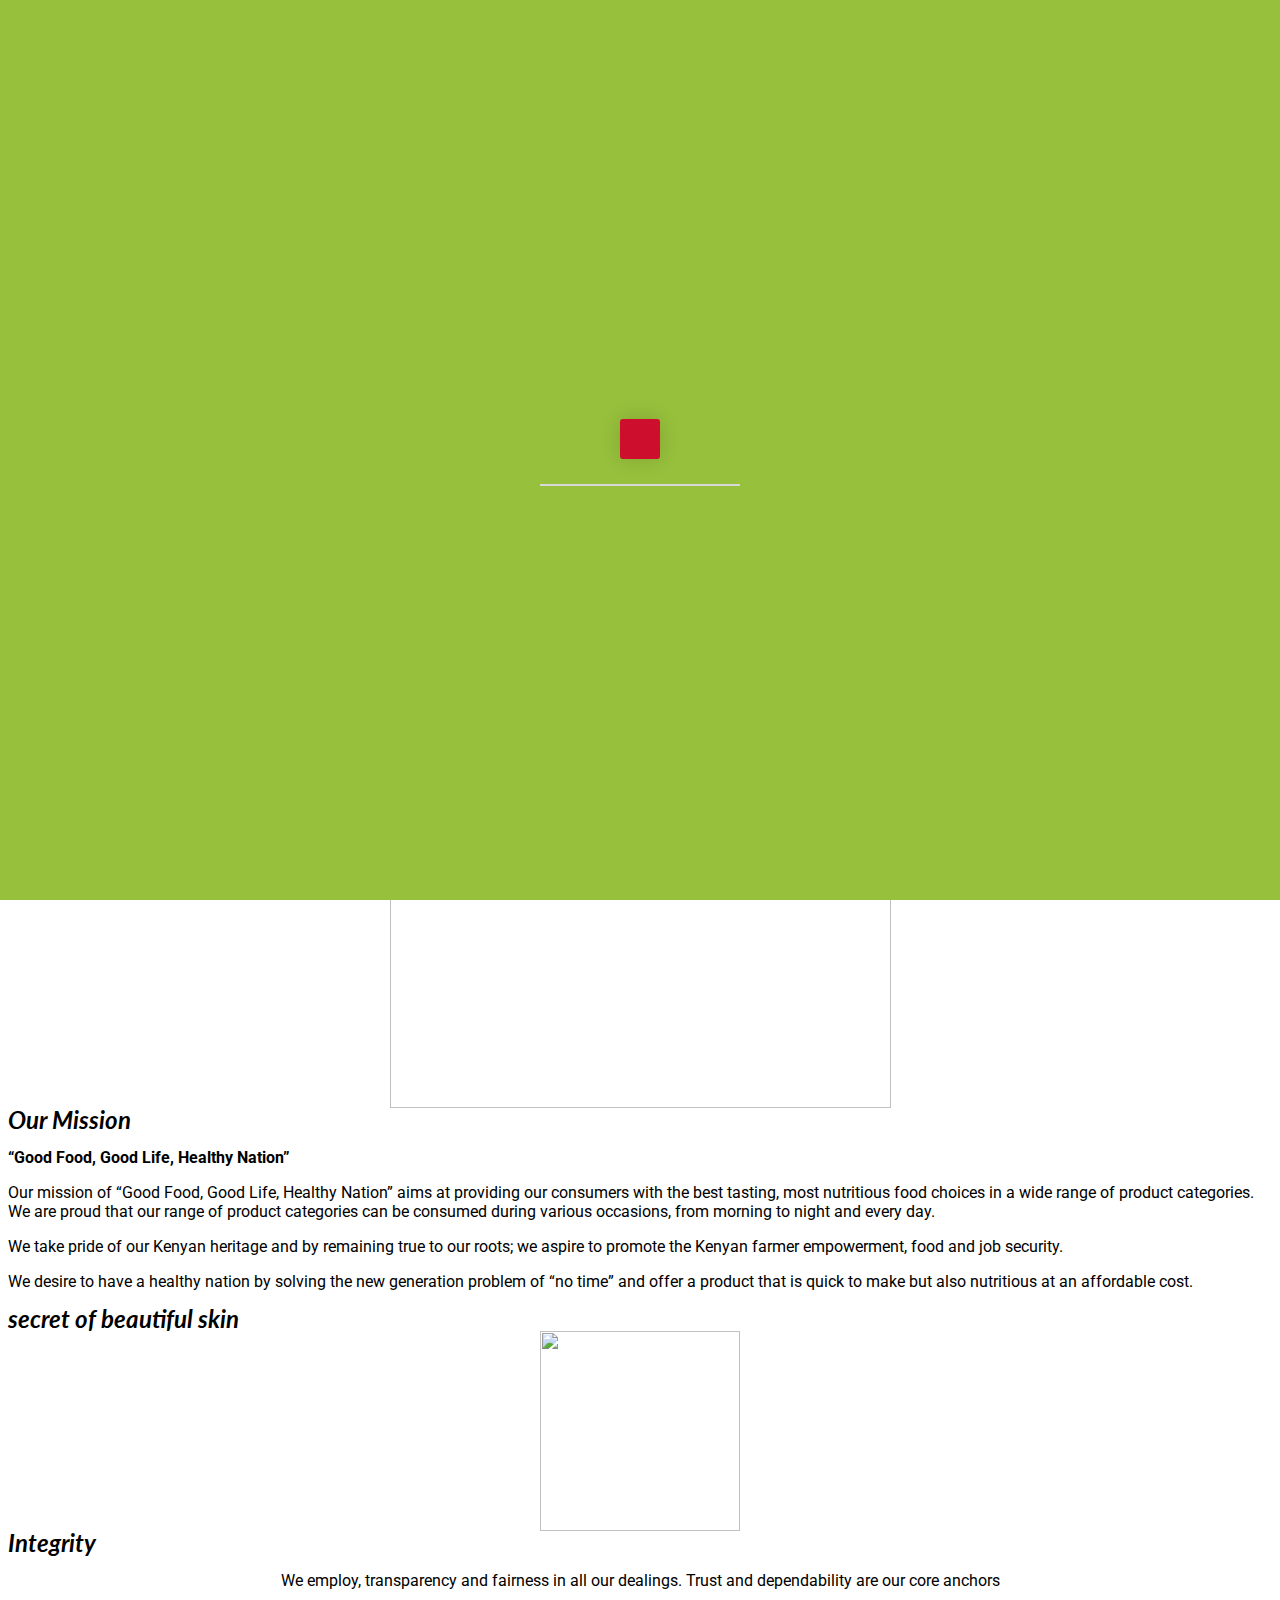
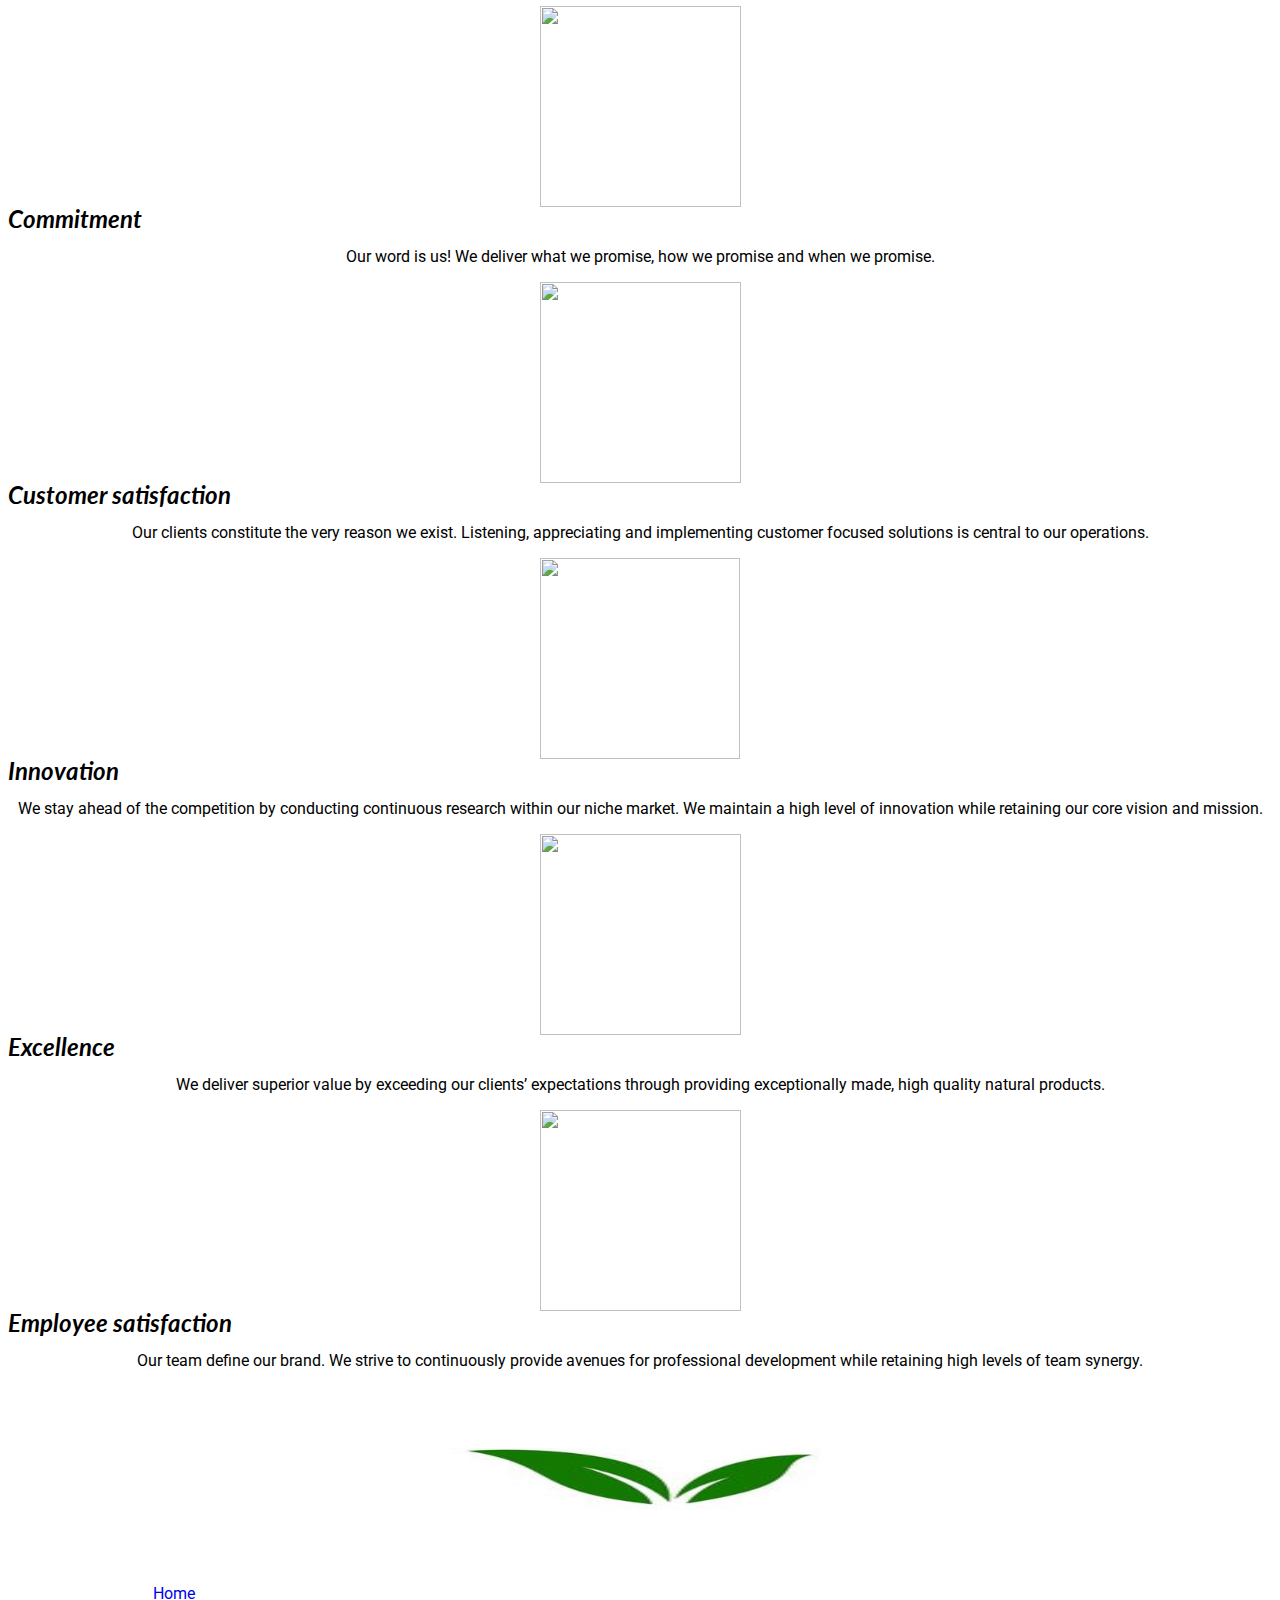
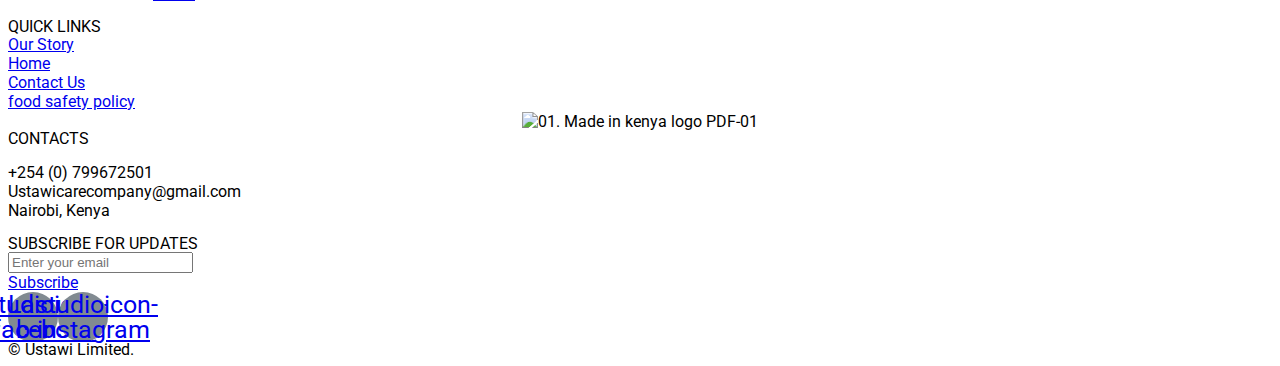
==== about.html @ d31a2d7f "first commit" ====
<!DOCTYPE html>
<html lang="en-US">
<head>
    <meta charset="UTF-8">
    <link rel="profile" href="//gmpg.org/xfn/11">
    <title>Our Story &#8211; Simply foods Limited</title>
<meta name='robots' content='max-image-preview:large' />
<meta name="viewport" content="user-scalable=no, width=device-width, initial-scale=1.0"><meta name="apple-mobile-web-app-capable" content="yes"><link rel='dns-prefetch' href='//www.googletagmanager.com' />
<link rel='dns-prefetch' href='//fonts.googleapis.com' />
<link rel='dns-prefetch' href='//s.w.org' />
<link rel="alternate" type="application/rss+xml" title="Simply foods Limited &raquo; Feed" href="https://simplyfoodslimited.com/feed/" />
<link rel="alternate" type="application/rss+xml" title="Simply foods Limited &raquo; Comments Feed" href="https://simplyfoodslimited.com/comments/feed/" />
<script type="text/javascript">
window._wpemojiSettings = {"baseUrl":"https:\/\/s.w.org\/images\/core\/emoji\/13.1.0\/72x72\/","ext":".png","svgUrl":"https:\/\/s.w.org\/images\/core\/emoji\/13.1.0\/svg\/","svgExt":".svg","source":{"concatemoji":"https:\/\/simplyfoodslimited.com\/wp-includes\/js\/wp-emoji-release.min.js?ver=5.9.3"}};
/*! This file is auto-generated */
!function(e,a,t){var n,r,o,i=a.createElement("canvas"),p=i.getContext&&i.getContext("2d");function s(e,t){var a=String.fromCharCode;p.clearRect(0,0,i.width,i.height),p.fillText(a.apply(this,e),0,0);e=i.toDataURL();return p.clearRect(0,0,i.width,i.height),p.fillText(a.apply(this,t),0,0),e===i.toDataURL()}function c(e){var t=a.createElement("script");t.src=e,t.defer=t.type="text/javascript",a.getElementsByTagName("head")[0].appendChild(t)}for(o=Array("flag","emoji"),t.supports={everything:!0,everythingExceptFlag:!0},r=0;r<o.length;r++)t.supports[o[r]]=function(e){if(!p||!p.fillText)return!1;switch(p.textBaseline="top",p.font="600 32px Arial",e){case"flag":return s([127987,65039,8205,9895,65039],[127987,65039,8203,9895,65039])?!1:!s([55356,56826,55356,56819],[55356,56826,8203,55356,56819])&&!s([55356,57332,56128,56423,56128,56418,56128,56421,56128,56430,56128,56423,56128,56447],[55356,57332,8203,56128,56423,8203,56128,56418,8203,56128,56421,8203,56128,56430,8203,56128,56423,8203,56128,56447]);case"emoji":return!s([10084,65039,8205,55357,56613],[10084,65039,8203,55357,56613])}return!1}(o[r]),t.supports.everything=t.supports.everything&&t.supports[o[r]],"flag"!==o[r]&&(t.supports.everythingExceptFlag=t.supports.everythingExceptFlag&&t.supports[o[r]]);t.supports.everythingExceptFlag=t.supports.everythingExceptFlag&&!t.supports.flag,t.DOMReady=!1,t.readyCallback=function(){t.DOMReady=!0},t.supports.everything||(n=function(){t.readyCallback()},a.addEventListener?(a.addEventListener("DOMContentLoaded",n,!1),e.addEventListener("load",n,!1)):(e.attachEvent("onload",n),a.attachEvent("onreadystatechange",function(){"complete"===a.readyState&&t.readyCallback()})),(n=t.source||{}).concatemoji?c(n.concatemoji):n.wpemoji&&n.twemoji&&(c(n.twemoji),c(n.wpemoji)))}(window,document,window._wpemojiSettings);
</script>
<style type="text/css">
img.wp-smiley,
img.emoji {
	display: inline !important;
	border: none !important;
	box-shadow: none !important;
	height: 1em !important;
	width: 1em !important;
	margin: 0 0.07em !important;
	vertical-align: -0.1em !important;
	background: none !important;
	padding: 0 !important;
}
</style>
	<link rel='stylesheet' id='wp-block-library-css'  href='https://simplyfoodslimited.com/wp-includes/css/dist/block-library/style.min.css?ver=5.9.3' type='text/css' media='all' />
<style id='wp-block-library-theme-inline-css' type='text/css'>
.wp-block-audio figcaption{color:#555;font-size:13px;text-align:center}.is-dark-theme .wp-block-audio figcaption{color:hsla(0,0%,100%,.65)}.wp-block-code>code{font-family:Menlo,Consolas,monaco,monospace;color:#1e1e1e;padding:.8em 1em;border:1px solid #ddd;border-radius:4px}.wp-block-embed figcaption{color:#555;font-size:13px;text-align:center}.is-dark-theme .wp-block-embed figcaption{color:hsla(0,0%,100%,.65)}.blocks-gallery-caption{color:#555;font-size:13px;text-align:center}.is-dark-theme .blocks-gallery-caption{color:hsla(0,0%,100%,.65)}.wp-block-image figcaption{color:#555;font-size:13px;text-align:center}.is-dark-theme .wp-block-image figcaption{color:hsla(0,0%,100%,.65)}.wp-block-pullquote{border-top:4px solid;border-bottom:4px solid;margin-bottom:1.75em;color:currentColor}.wp-block-pullquote__citation,.wp-block-pullquote cite,.wp-block-pullquote footer{color:currentColor;text-transform:uppercase;font-size:.8125em;font-style:normal}.wp-block-quote{border-left:.25em solid;margin:0 0 1.75em;padding-left:1em}.wp-block-quote cite,.wp-block-quote footer{color:currentColor;font-size:.8125em;position:relative;font-style:normal}.wp-block-quote.has-text-align-right{border-left:none;border-right:.25em solid;padding-left:0;padding-right:1em}.wp-block-quote.has-text-align-center{border:none;padding-left:0}.wp-block-quote.is-large,.wp-block-quote.is-style-large,.wp-block-quote.is-style-plain{border:none}.wp-block-search .wp-block-search__label{font-weight:700}.wp-block-group:where(.has-background){padding:1.25em 2.375em}.wp-block-separator{border:none;border-bottom:2px solid;margin-left:auto;margin-right:auto;opacity:.4}.wp-block-separator:not(.is-style-wide):not(.is-style-dots){width:100px}.wp-block-separator.has-background:not(.is-style-dots){border-bottom:none;height:1px}.wp-block-separator.has-background:not(.is-style-wide):not(.is-style-dots){height:2px}.wp-block-table thead{border-bottom:3px solid}.wp-block-table tfoot{border-top:3px solid}.wp-block-table td,.wp-block-table th{padding:.5em;border:1px solid;word-break:normal}.wp-block-table figcaption{color:#555;font-size:13px;text-align:center}.is-dark-theme .wp-block-table figcaption{color:hsla(0,0%,100%,.65)}.wp-block-video figcaption{color:#555;font-size:13px;text-align:center}.is-dark-theme .wp-block-video figcaption{color:hsla(0,0%,100%,.65)}.wp-block-template-part.has-background{padding:1.25em 2.375em;margin-top:0;margin-bottom:0}
</style>
<style id='global-styles-inline-css' type='text/css'>
body{--wp--preset--color--black: #000000;--wp--preset--color--cyan-bluish-gray: #abb8c3;--wp--preset--color--white: #ffffff;--wp--preset--color--pale-pink: #f78da7;--wp--preset--color--vivid-red: #cf2e2e;--wp--preset--color--luminous-vivid-orange: #ff6900;--wp--preset--color--luminous-vivid-amber: #fcb900;--wp--preset--color--light-green-cyan: #7bdcb5;--wp--preset--color--vivid-green-cyan: #00d084;--wp--preset--color--pale-cyan-blue: #8ed1fc;--wp--preset--color--vivid-cyan-blue: #0693e3;--wp--preset--color--vivid-purple: #9b51e0;--wp--preset--color--yena-theme-primary: #4241FF;--wp--preset--color--yena-theme-secondary: #212121;--wp--preset--color--strong-magenta: #a156b4;--wp--preset--color--light-grayish-magenta: #d0a5db;--wp--preset--color--very-light-gray: #eee;--wp--preset--color--very-dark-gray: #444;--wp--preset--gradient--vivid-cyan-blue-to-vivid-purple: linear-gradient(135deg,rgba(6,147,227,1) 0%,rgb(155,81,224) 100%);--wp--preset--gradient--light-green-cyan-to-vivid-green-cyan: linear-gradient(135deg,rgb(122,220,180) 0%,rgb(0,208,130) 100%);--wp--preset--gradient--luminous-vivid-amber-to-luminous-vivid-orange: linear-gradient(135deg,rgba(252,185,0,1) 0%,rgba(255,105,0,1) 100%);--wp--preset--gradient--luminous-vivid-orange-to-vivid-red: linear-gradient(135deg,rgba(255,105,0,1) 0%,rgb(207,46,46) 100%);--wp--preset--gradient--very-light-gray-to-cyan-bluish-gray: linear-gradient(135deg,rgb(238,238,238) 0%,rgb(169,184,195) 100%);--wp--preset--gradient--cool-to-warm-spectrum: linear-gradient(135deg,rgb(74,234,220) 0%,rgb(151,120,209) 20%,rgb(207,42,186) 40%,rgb(238,44,130) 60%,rgb(251,105,98) 80%,rgb(254,248,76) 100%);--wp--preset--gradient--blush-light-purple: linear-gradient(135deg,rgb(255,206,236) 0%,rgb(152,150,240) 100%);--wp--preset--gradient--blush-bordeaux: linear-gradient(135deg,rgb(254,205,165) 0%,rgb(254,45,45) 50%,rgb(107,0,62) 100%);--wp--preset--gradient--luminous-dusk: linear-gradient(135deg,rgb(255,203,112) 0%,rgb(199,81,192) 50%,rgb(65,88,208) 100%);--wp--preset--gradient--pale-ocean: linear-gradient(135deg,rgb(255,245,203) 0%,rgb(182,227,212) 50%,rgb(51,167,181) 100%);--wp--preset--gradient--electric-grass: linear-gradient(135deg,rgb(202,248,128) 0%,rgb(113,206,126) 100%);--wp--preset--gradient--midnight: linear-gradient(135deg,rgb(2,3,129) 0%,rgb(40,116,252) 100%);--wp--preset--duotone--dark-grayscale: url('#wp-duotone-dark-grayscale');--wp--preset--duotone--grayscale: url('#wp-duotone-grayscale');--wp--preset--duotone--purple-yellow: url('#wp-duotone-purple-yellow');--wp--preset--duotone--blue-red: url('#wp-duotone-blue-red');--wp--preset--duotone--midnight: url('#wp-duotone-midnight');--wp--preset--duotone--magenta-yellow: url('#wp-duotone-magenta-yellow');--wp--preset--duotone--purple-green: url('#wp-duotone-purple-green');--wp--preset--duotone--blue-orange: url('#wp-duotone-blue-orange');--wp--preset--font-size--small: 13px;--wp--preset--font-size--medium: 20px;--wp--preset--font-size--large: 36px;--wp--preset--font-size--x-large: 42px;}.has-black-color{color: var(--wp--preset--color--black) !important;}.has-cyan-bluish-gray-color{color: var(--wp--preset--color--cyan-bluish-gray) !important;}.has-white-color{color: var(--wp--preset--color--white) !important;}.has-pale-pink-color{color: var(--wp--preset--color--pale-pink) !important;}.has-vivid-red-color{color: var(--wp--preset--color--vivid-red) !important;}.has-luminous-vivid-orange-color{color: var(--wp--preset--color--luminous-vivid-orange) !important;}.has-luminous-vivid-amber-color{color: var(--wp--preset--color--luminous-vivid-amber) !important;}.has-light-green-cyan-color{color: var(--wp--preset--color--light-green-cyan) !important;}.has-vivid-green-cyan-color{color: var(--wp--preset--color--vivid-green-cyan) !important;}.has-pale-cyan-blue-color{color: var(--wp--preset--color--pale-cyan-blue) !important;}.has-vivid-cyan-blue-color{color: var(--wp--preset--color--vivid-cyan-blue) !important;}.has-vivid-purple-color{color: var(--wp--preset--color--vivid-purple) !important;}.has-black-background-color{background-color: var(--wp--preset--color--black) !important;}.has-cyan-bluish-gray-background-color{background-color: var(--wp--preset--color--cyan-bluish-gray) !important;}.has-white-background-color{background-color: var(--wp--preset--color--white) !important;}.has-pale-pink-background-color{background-color: var(--wp--preset--color--pale-pink) !important;}.has-vivid-red-background-color{background-color: var(--wp--preset--color--vivid-red) !important;}.has-luminous-vivid-orange-background-color{background-color: var(--wp--preset--color--luminous-vivid-orange) !important;}.has-luminous-vivid-amber-background-color{background-color: var(--wp--preset--color--luminous-vivid-amber) !important;}.has-light-green-cyan-background-color{background-color: var(--wp--preset--color--light-green-cyan) !important;}.has-vivid-green-cyan-background-color{background-color: var(--wp--preset--color--vivid-green-cyan) !important;}.has-pale-cyan-blue-background-color{background-color: var(--wp--preset--color--pale-cyan-blue) !important;}.has-vivid-cyan-blue-background-color{background-color: var(--wp--preset--color--vivid-cyan-blue) !important;}.has-vivid-purple-background-color{background-color: var(--wp--preset--color--vivid-purple) !important;}.has-black-border-color{border-color: var(--wp--preset--color--black) !important;}.has-cyan-bluish-gray-border-color{border-color: var(--wp--preset--color--cyan-bluish-gray) !important;}.has-white-border-color{border-color: var(--wp--preset--color--white) !important;}.has-pale-pink-border-color{border-color: var(--wp--preset--color--pale-pink) !important;}.has-vivid-red-border-color{border-color: var(--wp--preset--color--vivid-red) !important;}.has-luminous-vivid-orange-border-color{border-color: var(--wp--preset--color--luminous-vivid-orange) !important;}.has-luminous-vivid-amber-border-color{border-color: var(--wp--preset--color--luminous-vivid-amber) !important;}.has-light-green-cyan-border-color{border-color: var(--wp--preset--color--light-green-cyan) !important;}.has-vivid-green-cyan-border-color{border-color: var(--wp--preset--color--vivid-green-cyan) !important;}.has-pale-cyan-blue-border-color{border-color: var(--wp--preset--color--pale-cyan-blue) !important;}.has-vivid-cyan-blue-border-color{border-color: var(--wp--preset--color--vivid-cyan-blue) !important;}.has-vivid-purple-border-color{border-color: var(--wp--preset--color--vivid-purple) !important;}.has-vivid-cyan-blue-to-vivid-purple-gradient-background{background: var(--wp--preset--gradient--vivid-cyan-blue-to-vivid-purple) !important;}.has-light-green-cyan-to-vivid-green-cyan-gradient-background{background: var(--wp--preset--gradient--light-green-cyan-to-vivid-green-cyan) !important;}.has-luminous-vivid-amber-to-luminous-vivid-orange-gradient-background{background: var(--wp--preset--gradient--luminous-vivid-amber-to-luminous-vivid-orange) !important;}.has-luminous-vivid-orange-to-vivid-red-gradient-background{background: var(--wp--preset--gradient--luminous-vivid-orange-to-vivid-red) !important;}.has-very-light-gray-to-cyan-bluish-gray-gradient-background{background: var(--wp--preset--gradient--very-light-gray-to-cyan-bluish-gray) !important;}.has-cool-to-warm-spectrum-gradient-background{background: var(--wp--preset--gradient--cool-to-warm-spectrum) !important;}.has-blush-light-purple-gradient-background{background: var(--wp--preset--gradient--blush-light-purple) !important;}.has-blush-bordeaux-gradient-background{background: var(--wp--preset--gradient--blush-bordeaux) !important;}.has-luminous-dusk-gradient-background{background: var(--wp--preset--gradient--luminous-dusk) !important;}.has-pale-ocean-gradient-background{background: var(--wp--preset--gradient--pale-ocean) !important;}.has-electric-grass-gradient-background{background: var(--wp--preset--gradient--electric-grass) !important;}.has-midnight-gradient-background{background: var(--wp--preset--gradient--midnight) !important;}.has-small-font-size{font-size: var(--wp--preset--font-size--small) !important;}.has-medium-font-size{font-size: var(--wp--preset--font-size--medium) !important;}.has-large-font-size{font-size: var(--wp--preset--font-size--large) !important;}.has-x-large-font-size{font-size: var(--wp--preset--font-size--x-large) !important;}
</style>
<link rel='stylesheet' id='contact-form-7-css'  href='https://simplyfoodslimited.com/wp-content/plugins/contact-form-7/includes/css/styles.css?ver=5.6' type='text/css' media='all' />
<link rel='stylesheet' id='yena-font-lastudioicon-css'  href='https://simplyfoodslimited.com/wp-content/themes/yena/assets/css/lastudioicon.min.css?ver=1.1.7.2' type='text/css' media='all' />
<link rel='stylesheet' id='yena-footer-bar-css'  href='https://simplyfoodslimited.com/wp-content/themes/yena/assets/css/footer-bar.min.css?ver=1.1.7.2' type='text/css' media='all' />
<link rel='stylesheet' id='yena-extra-elementor-css'  href='https://simplyfoodslimited.com/wp-content/themes/yena/assets/css/lastudio-elements.min.css?ver=1.1.7.2' type='text/css' media='all' />
<link rel='stylesheet' id='yena-portfolio-css'  href='https://simplyfoodslimited.com/wp-content/themes/yena/assets/addon/css/portfolio.min.css?ver=1.1.7.2' type='text/css' media='all' />
<link rel='stylesheet' id='yena-theme-css'  href='https://simplyfoodslimited.com/wp-content/themes/yena/style.min.css?ver=1.1.7.2' type='text/css' media='all' />
<style id='yena-theme-inline-css' type='text/css'>
:root{--theme-body-font-family: "Roboto";--theme-body-font-color: #494949;--theme-heading-font-family: "Lato";--theme-heading-font-color: #211E1C;--theme-three-font-family: "Playfair Display",serif;--theme-primary-color: #ce0e2d;--theme-link-hover-color: #ce0e2d;--theme-secondary-color: #97c03c;--theme-three-color: #54565a;--theme-border-color: #97c03c;--theme-newsletter-popup-width: 790px;--theme-newsletter-popup-height: 430px;--theme-heading-font-weight: 700;--theme-body-line-height: 1.8;--theme-h1-font-size: 36px;--theme-h2-font-size: 32px;--theme-h3-font-size: 28px;--theme-h4-font-size: 24px;--theme-h5-font-size: 20px;--theme-h6-font-size: 18px}@media(min-width: 100px){ body.enable-footer-bars{ padding-bottom: 0} .footer-handheld-footer-bar { opacity: 0 !important; visibility: hidden !important } }.section-page-header{background-image:url("https://yena.la-studioweb.com/wp-content/uploads/2019/12/pagetitle-bg.jpg");background-color:#F9F9F9;background-position:left center;background-repeat:no-repeat;background-size:cover;}.section-page-header .page-title { color: #97c03c }.section-page-header { color: #97c03c }.section-page-header a { color: #97c03c }.section-page-header a:hover { color: #ce0e2d }#main #content-wrap{padding-top:0px;padding-bottom:0px;}.section-page-header .page-header-inner{padding-top:40px;padding-bottom:40px;}.section-page-header .page-title{font-family:"Playfair Display";font-weight:normal;font-size:22px;}.section-page-header .site-breadcrumbs{font-family:"Playfair Display";font-weight:normal;font-style:italic;font-size:14px;}.lastudio-posts.blog__entries .post-thumbnail .blog_item--thumbnail, .lastudio-posts.blog__entries .post-thumbnail .blog_item--thumbnail .slick-slide .sinmer{ padding-bottom: 56.25%}body{font-family:"Roboto";font-weight:normal;font-size:16px;}h1,h2,h3,h4,h5,h6,.theme-heading, .widget-title, .comments-title, .comment-reply-title, .entry-title{font-family:"Lato";font-weight:700;font-style:italic;}@media (min-width: 576px) {.section-page-header .page-header-inner{padding-top:40px;padding-bottom:40px;}.section-page-header .page-title{font-size:24px;}.section-page-header .site-breadcrumbs{font-size:16px;}}@media (min-width: 992px) {.section-page-header .page-header-inner{padding-top:50px;padding-bottom:50px;}.section-page-header .page-title{font-size:26px;}}@media (min-width: 1280px) {.section-page-header .page-title{font-size:28px;}.section-page-header .site-breadcrumbs{font-size:18px;}}@media (min-width: 1700px) {.section-page-header .page-header-inner{padding-top:60px;padding-bottom:60px;}.section-page-header .page-title{font-size:36px;}}.lds-ripple {
display: inline-block;
position: relative;
width: 64px;
height: 64px
}
.lds-ripple div {
position: absolute;
border: 4px solid #fff;
opacity: 1;
border-radius: 50%;
animation: lds-ripple 1s cubic-bezier(0, 0.2, 0.8, 1) infinite
}
.lds-ripple div:nth-child(2) {
animation-delay: -0.5s
}
@keyframes lds-ripple {
0% {
top: 28px;
left: 28px;
width: 0;
height: 0;
opacity: 1
}
100% {
top: -1px;
left: -1px;
width: 58px;
height: 58px;
opacity: 0
}
}
.site-loading .la-image-loading {
opacity: 1;
visibility: visible;
}

.la-image-loading.spinner-custom .content img {
width: 150px;
margin: 0 auto
}
.la-image-loading {
opacity: 0;
position: fixed;
left: 0;
top: 0;
right: 0;
bottom: 0;
overflow: hidden;
transition: all .3s ease-in-out;
-webkit-transition: all .3s ease-in-out;
visibility: hidden;
z-index: 5
}
.la-image-loading .content {
position: absolute;
top: 50%;
left: 50%;
transform: translate(-50%,-50%);
display: -ms-flexbox;
display: flex;
-ms-flex-wrap: wrap;
flex-flow: column wrap;
-webkit-flex-flow: column wrap;
justify-content: center;
-webkit-justify-content: center;
align-items: center;
-webkit-align-items: center;
}
.la-loader.spinner1 {
width: 40px;
height: 40px;
margin: 5px;
display: block;
box-shadow: 0 0 20px 0 rgba(0, 0, 0, 0.15);
-webkit-box-shadow: 0 0 20px 0 rgba(0, 0, 0, 0.15);
-webkit-animation: la-rotateplane 1.2s infinite ease-in-out;
animation: la-rotateplane 1.2s infinite ease-in-out;
border-radius: 3px;
-moz-border-radius: 3px;
-webkit-border-radius: 3px
}
.la-loader.spinner2 {
width: 40px;
height: 40px;
margin: 5px;
box-shadow: 0 0 20px 0 rgba(0, 0, 0, 0.15);
-webkit-box-shadow: 0 0 20px 0 rgba(0, 0, 0, 0.15);
border-radius: 100%;
-webkit-animation: la-scaleout 1.0s infinite ease-in-out;
animation: la-scaleout 1.0s infinite ease-in-out
}
.la-loader.spinner3 {
width: 70px;
text-align: center
}
.la-loader.spinner3 [class*="bounce"] {
width: 18px;
height: 18px;
box-shadow: 0 0 20px 0 rgba(0, 0, 0, 0.15);
-webkit-box-shadow: 0 0 20px 0 rgba(0, 0, 0, 0.15);
border-radius: 100%;
display: inline-block;
-webkit-animation: la-bouncedelay 1.4s infinite ease-in-out;
animation: la-bouncedelay 1.4s infinite ease-in-out;
-webkit-animation-fill-mode: both;
animation-fill-mode: both
}
.la-loader.spinner3 .bounce1 {
-webkit-animation-delay: -.32s;
animation-delay: -.32s
}
.la-loader.spinner3 .bounce2 {
-webkit-animation-delay: -.16s;
animation-delay: -.16s
}
.la-loader.spinner4 {
margin: 5px;
width: 40px;
height: 40px;
text-align: center;
-webkit-animation: la-rotate 2.0s infinite linear;
animation: la-rotate 2.0s infinite linear
}
.la-loader.spinner4 [class*="dot"] {
width: 60%;
height: 60%;
display: inline-block;
position: absolute;
top: 0;
border-radius: 100%;
-webkit-animation: la-bounce 2.0s infinite ease-in-out;
animation: la-bounce 2.0s infinite ease-in-out;
box-shadow: 0 0 20px 0 rgba(0, 0, 0, 0.15);
-webkit-box-shadow: 0 0 20px 0 rgba(0, 0, 0, 0.15)
}
.la-loader.spinner4 .dot2 {
top: auto;
bottom: 0;
-webkit-animation-delay: -1.0s;
animation-delay: -1.0s
}
.la-loader.spinner5 {
margin: 5px;
width: 40px;
height: 40px
}
.la-loader.spinner5 div {
width: 33%;
height: 33%;
float: left;
-webkit-animation: la-cubeGridScaleDelay 1.3s infinite ease-in-out;
animation: la-cubeGridScaleDelay 1.3s infinite ease-in-out
}
.la-loader.spinner5 div:nth-child(1), .la-loader.spinner5 div:nth-child(5), .la-loader.spinner5 div:nth-child(9) {
-webkit-animation-delay: .2s;
animation-delay: .2s
}
.la-loader.spinner5 div:nth-child(2), .la-loader.spinner5 div:nth-child(6) {
-webkit-animation-delay: .3s;
animation-delay: .3s
}
.la-loader.spinner5 div:nth-child(3) {
-webkit-animation-delay: .4s;
animation-delay: .4s
}
.la-loader.spinner5 div:nth-child(4), .la-loader.spinner5 div:nth-child(8) {
-webkit-animation-delay: .1s;
animation-delay: .1s
}
.la-loader.spinner5 div:nth-child(7) {
-webkit-animation-delay: 0s;
animation-delay: 0s
}
@-webkit-keyframes la-rotateplane {
0% {
-webkit-transform: perspective(120px)
}
50% {
-webkit-transform: perspective(120px) rotateY(180deg)
}
100% {
-   webkit-transform: perspective(120px) rotateY(180deg) rotateX(180deg)
}
}
@keyframes la-rotateplane {
0% {
transform: perspective(120px) rotateX(0deg) rotateY(0deg)
}
50% {
transform: perspective(120px) rotateX(-180.1deg) rotateY(0deg)
}
100% {
transform: perspective(120px) rotateX(-180deg) rotateY(-179.9deg)
}
}
@-webkit-keyframes la-scaleout {
0% {
-webkit-transform: scale(0);
}
100% {
-webkit-transform: scale(1);
opacity: 0
}
}
@keyframes la-scaleout {
0% {
transform: scale(0);
-webkit-transform: scale(0)
}
100% {
transform: scale(1);
-webkit-transform: scale(1);
opacity: 0
}
}
@-webkit-keyframes la-bouncedelay {
0%, 80%, 100% {
-webkit-transform: scale(0)
}
40% {
-webkit-transform: scale(1)
}
}
@keyframes la-bouncedelay {
0%, 80%, 100% {
transform: scale(0)
}
40% {
transform: scale(1)
}
}
@-webkit-keyframes la-rotate {
100% {
-webkit-transform: rotate(360deg)
}
}
@keyframes la-rotate {
100% {
transform: rotate(360deg);
-webkit-transform: rotate(360deg)
}
}
@-webkit-keyframes la-bounce {
0%, 100% {
-webkit-transform: scale(0)
}
50% {
-webkit-transform: scale(1)
}
}
@keyframes la-bounce {
0%, 100% {
transform: scale(0)
}
50% {
transform: scale(1)
}
}
@-webkit-keyframes la-cubeGridScaleDelay {
0% {
-webkit-transform: scale3d(1, 1, 1)
}
35% {
-webkit-transform: scale3d(0, 0, 1)
}
70% {
-webkit-transform: scale3d(1, 1, 1)
}
100% {
-webkit-transform: scale3d(1, 1, 1)
}
}
@keyframes la-cubeGridScaleDelay {
0% {
transform: scale3d(1, 1, 1)
}
35% {
transform: scale3d(0, 0, 1)
}
70% {
transform: scale3d(1, 1, 1)
}
100% {
transform: scale3d(1, 1, 1)
}
}

.la-loader.spinner1,
.la-loader.spinner2,
.la-loader.spinner3 [class*="bounce"],
.la-loader.spinner4 [class*="dot"],
.la-loader.spinner5 div {
background-color: var(--theme-primary-color, #F55555)
}

.la-loader-ss{
width: 200px;
display: block;
height: 2px;
background-color: #D8D8D8;
margin-top: 20px;
position: relative;
text-align: center
}
.la-loader-ss:before{
content: '';
position: absolute;
left: 0;
top: 0;
height: 100%;
background-color: var(--theme-primary-color, #F55555);
width: var(--theme-loading-progress, 0%)
}
.la-loader-ss:after{
content: attr(data-progress-text);
font-size: 14px;
padding-top: 10px
}
.body-loaded .la-loader-ss:after {
content: '100%'
}
.body-loaded .la-loader-ss:before {
width: 100%
}
.site-loading.body-loaded .la-loader-ss:after {
content: '0%'
}
.site-loading.body-loaded .la-loader-ss:before {
width: 0
}
.la-image-loading{
background: #97c03c;
color: #181818;
}

.entry > .elementor > .elementor-section-wrap > .elementor-section {
    content-visibility: auto;
}
.entry > .elementor > .elementor-section-wrap > .elementor-section:first-child {
    contain-intrinsic-size: 1000px;
}

body:not(.body-completely-loaded) .footer-handheld-footer-bar,
body:not(.body-completely-loaded) .cart-flyout,
body:not(.body-completely-loaded) .searchform-fly-overlay,
body:not(.body-completely-loaded) .hamburger-menu-wrap {
    display: none;
}
body:not(.body-completely-loaded) .elementor-section,
body:not(.body-completely-loaded) .elementor-element,
body:not(.body-completely-loaded) .elementor-widget-container,
body:not(.body-completely-loaded) .elementor-column-wrap,
body:not(.body-completely-loaded) .elementor-motion-effects-layer,
body:not(.body-completely-loaded) .la-lazyload-image[data-background-image] {
    background-image: none !important;
}


</style>
<link rel='stylesheet' id='elementor-icons-css'  href='https://simplyfoodslimited.com/wp-content/plugins/elementor/assets/lib/eicons/css/elementor-icons.min.css?ver=5.15.0' type='text/css' media='all' />
<link rel='stylesheet' id='elementor-frontend-css'  href='https://simplyfoodslimited.com/wp-content/uploads/elementor/css/custom-frontend-lite.min.css?ver=1648159517' type='text/css' media='all' />
<link rel='stylesheet' id='elementor-post-7-css'  href='https://simplyfoodslimited.com/wp-content/uploads/elementor/css/post-7.css?ver=1648159517' type='text/css' media='all' />
<link rel='stylesheet' id='elementor-post-265-css'  href='https://simplyfoodslimited.com/wp-content/uploads/elementor/css/post-265.css?ver=1657002815' type='text/css' media='all' />
<link rel='stylesheet' id='yena-child-style-css'  href='https://simplyfoodslimited.com/wp-content/themes/yena-child/style.css?ver=1.0.0' type='text/css' media='all' />
<link rel='stylesheet' id='lasf-google-web-fonts-yena_options-css'  href='//fonts.googleapis.com/css?family=Roboto:n,i,700,700i%7CLato:700i%7CPlayfair%20Display:n%7CPlayfair%20Display:i' type='text/css' media='all' />
<link rel='stylesheet' id='google-fonts-1-css'  href='https://fonts.googleapis.com/css?family=Roboto%3A100%2C100italic%2C200%2C200italic%2C300%2C300italic%2C400%2C400italic%2C500%2C500italic%2C600%2C600italic%2C700%2C700italic%2C800%2C800italic%2C900%2C900italic&#038;display=auto&#038;ver=5.9.3' type='text/css' media='all' />
<script src='https://simplyfoodslimited.com/wp-includes/js/jquery/jquery.min.js?ver=3.6.0' id='jquery-core-js'></script>
<script src='https://simplyfoodslimited.com/wp-includes/js/jquery/jquery-migrate.min.js?ver=3.3.2' id='jquery-migrate-js'></script>

<!-- Google Analytics snippet added by Site Kit -->
<script src='https://www.googletagmanager.com/gtag/js?id=UA-228429283-1' id='google_gtagjs-js' async></script>
<script id='google_gtagjs-js-after'>
window.dataLayer = window.dataLayer || [];function gtag(){dataLayer.push(arguments);}
gtag('set', 'linker', {"domains":["simplyfoodslimited.com"]} );
gtag("js", new Date());
gtag("set", "developer_id.dZTNiMT", true);
gtag("config", "UA-228429283-1", {"anonymize_ip":true,"optimize_id":"OPT-MCZ7D2G"});
gtag("config", "G-7PV6MG544V");
</script>

<!-- End Google Analytics snippet added by Site Kit -->
<link rel="https://api.w.org/" href="https://simplyfoodslimited.com/wp-json/" /><link rel="alternate" type="application/json" href="https://simplyfoodslimited.com/wp-json/wp/v2/pages/265" /><link rel="EditURI" type="application/rsd+xml" title="RSD" href="https://simplyfoodslimited.com/xmlrpc.php?rsd" />
<link rel="wlwmanifest" type="application/wlwmanifest+xml" href="https://simplyfoodslimited.com/wp-includes/wlwmanifest.xml" /> 
<meta name="generator" content="WordPress 5.9.3" />
<link rel="canonical" href="https://simplyfoodslimited.com/about-us/" />
<link rel='shortlink' href='https://simplyfoodslimited.com/?p=265' />
<link rel="alternate" type="application/json+oembed" href="https://simplyfoodslimited.com/wp-json/oembed/1.0/embed?url=https%3A%2F%2Fsimplyfoodslimited.com%2Fabout-us%2F" />
<link rel="alternate" type="text/xml+oembed" href="https://simplyfoodslimited.com/wp-json/oembed/1.0/embed?url=https%3A%2F%2Fsimplyfoodslimited.com%2Fabout-us%2F&#038;format=xml" />
<meta name="generator" content="Site Kit by Google 1.77.0" /><link rel="apple-touch-icon" sizes="152x152" href="/wp-content/uploads/fbrfg/apple-touch-icon.png">
<link rel="icon" type="image/png" sizes="32x32" href="/wp-content/uploads/fbrfg/favicon-32x32.png">
<link rel="icon" type="image/png" sizes="16x16" href="/wp-content/uploads/fbrfg/favicon-16x16.png">
<link rel="manifest" href="/wp-content/uploads/fbrfg/site.webmanifest">
<link rel="mask-icon" href="/wp-content/uploads/fbrfg/safari-pinned-tab.svg" color="#5bbad5">
<link rel="shortcut icon" href="/wp-content/uploads/fbrfg/favicon.ico">
<meta name="msapplication-TileColor" content="#da532c">
<meta name="msapplication-config" content="/wp-content/uploads/fbrfg/browserconfig.xml">
<meta name="theme-color" content="#ffffff"><style id="lahb-frontend-styles-inline-css">.lahb-wrap .lahb-desktop-view .lahb-row1-area { color:#1a1a1a;}@media only screen and ( max-width:1279px ) {.lahb-wrap .lahb-desktop-view .lahb-row1-area { font-size:14px;} }.lahb-wrap .lahb-desktop-view .lahb-row1-area { background-color:#ffffff;}.lahb-wrap .lahb-desktop-view .lahb-row1-area { height:100px;}@media only screen and ( max-width:1279px ) {.lahb-wrap .lahb-desktop-view .lahb-row1-area { height:100px;} }@media ( max-width: 991px ) {.lahb-wrap .lahb-desktop-view .lahb-row1-area { height:100px;} }.enable-header-transparency .lahb-wrap:not(.is-sticky) .lahb-desktop-view .lahb-row1-area { background-color:rgba(255,255,255,0);}.logo_1570441653633 img.lahb-logo { width:251px;height:80px;}@media only screen and ( max-width:1279px ) {.logo_1570441653633 img.lahb-logo { width:170px;} }@media ( max-width: 991px ) {.logo_1570441653633 img.lahb-logo { width:140px;} }.lahb-wrap .lahb-tablets-view .lahb-row1-area { color:#1a1a1a;}@media only screen and ( max-width:1279px ) {.lahb-wrap .lahb-tablets-view .lahb-row1-area { font-size:14px;} }.lahb-wrap .lahb-tablets-view .lahb-row1-area { background-color:#ffffff;}.lahb-wrap .lahb-tablets-view .lahb-row1-area { height:100px;}@media only screen and ( max-width:1279px ) {.lahb-wrap .lahb-tablets-view .lahb-row1-area { height:100px;} }@media ( max-width: 991px ) {.lahb-wrap .lahb-tablets-view .lahb-row1-area { height:100px;} }.enable-header-transparency .lahb-wrap:not(.is-sticky) .lahb-tablets-view .lahb-row1-area { background-color:rgba(255,255,255,0);}#lastudio-header-builder .cart_1570441712235 > .la-cart-modal-icon > i { font-size:22px;}@media only screen and ( max-width:1279px ) {#lastudio-header-builder .cart_1570441712235 > .la-cart-modal-icon > i { font-size:20px;} }#lastudio-header-builder .cart_1570441712235 { margin-right:35px;margin-left:35px;}@media only screen and ( max-width:1279px ) {#lastudio-header-builder .cart_1570441712235 { margin-right:25px;margin-left:25px;} }.lahb-wrap .lahb-mobiles-view .lahb-row1-area { color:#1a1a1a;}@media only screen and ( max-width:1279px ) {.lahb-wrap .lahb-mobiles-view .lahb-row1-area { font-size:14px;} }.lahb-wrap .lahb-mobiles-view .lahb-row1-area { background-color:#ffffff;}.lahb-wrap .lahb-mobiles-view .lahb-row1-area { height:100px;}@media only screen and ( max-width:1279px ) {.lahb-wrap .lahb-mobiles-view .lahb-row1-area { height:100px;} }@media ( max-width: 991px ) {.lahb-wrap .lahb-mobiles-view .lahb-row1-area { height:100px;} }.enable-header-transparency .lahb-wrap:not(.is-sticky) .lahb-mobiles-view .lahb-row1-area { background-color:rgba(255,255,255,0);}.mm-popup-wide.mm--has-bgsub > .sub-menu > .mm-mega-li > .mm-mega-ul{background: none}</style><meta name="generator" content="Powered by Slider Revolution 6.5.18 - responsive, Mobile-Friendly Slider Plugin for WordPress with comfortable drag and drop interface." />
<script>function setREVStartSize(e){
			//window.requestAnimationFrame(function() {
				window.RSIW = window.RSIW===undefined ? window.innerWidth : window.RSIW;
				window.RSIH = window.RSIH===undefined ? window.innerHeight : window.RSIH;
				try {
					var pw = document.getElementById(e.c).parentNode.offsetWidth,
						newh;
					pw = pw===0 || isNaN(pw) ? window.RSIW : pw;
					e.tabw = e.tabw===undefined ? 0 : parseInt(e.tabw);
					e.thumbw = e.thumbw===undefined ? 0 : parseInt(e.thumbw);
					e.tabh = e.tabh===undefined ? 0 : parseInt(e.tabh);
					e.thumbh = e.thumbh===undefined ? 0 : parseInt(e.thumbh);
					e.tabhide = e.tabhide===undefined ? 0 : parseInt(e.tabhide);
					e.thumbhide = e.thumbhide===undefined ? 0 : parseInt(e.thumbhide);
					e.mh = e.mh===undefined || e.mh=="" || e.mh==="auto" ? 0 : parseInt(e.mh,0);
					if(e.layout==="fullscreen" || e.l==="fullscreen")
						newh = Math.max(e.mh,window.RSIH);
					else{
						e.gw = Array.isArray(e.gw) ? e.gw : [e.gw];
						for (var i in e.rl) if (e.gw[i]===undefined || e.gw[i]===0) e.gw[i] = e.gw[i-1];
						e.gh = e.el===undefined || e.el==="" || (Array.isArray(e.el) && e.el.length==0)? e.gh : e.el;
						e.gh = Array.isArray(e.gh) ? e.gh : [e.gh];
						for (var i in e.rl) if (e.gh[i]===undefined || e.gh[i]===0) e.gh[i] = e.gh[i-1];
											
						var nl = new Array(e.rl.length),
							ix = 0,
							sl;
						e.tabw = e.tabhide>=pw ? 0 : e.tabw;
						e.thumbw = e.thumbhide>=pw ? 0 : e.thumbw;
						e.tabh = e.tabhide>=pw ? 0 : e.tabh;
						e.thumbh = e.thumbhide>=pw ? 0 : e.thumbh;
						for (var i in e.rl) nl[i] = e.rl[i]<window.RSIW ? 0 : e.rl[i];
						sl = nl[0];
						for (var i in nl) if (sl>nl[i] && nl[i]>0) { sl = nl[i]; ix=i;}
						var m = pw>(e.gw[ix]+e.tabw+e.thumbw) ? 1 : (pw-(e.tabw+e.thumbw)) / (e.gw[ix]);
						newh =  (e.gh[ix] * m) + (e.tabh + e.thumbh);
					}
					var el = document.getElementById(e.c);
					if (el!==null && el) el.style.height = newh+"px";
					el = document.getElementById(e.c+"_wrapper");
					if (el!==null && el) {
						el.style.height = newh+"px";
						el.style.display = "block";
					}
				} catch(e){
					console.log("Failure at Presize of Slider:" + e)
				}
			//});
		  };</script>
<script>;(function($) {
    \"use strict\";
    $(function(){
        // do stuff 
    });
})(jQuery);</script>		<style type="text/css" id="wp-custom-css">
			.m3_hot_deal .lastudio-carousel__item .lastudio-carousel__item-link {
    width: 46%;
    background-color: #CE0E2D;
    margin-bottom: 40px;
}

.m3_hot_deal .lastudio-carousel__item .lastudio-carousel__item-link {
    width: 46%;
    background-color: #ce0e2d00;
    margin-bottom: 40px;
}

.elementor-90 .elementor-element.elementor-element-4e5093d .lastudio-banner__content {
    padding: 15% 0% 0% 0%;
    margin: 50px 50px 50px 50px;
    border-style: solid;
    border-width: 0px 0px 0px 0px;
    border-color: #dd6b33;
    display: flex;
    justify-content: center;
    align-items: flex-start;
}

.elementor-90 .elementor-element.elementor-element-137231b .lastudio-banner__content {
    padding: 0% 0% 0% 8%;
    margin: 50px 50px 50px 50px;
    border-style: solid;
    border-width: 0px 0px 0px 0px;
    border-color: #dd6b33;
    display: flex;
    justify-content: flex-start;
    align-items: center;
}

.elementor-90 .elementor-element.elementor-element-87d13cd .lastudio-banner__content {
    padding: 0% 0% 0% 8%;
    margin: 50px 50px 50px 50px;
    border-style: solid;
    border-width: 0px 0px 0px 0px;
    border-color: #dd6b33;
    display: flex;
    justify-content: flex-start;
    align-items: center;
}

.elementor-90 .elementor-element.elementor-element-1c394a0 .lastudio-banner__content {
    padding: 0% 0% 0% 8%;
    margin: 50px 50px 50px 50px;
    border-style: solid;
    border-width: 0px 0px 0px 0px;
    border-color: #dd6b33;
    display: flex;
    justify-content: flex-start;
    align-items: center;
}

.elementor-90 .elementor-element.elementor-element-531040d .lastudio-banner__content {
    padding: 0% 0% 0% 8%;
    margin: 50px 50px 50px 50px;
    border-style: solid;
    border-width: 0px 0px 0px 0px;
    border-color: #dd6b33;
    display: flex;
    justify-content: flex-start;
    align-items: center;
}		</style>
		</head>

<body class="page-template-default page page-id-265 wp-embed-responsive ltr yena-body lastudio-yena body-col-1c page-title-vhide header-v-1 enable-header-sticky site-loading active_page_loading page-use-builder elementor-default elementor-kit-7 elementor-page elementor-page-265">

<div class="la-image-loading"><div class="content"><div class="la-loader spinner1"><div class="dot1"></div><div class="dot2"></div><div class="bounce1"></div><div class="bounce2"></div><div class="bounce3"></div><div class="cube1"></div><div class="cube2"></div><div class="cube3"></div><div class="cube4"></div></div><div class="la-loader-ss"></div></div></div>
<div id="outer-wrap" class="site">

    
    <div id="wrap">
        <header id="lastudio-header-builder" class="lahb-wrap">
    <div class="lahbhouter"><div class="lahbhinner"><div class="main-slide-toggle"></div><div class="lahb-screen-view lahb-desktop-view"><div class="lahb-area lahb-row1-area lahb-content-middle lahb-area__auto"><div class="container la-container-full"><div class="lahb-content-wrap lahb-area__auto"><div class="lahb-col lahb-col__left"><div data-element-id="1570441653633" class="lahb-element lahb-logo logo_1570441653633"><a href="/index.html" rel="home"><img class="lahb-logo logo--normal" src="/images/ustawi.jpg" alt="Ustwai Limited" width="520" height="182"/><img class="lahb-logo logo--transparency" src="https://simplyfoodslimited.com/wp-content/uploads/2022/03/Simply-Logo.png" alt="Simply foods Limited"  width="520" height="182"/></a></div></div><div class="lahb-col lahb-col__center"><div class="lahb-element--dontcopy hm-res_m-pos--left lahb-responsive-menu-wrap lahb-responsive-menu-1648184912498" data-uniqid="1648184912498"><div class="close-responsive-nav"><div class="lahb-menu-cross-icon"></div></div><ul id="menu-primary-navigation-1" class="responav menu"><li class="menu-item menu-item-type-post_type menu-item-object-page menu-item-home menu-item-1128 mm-lv-0 mm-menu-item"><a href="/index.html" class="top-level-link"><span class="text-wrap"><span class="menu-text">HOME</span></span></a></li>
<li class="menu-item menu-item-type-post_type menu-item-object-page current-menu-item page_item page-item-265 current_page_item menu-item-1127 mm-lv-0 mm-menu-item active"><a href="/about.html" class="top-level-link"><span class="text-wrap"><span class="menu-text">ABOUT US</span></span></a></li>
<li class="menu-item menu-item-type-custom menu-item-object-custom menu-item-has-children menu-item-1070 mm-lv-0 mm-menu-item"><a href="#" class="top-level-link"><span class="text-wrap"><span class="menu-text">PRODUCT</span></span></a><ul class="sub-menu mm-sub-menu">	<li class="menu-item menu-item-type-post_type menu-item-object-page menu-item-1168 mm-lv-1 mm-menu-item mm-sub-menu-item"><a href="/about.html" class="sub-level-link"><span class="text-wrap"><span class="menu-text">ABOUT US</span></span></a></li>
	<!-- <li class="menu-item menu-item-type-post_type menu-item-object-page menu-item-1457 mm-lv-1 mm-menu-item mm-sub-menu-item"><a href="https://simplyfoodslimited.com/benefits-of-wimbi/" class="sub-level-link"><span class="text-wrap"><span class="menu-text">WHY WIMBI?</span></span></a></li>
	<li class="menu-item menu-item-type-post_type menu-item-object-page menu-item-1543 mm-lv-1 mm-menu-item mm-sub-menu-item"><a href="https://simplyfoodslimited.com/recipes/" class="sub-level-link"><span class="text-wrap"><span class="menu-text">RECIPES</span></span></a></li> -->
</ul></li>
<li class="menu-item menu-item-type-post_type menu-item-object-page menu-item-1153 mm-lv-0 mm-menu-item"><a href="/contact-us.html" class="top-level-link"><span class="text-wrap"><span class="menu-text">CONTACT US</span></span></a></li>
</ul></div><nav data-element-id="1648184912498" class="lahb-element lahb-nav-wrap has-parent-arrow arrow-bottom nav__wrap_1648184912498" data-uniqid="1648184912498"><ul id="menu-primary-navigation" class="menu"><li class="menu-item menu-item-type-post_type menu-item-object-page menu-item-home menu-item-1128 mm-lv-0 mm-menu-item"><a href="/index.html" class="top-level-link"><span class="text-wrap"><span class="menu-text">HOME</span></span></a></li>
<li class="menu-item menu-item-type-post_type menu-item-object-page current-menu-item page_item page-item-265 current_page_item menu-item-1127 mm-lv-0 mm-menu-item active"><a href="/about.html" class="top-level-link"><span class="text-wrap"><span class="menu-text">ABOUT US</span></span></a></li>
<li class="menu-item menu-item-type-custom menu-item-object-custom menu-item-has-children menu-item-1070 mm-lv-0 mm-menu-item"><a href="#" class="top-level-link"><span class="text-wrap"><span class="menu-text">PRODUCT</span></span></a><ul class="sub-menu mm-sub-menu">	<li class="menu-item menu-item-type-post_type menu-item-object-page menu-item-1168 mm-lv-1 mm-menu-item mm-sub-menu-item"><a href="/about.html" class="sub-level-link"><span class="text-wrap"><span class="menu-text">ABOUT US</span></span></a></li>
	<!-- <li class="menu-item menu-item-type-post_type menu-item-object-page menu-item-1457 mm-lv-1 mm-menu-item mm-sub-menu-item"><a href="https://simplyfoodslimited.com/benefits-of-wimbi/" class="sub-level-link"><span class="text-wrap"><span class="menu-text">WHY WIMBI?</span></span></a></li>
	<li class="menu-item menu-item-type-post_type menu-item-object-page menu-item-1543 mm-lv-1 mm-menu-item mm-sub-menu-item"><a href="https://simplyfoodslimited.com/recipes/" class="sub-level-link"><span class="text-wrap"><span class="menu-text">RECIPES</span></span></a></li> -->
</ul></li>
<li class="menu-item menu-item-type-post_type menu-item-object-page menu-item-1153 mm-lv-0 mm-menu-item"><a href="/contact-us.html" class="top-level-link"><span class="text-wrap"><span class="menu-text">CONTACT US</span></span></a></li>
</ul></nav><div data-element2-id="1648184912498" class="lahb-element lahb-responsive-menu-icon-wrap nav__res_hm_icon_1648184912498" data-uniqid="1648184912498"><a href="#"><i class="lastudioicon-menu-4-1"></i></a></div></div><div class="lahb-col lahb-col__right"></div></div><!-- .lahb-content-wrap --></div><!-- .container --></div><!-- .lahb-area --></div><div class="lahb-screen-view lahb-tablets-view"><div class="lahb-area lahb-row1-area lahb-content-middle lahb-area__auto"><div class="container la-container-full"><div class="lahb-content-wrap lahb-area__auto"><div class="lahb-col lahb-col__left"><div data-element-id="1570441653633" class="lahb-element lahb-element--placeholder"></div></div><div class="lahb-col lahb-col__center"><div data-element-id="1648184912498" class="lahb-element lahb-element--placeholder"></div><div data-element2-id="1648184912498" class="lahb-element lahb-element--placeholder2"></div></div><div class="lahb-col lahb-col__right"><div data-element-id="1570441712235" class="lahb-element lahb-icon-wrap lahb-cart lahb-header-woo-cart-toggle cart_1570441712235"><a href="" class="la-cart-modal-icon lahb-icon-element hcolorf "><span class="header-cart-count-icon colorb component-target-badge la-cart-count" data-cart_count= 0 >0</span><i data-icon="lastudioicon-bag-20" class="cart-i_icon lastudioicon-bag-20"></i></a></div></div></div><!-- .lahb-content-wrap --></div><!-- .container --></div><!-- .lahb-area --></div><div class="lahb-screen-view lahb-mobiles-view"><div class="lahb-area lahb-row1-area lahb-content-middle lahb-area__auto"><div class="container la-container-full"><div class="lahb-content-wrap lahb-area__auto"><div class="lahb-col lahb-col__left"><div data-element-id="1570441653633" class="lahb-element lahb-logo logo_1570441653633"><a href="https://simplyfoodslimited.com/" rel="home"><img class="lahb-logo logo--normal" src="https://simplyfoodslimited.com/wp-content/uploads/2022/03/Simply-Logo.png" alt="Simply foods Limited" width="520" height="182"/><img class="lahb-logo logo--transparency" src="https://simplyfoodslimited.com/wp-content/uploads/2022/03/Simply-Logo.png" alt="Simply foods Limited"  width="520" height="182"/></a></div></div><div class="lahb-col lahb-col__center"><div data-element-id="1648184912498" class="lahb-element lahb-element--placeholder"></div><div data-element2-id="1648184912498" class="lahb-element lahb-element--placeholder2"></div></div><div class="lahb-col lahb-col__right"></div></div><!-- .lahb-content-wrap --></div><!-- .container --></div><!-- .lahb-area --></div></div></div><div class="lahb-wrap-sticky-height"></div></header>
        
        <main id="main" class="site-main">
            

    <div id="content-wrap" class="container">

        
        <div id="primary" class="content-area">

            
            <div id="content" class="site-content">

                
                
<article class="single-content-article single-page-article">

    
<div class="entry">

    
			<div data-elementor-type="wp-page" data-elementor-id="265" class="elementor elementor-265">
									<div class="elementor-section elementor-top-section elementor-element elementor-element-fa1d473 elementor-section-stretched elementor-section-height-min-height elementor-section-boxed elementor-section-height-default elementor-section-items-middle" data-id="fa1d473" data-element_type="section" data-settings="{&quot;stretch_section&quot;:&quot;section-stretched&quot;,&quot;background_background&quot;:&quot;classic&quot;}">
							<div class="elementor-background-overlay"></div>
							<div class="elementor-container elementor-column-gap-no">
					<div class="elementor-column elementor-col-100 elementor-top-column elementor-element elementor-element-e8359ab" data-id="e8359ab" data-element_type="column" data-settings="{&quot;background_background&quot;:&quot;classic&quot;}">
			<div class="elementor-widget-wrap elementor-element-populated">
								<div class="elementor-element elementor-element-b5752e2 elementor-invisible elementor-widget elementor-widget-heading" data-id="b5752e2" data-element_type="widget" data-settings="{&quot;_animation&quot;:&quot;slideInUp&quot;}" data-widget_type="heading.default">
				<div class="elementor-widget-container">
			<style>/*! elementor - v3.6.1 - 23-03-2022 */
.elementor-heading-title{padding:0;margin:0;line-height:1}.elementor-widget-heading .elementor-heading-title[class*=elementor-size-]>a{color:inherit;font-size:inherit;line-height:inherit}.elementor-widget-heading .elementor-heading-title.elementor-size-small{font-size:15px}.elementor-widget-heading .elementor-heading-title.elementor-size-medium{font-size:19px}.elementor-widget-heading .elementor-heading-title.elementor-size-large{font-size:29px}.elementor-widget-heading .elementor-heading-title.elementor-size-xl{font-size:39px}.elementor-widget-heading .elementor-heading-title.elementor-size-xxl{font-size:59px}</style><h2 class="elementor-heading-title elementor-size-default">Natural foods, healthier Nation</h2>		</div>
				</div>
					</div>
		</div>
							</div>
		</div>
				<div class="elementor-section elementor-top-section elementor-element elementor-element-4d006fc elementor-section-full_width elementor-section-stretched elementor-section-height-default elementor-section-height-default elementor-invisible" data-id="4d006fc" data-element_type="section" data-settings="{&quot;stretch_section&quot;:&quot;section-stretched&quot;,&quot;animation&quot;:&quot;fadeInUp&quot;}">
						<div class="elementor-container elementor-column-gap-default">
					<div class="elementor-column elementor-col-100 elementor-top-column elementor-element elementor-element-42cd18c" data-id="42cd18c" data-element_type="column">
			<div class="elementor-widget-wrap elementor-element-populated">
								<div class="elementor-element elementor-element-df3a26e elementor-invisible elementor-widget elementor-widget-text-editor" data-id="df3a26e" data-element_type="widget" data-settings="{&quot;_animation&quot;:&quot;zoomIn&quot;}" data-widget_type="text-editor.default">
				<div class="elementor-widget-container">
			<style>/*! elementor - v3.6.1 - 23-03-2022 */
.elementor-widget-text-editor.elementor-drop-cap-view-stacked .elementor-drop-cap{background-color:#818a91;color:#fff}.elementor-widget-text-editor.elementor-drop-cap-view-framed .elementor-drop-cap{color:#818a91;border:3px solid;background-color:transparent}.elementor-widget-text-editor:not(.elementor-drop-cap-view-default) .elementor-drop-cap{margin-top:8px}.elementor-widget-text-editor:not(.elementor-drop-cap-view-default) .elementor-drop-cap-letter{width:1em;height:1em}.elementor-widget-text-editor .elementor-drop-cap{float:left;text-align:center;line-height:1;font-size:50px}.elementor-widget-text-editor .elementor-drop-cap-letter{display:inline-block}</style>				<p style="text-align: center;">We are deeply committed to promoting a healthier nation by creating the demand for natural food products. Our products are sourced from locally available traditional foods and are devoid of artificial preservatives and flavors.<br />By creating the need for natural food products, we allow for the increase in productivity of locally sourced traditional foods thus creating opportunities for economic sustainability to local farmers.</p>						</div>
				</div>
					</div>
		</div>
							</div>
		</div>
				<div class="elementor-section elementor-top-section elementor-element elementor-element-8517edb elementor-section-full_width elementor-section-stretched elementor-hidden-desktop elementor-hidden-laptop elementor-hidden-tablet elementor-hidden-mobile_extra elementor-hidden-mobile elementor-section-height-default elementor-section-height-default elementor-invisible" data-id="8517edb" data-element_type="section" data-settings="{&quot;stretch_section&quot;:&quot;section-stretched&quot;,&quot;background_background&quot;:&quot;classic&quot;,&quot;animation&quot;:&quot;fadeInUp&quot;}">
						<div class="elementor-container elementor-column-gap-default">
					<div class="elementor-column elementor-col-50 elementor-top-column elementor-element elementor-element-244e745" data-id="244e745" data-element_type="column">
			<div class="elementor-widget-wrap elementor-element-populated">
								<div class="elementor-element elementor-element-ea49a69 elementor-widget elementor-widget-heading" data-id="ea49a69" data-element_type="widget" data-widget_type="heading.default">
				<div class="elementor-widget-container">
			<h2 class="elementor-heading-title elementor-size-default">About Product</h2>		</div>
				</div>
				<div class="elementor-element elementor-element-34fa37f elementor-widget-divider--view-line_icon elementor-widget-divider--element-align-left elementor-view-default elementor-widget elementor-widget-divider" data-id="34fa37f" data-element_type="widget" data-widget_type="divider.default">
				<div class="elementor-widget-container">
			<style>/*! elementor - v3.6.1 - 23-03-2022 */
.elementor-widget-divider{--divider-border-style:none;--divider-border-width:1px;--divider-color:#2c2c2c;--divider-icon-size:20px;--divider-element-spacing:10px;--divider-pattern-height:24px;--divider-pattern-size:20px;--divider-pattern-url:none;--divider-pattern-repeat:repeat-x}.elementor-widget-divider .elementor-divider{display:-webkit-box;display:-ms-flexbox;display:flex}.elementor-widget-divider .elementor-divider__text{font-size:15px;line-height:1;max-width:95%}.elementor-widget-divider .elementor-divider__element{margin:0 var(--divider-element-spacing);-ms-flex-negative:0;flex-shrink:0}.elementor-widget-divider .elementor-icon{font-size:var(--divider-icon-size)}.elementor-widget-divider .elementor-divider-separator{display:-webkit-box;display:-ms-flexbox;display:flex;margin:0;direction:ltr}.elementor-widget-divider--view-line_icon .elementor-divider-separator,.elementor-widget-divider--view-line_text .elementor-divider-separator{-webkit-box-align:center;-ms-flex-align:center;align-items:center}.elementor-widget-divider--view-line_icon .elementor-divider-separator:after,.elementor-widget-divider--view-line_icon .elementor-divider-separator:before,.elementor-widget-divider--view-line_text .elementor-divider-separator:after,.elementor-widget-divider--view-line_text .elementor-divider-separator:before{display:block;content:"";border-bottom:0;-webkit-box-flex:1;-ms-flex-positive:1;flex-grow:1;border-top:var(--divider-border-width) var(--divider-border-style) var(--divider-color)}.elementor-widget-divider--element-align-left .elementor-divider .elementor-divider-separator>.elementor-divider__svg:first-of-type{-webkit-box-flex:0;-ms-flex-positive:0;flex-grow:0;-ms-flex-negative:100;flex-shrink:100}.elementor-widget-divider--element-align-left .elementor-divider-separator:before{content:none}.elementor-widget-divider--element-align-left .elementor-divider__element{margin-left:0}.elementor-widget-divider--element-align-right .elementor-divider .elementor-divider-separator>.elementor-divider__svg:last-of-type{-webkit-box-flex:0;-ms-flex-positive:0;flex-grow:0;-ms-flex-negative:100;flex-shrink:100}.elementor-widget-divider--element-align-right .elementor-divider-separator:after{content:none}.elementor-widget-divider--element-align-right .elementor-divider__element{margin-right:0}.elementor-widget-divider:not(.elementor-widget-divider--view-line_text):not(.elementor-widget-divider--view-line_icon) .elementor-divider-separator{border-top:var(--divider-border-width) var(--divider-border-style) var(--divider-color)}.elementor-widget-divider--separator-type-pattern{--divider-border-style:none}.elementor-widget-divider--separator-type-pattern.elementor-widget-divider--view-line .elementor-divider-separator,.elementor-widget-divider--separator-type-pattern:not(.elementor-widget-divider--view-line) .elementor-divider-separator:after,.elementor-widget-divider--separator-type-pattern:not(.elementor-widget-divider--view-line) .elementor-divider-separator:before,.elementor-widget-divider--separator-type-pattern:not([class*=elementor-widget-divider--view]) .elementor-divider-separator{width:100%;min-height:var(--divider-pattern-height);-webkit-mask-size:var(--divider-pattern-size) 100%;mask-size:var(--divider-pattern-size) 100%;-webkit-mask-repeat:var(--divider-pattern-repeat);mask-repeat:var(--divider-pattern-repeat);background-color:var(--divider-color);-webkit-mask-image:var(--divider-pattern-url);mask-image:var(--divider-pattern-url)}.elementor-widget-divider--no-spacing{--divider-pattern-size:auto}.elementor-widget-divider--bg-round{--divider-pattern-repeat:round}.rtl .elementor-widget-divider .elementor-divider__text{direction:rtl}</style>		<div class="elementor-divider">
			<span class="elementor-divider-separator">
							<div class="elementor-icon elementor-divider__element">
					</div>
						</span>
		</div>
				</div>
				</div>
					</div>
		</div>
				<div class="elementor-column elementor-col-50 elementor-top-column elementor-element elementor-element-b77e18d" data-id="b77e18d" data-element_type="column">
			<div class="elementor-widget-wrap elementor-element-populated">
								<div class="elementor-element elementor-element-2c23fb5 elementor-widget elementor-widget-text-editor" data-id="2c23fb5" data-element_type="widget" data-widget_type="text-editor.default">
				<div class="elementor-widget-container">
							<p>It started with a simple idea, we wanted to make a product that had a modern twist to traditional natural product that would suite any one from all walks of life from children above one year and adults of any age that would be enjoyable, simple and quick to prepare.</p><p>It had to be healthy, tasty, and affordable using the highest quality finger millet grains ‘wimbi’ The determination to create a product that would revolutionize the uji market and help the farming communities across the region to earn an income under a fair trade scheme, create youth employment, encourage people to be healthy, and lastly give the consumer a great tasting product.</p>						</div>
				</div>
					</div>
		</div>
							</div>
		</div>
				<div class="elementor-section elementor-top-section elementor-element elementor-element-a8d2ce6 elementor-section-full_width elementor-section-stretched elementor-hidden-desktop elementor-hidden-laptop elementor-hidden-tablet elementor-hidden-mobile_extra elementor-hidden-mobile elementor-section-height-default elementor-section-height-default" data-id="a8d2ce6" data-element_type="section" data-settings="{&quot;stretch_section&quot;:&quot;section-stretched&quot;}">
						<div class="elementor-container elementor-column-gap-default">
					<div class="elementor-column elementor-col-50 elementor-top-column elementor-element elementor-element-813d990 elementor-invisible" data-id="813d990" data-element_type="column" data-settings="{&quot;animation&quot;:&quot;fadeInLeft&quot;}">
			<div class="elementor-widget-wrap elementor-element-populated">
								<div class="elementor-element elementor-element-1c88101 elementor-widget elementor-widget-image" data-id="1c88101" data-element_type="widget" data-widget_type="image.default">
				<div class="elementor-widget-container">
			<style>/*! elementor - v3.6.1 - 23-03-2022 */
.elementor-widget-image{text-align:center}.elementor-widget-image a{display:inline-block}.elementor-widget-image a img[src$=".svg"]{width:48px}.elementor-widget-image img{vertical-align:middle;display:inline-block}</style>												<img width="501" height="501" src="https://simplyfoodslimited.com/wp-content/uploads/2022/03/Mesa-de-trabajo-1.png" class="attachment-full size-full" alt="" loading="lazy" />															</div>
				</div>
					</div>
		</div>
				<div class="elementor-column elementor-col-50 elementor-top-column elementor-element elementor-element-46801b0 elementor-invisible" data-id="46801b0" data-element_type="column" data-settings="{&quot;animation&quot;:&quot;fadeInRight&quot;}">
			<div class="elementor-widget-wrap elementor-element-populated">
								<div class="elementor-element elementor-element-47b9e0d elementor-widget elementor-widget-heading" data-id="47b9e0d" data-element_type="widget" data-widget_type="heading.default">
				<div class="elementor-widget-container">
			<h2 class="elementor-heading-title elementor-size-default">Our Mission</h2>		</div>
				</div>
				<div class="elementor-element elementor-element-83edb88 elementor-widget-divider--view-line_icon elementor-widget-divider--element-align-left elementor-view-default elementor-widget elementor-widget-divider" data-id="83edb88" data-element_type="widget" data-widget_type="divider.default">
				<div class="elementor-widget-container">
					<div class="elementor-divider">
			<span class="elementor-divider-separator">
							<div class="elementor-icon elementor-divider__element">
					</div>
						</span>
		</div>
				</div>
				</div>
				<div class="elementor-element elementor-element-4f5f8b1 elementor-widget elementor-widget-text-editor" data-id="4f5f8b1" data-element_type="widget" data-widget_type="text-editor.default">
				<div class="elementor-widget-container">
							<p><strong>“Good Food, Good Life, Healthy Nation”</strong></p><p>Our mission of “Good Food, Good Life, Healthy Nation” aims at providing our consumers with the best tasting, most nutritious food choices in a wide range of product categories. We are proud that our range of product categories can be consumed during various occasions, from morning to night and every day.</p><p>We take pride of our Kenyan heritage and by remaining true to our roots; we aspire to promote the Kenyan farmer empowerment, food and job security.</p><p>We desire to have a healthy nation by solving the new generation problem of “no time” and offer a product that is quick to make but also nutritious at an affordable cost.</p>						</div>
				</div>
					</div>
		</div>
							</div>
		</div>
				<div class="elementor-section elementor-top-section elementor-element elementor-element-dc07749 elementor-section-stretched elementor-hidden-desktop elementor-hidden-laptop elementor-hidden-tablet elementor-hidden-mobile_extra elementor-hidden-mobile elementor-section-boxed elementor-section-height-default elementor-section-height-default" data-id="dc07749" data-element_type="section" data-settings="{&quot;stretch_section&quot;:&quot;section-stretched&quot;,&quot;background_background&quot;:&quot;classic&quot;,&quot;background_motion_fx_motion_fx_scrolling&quot;:&quot;yes&quot;,&quot;background_motion_fx_translateY_effect&quot;:&quot;yes&quot;,&quot;background_motion_fx_devices&quot;:[&quot;desktop&quot;,&quot;tablet&quot;],&quot;background_motion_fx_translateY_speed&quot;:{&quot;unit&quot;:&quot;px&quot;,&quot;size&quot;:3,&quot;sizes&quot;:[]},&quot;background_motion_fx_translateY_affectedRange&quot;:{&quot;unit&quot;:&quot;%&quot;,&quot;size&quot;:&quot;&quot;,&quot;sizes&quot;:{&quot;start&quot;:20,&quot;end&quot;:80}}}">
							<div class="elementor-background-overlay"></div>
							<div class="elementor-container elementor-column-gap-no">
					<div class="elementor-column elementor-col-100 elementor-top-column elementor-element elementor-element-cffb1b4" data-id="cffb1b4" data-element_type="column">
			<div class="elementor-widget-wrap elementor-element-populated">
								<div class="elementor-element elementor-element-9a94191 elementor-widget elementor-widget-heading" data-id="9a94191" data-element_type="widget" data-widget_type="heading.default">
				<div class="elementor-widget-container">
			<h2 class="elementor-heading-title elementor-size-default">secret of beautiful skin</h2>		</div>
				</div>
				<div class="elementor-element elementor-element-030358a la-popup elementor-view-default elementor-widget elementor-widget-icon" data-id="030358a" data-element_type="widget" data-widget_type="icon.default">
				<div class="elementor-widget-container">
					<div class="elementor-icon-wrapper">
			<a class="elementor-icon elementor-animation-push" href="https://player.vimeo.com/video/172601404?autoplay=1">
						</a>
		</div>
				</div>
				</div>
					</div>
		</div>
							</div>
		</div>
				<div class="elementor-section elementor-top-section elementor-element elementor-element-481a2d0 elementor-section-stretched elementor-section-boxed elementor-section-height-default elementor-section-height-default" data-id="481a2d0" data-element_type="section" data-settings="{&quot;stretch_section&quot;:&quot;section-stretched&quot;,&quot;background_background&quot;:&quot;classic&quot;}">
							<div class="elementor-background-overlay"></div>
							<div class="elementor-container elementor-column-gap-default">
					<div class="elementor-column elementor-col-100 elementor-top-column elementor-element elementor-element-9087bc7" data-id="9087bc7" data-element_type="column">
			<div class="elementor-widget-wrap elementor-element-populated">
								<div class="elementor-element elementor-element-85a6ef5 elementor-widget elementor-widget-spacer" data-id="85a6ef5" data-element_type="widget" data-widget_type="spacer.default">
				<div class="elementor-widget-container">
			<style>/*! elementor - v3.6.1 - 23-03-2022 */
.e-container.e-container--row .elementor-spacer-inner{width:var(--spacer-size)}.e-container.e-container--column .elementor-spacer-inner,.elementor-column .elementor-spacer-inner{height:var(--spacer-size)}</style>		<div class="elementor-spacer">
			<div class="elementor-spacer-inner"></div>
		</div>
				</div>
				</div>
				<div class="elementor-section elementor-inner-section elementor-element elementor-element-80787a3 elementor-section-boxed elementor-section-height-default elementor-section-height-default" data-id="80787a3" data-element_type="section">
						<div class="elementor-container elementor-column-gap-default">
					<div class="elementor-column elementor-col-33 elementor-inner-column elementor-element elementor-element-93c81ed elementor-invisible" data-id="93c81ed" data-element_type="column" data-settings="{&quot;animation&quot;:&quot;zoomIn&quot;}">
			<div class="elementor-widget-wrap elementor-element-populated">
								<div class="elementor-element elementor-element-dc3c17c elementor-widget elementor-widget-image" data-id="dc3c17c" data-element_type="widget" data-widget_type="image.default">
				<div class="elementor-widget-container">
															<img width="200" height="200" src="https://simplyfoodslimited.com/wp-content/uploads/2022/07/Artboard-1.png" class="attachment-large size-large" alt="" loading="lazy" />															</div>
				</div>
				<div class="elementor-element elementor-element-a93366f elementor-widget elementor-widget-heading" data-id="a93366f" data-element_type="widget" data-widget_type="heading.default">
				<div class="elementor-widget-container">
			<h2 class="elementor-heading-title elementor-size-default">Integrity</h2>		</div>
				</div>
				<div class="elementor-element elementor-element-1580848 elementor-widget elementor-widget-spacer" data-id="1580848" data-element_type="widget" data-widget_type="spacer.default">
				<div class="elementor-widget-container">
					<div class="elementor-spacer">
			<div class="elementor-spacer-inner"></div>
		</div>
				</div>
				</div>
				<div class="elementor-element elementor-element-f99e7e8 elementor-widget elementor-widget-text-editor" data-id="f99e7e8" data-element_type="widget" data-widget_type="text-editor.default">
				<div class="elementor-widget-container">
							<p style="text-align: center;">We employ, transparency and fairness in all our dealings. Trust and dependability are our core anchors</p>						</div>
				</div>
					</div>
		</div>
				<div class="elementor-column elementor-col-33 elementor-inner-column elementor-element elementor-element-74d0432 elementor-invisible" data-id="74d0432" data-element_type="column" data-settings="{&quot;animation&quot;:&quot;zoomIn&quot;}">
			<div class="elementor-widget-wrap elementor-element-populated">
								<div class="elementor-element elementor-element-040350a elementor-widget elementor-widget-image" data-id="040350a" data-element_type="widget" data-widget_type="image.default">
				<div class="elementor-widget-container">
															<img width="201" height="201" src="https://simplyfoodslimited.com/wp-content/uploads/2022/07/Artboard-1-copy.png" class="attachment-large size-large" alt="" loading="lazy" />															</div>
				</div>
				<div class="elementor-element elementor-element-bcc5739 elementor-widget elementor-widget-heading" data-id="bcc5739" data-element_type="widget" data-widget_type="heading.default">
				<div class="elementor-widget-container">
			<h2 class="elementor-heading-title elementor-size-default">Commitment</h2>		</div>
				</div>
				<div class="elementor-element elementor-element-dce11cc elementor-widget elementor-widget-spacer" data-id="dce11cc" data-element_type="widget" data-widget_type="spacer.default">
				<div class="elementor-widget-container">
					<div class="elementor-spacer">
			<div class="elementor-spacer-inner"></div>
		</div>
				</div>
				</div>
				<div class="elementor-element elementor-element-5e489a7 elementor-widget elementor-widget-text-editor" data-id="5e489a7" data-element_type="widget" data-widget_type="text-editor.default">
				<div class="elementor-widget-container">
							<p style="text-align: center;">Our word is us! We deliver what we promise, how we promise and when we promise.</p>						</div>
				</div>
					</div>
		</div>
				<div class="elementor-column elementor-col-33 elementor-inner-column elementor-element elementor-element-d6a06d7 elementor-invisible" data-id="d6a06d7" data-element_type="column" data-settings="{&quot;animation&quot;:&quot;zoomIn&quot;}">
			<div class="elementor-widget-wrap elementor-element-populated">
								<div class="elementor-element elementor-element-037b5c0 elementor-widget elementor-widget-image" data-id="037b5c0" data-element_type="widget" data-widget_type="image.default">
				<div class="elementor-widget-container">
															<img width="201" height="201" src="https://simplyfoodslimited.com/wp-content/uploads/2022/07/Artboard-1-copy-2.png" class="attachment-large size-large" alt="" loading="lazy" />															</div>
				</div>
				<div class="elementor-element elementor-element-81f93ca elementor-widget elementor-widget-heading" data-id="81f93ca" data-element_type="widget" data-widget_type="heading.default">
				<div class="elementor-widget-container">
			<h2 class="elementor-heading-title elementor-size-default">Customer satisfaction</h2>		</div>
				</div>
				<div class="elementor-element elementor-element-67b69dc elementor-widget elementor-widget-spacer" data-id="67b69dc" data-element_type="widget" data-widget_type="spacer.default">
				<div class="elementor-widget-container">
					<div class="elementor-spacer">
			<div class="elementor-spacer-inner"></div>
		</div>
				</div>
				</div>
				<div class="elementor-element elementor-element-4110a7e elementor-widget elementor-widget-text-editor" data-id="4110a7e" data-element_type="widget" data-widget_type="text-editor.default">
				<div class="elementor-widget-container">
							<p style="text-align: center;">Our clients constitute the very reason we exist. Listening, appreciating and implementing customer focused solutions is central to our operations.</p>						</div>
				</div>
					</div>
		</div>
							</div>
		</div>
				<div class="elementor-section elementor-inner-section elementor-element elementor-element-be51eaa elementor-section-boxed elementor-section-height-default elementor-section-height-default" data-id="be51eaa" data-element_type="section">
						<div class="elementor-container elementor-column-gap-default">
					<div class="elementor-column elementor-col-33 elementor-inner-column elementor-element elementor-element-f1f214a elementor-invisible" data-id="f1f214a" data-element_type="column" data-settings="{&quot;animation&quot;:&quot;zoomIn&quot;}">
			<div class="elementor-widget-wrap elementor-element-populated">
								<div class="elementor-element elementor-element-8c549a8 elementor-widget elementor-widget-image" data-id="8c549a8" data-element_type="widget" data-widget_type="image.default">
				<div class="elementor-widget-container">
															<img width="200" height="201" src="https://simplyfoodslimited.com/wp-content/uploads/2022/07/Artboard-1-copy-3.png" class="attachment-large size-large" alt="" loading="lazy" />															</div>
				</div>
				<div class="elementor-element elementor-element-a8e437c elementor-widget elementor-widget-heading" data-id="a8e437c" data-element_type="widget" data-widget_type="heading.default">
				<div class="elementor-widget-container">
			<h2 class="elementor-heading-title elementor-size-default">Innovation</h2>		</div>
				</div>
				<div class="elementor-element elementor-element-2561239 elementor-widget elementor-widget-spacer" data-id="2561239" data-element_type="widget" data-widget_type="spacer.default">
				<div class="elementor-widget-container">
					<div class="elementor-spacer">
			<div class="elementor-spacer-inner"></div>
		</div>
				</div>
				</div>
				<div class="elementor-element elementor-element-2aa885a elementor-widget elementor-widget-text-editor" data-id="2aa885a" data-element_type="widget" data-widget_type="text-editor.default">
				<div class="elementor-widget-container">
							<p style="text-align: center;">We stay ahead of the competition by conducting continuous research within our niche market. We maintain a high level of innovation while retaining our core vision and mission.</p>						</div>
				</div>
					</div>
		</div>
				<div class="elementor-column elementor-col-33 elementor-inner-column elementor-element elementor-element-4bd12be elementor-invisible" data-id="4bd12be" data-element_type="column" data-settings="{&quot;animation&quot;:&quot;zoomIn&quot;}">
			<div class="elementor-widget-wrap elementor-element-populated">
								<div class="elementor-element elementor-element-7602e13 elementor-widget elementor-widget-image" data-id="7602e13" data-element_type="widget" data-widget_type="image.default">
				<div class="elementor-widget-container">
															<img width="201" height="201" src="https://simplyfoodslimited.com/wp-content/uploads/2022/07/Artboard-1-copy-4.png" class="attachment-large size-large" alt="" loading="lazy" />															</div>
				</div>
				<div class="elementor-element elementor-element-bea5010 elementor-widget elementor-widget-heading" data-id="bea5010" data-element_type="widget" data-widget_type="heading.default">
				<div class="elementor-widget-container">
			<h2 class="elementor-heading-title elementor-size-default">Excellence</h2>		</div>
				</div>
				<div class="elementor-element elementor-element-435c1b1 elementor-widget elementor-widget-spacer" data-id="435c1b1" data-element_type="widget" data-widget_type="spacer.default">
				<div class="elementor-widget-container">
					<div class="elementor-spacer">
			<div class="elementor-spacer-inner"></div>
		</div>
				</div>
				</div>
				<div class="elementor-element elementor-element-a53012b elementor-widget elementor-widget-text-editor" data-id="a53012b" data-element_type="widget" data-widget_type="text-editor.default">
				<div class="elementor-widget-container">
							<p style="text-align: center;">We deliver superior value by exceeding our clients’ expectations through providing exceptionally made, high quality natural products.</p>						</div>
				</div>
					</div>
		</div>
				<div class="elementor-column elementor-col-33 elementor-inner-column elementor-element elementor-element-589d138 elementor-invisible" data-id="589d138" data-element_type="column" data-settings="{&quot;animation&quot;:&quot;zoomIn&quot;}">
			<div class="elementor-widget-wrap elementor-element-populated">
								<div class="elementor-element elementor-element-180c82f elementor-widget elementor-widget-image" data-id="180c82f" data-element_type="widget" data-widget_type="image.default">
				<div class="elementor-widget-container">
															<img width="201" height="201" src="https://simplyfoodslimited.com/wp-content/uploads/2022/07/Artboard-1-copy-5.png" class="attachment-large size-large" alt="" loading="lazy" />															</div>
				</div>
				<div class="elementor-element elementor-element-221b42c elementor-widget elementor-widget-heading" data-id="221b42c" data-element_type="widget" data-widget_type="heading.default">
				<div class="elementor-widget-container">
			<h2 class="elementor-heading-title elementor-size-default">Employee satisfaction</h2>		</div>
				</div>
				<div class="elementor-element elementor-element-d1e495d elementor-widget elementor-widget-spacer" data-id="d1e495d" data-element_type="widget" data-widget_type="spacer.default">
				<div class="elementor-widget-container">
					<div class="elementor-spacer">
			<div class="elementor-spacer-inner"></div>
		</div>
				</div>
				</div>
				<div class="elementor-element elementor-element-659ef12 elementor-widget elementor-widget-text-editor" data-id="659ef12" data-element_type="widget" data-widget_type="text-editor.default">
				<div class="elementor-widget-container">
							<p style="text-align: center;">Our team define our brand. We strive to continuously provide avenues for professional development while retaining high levels of team synergy.</p>						</div>
				</div>
					</div>
		</div>
							</div>
		</div>
				<div class="elementor-element elementor-element-5897340 elementor-widget elementor-widget-spacer" data-id="5897340" data-element_type="widget" data-widget_type="spacer.default">
				<div class="elementor-widget-container">
					<div class="elementor-spacer">
			<div class="elementor-spacer-inner"></div>
		</div>
				</div>
				</div>
					</div>
		</div>
							</div>
		</div>
							</div>
		    <div class="clearfix"></div>

    
</div>
</article>
                
            </div><!-- #content -->

            
        </div><!-- #primary -->

        
    </div><!-- #content-wrap -->



        </main><!-- #main -->

        
                            <footer id="footer" class="site-footer la-footer-builder">
                                                <div id="footer-inner">
                            <div class="container">		<div data-elementor-type="footer" data-elementor-id="67" class="elementor elementor-67">
									<div class="elementor-section elementor-top-section elementor-element elementor-element-542b9fe elementor-section-stretched elementor-section-full_width elementor-section-height-default elementor-section-height-default" data-id="542b9fe" data-element_type="section" data-settings="{&quot;stretch_section&quot;:&quot;section-stretched&quot;,&quot;background_background&quot;:&quot;classic&quot;}">
						<div class="elementor-container elementor-column-gap-default">
					<div class="elementor-column elementor-col-20 elementor-top-column elementor-element elementor-element-9e054d6" data-id="9e054d6" data-element_type="column">
			<div class="elementor-widget-wrap elementor-element-populated">
								<div class="elementor-element elementor-element-e097daa elementor-widget elementor-widget-image" data-id="e097daa" data-element_type="widget" data-widget_type="image.default">
				<div class="elementor-widget-container">
																<a href="https://yena.la-studioweb.com/">
							<img width="572" height="182" src="images/ustawi.jpg" class="attachment-full size-full" alt="" loading="lazy" />								</a>
															</div>
				</div>
				<div class="elementor-element elementor-element-3441663 elementor-widget elementor-widget-spacer" data-id="3441663" data-element_type="widget" data-widget_type="spacer.default">
				<div class="elementor-widget-container">
					<div class="elementor-spacer">
			<div class="elementor-spacer-inner"></div>
		</div>
				</div>
				</div>
				<div class="elementor-element elementor-element-7e639e2 elementor-widget elementor-widget-text-editor" data-id="7e639e2" data-element_type="widget" data-widget_type="text-editor.default">
				<div class="elementor-widget-container">
							<p><span style="color: #ffffff;">We are ISO certified. <a href="/index.html">Home</a></span></p>						</div>
				</div>
					</div>
		</div>
				<div class="elementor-column elementor-col-20 elementor-top-column elementor-element elementor-element-e1e73e5" data-id="e1e73e5" data-element_type="column">
			<div class="elementor-widget-wrap elementor-element-populated">
								<div class="elementor-element elementor-element-97bef53 elementor-widget elementor-widget-heading" data-id="97bef53" data-element_type="widget" data-widget_type="heading.default">
				<div class="elementor-widget-container">
			<div class="elementor-heading-title elementor-size-default">QUICK LINKS</div>		</div>
				</div>
				<div class="elementor-element elementor-element-42f772b elementor-mobile-align-left elementor-icon-list--layout-traditional elementor-list-item-link-full_width elementor-widget elementor-widget-icon-list" data-id="42f772b" data-element_type="widget" data-widget_type="icon-list.default">
				<div class="elementor-widget-container">
			<style>.elementor-widget.elementor-icon-list--layout-inline .elementor-widget-container{overflow:hidden}.elementor-widget .elementor-icon-list-items.elementor-inline-items{margin-right:-8px;margin-left:-8px}.elementor-widget .elementor-icon-list-items.elementor-inline-items .elementor-icon-list-item{margin-right:8px;margin-left:8px}.elementor-widget .elementor-icon-list-items.elementor-inline-items .elementor-icon-list-item:after{width:auto;left:auto;right:auto;position:relative;height:100%;border-top:0;border-bottom:0;border-right:0;border-left-width:1px;border-style:solid;right:-8px}.elementor-widget .elementor-icon-list-items{list-style-type:none;margin:0;padding:0}.elementor-widget .elementor-icon-list-item{margin:0;padding:0;position:relative}.elementor-widget .elementor-icon-list-item:after{position:absolute;bottom:0;width:100%}.elementor-widget .elementor-icon-list-item,.elementor-widget .elementor-icon-list-item a{display:-webkit-box;display:-ms-flexbox;display:flex;-webkit-box-align:center;-ms-flex-align:center;align-items:center;font-size:inherit}.elementor-widget .elementor-icon-list-icon+.elementor-icon-list-text{-ms-flex-item-align:center;align-self:center;padding-left:5px}.elementor-widget .elementor-icon-list-icon{display:-webkit-box;display:-ms-flexbox;display:flex}.elementor-widget .elementor-icon-list-icon svg{width:var(--e-icon-list-icon-size,1em);height:var(--e-icon-list-icon-size,1em)}.elementor-widget .elementor-icon-list-icon i{width:1.25em;font-size:var(--e-icon-list-icon-size)}.elementor-widget.elementor-widget-icon-list .elementor-icon-list-icon{text-align:var(--e-icon-list-icon-align)}.elementor-widget.elementor-widget-icon-list .elementor-icon-list-icon svg{margin:var(--e-icon-list-icon-margin,0 calc(var(--e-icon-list-icon-size, 1em) * .25) 0 0)}.elementor-widget.elementor-list-item-link-full_width a{width:100%}.elementor-widget.elementor-align-center .elementor-icon-list-item,.elementor-widget.elementor-align-center .elementor-icon-list-item a{-webkit-box-pack:center;-ms-flex-pack:center;justify-content:center}.elementor-widget.elementor-align-center .elementor-icon-list-item:after{margin:auto}.elementor-widget.elementor-align-center .elementor-inline-items{-webkit-box-pack:center;-ms-flex-pack:center;justify-content:center}.elementor-widget.elementor-align-left .elementor-icon-list-item,.elementor-widget.elementor-align-left .elementor-icon-list-item a{-webkit-box-pack:start;-ms-flex-pack:start;justify-content:flex-start;text-align:left}.elementor-widget.elementor-align-left .elementor-inline-items{-webkit-box-pack:start;-ms-flex-pack:start;justify-content:flex-start}.elementor-widget.elementor-align-right .elementor-icon-list-item,.elementor-widget.elementor-align-right .elementor-icon-list-item a{-webkit-box-pack:end;-ms-flex-pack:end;justify-content:flex-end;text-align:right}.elementor-widget.elementor-align-right .elementor-icon-list-items{-webkit-box-pack:end;-ms-flex-pack:end;justify-content:flex-end}.elementor-widget:not(.elementor-align-right) .elementor-icon-list-item:after{left:0}.elementor-widget:not(.elementor-align-left) .elementor-icon-list-item:after{right:0}@media (max-width:1279px){.elementor-widget.elementor-tablet-align-center .elementor-icon-list-item,.elementor-widget.elementor-tablet-align-center .elementor-icon-list-item a,.elementor-widget.elementor-tablet-align-center .elementor-icon-list-items{-webkit-box-pack:center;-ms-flex-pack:center;justify-content:center}.elementor-widget.elementor-tablet-align-center .elementor-icon-list-item:after{margin:auto}.elementor-widget.elementor-tablet-align-left .elementor-icon-list-items{-webkit-box-pack:start;-ms-flex-pack:start;justify-content:flex-start}.elementor-widget.elementor-tablet-align-left .elementor-icon-list-item,.elementor-widget.elementor-tablet-align-left .elementor-icon-list-item a{-webkit-box-pack:start;-ms-flex-pack:start;justify-content:flex-start;text-align:left}.elementor-widget.elementor-tablet-align-right .elementor-icon-list-items{-webkit-box-pack:end;-ms-flex-pack:end;justify-content:flex-end}.elementor-widget.elementor-tablet-align-right .elementor-icon-list-item,.elementor-widget.elementor-tablet-align-right .elementor-icon-list-item a{-webkit-box-pack:end;-ms-flex-pack:end;justify-content:flex-end;text-align:right}.elementor-widget:not(.elementor-tablet-align-right) .elementor-icon-list-item:after{left:0}.elementor-widget:not(.elementor-tablet-align-left) .elementor-icon-list-item:after{right:0}}@media (max-width:575px){.elementor-widget.elementor-mobile-align-center .elementor-icon-list-item,.elementor-widget.elementor-mobile-align-center .elementor-icon-list-item a,.elementor-widget.elementor-mobile-align-center .elementor-icon-list-items{-webkit-box-pack:center;-ms-flex-pack:center;justify-content:center}.elementor-widget.elementor-mobile-align-center .elementor-icon-list-item:after{margin:auto}.elementor-widget.elementor-mobile-align-left .elementor-icon-list-items{-webkit-box-pack:start;-ms-flex-pack:start;justify-content:flex-start}.elementor-widget.elementor-mobile-align-left .elementor-icon-list-item,.elementor-widget.elementor-mobile-align-left .elementor-icon-list-item a{-webkit-box-pack:start;-ms-flex-pack:start;justify-content:flex-start;text-align:left}.elementor-widget.elementor-mobile-align-right .elementor-icon-list-items{-webkit-box-pack:end;-ms-flex-pack:end;justify-content:flex-end}.elementor-widget.elementor-mobile-align-right .elementor-icon-list-item,.elementor-widget.elementor-mobile-align-right .elementor-icon-list-item a{-webkit-box-pack:end;-ms-flex-pack:end;justify-content:flex-end;text-align:right}.elementor-widget:not(.elementor-mobile-align-right) .elementor-icon-list-item:after{left:0}.elementor-widget:not(.elementor-mobile-align-left) .elementor-icon-list-item:after{right:0}}</style>		<ul class="elementor-icon-list-items">
							<li class="elementor-icon-list-item">
											<a href="/about.html">

											<span class="elementor-icon-list-text">Our Story</span>
											</a>
									</li>
								<li class="elementor-icon-list-item">
											<a href="/index.html">

											<span class="elementor-icon-list-text">Home</span>
											</a>
									</li>
								<li class="elementor-icon-list-item">
											<a href="/contact-us.html">

											<span class="elementor-icon-list-text">Contact Us</span>
											</a>
									</li>
								<li class="elementor-icon-list-item">
											<a href="https://simplyfoods">

											<span class="elementor-icon-list-text">food safety policy</span>
											</a>
									</li>
						</ul>
				</div>
				</div>
					</div>
		</div>
				<div class="elementor-column elementor-col-20 elementor-top-column elementor-element elementor-element-2ce1a36" data-id="2ce1a36" data-element_type="column">
			<div class="elementor-widget-wrap elementor-element-populated">
								<div class="elementor-element elementor-element-4fc73e8 elementor-widget elementor-widget-image" data-id="4fc73e8" data-element_type="widget" data-widget_type="image.default">
				<div class="elementor-widget-container">
															<img src="https://simplyfoodslimited.com/wp-content/uploads/elementor/thumbs/01.-Made-in-kenya-logo-PDF-01-q15dm5hfrb80sfwknra8uv285zp9k8bzqeofzt7avw.png" title="01. Made in kenya logo PDF-01" alt="01. Made in kenya logo PDF-01" />															</div>
				</div>
					</div>
		</div>
				<div class="elementor-column elementor-col-20 elementor-top-column elementor-element elementor-element-8cdb24d" data-id="8cdb24d" data-element_type="column">
			<div class="elementor-widget-wrap elementor-element-populated">
								<div class="elementor-element elementor-element-f77d6b7 elementor-widget elementor-widget-heading" data-id="f77d6b7" data-element_type="widget" data-widget_type="heading.default">
				<div class="elementor-widget-container">
			<div class="elementor-heading-title elementor-size-default">CONTACTS</div>		</div>
				</div>
				<div class="elementor-element elementor-element-19d238c elementor-widget elementor-widget-text-editor" data-id="19d238c" data-element_type="widget" data-widget_type="text-editor.default">
				<div class="elementor-widget-container">
							<p style="text-align: left;">+254 (0) 799672501<br />Ustawicarecompany@gmail.com<br />Nairobi, Kenya</p>						</div>
				</div>
					</div>
		</div>
				<div class="elementor-column elementor-col-20 elementor-top-column elementor-element elementor-element-25f3c38" data-id="25f3c38" data-element_type="column">
			<div class="elementor-widget-wrap elementor-element-populated">
								<div class="elementor-element elementor-element-80994fe elementor-widget elementor-widget-heading" data-id="80994fe" data-element_type="widget" data-widget_type="heading.default">
				<div class="elementor-widget-container">
			<div class="elementor-heading-title elementor-size-default">SUBSCRIBE FOR UPDATES</div>		</div>
				</div>
				<div class="elementor-element elementor-element-dd0d976 elementor-widget elementor-widget-lastudio-subscribe-form" data-id="dd0d976" data-element_type="widget" data-widget_type="lastudio-subscribe-form.default">
				<div class="elementor-widget-container">
			<div class="lastudio-subscribe-form lastudio-subscribe-form--inline-layout" data-settings="{&quot;redirect&quot;:false,&quot;redirect_url&quot;:&quot;#&quot;,&quot;use_target_list_id&quot;:false,&quot;target_list_id&quot;:&quot;&quot;}">
	<form method="POST" action="#" class="lastudio-subscribe-form__form">
		<div class="lastudio-subscribe-form__input-group">
			<div class="lastudio-subscribe-form__fields">
				<input class="lastudio-subscribe-form__input lastudio-subscribe-form__mail-field" type="email" name="email" placeholder="Enter your email" data-instance-data="[]"/></div>
            <a class="lastudio-subscribe-form__submit elementor-button elementor-size-md" href="#"><span class="lastudio-subscribe-form__submit-text">Subscribe</span></a>
		</div>
		<div class="lastudio-subscribe-form__message"><div class="lastudio-subscribe-form__message-inner"><span></span></div></div>
	</form>
</div>
		</div>
				</div>
				<div class="elementor-element elementor-element-61ef7d3 elementor-shape-circle e-grid-align-mobile-center elementor-grid-0 elementor-widget elementor-widget-social-icons" data-id="61ef7d3" data-element_type="widget" data-widget_type="social-icons.default">
				<div class="elementor-widget-container">
			<style>/*! elementor - v3.6.1 - 23-03-2022 */
.elementor-widget-social-icons.elementor-grid-0 .elementor-widget-container,.elementor-widget-social-icons.elementor-grid-mobile-0 .elementor-widget-container,.elementor-widget-social-icons.elementor-grid-tablet-0 .elementor-widget-container{line-height:1;font-size:0}.elementor-widget-social-icons:not(.elementor-grid-0):not(.elementor-grid-tablet-0):not(.elementor-grid-mobile-0) .elementor-grid{display:inline-grid}.elementor-widget-social-icons .elementor-grid{grid-column-gap:var(--grid-column-gap,5px);grid-row-gap:var(--grid-row-gap,5px);grid-template-columns:var(--grid-template-columns);-webkit-box-pack:var(--justify-content,center);-ms-flex-pack:var(--justify-content,center);justify-content:var(--justify-content,center);justify-items:var(--justify-content,center)}.elementor-icon.elementor-social-icon{font-size:var(--icon-size,25px);line-height:var(--icon-size,25px);width:calc(var(--icon-size, 25px) + (2 * var(--icon-padding, .5em)));height:calc(var(--icon-size, 25px) + (2 * var(--icon-padding, .5em)))}.elementor-social-icon{--e-social-icon-icon-color:#fff;display:-webkit-inline-box;display:-ms-inline-flexbox;display:inline-flex;background-color:#818a91;-webkit-box-align:center;-ms-flex-align:center;align-items:center;-webkit-box-pack:center;-ms-flex-pack:center;justify-content:center;text-align:center;cursor:pointer}.elementor-social-icon i{color:var(--e-social-icon-icon-color)}.elementor-social-icon svg{fill:var(--e-social-icon-icon-color)}.elementor-social-icon:last-child{margin:0}.elementor-social-icon:hover{opacity:.9;color:#fff}.elementor-social-icon-android{background-color:#a4c639}.elementor-social-icon-apple{background-color:#999}.elementor-social-icon-behance{background-color:#1769ff}.elementor-social-icon-bitbucket{background-color:#205081}.elementor-social-icon-codepen{background-color:#000}.elementor-social-icon-delicious{background-color:#39f}.elementor-social-icon-deviantart{background-color:#05cc47}.elementor-social-icon-digg{background-color:#005be2}.elementor-social-icon-dribbble{background-color:#ea4c89}.elementor-social-icon-elementor{background-color:#d30c5c}.elementor-social-icon-envelope{background-color:#ea4335}.elementor-social-icon-facebook,.elementor-social-icon-facebook-f{background-color:#3b5998}.elementor-social-icon-flickr{background-color:#0063dc}.elementor-social-icon-foursquare{background-color:#2d5be3}.elementor-social-icon-free-code-camp,.elementor-social-icon-freecodecamp{background-color:#006400}.elementor-social-icon-github{background-color:#333}.elementor-social-icon-gitlab{background-color:#e24329}.elementor-social-icon-globe{background-color:#818a91}.elementor-social-icon-google-plus,.elementor-social-icon-google-plus-g{background-color:#dd4b39}.elementor-social-icon-houzz{background-color:#7ac142}.elementor-social-icon-instagram{background-color:#262626}.elementor-social-icon-jsfiddle{background-color:#487aa2}.elementor-social-icon-link{background-color:#818a91}.elementor-social-icon-linkedin,.elementor-social-icon-linkedin-in{background-color:#0077b5}.elementor-social-icon-medium{background-color:#00ab6b}.elementor-social-icon-meetup{background-color:#ec1c40}.elementor-social-icon-mixcloud{background-color:#273a4b}.elementor-social-icon-odnoklassniki{background-color:#f4731c}.elementor-social-icon-pinterest{background-color:#bd081c}.elementor-social-icon-product-hunt{background-color:#da552f}.elementor-social-icon-reddit{background-color:#ff4500}.elementor-social-icon-rss{background-color:#f26522}.elementor-social-icon-shopping-cart{background-color:#4caf50}.elementor-social-icon-skype{background-color:#00aff0}.elementor-social-icon-slideshare{background-color:#0077b5}.elementor-social-icon-snapchat{background-color:#fffc00}.elementor-social-icon-soundcloud{background-color:#f80}.elementor-social-icon-spotify{background-color:#2ebd59}.elementor-social-icon-stack-overflow{background-color:#fe7a15}.elementor-social-icon-steam{background-color:#00adee}.elementor-social-icon-stumbleupon{background-color:#eb4924}.elementor-social-icon-telegram{background-color:#2ca5e0}.elementor-social-icon-thumb-tack{background-color:#1aa1d8}.elementor-social-icon-tripadvisor{background-color:#589442}.elementor-social-icon-tumblr{background-color:#35465c}.elementor-social-icon-twitch{background-color:#6441a5}.elementor-social-icon-twitter{background-color:#1da1f2}.elementor-social-icon-viber{background-color:#665cac}.elementor-social-icon-vimeo{background-color:#1ab7ea}.elementor-social-icon-vk{background-color:#45668e}.elementor-social-icon-weibo{background-color:#dd2430}.elementor-social-icon-weixin{background-color:#31a918}.elementor-social-icon-whatsapp{background-color:#25d366}.elementor-social-icon-wordpress{background-color:#21759b}.elementor-social-icon-xing{background-color:#026466}.elementor-social-icon-yelp{background-color:#af0606}.elementor-social-icon-youtube{background-color:#cd201f}.elementor-social-icon-500px{background-color:#0099e5}.elementor-shape-rounded .elementor-icon.elementor-social-icon{border-radius:10%}.elementor-shape-circle .elementor-icon.elementor-social-icon{border-radius:50%}</style>		<div class="elementor-social-icons-wrapper elementor-grid">
							<span class="elementor-grid-item">
					<a class="elementor-icon elementor-social-icon elementor-social-icon-lastudioicon-b-facebook elementor-repeater-item-9293c3e" href="https://web.facebook.com/simplyfoodslimited" target="_blank">
						<span class="elementor-screen-only">Lastudioicon-b-facebook</span>
						<i class="lastudioicon lastudioicon-b-facebook"></i>					</a>
				</span>
							<span class="elementor-grid-item">
					<a class="elementor-icon elementor-social-icon elementor-social-icon-lastudioicon-b-instagram elementor-repeater-item-2c6fc1c" href="https://www.instagram.com/ujimaramoja/" target="_blank">
						<span class="elementor-screen-only">Lastudioicon-b-instagram</span>
						<i class="lastudioicon lastudioicon-b-instagram"></i>					</a>
				</span>
					</div>
				</div>
				</div>
					</div>
		</div>
							</div>
		</div>
				<div class="elementor-section elementor-top-section elementor-element elementor-element-6573a4d elementor-section-stretched elementor-section-content-middle elementor-section-boxed elementor-section-height-default elementor-section-height-default" data-id="6573a4d" data-element_type="section" data-settings="{&quot;stretch_section&quot;:&quot;section-stretched&quot;,&quot;background_background&quot;:&quot;classic&quot;}">
						<div class="elementor-container elementor-column-gap-no">
					<div class="elementor-column elementor-col-100 elementor-top-column elementor-element elementor-element-45f6e0c" data-id="45f6e0c" data-element_type="column">
			<div class="elementor-widget-wrap elementor-element-populated">
								<div class="elementor-section elementor-inner-section elementor-element elementor-element-01a4271 elementor-section-full_width elementor-section-content-middle elementor-section-height-default elementor-section-height-default" data-id="01a4271" data-element_type="section">
						<div class="elementor-container elementor-column-gap-no">
					<div class="elementor-column elementor-col-100 elementor-inner-column elementor-element elementor-element-9ac1fd5" data-id="9ac1fd5" data-element_type="column">
			<div class="elementor-widget-wrap elementor-element-populated">
								<div class="elementor-element elementor-element-cc3979d elementor-widget elementor-widget-heading" data-id="cc3979d" data-element_type="widget" data-widget_type="heading.default">
				<div class="elementor-widget-container">
			<div class="elementor-heading-title elementor-size-default">© Ustawi Limited.</div>		</div>
				</div>
					</div>
		</div>
							</div>
		</div>
					</div>
		</div>
							</div>
		</div>
							</div>
		</div>
                        </div><!-- #footer-inner -->
                                            </footer><!-- #footer -->
                        </div><!-- #wrap -->

    
</div><!-- #outer-wrap-->

<div class="searchform-fly-overlay la-ajax-searchform">
    <a href="javascript:;" class="btn-close-search"><i class="lastudioicon-e-remove"></i></a>
    <div class="searchform-fly">
        <p>Start typing and press Enter to search</p>
        <form method="get" class="search-form" action="https://simplyfoodslimited.com/">
	<input autocomplete="off" type="search" class="search-field" placeholder="Search here&hellip;" name="s" title="Search for:" />
	<button class="search-button" type="submit"><i class="lastudioicon-zoom-1"></i></button>
</form>
<!-- .search-form -->        <div class="search-results">
            <div class="loading"><div class="la-loader spinner3"><div class="dot1"></div><div class="dot2"></div><div class="bounce1"></div><div class="bounce2"></div><div class="bounce3"></div></div></div>
            <div class="results-container"></div>
            <div class="view-more-results text-center">
                <a href="#" class="button search-results-button">View more</a>
            </div>
        </div>
    </div>
</div>
<!-- .searchform-fly-overlay -->

<div class="la-overlay-global"></div>


		<script>
			window.RS_MODULES = window.RS_MODULES || {};
			window.RS_MODULES.modules = window.RS_MODULES.modules || {};
			window.RS_MODULES.waiting = window.RS_MODULES.waiting || [];
			window.RS_MODULES.defered = true;
			window.RS_MODULES.moduleWaiting = window.RS_MODULES.moduleWaiting || {};
			window.RS_MODULES.type = 'compiled';
		</script>
		<link rel='stylesheet' id='elementor-post-67-css'  href='https://simplyfoodslimited.com/wp-content/uploads/elementor/css/post-67.css?ver=1674591962' type='text/css' media='all' />
<link rel='stylesheet' id='lastudio-subscribe-form-elm-css'  href='https://simplyfoodslimited.com/wp-content/themes/yena/assets/addon/css/subscribe-form.min.css?ver=2.1.5.3' type='text/css' media='all' />
<link rel='stylesheet' id='e-animations-css'  href='https://simplyfoodslimited.com/wp-content/plugins/elementor/assets/lib/animations/animations.min.css?ver=3.6.1' type='text/css' media='all' />
<link rel='stylesheet' id='rs-plugin-settings-css'  href='https://simplyfoodslimited.com/wp-content/plugins/revslider/public/assets/css/rs6.css?ver=6.5.18' type='text/css' media='all' />
<style id='rs-plugin-settings-inline-css' type='text/css'>
#rs-demo-id {}
</style>
<script src='https://simplyfoodslimited.com/wp-includes/js/dist/vendor/regenerator-runtime.min.js?ver=0.13.9' id='regenerator-runtime-js'></script>
<script src='https://simplyfoodslimited.com/wp-includes/js/dist/vendor/wp-polyfill.min.js?ver=3.15.0' id='wp-polyfill-js'></script>
<script type='text/javascript' id='contact-form-7-js-extra'>
/* <![CDATA[ */
var wpcf7 = {"api":{"root":"https:\/\/simplyfoodslimited.com\/wp-json\/","namespace":"contact-form-7\/v1"}};
/* ]]> */
</script>
<script src='https://simplyfoodslimited.com/wp-content/plugins/contact-form-7/includes/js/index.js?ver=5.6' id='contact-form-7-js'></script>
<script src='https://simplyfoodslimited.com/wp-content/plugins/revslider/public/assets/js/rbtools.min.js?ver=6.5.18' defer async id='tp-tools-js'></script>
<script src='https://simplyfoodslimited.com/wp-content/plugins/revslider/public/assets/js/rs6.min.js?ver=6.5.18' defer async id='revmin-js'></script>
<script src='https://simplyfoodslimited.com/wp-content/themes/yena/assets/js/lib/pace.min.js?ver=1.1.7.2' id='pace-js'></script>
<script src='https://simplyfoodslimited.com/wp-content/themes/yena/assets/js/lib/js.cookie.min.js?ver=1.1.7.2' id='js-cookie-js'></script>
<script src='https://simplyfoodslimited.com/wp-content/themes/yena/assets/js/lib/modernizr-custom.min.js?ver=1.1.7.2' id='yena-modernizr-custom-js'></script>
<script src='https://simplyfoodslimited.com/wp-content/themes/yena/assets/js/lib/lastudio-sticky.min.js?ver=1.1.7.2' id='yena-custom-sticky-js'></script>
<script src='https://simplyfoodslimited.com/wp-content/themes/yena/assets/js/lib/slick.min.js' id='jquery-slick-js'></script>
<script src='https://simplyfoodslimited.com/wp-content/themes/yena/assets/js/lib/featherlight.min.js?ver=1.1.7.2' id='jquery-featherlight-js'></script>
<script type='text/javascript' id='yena-plugins-js-extra'>
/* <![CDATA[ */
var la_theme_config = {"security":{"favorite_posts":"86cb1c18e0","wishlist_nonce":"e757a66a3e","compare_nonce":"eefe2809b6"},"product_single_design":"1","product_gallery_column":"{\"xlg\":3,\"lg\":3,\"md\":3,\"sm\":5,\"xs\":4,\"mb\":3}","single_ajax_add_cart":"","i18n":{"backtext":"Back","compare":{"view":"View List Compare","success":"has been added to comparison list.","error":"An error occurred ,Please try again !"},"wishlist":{"view":"View List Wishlist","success":"has been added to your wishlist.","error":"An error occurred, Please try again !"},"addcart":{"view":"View Cart","success":"has been added to your cart","error":"An error occurred, Please try again !"},"global":{"error":"An error occurred ,Please try again !","comment_author":"Please enter Name !","comment_email":"Please enter Email Address !","comment_rating":"Please select a rating !","comment_content":"Please enter Comment !","continue_shopping":"Continue Shopping","cookie_disabled":"We are sorry, but this feature is available only if cookies are enabled on your browser"}},"popup":{"max_width":"790","max_height":"430"},"js_path":"https:\/\/simplyfoodslimited.com\/wp-content\/themes\/yena\/assets\/js\/lib\/","polyfills":{"css_vars":"css-vars-ponyfill.min.js","method":"request"},"js_min":"1","theme_path":"https:\/\/simplyfoodslimited.com\/wp-content\/themes\/yena\/","ajax_url":"https:\/\/simplyfoodslimited.com\/wp-admin\/admin-ajax.php","la_extension_available":{"swatches":true,"360":true,"content_type":true},"mobile_bar":"always"};
/* ]]> */
</script>
<script src='https://simplyfoodslimited.com/wp-content/themes/yena/assets/js/lib/plugins.min.js?ver=1.1.7.2' id='yena-plugins-js'></script>
<script src='https://simplyfoodslimited.com/wp-content/themes/yena/assets/js/app.min.js?ver=1.1.7.2' id='yena-theme-js'></script>
<script src='https://simplyfoodslimited.com/wp-content/themes/yena/assets/js/header-builder.min.js?ver=1.1.7.2' id='yena-header-builder-js'></script>
<script src='https://simplyfoodslimited.com/wp-content/plugins/elementor/assets/js/webpack.runtime.min.js?ver=3.6.1' id='elementor-webpack-runtime-js'></script>
<script src='https://simplyfoodslimited.com/wp-content/plugins/elementor/assets/js/frontend-modules.min.js?ver=3.6.1' id='elementor-frontend-modules-js'></script>
<script src='https://simplyfoodslimited.com/wp-content/plugins/lastudio/public/element/js/lib/jquery.sticky.min.js?ver=2.1.5.3' id='lastudio-sticky-js'></script>
<script src='https://simplyfoodslimited.com/wp-content/plugins/lastudio/public/element/js/lib/motion-fx.js?ver=2.1.5.3' id='lastudio-motion-fx-js'></script>
<script src='https://simplyfoodslimited.com/wp-content/plugins/elementor/assets/lib/waypoints/waypoints.min.js?ver=4.0.2' id='elementor-waypoints-js'></script>
<script src='https://simplyfoodslimited.com/wp-includes/js/jquery/ui/core.min.js?ver=1.13.1' id='jquery-ui-core-js'></script>
<script id='elementor-frontend-js-before'>
var elementorFrontendConfig = {"environmentMode":{"edit":false,"wpPreview":false,"isScriptDebug":false},"i18n":{"shareOnFacebook":"Share on Facebook","shareOnTwitter":"Share on Twitter","pinIt":"Pin it","download":"Download","downloadImage":"Download image","fullscreen":"Fullscreen","zoom":"Zoom","share":"Share","playVideo":"Play Video","previous":"Previous","next":"Next","close":"Close"},"is_rtl":false,"breakpoints":{"xs":0,"sm":480,"md":576,"lg":1280,"xl":1440,"xxl":1600},"responsive":{"breakpoints":{"mobile":{"label":"Mobile","value":575,"default_value":767,"direction":"max","is_enabled":true},"mobile_extra":{"label":"Mobile Extra","value":991,"default_value":880,"direction":"max","is_enabled":true},"tablet":{"label":"Tablet","value":1279,"default_value":1024,"direction":"max","is_enabled":true},"tablet_extra":{"label":"Tablet Extra","value":1200,"default_value":1200,"direction":"max","is_enabled":false},"laptop":{"label":"Laptop","value":1699,"default_value":1366,"direction":"max","is_enabled":true},"widescreen":{"label":"Widescreen","value":2400,"default_value":2400,"direction":"min","is_enabled":false}}},
"version":"3.6.1","is_static":false,"experimentalFeatures":{"e_dom_optimization":true,"e_optimized_assets_loading":true,"e_optimized_css_loading":true,"a11y_improvements":true,"e_import_export":true,"additional_custom_breakpoints":true,"e_hidden_wordpress_widgets":true,"landing-pages":true,"elements-color-picker":true,"favorite-widgets":true,"admin-top-bar":true},"urls":{"assets":"https:\/\/simplyfoodslimited.com\/wp-content\/plugins\/elementor\/assets\/"},"settings":{"page":[],"editorPreferences":[]},"kit":{"stretched_section_container":"#outer-wrap > #wrap","active_breakpoints":["viewport_mobile","viewport_mobile_extra","viewport_tablet","viewport_laptop"],"viewport_mobile":575,"viewport_mobile_extra":991,"viewport_tablet":1279,"viewport_laptop":1699,"global_image_lightbox":"yes","lightbox_enable_counter":"yes","lightbox_enable_fullscreen":"yes","lightbox_enable_zoom":"yes","lightbox_enable_share":"yes","lightbox_title_src":"title","lightbox_description_src":"description"},"post":{"id":265,"title":"Our%20Story%20%E2%80%93%20Simply%20foods%20Limited","excerpt":"","featuredImage":false}};
try{elementorFrontendConfig.kit.stretched_section_container="#outer-wrap > #wrap";}catch(e){}
</script>
<script src='https://simplyfoodslimited.com/wp-content/plugins/elementor/assets/js/frontend.min.js?ver=3.6.1' id='elementor-frontend-js'></script>
<script type='text/javascript' id='lastudio-element-front-js-extra'>
/* <![CDATA[ */
var LaStudioElementConfigs = {"ajaxurl":"https:\/\/simplyfoodslimited.com\/wp-admin\/admin-ajax.php","invalidMail":"Please specify a valid e-mail"};
/* ]]> */
</script>
<script src='https://simplyfoodslimited.com/wp-content/themes/yena/assets/addon/js/lastudio-element.min.js?ver=2.1.5.3' id='lastudio-element-front-js'></script>
<script type='text/javascript' id='lastudio-subscribe-form-elm-js-extra'>
/* <![CDATA[ */
var lastudio_elementor_subscribe_form_ajax = {"action":"lastudio_elementor_subscribe_form_ajax","nonce":"875cc4de34","type":"POST","data_type":"json","is_public":"true","sys_messages":{"invalid_mail":"Please, provide valid mail","mailchimp":"Please, set up MailChimp API key and List ID","internal":"Internal error. Please, try again later","server_error":"Server error. Please, try again later","subscribe_success":"Success"}};
/* ]]> */
</script>
<script src='https://simplyfoodslimited.com/wp-content/themes/yena/assets/addon/js/subscribe-form.min.js?ver=2.1.5.3' id='lastudio-subscribe-form-elm-js'></script>
<script>;(function($) {
    \"use strict\";
    $(function(){
        // do stuff 
    });
})(jQuery);</script></body>
</html>
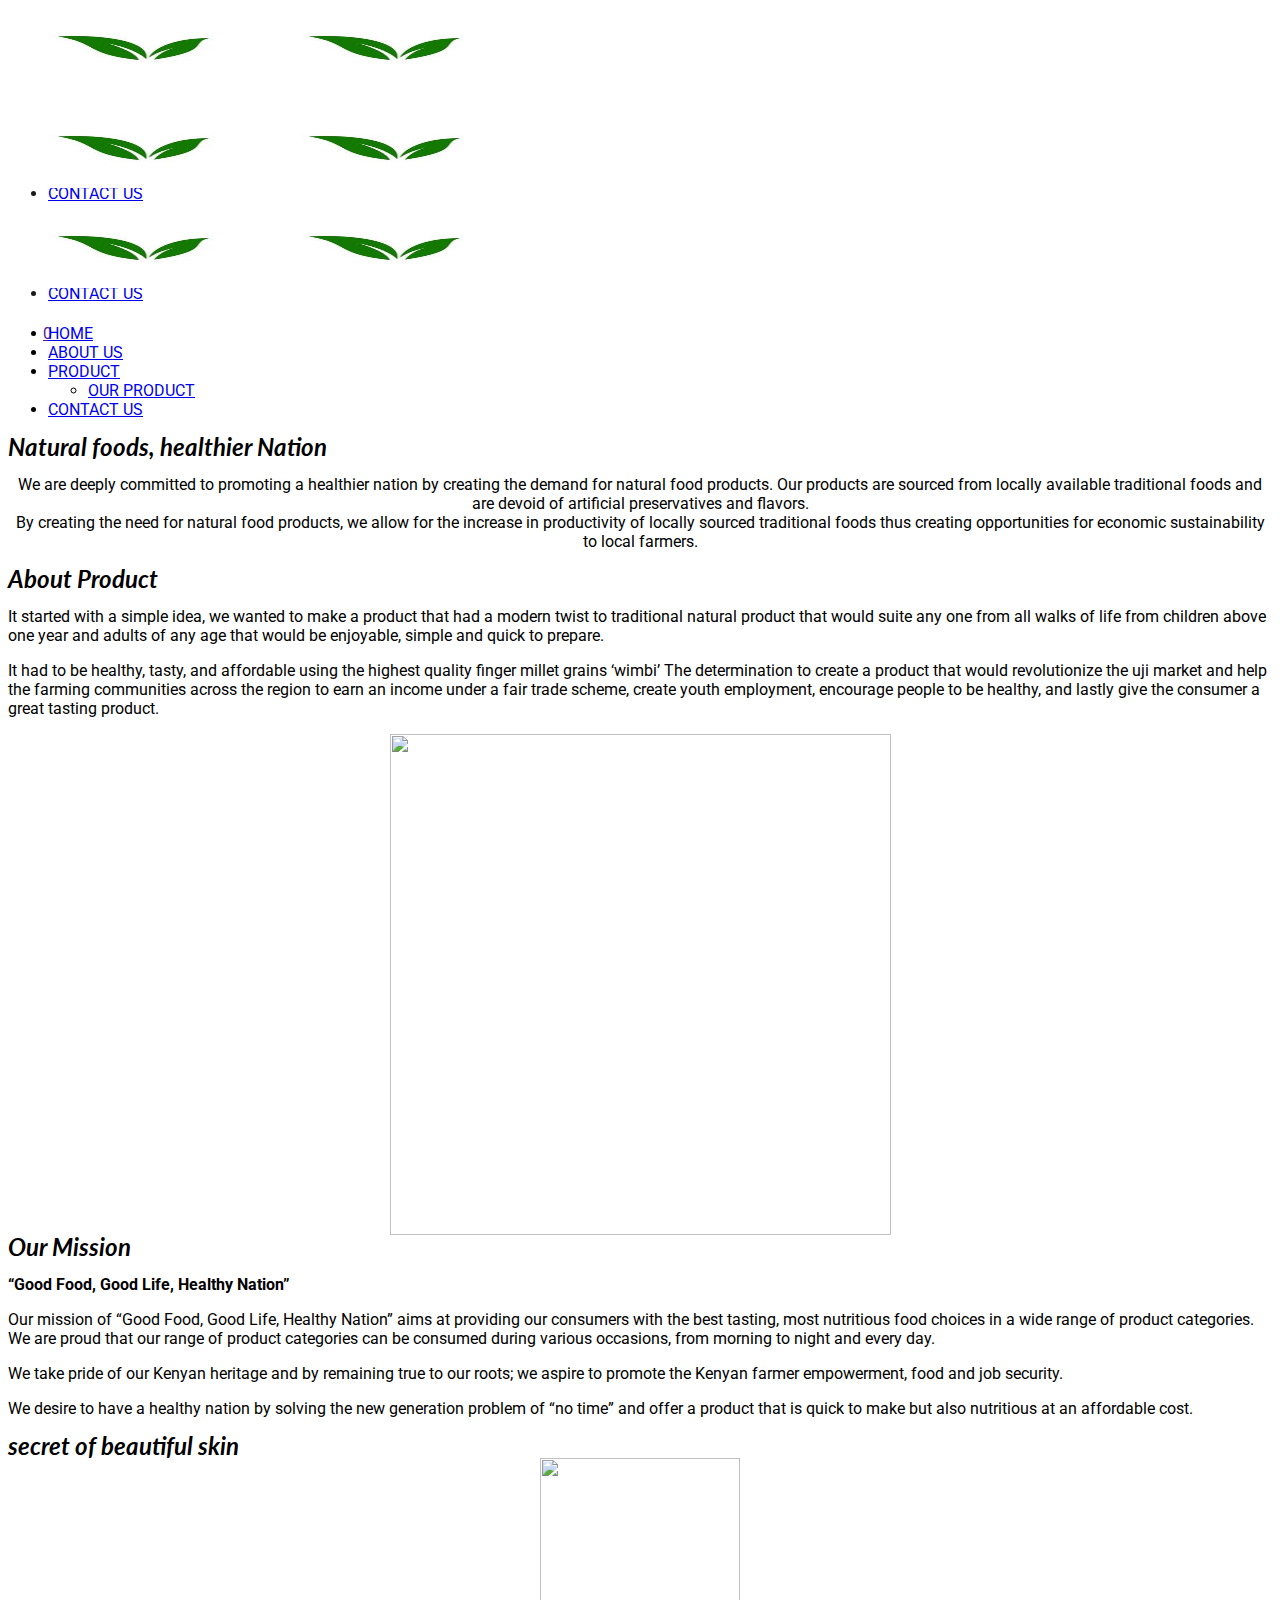
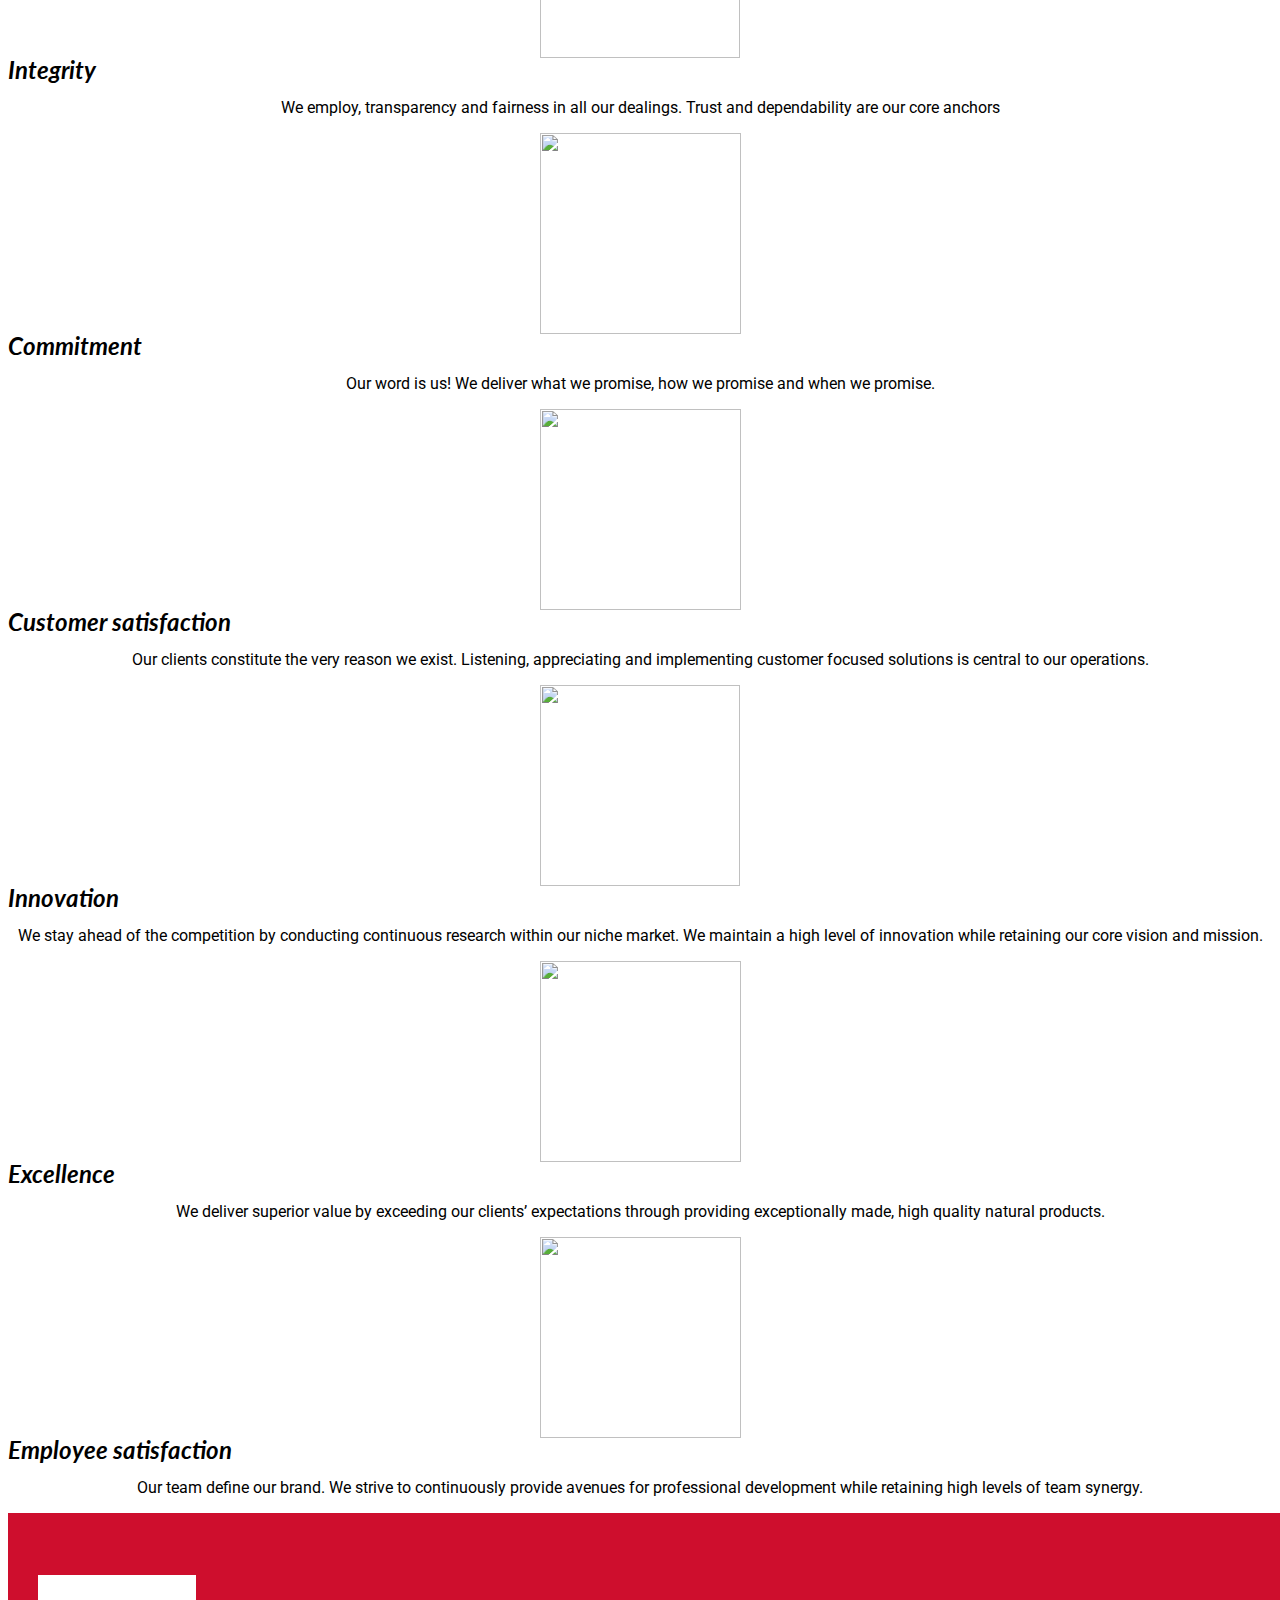
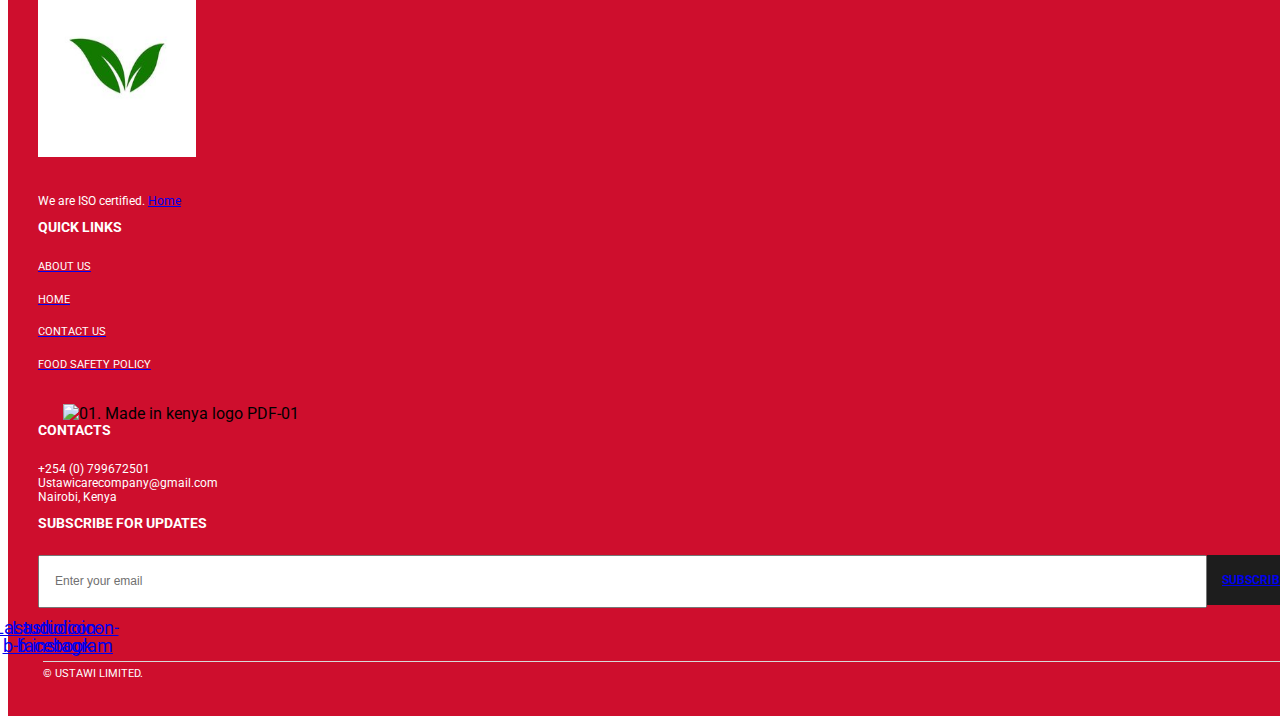
==== commit 792ced4a: "remove html extension" ====
--- a/about.html
+++ b/about.html
@@ -15,6 +15,15 @@
 /*! This file is auto-generated */
 !function(e,a,t){var n,r,o,i=a.createElement("canvas"),p=i.getContext&&i.getContext("2d");function s(e,t){var a=String.fromCharCode;p.clearRect(0,0,i.width,i.height),p.fillText(a.apply(this,e),0,0);e=i.toDataURL();return p.clearRect(0,0,i.width,i.height),p.fillText(a.apply(this,t),0,0),e===i.toDataURL()}function c(e){var t=a.createElement("script");t.src=e,t.defer=t.type="text/javascript",a.getElementsByTagName("head")[0].appendChild(t)}for(o=Array("flag","emoji"),t.supports={everything:!0,everythingExceptFlag:!0},r=0;r<o.length;r++)t.supports[o[r]]=function(e){if(!p||!p.fillText)return!1;switch(p.textBaseline="top",p.font="600 32px Arial",e){case"flag":return s([127987,65039,8205,9895,65039],[127987,65039,8203,9895,65039])?!1:!s([55356,56826,55356,56819],[55356,56826,8203,55356,56819])&&!s([55356,57332,56128,56423,56128,56418,56128,56421,56128,56430,56128,56423,56128,56447],[55356,57332,8203,56128,56423,8203,56128,56418,8203,56128,56421,8203,56128,56430,8203,56128,56423,8203,56128,56447]);case"emoji":return!s([10084,65039,8205,55357,56613],[10084,65039,8203,55357,56613])}return!1}(o[r]),t.supports.everything=t.supports.everything&&t.supports[o[r]],"flag"!==o[r]&&(t.supports.everythingExceptFlag=t.supports.everythingExceptFlag&&t.supports[o[r]]);t.supports.everythingExceptFlag=t.supports.everythingExceptFlag&&!t.supports.flag,t.DOMReady=!1,t.readyCallback=function(){t.DOMReady=!0},t.supports.everything||(n=function(){t.readyCallback()},a.addEventListener?(a.addEventListener("DOMContentLoaded",n,!1),e.addEventListener("load",n,!1)):(e.attachEvent("onload",n),a.attachEvent("onreadystatechange",function(){"complete"===a.readyState&&t.readyCallback()})),(n=t.source||{}).concatemoji?c(n.concatemoji):n.wpemoji&&n.twemoji&&(c(n.twemoji),c(n.wpemoji)))}(window,document,window._wpemojiSettings);
 </script>
+<script>
+	// JavaScript to remove .html extension from URLs
+	document.addEventListener('DOMContentLoaded', function() {
+	  var links = document.querySelectorAll('a[href$=".html"]');
+	  links.forEach(function(link) {
+		link.setAttribute('href', link.getAttribute('href').replace('.html', ''));
+	  });
+	});
+  </script>
 <style type="text/css">
 img.wp-smiley,
 img.emoji {
@@ -410,8 +419,8 @@
 <link rel='stylesheet' id='yena-child-style-css'  href='https://simplyfoodslimited.com/wp-content/themes/yena-child/style.css?ver=1.0.0' type='text/css' media='all' />
 <link rel='stylesheet' id='lasf-google-web-fonts-yena_options-css'  href='//fonts.googleapis.com/css?family=Roboto:n,i,700,700i%7CLato:700i%7CPlayfair%20Display:n%7CPlayfair%20Display:i' type='text/css' media='all' />
 <link rel='stylesheet' id='google-fonts-1-css'  href='https://fonts.googleapis.com/css?family=Roboto%3A100%2C100italic%2C200%2C200italic%2C300%2C300italic%2C400%2C400italic%2C500%2C500italic%2C600%2C600italic%2C700%2C700italic%2C800%2C800italic%2C900%2C900italic&#038;display=auto&#038;ver=5.9.3' type='text/css' media='all' />
-<script src='https://simplyfoodslimited.com/wp-includes/js/jquery/jquery.min.js?ver=3.6.0' id='jquery-core-js'></script>
-<script src='https://simplyfoodslimited.com/wp-includes/js/jquery/jquery-migrate.min.js?ver=3.3.2' id='jquery-migrate-js'></script>
+<script src='/js/jquery/jquery.min.js' id='jquery-core-js'></script>
+<script src='/js/jquery/jquery-migrate.min.js' id='jquery-migrate-js'></script>
 
 <!-- Google Analytics snippet added by Site Kit -->
 <script src='https://www.googletagmanager.com/gtag/js?id=UA-228429283-1' id='google_gtagjs-js' async></script>
@@ -572,21 +581,21 @@
     
     <div id="wrap">
         <header id="lastudio-header-builder" class="lahb-wrap">
-    <div class="lahbhouter"><div class="lahbhinner"><div class="main-slide-toggle"></div><div class="lahb-screen-view lahb-desktop-view"><div class="lahb-area lahb-row1-area lahb-content-middle lahb-area__auto"><div class="container la-container-full"><div class="lahb-content-wrap lahb-area__auto"><div class="lahb-col lahb-col__left"><div data-element-id="1570441653633" class="lahb-element lahb-logo logo_1570441653633"><a href="/index.html" rel="home"><img class="lahb-logo logo--normal" src="/images/ustawi.jpg" alt="Ustwai Limited" width="520" height="182"/><img class="lahb-logo logo--transparency" src="https://simplyfoodslimited.com/wp-content/uploads/2022/03/Simply-Logo.png" alt="Simply foods Limited"  width="520" height="182"/></a></div></div><div class="lahb-col lahb-col__center"><div class="lahb-element--dontcopy hm-res_m-pos--left lahb-responsive-menu-wrap lahb-responsive-menu-1648184912498" data-uniqid="1648184912498"><div class="close-responsive-nav"><div class="lahb-menu-cross-icon"></div></div><ul id="menu-primary-navigation-1" class="responav menu"><li class="menu-item menu-item-type-post_type menu-item-object-page menu-item-home menu-item-1128 mm-lv-0 mm-menu-item"><a href="/index.html" class="top-level-link"><span class="text-wrap"><span class="menu-text">HOME</span></span></a></li>
+    <div class="lahbhouter"><div class="lahbhinner"><div class="main-slide-toggle"></div><div class="lahb-screen-view lahb-desktop-view"><div class="lahb-area lahb-row1-area lahb-content-middle lahb-area__auto"><div class="container la-container-full"><div class="lahb-content-wrap lahb-area__auto"><div class="lahb-col lahb-col__left"><div data-element-id="1570441653633" class="lahb-element lahb-logo logo_1570441653633"><a href="/home.html" rel="home"><img class="lahb-logo logo--normal" src="/images/ustawi.jpg" alt="Ustwai Limited" width="520" height="182"/><img class="lahb-logo logo--transparency" src="images/ustawi.jpg" alt="Ustawi Limited"  width="520" height="182"/></a></div></div><div class="lahb-col lahb-col__center"><div class="lahb-element--dontcopy hm-res_m-pos--left lahb-responsive-menu-wrap lahb-responsive-menu-1648184912498" data-uniqid="1648184912498"><div class="close-responsive-nav"><div class="lahb-menu-cross-icon"></div></div><ul id="menu-primary-navigation-1" class="responav menu"><li class="menu-item menu-item-type-post_type menu-item-object-page menu-item-home menu-item-1128 mm-lv-0 mm-menu-item"><a href="/home.html" class="top-level-link"><span class="text-wrap"><span class="menu-text">HOME</span></span></a></li>
 <li class="menu-item menu-item-type-post_type menu-item-object-page current-menu-item page_item page-item-265 current_page_item menu-item-1127 mm-lv-0 mm-menu-item active"><a href="/about.html" class="top-level-link"><span class="text-wrap"><span class="menu-text">ABOUT US</span></span></a></li>
-<li class="menu-item menu-item-type-custom menu-item-object-custom menu-item-has-children menu-item-1070 mm-lv-0 mm-menu-item"><a href="#" class="top-level-link"><span class="text-wrap"><span class="menu-text">PRODUCT</span></span></a><ul class="sub-menu mm-sub-menu">	<li class="menu-item menu-item-type-post_type menu-item-object-page menu-item-1168 mm-lv-1 mm-menu-item mm-sub-menu-item"><a href="/about.html" class="sub-level-link"><span class="text-wrap"><span class="menu-text">ABOUT US</span></span></a></li>
+<li class="menu-item menu-item-type-custom menu-item-object-custom menu-item-has-children menu-item-1070 mm-lv-0 mm-menu-item"><a href="#" class="top-level-link"><span class="text-wrap"><span class="menu-text">PRODUCT</span></span></a><ul class="sub-menu mm-sub-menu">	<li class="menu-item menu-item-type-post_type menu-item-object-page menu-item-1168 mm-lv-1 mm-menu-item mm-sub-menu-item"><a href="/product.html" class="sub-level-link"><span class="text-wrap"><span class="menu-text">OUR PRODUCT</span></span></a></li>
 	<!-- <li class="menu-item menu-item-type-post_type menu-item-object-page menu-item-1457 mm-lv-1 mm-menu-item mm-sub-menu-item"><a href="https://simplyfoodslimited.com/benefits-of-wimbi/" class="sub-level-link"><span class="text-wrap"><span class="menu-text">WHY WIMBI?</span></span></a></li>
 	<li class="menu-item menu-item-type-post_type menu-item-object-page menu-item-1543 mm-lv-1 mm-menu-item mm-sub-menu-item"><a href="https://simplyfoodslimited.com/recipes/" class="sub-level-link"><span class="text-wrap"><span class="menu-text">RECIPES</span></span></a></li> -->
 </ul></li>
 <li class="menu-item menu-item-type-post_type menu-item-object-page menu-item-1153 mm-lv-0 mm-menu-item"><a href="/contact-us.html" class="top-level-link"><span class="text-wrap"><span class="menu-text">CONTACT US</span></span></a></li>
-</ul></div><nav data-element-id="1648184912498" class="lahb-element lahb-nav-wrap has-parent-arrow arrow-bottom nav__wrap_1648184912498" data-uniqid="1648184912498"><ul id="menu-primary-navigation" class="menu"><li class="menu-item menu-item-type-post_type menu-item-object-page menu-item-home menu-item-1128 mm-lv-0 mm-menu-item"><a href="/index.html" class="top-level-link"><span class="text-wrap"><span class="menu-text">HOME</span></span></a></li>
+</ul></div><nav data-element-id="1648184912498" class="lahb-element lahb-nav-wrap has-parent-arrow arrow-bottom nav__wrap_1648184912498" data-uniqid="1648184912498"><ul id="menu-primary-navigation" class="menu"><li class="menu-item menu-item-type-post_type menu-item-object-page menu-item-home menu-item-1128 mm-lv-0 mm-menu-item"><a href="/home.html" class="top-level-link"><span class="text-wrap"><span class="menu-text">HOME</span></span></a></li>
 <li class="menu-item menu-item-type-post_type menu-item-object-page current-menu-item page_item page-item-265 current_page_item menu-item-1127 mm-lv-0 mm-menu-item active"><a href="/about.html" class="top-level-link"><span class="text-wrap"><span class="menu-text">ABOUT US</span></span></a></li>
-<li class="menu-item menu-item-type-custom menu-item-object-custom menu-item-has-children menu-item-1070 mm-lv-0 mm-menu-item"><a href="#" class="top-level-link"><span class="text-wrap"><span class="menu-text">PRODUCT</span></span></a><ul class="sub-menu mm-sub-menu">	<li class="menu-item menu-item-type-post_type menu-item-object-page menu-item-1168 mm-lv-1 mm-menu-item mm-sub-menu-item"><a href="/about.html" class="sub-level-link"><span class="text-wrap"><span class="menu-text">ABOUT US</span></span></a></li>
+<li class="menu-item menu-item-type-custom menu-item-object-custom menu-item-has-children menu-item-1070 mm-lv-0 mm-menu-item"><a href="#" class="top-level-link"><span class="text-wrap"><span class="menu-text">PRODUCT</span></span></a><ul class="sub-menu mm-sub-menu">	<li class="menu-item menu-item-type-post_type menu-item-object-page menu-item-1168 mm-lv-1 mm-menu-item mm-sub-menu-item"><a href="/product.html" class="sub-level-link"><span class="text-wrap"><span class="menu-text">OUR PRODUCT</span></span></a></li>
 	<!-- <li class="menu-item menu-item-type-post_type menu-item-object-page menu-item-1457 mm-lv-1 mm-menu-item mm-sub-menu-item"><a href="https://simplyfoodslimited.com/benefits-of-wimbi/" class="sub-level-link"><span class="text-wrap"><span class="menu-text">WHY WIMBI?</span></span></a></li>
 	<li class="menu-item menu-item-type-post_type menu-item-object-page menu-item-1543 mm-lv-1 mm-menu-item mm-sub-menu-item"><a href="https://simplyfoodslimited.com/recipes/" class="sub-level-link"><span class="text-wrap"><span class="menu-text">RECIPES</span></span></a></li> -->
 </ul></li>
 <li class="menu-item menu-item-type-post_type menu-item-object-page menu-item-1153 mm-lv-0 mm-menu-item"><a href="/contact-us.html" class="top-level-link"><span class="text-wrap"><span class="menu-text">CONTACT US</span></span></a></li>
-</ul></nav><div data-element2-id="1648184912498" class="lahb-element lahb-responsive-menu-icon-wrap nav__res_hm_icon_1648184912498" data-uniqid="1648184912498"><a href="#"><i class="lastudioicon-menu-4-1"></i></a></div></div><div class="lahb-col lahb-col__right"></div></div><!-- .lahb-content-wrap --></div><!-- .container --></div><!-- .lahb-area --></div><div class="lahb-screen-view lahb-tablets-view"><div class="lahb-area lahb-row1-area lahb-content-middle lahb-area__auto"><div class="container la-container-full"><div class="lahb-content-wrap lahb-area__auto"><div class="lahb-col lahb-col__left"><div data-element-id="1570441653633" class="lahb-element lahb-element--placeholder"></div></div><div class="lahb-col lahb-col__center"><div data-element-id="1648184912498" class="lahb-element lahb-element--placeholder"></div><div data-element2-id="1648184912498" class="lahb-element lahb-element--placeholder2"></div></div><div class="lahb-col lahb-col__right"><div data-element-id="1570441712235" class="lahb-element lahb-icon-wrap lahb-cart lahb-header-woo-cart-toggle cart_1570441712235"><a href="" class="la-cart-modal-icon lahb-icon-element hcolorf "><span class="header-cart-count-icon colorb component-target-badge la-cart-count" data-cart_count= 0 >0</span><i data-icon="lastudioicon-bag-20" class="cart-i_icon lastudioicon-bag-20"></i></a></div></div></div><!-- .lahb-content-wrap --></div><!-- .container --></div><!-- .lahb-area --></div><div class="lahb-screen-view lahb-mobiles-view"><div class="lahb-area lahb-row1-area lahb-content-middle lahb-area__auto"><div class="container la-container-full"><div class="lahb-content-wrap lahb-area__auto"><div class="lahb-col lahb-col__left"><div data-element-id="1570441653633" class="lahb-element lahb-logo logo_1570441653633"><a href="https://simplyfoodslimited.com/" rel="home"><img class="lahb-logo logo--normal" src="https://simplyfoodslimited.com/wp-content/uploads/2022/03/Simply-Logo.png" alt="Simply foods Limited" width="520" height="182"/><img class="lahb-logo logo--transparency" src="https://simplyfoodslimited.com/wp-content/uploads/2022/03/Simply-Logo.png" alt="Simply foods Limited"  width="520" height="182"/></a></div></div><div class="lahb-col lahb-col__center"><div data-element-id="1648184912498" class="lahb-element lahb-element--placeholder"></div><div data-element2-id="1648184912498" class="lahb-element lahb-element--placeholder2"></div></div><div class="lahb-col lahb-col__right"></div></div><!-- .lahb-content-wrap --></div><!-- .container --></div><!-- .lahb-area --></div></div></div><div class="lahb-wrap-sticky-height"></div></header>
+</ul></nav><div data-element2-id="1648184912498" class="lahb-element lahb-responsive-menu-icon-wrap nav__res_hm_icon_1648184912498" data-uniqid="1648184912498"><a href="#"><i class="lastudioicon-menu-4-1"></i></a></div></div><div class="lahb-col lahb-col__right"></div></div><!-- .lahb-content-wrap --></div><!-- .container --></div><!-- .lahb-area --></div><div class="lahb-screen-view lahb-tablets-view"><div class="lahb-area lahb-row1-area lahb-content-middle lahb-area__auto"><div class="container la-container-full"><div class="lahb-content-wrap lahb-area__auto"><div class="lahb-col lahb-col__left"><div data-element-id="1570441653633" class="lahb-element lahb-element--placeholder"></div></div><div class="lahb-col lahb-col__center"><div data-element-id="1648184912498" class="lahb-element lahb-element--placeholder"></div><div data-element2-id="1648184912498" class="lahb-element lahb-element--placeholder2"></div></div><div class="lahb-col lahb-col__right"><div data-element-id="1570441712235" class="lahb-element lahb-icon-wrap lahb-cart lahb-header-woo-cart-toggle cart_1570441712235"><a href="" class="la-cart-modal-icon lahb-icon-element hcolorf "><span class="header-cart-count-icon colorb component-target-badge la-cart-count" data-cart_count= 0 >0</span><i data-icon="lastudioicon-bag-20" class="cart-i_icon lastudioicon-bag-20"></i></a></div></div></div><!-- .lahb-content-wrap --></div><!-- .container --></div><!-- .lahb-area --></div><div class="lahb-screen-view lahb-mobiles-view"><div class="lahb-area lahb-row1-area lahb-content-middle lahb-area__auto"><div class="container la-container-full"><div class="lahb-content-wrap lahb-area__auto"><div class="lahb-col lahb-col__left"><div data-element-id="1570441653633" class="lahb-element lahb-logo logo_1570441653633"><a href="/home.html" rel="home"><img class="lahb-logo logo--normal" src="images/ustawi.jpg" alt="Ustawi Limited" width="520" height="182"/><img class="lahb-logo logo--transparency" src="images/ustawi.jpg" alt="Simply foods Limited"  width="520" height="182"/></a></div></div><div class="lahb-col lahb-col__center"><div data-element-id="1648184912498" class="lahb-element lahb-element--placeholder"></div><div data-element2-id="1648184912498" class="lahb-element lahb-element--placeholder2"></div></div><div class="lahb-col lahb-col__right"></div></div><!-- .lahb-content-wrap --></div><!-- .container --></div><!-- .lahb-area --></div></div></div><div class="lahb-wrap-sticky-height"></div></header>
         
         <main id="main" class="site-main">
             
@@ -934,7 +943,7 @@
 				</div>
 				<div class="elementor-element elementor-element-7e639e2 elementor-widget elementor-widget-text-editor" data-id="7e639e2" data-element_type="widget" data-widget_type="text-editor.default">
 				<div class="elementor-widget-container">
-							<p><span style="color: #ffffff;">We are ISO certified. <a href="/index.html">Home</a></span></p>						</div>
+							<p><span style="color: #ffffff;">We are ISO certified. <a href="/home.html">Home</a></span></p>						</div>
 				</div>
 					</div>
 		</div>
@@ -950,11 +959,11 @@
 							<li class="elementor-icon-list-item">
 											<a href="/about.html">
 
-											<span class="elementor-icon-list-text">Our Story</span>
+											<span class="elementor-icon-list-text">About Us</span>
 											</a>
 									</li>
 								<li class="elementor-icon-list-item">
-											<a href="/index.html">
+											<a href="/home.html">
 
 											<span class="elementor-icon-list-text">Home</span>
 											</a>
@@ -1096,61 +1105,61 @@
 			window.RS_MODULES.moduleWaiting = window.RS_MODULES.moduleWaiting || {};
 			window.RS_MODULES.type = 'compiled';
 		</script>
-		<link rel='stylesheet' id='elementor-post-67-css'  href='https://simplyfoodslimited.com/wp-content/uploads/elementor/css/post-67.css?ver=1674591962' type='text/css' media='all' />
-<link rel='stylesheet' id='lastudio-subscribe-form-elm-css'  href='https://simplyfoodslimited.com/wp-content/themes/yena/assets/addon/css/subscribe-form.min.css?ver=2.1.5.3' type='text/css' media='all' />
-<link rel='stylesheet' id='e-animations-css'  href='https://simplyfoodslimited.com/wp-content/plugins/elementor/assets/lib/animations/animations.min.css?ver=3.6.1' type='text/css' media='all' />
-<link rel='stylesheet' id='rs-plugin-settings-css'  href='https://simplyfoodslimited.com/wp-content/plugins/revslider/public/assets/css/rs6.css?ver=6.5.18' type='text/css' media='all' />
+		<link rel='stylesheet' id='elementor-post-67-css'  href='/styles/css/post-67.css' type='text/css' media='all' />
+<link rel='stylesheet' id='lastudio-subscribe-form-elm-css'  href='/styles/css/subscribe-form.min.css' type='text/css' media='all' />
+<link rel='stylesheet' id='e-animations-css'  href='/styles/css/animations.min.css' type='text/css' media='all' />
+<link rel='stylesheet' id='rs-plugin-settings-css'  href='/styles/css/rs6.css' type='text/css' media='all' />
 <style id='rs-plugin-settings-inline-css' type='text/css'>
 #rs-demo-id {}
 </style>
-<script src='https://simplyfoodslimited.com/wp-includes/js/dist/vendor/regenerator-runtime.min.js?ver=0.13.9' id='regenerator-runtime-js'></script>
-<script src='https://simplyfoodslimited.com/wp-includes/js/dist/vendor/wp-polyfill.min.js?ver=3.15.0' id='wp-polyfill-js'></script>
+<script src='/js/regenerator-runtime.min.js' id='regenerator-runtime-js'></script>
+<script src='/js/wp-polyfill.min.js' id='wp-polyfill-js'></script>
 <script type='text/javascript' id='contact-form-7-js-extra'>
 /* <![CDATA[ */
 var wpcf7 = {"api":{"root":"https:\/\/simplyfoodslimited.com\/wp-json\/","namespace":"contact-form-7\/v1"}};
 /* ]]> */
 </script>
-<script src='https://simplyfoodslimited.com/wp-content/plugins/contact-form-7/includes/js/index.js?ver=5.6' id='contact-form-7-js'></script>
-<script src='https://simplyfoodslimited.com/wp-content/plugins/revslider/public/assets/js/rbtools.min.js?ver=6.5.18' defer async id='tp-tools-js'></script>
-<script src='https://simplyfoodslimited.com/wp-content/plugins/revslider/public/assets/js/rs6.min.js?ver=6.5.18' defer async id='revmin-js'></script>
-<script src='https://simplyfoodslimited.com/wp-content/themes/yena/assets/js/lib/pace.min.js?ver=1.1.7.2' id='pace-js'></script>
-<script src='https://simplyfoodslimited.com/wp-content/themes/yena/assets/js/lib/js.cookie.min.js?ver=1.1.7.2' id='js-cookie-js'></script>
-<script src='https://simplyfoodslimited.com/wp-content/themes/yena/assets/js/lib/modernizr-custom.min.js?ver=1.1.7.2' id='yena-modernizr-custom-js'></script>
-<script src='https://simplyfoodslimited.com/wp-content/themes/yena/assets/js/lib/lastudio-sticky.min.js?ver=1.1.7.2' id='yena-custom-sticky-js'></script>
-<script src='https://simplyfoodslimited.com/wp-content/themes/yena/assets/js/lib/slick.min.js' id='jquery-slick-js'></script>
-<script src='https://simplyfoodslimited.com/wp-content/themes/yena/assets/js/lib/featherlight.min.js?ver=1.1.7.2' id='jquery-featherlight-js'></script>
+<script src='/js/index.js' id='contact-form-7-js'></script>
+<script src='/js/rbtools.min.js' defer async id='tp-tools-js'></script>
+<script src='/js/rs6.min.js' defer async id='revmin-js'></script>
+<script src='/js/lib/pace.min.js' id='pace-js'></script>
+<script src='/js/lib/js.cookie.min.js' id='js-cookie-js'></script>
+<script src='/js/lib/modernizr-custom.min.js' id='yena-modernizr-custom-js'></script>
+<script src='/js/lib/lastudio-sticky.min.js' id='yena-custom-sticky-js'></script>
+<script src='/js/lib/slick.min.js' id='jquery-slick-js'></script>
+<script src='/js/lib/featherlight.min.js' id='jquery-featherlight-js'></script>
 <script type='text/javascript' id='yena-plugins-js-extra'>
 /* <![CDATA[ */
 var la_theme_config = {"security":{"favorite_posts":"86cb1c18e0","wishlist_nonce":"e757a66a3e","compare_nonce":"eefe2809b6"},"product_single_design":"1","product_gallery_column":"{\"xlg\":3,\"lg\":3,\"md\":3,\"sm\":5,\"xs\":4,\"mb\":3}","single_ajax_add_cart":"","i18n":{"backtext":"Back","compare":{"view":"View List Compare","success":"has been added to comparison list.","error":"An error occurred ,Please try again !"},"wishlist":{"view":"View List Wishlist","success":"has been added to your wishlist.","error":"An error occurred, Please try again !"},"addcart":{"view":"View Cart","success":"has been added to your cart","error":"An error occurred, Please try again !"},"global":{"error":"An error occurred ,Please try again !","comment_author":"Please enter Name !","comment_email":"Please enter Email Address !","comment_rating":"Please select a rating !","comment_content":"Please enter Comment !","continue_shopping":"Continue Shopping","cookie_disabled":"We are sorry, but this feature is available only if cookies are enabled on your browser"}},"popup":{"max_width":"790","max_height":"430"},"js_path":"https:\/\/simplyfoodslimited.com\/wp-content\/themes\/yena\/assets\/js\/lib\/","polyfills":{"css_vars":"css-vars-ponyfill.min.js","method":"request"},"js_min":"1","theme_path":"https:\/\/simplyfoodslimited.com\/wp-content\/themes\/yena\/","ajax_url":"https:\/\/simplyfoodslimited.com\/wp-admin\/admin-ajax.php","la_extension_available":{"swatches":true,"360":true,"content_type":true},"mobile_bar":"always"};
 /* ]]> */
 </script>
-<script src='https://simplyfoodslimited.com/wp-content/themes/yena/assets/js/lib/plugins.min.js?ver=1.1.7.2' id='yena-plugins-js'></script>
-<script src='https://simplyfoodslimited.com/wp-content/themes/yena/assets/js/app.min.js?ver=1.1.7.2' id='yena-theme-js'></script>
-<script src='https://simplyfoodslimited.com/wp-content/themes/yena/assets/js/header-builder.min.js?ver=1.1.7.2' id='yena-header-builder-js'></script>
-<script src='https://simplyfoodslimited.com/wp-content/plugins/elementor/assets/js/webpack.runtime.min.js?ver=3.6.1' id='elementor-webpack-runtime-js'></script>
-<script src='https://simplyfoodslimited.com/wp-content/plugins/elementor/assets/js/frontend-modules.min.js?ver=3.6.1' id='elementor-frontend-modules-js'></script>
-<script src='https://simplyfoodslimited.com/wp-content/plugins/lastudio/public/element/js/lib/jquery.sticky.min.js?ver=2.1.5.3' id='lastudio-sticky-js'></script>
-<script src='https://simplyfoodslimited.com/wp-content/plugins/lastudio/public/element/js/lib/motion-fx.js?ver=2.1.5.3' id='lastudio-motion-fx-js'></script>
-<script src='https://simplyfoodslimited.com/wp-content/plugins/elementor/assets/lib/waypoints/waypoints.min.js?ver=4.0.2' id='elementor-waypoints-js'></script>
-<script src='https://simplyfoodslimited.com/wp-includes/js/jquery/ui/core.min.js?ver=1.13.1' id='jquery-ui-core-js'></script>
+<script src='/js/lib/plugins.min.js' id='yena-plugins-js'></script>
+<script src='/js/app.min.js' id='yena-theme-js'></script>
+<script src='/js/header-builder.min.js' id='yena-header-builder-js'></script>
+<script src='/js/webpack.runtime.min.js' id='elementor-webpack-runtime-js'></script>
+<script src='/js/frontend-modules.min.js' id='elementor-frontend-modules-js'></script>
+<script src='/js/lib/jquery.sticky.min.js' id='lastudio-sticky-js'></script>
+<script src='/js/lib/motion-fx.js' id='lastudio-motion-fx-js'></script>
+<script src='/js/lib/waypoints.min.js' id='elementor-waypoints-js'></script>
+<script src='/js/jquery/core.min.js' id='jquery-ui-core-js'></script>
 <script id='elementor-frontend-js-before'>
 var elementorFrontendConfig = {"environmentMode":{"edit":false,"wpPreview":false,"isScriptDebug":false},"i18n":{"shareOnFacebook":"Share on Facebook","shareOnTwitter":"Share on Twitter","pinIt":"Pin it","download":"Download","downloadImage":"Download image","fullscreen":"Fullscreen","zoom":"Zoom","share":"Share","playVideo":"Play Video","previous":"Previous","next":"Next","close":"Close"},"is_rtl":false,"breakpoints":{"xs":0,"sm":480,"md":576,"lg":1280,"xl":1440,"xxl":1600},"responsive":{"breakpoints":{"mobile":{"label":"Mobile","value":575,"default_value":767,"direction":"max","is_enabled":true},"mobile_extra":{"label":"Mobile Extra","value":991,"default_value":880,"direction":"max","is_enabled":true},"tablet":{"label":"Tablet","value":1279,"default_value":1024,"direction":"max","is_enabled":true},"tablet_extra":{"label":"Tablet Extra","value":1200,"default_value":1200,"direction":"max","is_enabled":false},"laptop":{"label":"Laptop","value":1699,"default_value":1366,"direction":"max","is_enabled":true},"widescreen":{"label":"Widescreen","value":2400,"default_value":2400,"direction":"min","is_enabled":false}}},
 "version":"3.6.1","is_static":false,"experimentalFeatures":{"e_dom_optimization":true,"e_optimized_assets_loading":true,"e_optimized_css_loading":true,"a11y_improvements":true,"e_import_export":true,"additional_custom_breakpoints":true,"e_hidden_wordpress_widgets":true,"landing-pages":true,"elements-color-picker":true,"favorite-widgets":true,"admin-top-bar":true},"urls":{"assets":"https:\/\/simplyfoodslimited.com\/wp-content\/plugins\/elementor\/assets\/"},"settings":{"page":[],"editorPreferences":[]},"kit":{"stretched_section_container":"#outer-wrap > #wrap","active_breakpoints":["viewport_mobile","viewport_mobile_extra","viewport_tablet","viewport_laptop"],"viewport_mobile":575,"viewport_mobile_extra":991,"viewport_tablet":1279,"viewport_laptop":1699,"global_image_lightbox":"yes","lightbox_enable_counter":"yes","lightbox_enable_fullscreen":"yes","lightbox_enable_zoom":"yes","lightbox_enable_share":"yes","lightbox_title_src":"title","lightbox_description_src":"description"},"post":{"id":265,"title":"Our%20Story%20%E2%80%93%20Simply%20foods%20Limited","excerpt":"","featuredImage":false}};
 try{elementorFrontendConfig.kit.stretched_section_container="#outer-wrap > #wrap";}catch(e){}
 </script>
-<script src='https://simplyfoodslimited.com/wp-content/plugins/elementor/assets/js/frontend.min.js?ver=3.6.1' id='elementor-frontend-js'></script>
+<script src='/js/frontend.min.js' id='elementor-frontend-js'></script>
 <script type='text/javascript' id='lastudio-element-front-js-extra'>
 /* <![CDATA[ */
 var LaStudioElementConfigs = {"ajaxurl":"https:\/\/simplyfoodslimited.com\/wp-admin\/admin-ajax.php","invalidMail":"Please specify a valid e-mail"};
 /* ]]> */
 </script>
-<script src='https://simplyfoodslimited.com/wp-content/themes/yena/assets/addon/js/lastudio-element.min.js?ver=2.1.5.3' id='lastudio-element-front-js'></script>
+<script src='/js/lastudio-element.min.js' id='lastudio-element-front-js'></script>
 <script type='text/javascript' id='lastudio-subscribe-form-elm-js-extra'>
 /* <![CDATA[ */
 var lastudio_elementor_subscribe_form_ajax = {"action":"lastudio_elementor_subscribe_form_ajax","nonce":"875cc4de34","type":"POST","data_type":"json","is_public":"true","sys_messages":{"invalid_mail":"Please, provide valid mail","mailchimp":"Please, set up MailChimp API key and List ID","internal":"Internal error. Please, try again later","server_error":"Server error. Please, try again later","subscribe_success":"Success"}};
 /* ]]> */
 </script>
-<script src='https://simplyfoodslimited.com/wp-content/themes/yena/assets/addon/js/subscribe-form.min.js?ver=2.1.5.3' id='lastudio-subscribe-form-elm-js'></script>
+<script src='/js/subscribe-form.min.js' id='lastudio-subscribe-form-elm-js'></script>
 <script>;(function($) {
     \"use strict\";
     $(function(){
--- a/styles/css/post-67.css
+++ b/styles/css/post-67.css
@@ -0,0 +1,266 @@
+.elementor-67 .elementor-element.elementor-element-542b9fe:not(.elementor-motion-effects-element-type-background), .elementor-67 .elementor-element.elementor-element-542b9fe > .elementor-motion-effects-container > .elementor-motion-effects-layer {
+    background-color: #CE0E2D;
+}
+
+.elementor-67 .elementor-element.elementor-element-542b9fe {
+    transition: background 0.3s, border 0.3s, border-radius 0.3s, box-shadow 0.3s;
+    padding: 32px 30px 0px 30px;
+}
+
+.elementor-67 .elementor-element.elementor-element-542b9fe > .elementor-background-overlay {
+    transition: background 0.3s, border-radius 0.3s, opacity 0.3s;
+}
+
+.elementor-67 .elementor-element.elementor-element-e097daa {
+    text-align: left;
+}
+
+.elementor-67 .elementor-element.elementor-element-e097daa img {
+    width: 158px;
+}
+
+.elementor-67 .elementor-element.elementor-element-e097daa > .elementor-widget-container {
+    margin: 30px 0px 10px 0px;
+}
+
+.elementor-67 .elementor-element.elementor-element-3441663 .elementor-spacer-inner {
+    --spacer-size: 15px;
+}
+
+.elementor-67 .elementor-element.elementor-element-7e639e2 {
+    font-size: 12px;
+}
+
+.elementor-67 .elementor-element.elementor-element-e1e73e5 {
+    width: 17.423%;
+}
+
+.elementor-67 .elementor-element.elementor-element-97bef53 .elementor-heading-title {
+    color: #FFFFFF;
+    font-size: 14px;
+    font-weight: bold;
+    text-transform: uppercase;
+}
+
+.elementor-67 .elementor-element.elementor-element-97bef53 > .elementor-widget-container {
+    margin: 0px 0px 25px 0px;
+}
+
+.elementor-67 .elementor-element.elementor-element-42f772b .elementor-icon-list-items:not(.elementor-inline-items) .elementor-icon-list-item:not(:last-child) {
+    padding-bottom: calc(16px/2);
+}
+
+.elementor-67 .elementor-element.elementor-element-42f772b .elementor-icon-list-items:not(.elementor-inline-items) .elementor-icon-list-item:not(:first-child) {
+    margin-top: calc(16px/2);
+}
+
+.elementor-67 .elementor-element.elementor-element-42f772b .elementor-icon-list-items.elementor-inline-items .elementor-icon-list-item {
+    margin-right: calc(16px/2);
+    margin-left: calc(16px/2);
+}
+
+.elementor-67 .elementor-element.elementor-element-42f772b .elementor-icon-list-items.elementor-inline-items {
+    margin-right: calc(-16px/2);
+    margin-left: calc(-16px/2);
+}
+
+body.rtl .elementor-67 .elementor-element.elementor-element-42f772b .elementor-icon-list-items.elementor-inline-items .elementor-icon-list-item:after {
+    left: calc(-16px/2);
+}
+
+body:not(.rtl) .elementor-67 .elementor-element.elementor-element-42f772b .elementor-icon-list-items.elementor-inline-items .elementor-icon-list-item:after {
+    right: calc(-16px/2);
+}
+
+.elementor-67 .elementor-element.elementor-element-42f772b {
+    --e-icon-list-icon-size: 14px;
+}
+
+.elementor-67 .elementor-element.elementor-element-42f772b .elementor-icon-list-text {
+    color: #FFFFFF;
+}
+
+.elementor-67 .elementor-element.elementor-element-42f772b .elementor-icon-list-item > .elementor-icon-list-text, .elementor-67 .elementor-element.elementor-element-42f772b .elementor-icon-list-item > a {
+    font-size: 11px;
+    text-transform: uppercase;
+    line-height: 1.5em;
+}
+
+.elementor-67 .elementor-element.elementor-element-42f772b > .elementor-widget-container {
+    margin: 0px 0px 30px 0px;
+}
+
+.elementor-67 .elementor-element.elementor-element-2ce1a36 {
+    width: 22.577%;
+}
+
+.elementor-67 .elementor-element.elementor-element-f77d6b7 .elementor-heading-title {
+    color: #FFFFFF;
+    font-size: 14px;
+    font-weight: bold;
+    text-transform: uppercase;
+}
+
+.elementor-67 .elementor-element.elementor-element-f77d6b7 > .elementor-widget-container {
+    margin: 0px 0px 25px 0px;
+}
+
+.elementor-67 .elementor-element.elementor-element-19d238c {
+    color: #FFFFFF;
+    font-size: 12px;
+}
+
+.elementor-67 .elementor-element.elementor-element-80994fe .elementor-heading-title {
+    color: #FFFFFF;
+    font-size: 14px;
+    font-weight: bold;
+    text-transform: uppercase;
+}
+
+.elementor-67 .elementor-element.elementor-element-80994fe > .elementor-widget-container {
+    margin: 0px 0px 25px 0px;
+}
+
+.elementor-67 .elementor-element.elementor-element-dd0d976 .lastudio-subscribe-form__input {
+    padding: 15px 15px 15px 15px;
+    color: #707070;
+    font-size: 12px;
+    line-height: 19px;
+}
+
+.elementor-67 .elementor-element.elementor-element-dd0d976 .lastudio-subscribe-form__input::-webkit-input-placeholder {
+    color: #707070;
+}
+
+.elementor-67 .elementor-element.elementor-element-dd0d976 .lastudio-subscribe-form__input::-moz-input-placeholder {
+    color: #707070;
+}
+
+.elementor-67 .elementor-element.elementor-element-dd0d976 .lastudio-subscribe-form__submit {
+    background-color: #1D1D1D;
+    padding: 15px 15px 15px 15px;
+}
+
+.elementor-67 .elementor-element.elementor-element-dd0d976 .lastudio-subscribe-form__submit {
+    font-size: 12px;
+    font-weight: bold;
+    text-transform: uppercase;
+    line-height: 20px;
+}
+
+.elementor-67 .elementor-element.elementor-element-dd0d976 .lastudio-subscribe-form__message .lastudio-subscribe-form__message-inner {
+    justify-content: center;
+}
+
+.elementor-67 .elementor-element.elementor-element-61ef7d3 .elementor-repeater-item-9293c3e.elementor-social-icon i {
+    color: #FFFFFF;
+}
+
+.elementor-67 .elementor-element.elementor-element-61ef7d3 .elementor-repeater-item-9293c3e.elementor-social-icon svg {
+    fill: #FFFFFF;
+}
+
+.elementor-67 .elementor-element.elementor-element-61ef7d3 .elementor-repeater-item-2c6fc1c.elementor-social-icon i {
+    color: #FFFFFF;
+}
+
+.elementor-67 .elementor-element.elementor-element-61ef7d3 .elementor-repeater-item-2c6fc1c.elementor-social-icon svg {
+    fill: #FFFFFF;
+}
+
+.elementor-67 .elementor-element.elementor-element-61ef7d3 {
+    --grid-template-columns: repeat(0, auto);
+    --icon-size: 18px;
+    --grid-column-gap: 20px;
+    --grid-row-gap: 0px;
+}
+
+.elementor-67 .elementor-element.elementor-element-61ef7d3 .elementor-social-icon {
+    background-color: rgba(255,255,255,0);
+    --icon-padding: 0em;
+}
+
+.elementor-67 .elementor-element.elementor-element-61ef7d3 .elementor-social-icon i {
+    color: #505050;
+}
+
+.elementor-67 .elementor-element.elementor-element-61ef7d3 .elementor-social-icon svg {
+    fill: #505050;
+}
+
+.elementor-67 .elementor-element.elementor-element-61ef7d3 .elementor-social-icon:hover i {
+    color: #dd6b33;
+}
+
+.elementor-67 .elementor-element.elementor-element-61ef7d3 .elementor-social-icon:hover svg {
+    fill: #dd6b33;
+}
+
+.elementor-67 .elementor-element.elementor-element-61ef7d3 > .elementor-widget-container {
+    margin: 20px 0px 0px 0px;
+}
+
+.elementor-67 .elementor-element.elementor-element-6573a4d > .elementor-container {
+    max-width: 1330px;
+}
+
+.elementor-67 .elementor-element.elementor-element-6573a4d > .elementor-container > .elementor-column > .elementor-widget-wrap {
+    align-content: center;
+    align-items: center;
+}
+
+.elementor-67 .elementor-element.elementor-element-6573a4d:not(.elementor-motion-effects-element-type-background), .elementor-67 .elementor-element.elementor-element-6573a4d > .elementor-motion-effects-container > .elementor-motion-effects-layer {
+    background-color: #CE0E2D;
+}
+
+.elementor-67 .elementor-element.elementor-element-6573a4d {
+    transition: background 0.3s, border 0.3s, border-radius 0.3s, box-shadow 0.3s;
+    padding: 15px 35px 30px 35px;
+}
+
+.elementor-67 .elementor-element.elementor-element-6573a4d > .elementor-background-overlay {
+    transition: background 0.3s, border-radius 0.3s, opacity 0.3s;
+}
+
+.elementor-67 .elementor-element.elementor-element-45f6e0c > .elementor-element-populated {
+    border-style: solid;
+    border-width: 1px 0px 0px 0px;
+    border-color: #D8D8D8;
+    transition: background 0.3s, border 0.3s, border-radius 0.3s, box-shadow 0.3s;
+}
+
+.elementor-67 .elementor-element.elementor-element-45f6e0c > .elementor-element-populated > .elementor-background-overlay {
+    transition: background 0.3s, border-radius 0.3s, opacity 0.3s;
+}
+
+.elementor-67 .elementor-element.elementor-element-01a4271 > .elementor-container > .elementor-column > .elementor-widget-wrap {
+    align-content: center;
+    align-items: center;
+}
+
+.elementor-67 .elementor-element.elementor-element-01a4271 {
+    margin-top: 0px;
+    margin-bottom: 0px;
+}
+
+.elementor-67 .elementor-element.elementor-element-cc3979d {
+    text-align: left;
+}
+
+.elementor-67 .elementor-element.elementor-element-cc3979d .elementor-heading-title {
+    color: #FFFFFF;
+    font-size: 11px;
+    text-transform: uppercase;
+    line-height: 24px;
+}
+
+@media(max-width: 575px) {
+    .elementor-67 .elementor-element.elementor-element-42f772b {
+        --e-icon-list-icon-align:left;
+        --e-icon-list-icon-margin: 0 calc(var(--e-icon-list-icon-size, 1em) * 0.25) 0 0;
+    }
+
+    .elementor-67 .elementor-element.elementor-element-61ef7d3 .elementor-widget-container {
+        text-align: center;
+    }
+}
--- a/styles/css/subscribe-form.min.css
+++ b/styles/css/subscribe-form.min.css
@@ -0,0 +1,141 @@
+.lastudio-subscribe-form {
+    max-width: 100%;
+    position: relative
+}
+
+.lastudio-subscribe-form__fields {
+    display: -ms-flexbox;
+    display: flex;
+    -webkit-flex-flow: column nowrap;
+    -ms-flex-flow: column nowrap;
+    flex-flow: column nowrap;
+    -webkit-box-pack: start;
+    -ms-flex-pack: start;
+    -webkit-justify-content: flex-start;
+    justify-content: flex-start;
+    -webkit-box-align: stretch;
+    -ms-flex-align: stretch;
+    align-items: stretch
+}
+
+.lastudio-subscribe-form__submit {
+    display: -ms-flexbox;
+    display: flex;
+    -webkit-box-pack: center;
+    -ms-flex-pack: center;
+    -webkit-justify-content: center;
+    justify-content: center;
+    -webkit-box-align: center;
+    -ms-flex-align: center;
+    align-items: center;
+    -ms-flex: 0 1 auto;
+    flex: 0 1 auto;
+    position: relative;
+    max-width: 100%
+}
+
+.lastudio-subscribe-form__submit span {
+    vertical-align: middle;
+    display: inline-block
+}
+
+.lastudio-subscribe-form__submit:before {
+    box-sizing: border-box;
+    position: absolute;
+    visibility: hidden;
+    top: 50%;
+    left: 50%;
+    width: 26px;
+    height: 26px;
+    margin-top: -13px;
+    margin-left: -13px;
+    border-radius: 50%;
+    border: 3px solid #fff;
+    border-top-color: #000;
+    content: '';
+    animation: lastudio-spinner .6s linear infinite
+}
+
+.lastudio-subscribe-form__submit.loading i {
+    visibility: hidden
+}
+
+.lastudio-subscribe-form__submit.loading span {
+    visibility: hidden
+}
+
+.lastudio-subscribe-form__submit.loading:before {
+    visibility: visible
+}
+
+.lastudio-subscribe-form__message {
+    position: absolute;
+    top: 100%;
+    width: 100%;
+    visibility: hidden;
+    color: #4ab866;
+    font-size: 14px
+}
+
+.lastudio-subscribe-form__message .lastudio-subscribe-form__message-inner {
+    display: -ms-flexbox;
+    display: flex;
+    -webkit-box-pack: center;
+    -ms-flex-pack: center;
+    -webkit-justify-content: center;
+    justify-content: center;
+    -webkit-box-align: center;
+    -ms-flex-align: center;
+    align-items: center;
+    text-align: center
+}
+
+.lastudio-subscribe-form--response-error .lastudio-subscribe-form__message {
+    color: #d94f4f
+}
+
+.lastudio-subscribe-form--inline-layout .lastudio-subscribe-form__input-group {
+    display: -ms-flexbox;
+    display: flex;
+    -webkit-flex-flow: row wrap;
+    -ms-flex-flow: row wrap;
+    flex-flow: row wrap;
+    -webkit-box-pack: start;
+    -ms-flex-pack: start;
+    -webkit-justify-content: flex-start;
+    justify-content: flex-start;
+    -webkit-box-align: start;
+    -ms-flex-align: start;
+    align-items: flex-start
+}
+
+.lastudio-subscribe-form--inline-layout .lastudio-subscribe-form__input-group .lastudio-subscribe-form__fields {
+    -ms-flex: 1 1 auto;
+    flex: 1 1 auto;
+    width: auto
+}
+
+.lastudio-subscribe-form--inline-layout .lastudio-subscribe-form__input-group .lastudio-subscribe-form__submit {
+    -ms-flex: 0 1 auto;
+    flex: 0 1 auto;
+    width: auto
+}
+
+.lastudio-subscribe-form--block-layout .lastudio-subscribe-form__input-group {
+    display: -ms-flexbox;
+    display: flex;
+    -webkit-flex-flow: column wrap;
+    -ms-flex-flow: column wrap;
+    flex-flow: column wrap;
+    -webkit-box-pack: start;
+    -ms-flex-pack: start;
+    -webkit-justify-content: flex-start;
+    justify-content: flex-start;
+    -webkit-box-align: center;
+    -ms-flex-align: center;
+    align-items: center
+}
+
+.lastudio-subscribe-form--block-layout .lastudio-subscribe-form__input-group .lastudio-subscribe-form__fields {
+    width: 100%
+}
--- a/styles/css/animations.min.css
+++ b/styles/css/animations.min.css
@@ -0,0 +1,1316 @@
+@keyframes bounce {
+    20%,53%,80%,from,to {
+        animation-timing-function: cubic-bezier(.215,.61,.355,1);
+        transform: translate3d(0,0,0)
+    }
+
+    40%,43% {
+        animation-timing-function: cubic-bezier(.755,.050,.855,.060);
+        transform: translate3d(0,-30px,0)
+    }
+
+    70% {
+        animation-timing-function: cubic-bezier(.755,.050,.855,.060);
+        transform: translate3d(0,-15px,0)
+    }
+
+    90% {
+        transform: translate3d(0,-4px,0)
+    }
+}
+
+.bounce {
+    animation-name: bounce;
+    transform-origin: center bottom
+}
+
+@keyframes flash {
+    50%,from,to {
+        opacity: 1
+    }
+
+    25%,75% {
+        opacity: 0
+    }
+}
+
+.flash {
+    animation-name: flash
+}
+
+@keyframes pulse {
+    from,to {
+        transform: scale3d(1,1,1)
+    }
+
+    50% {
+        transform: scale3d(1.05,1.05,1.05)
+    }
+}
+
+.pulse {
+    animation-name: pulse
+}
+
+@keyframes rubberBand {
+    from,to {
+        transform: scale3d(1,1,1)
+    }
+
+    30% {
+        transform: scale3d(1.25,.75,1)
+    }
+
+    40% {
+        transform: scale3d(.75,1.25,1)
+    }
+
+    50% {
+        transform: scale3d(1.15,.85,1)
+    }
+
+    65% {
+        transform: scale3d(.95,1.05,1)
+    }
+
+    75% {
+        transform: scale3d(1.05,.95,1)
+    }
+}
+
+.rubberBand {
+    animation-name: rubberBand
+}
+
+@keyframes shake {
+    from,to {
+        transform: translate3d(0,0,0)
+    }
+
+    10%,30%,50%,70%,90% {
+        transform: translate3d(-10px,0,0)
+    }
+
+    20%,40%,60%,80% {
+        transform: translate3d(10px,0,0)
+    }
+}
+
+.shake {
+    animation-name: shake
+}
+
+@keyframes headShake {
+    0% {
+        transform: translateX(0)
+    }
+
+    6.5% {
+        transform: translateX(-6px) rotateY(-9deg)
+    }
+
+    18.5% {
+        transform: translateX(5px) rotateY(7deg)
+    }
+
+    31.5% {
+        transform: translateX(-3px) rotateY(-5deg)
+    }
+
+    43.5% {
+        transform: translateX(2px) rotateY(3deg)
+    }
+
+    50% {
+        transform: translateX(0)
+    }
+}
+
+.headShake {
+    animation-timing-function: ease-in-out;
+    animation-name: headShake
+}
+
+@keyframes swing {
+    20% {
+        transform: rotate3d(0,0,1,15deg)
+    }
+
+    40% {
+        transform: rotate3d(0,0,1,-10deg)
+    }
+
+    60% {
+        transform: rotate3d(0,0,1,5deg)
+    }
+
+    80% {
+        transform: rotate3d(0,0,1,-5deg)
+    }
+
+    to {
+        transform: rotate3d(0,0,1,0deg)
+    }
+}
+
+.swing {
+    transform-origin: top center;
+    animation-name: swing
+}
+
+@keyframes tada {
+    from,to {
+        transform: scale3d(1,1,1)
+    }
+
+    10%,20% {
+        transform: scale3d(.9,.9,.9) rotate3d(0,0,1,-3deg)
+    }
+
+    30%,50%,70%,90% {
+        transform: scale3d(1.1,1.1,1.1) rotate3d(0,0,1,3deg)
+    }
+
+    40%,60%,80% {
+        transform: scale3d(1.1,1.1,1.1) rotate3d(0,0,1,-3deg)
+    }
+}
+
+.tada {
+    animation-name: tada
+}
+
+@keyframes wobble {
+    from,to {
+        transform: none
+    }
+
+    15% {
+        transform: translate3d(-25%,0,0) rotate3d(0,0,1,-5deg)
+    }
+
+    30% {
+        transform: translate3d(20%,0,0) rotate3d(0,0,1,3deg)
+    }
+
+    45% {
+        transform: translate3d(-15%,0,0) rotate3d(0,0,1,-3deg)
+    }
+
+    60% {
+        transform: translate3d(10%,0,0) rotate3d(0,0,1,2deg)
+    }
+
+    75% {
+        transform: translate3d(-5%,0,0) rotate3d(0,0,1,-1deg)
+    }
+}
+
+.wobble {
+    animation-name: wobble
+}
+
+@keyframes jello {
+    11.1%,from,to {
+        transform: none
+    }
+
+    22.2% {
+        transform: skewX(-12.5deg) skewY(-12.5deg)
+    }
+
+    33.3% {
+        transform: skewX(6.25deg) skewY(6.25deg)
+    }
+
+    44.4% {
+        transform: skewX(-3.125deg) skewY(-3.125deg)
+    }
+
+    55.5% {
+        transform: skewX(1.5625deg) skewY(1.5625deg)
+    }
+
+    66.6% {
+        transform: skewX(-.78125deg) skewY(-.78125deg)
+    }
+
+    77.7% {
+        transform: skewX(.390625deg) skewY(.390625deg)
+    }
+
+    88.8% {
+        transform: skewX(-.1953125deg) skewY(-.1953125deg)
+    }
+}
+
+.jello {
+    animation-name: jello;
+    transform-origin: center
+}
+
+@keyframes bounceIn {
+    20%,40%,60%,80%,from,to {
+        animation-timing-function: cubic-bezier(.215,.61,.355,1)
+    }
+
+    0% {
+        opacity: 0;
+        transform: scale3d(.3,.3,.3)
+    }
+
+    20% {
+        transform: scale3d(1.1,1.1,1.1)
+    }
+
+    40% {
+        transform: scale3d(.9,.9,.9)
+    }
+
+    60% {
+        opacity: 1;
+        transform: scale3d(1.03,1.03,1.03)
+    }
+
+    80% {
+        transform: scale3d(.97,.97,.97)
+    }
+
+    to {
+        opacity: 1;
+        transform: scale3d(1,1,1)
+    }
+}
+
+.bounceIn {
+    animation-name: bounceIn
+}
+
+@keyframes bounceInDown {
+    60%,75%,90%,from,to {
+        animation-timing-function: cubic-bezier(.215,.61,.355,1)
+    }
+
+    0% {
+        opacity: 0;
+        transform: translate3d(0,-3000px,0)
+    }
+
+    60% {
+        opacity: 1;
+        transform: translate3d(0,25px,0)
+    }
+
+    75% {
+        transform: translate3d(0,-10px,0)
+    }
+
+    90% {
+        transform: translate3d(0,5px,0)
+    }
+
+    to {
+        transform: none
+    }
+}
+
+.bounceInDown {
+    animation-name: bounceInDown
+}
+
+@keyframes bounceInLeft {
+    60%,75%,90%,from,to {
+        animation-timing-function: cubic-bezier(.215,.61,.355,1)
+    }
+
+    0% {
+        opacity: 0;
+        transform: translate3d(-3000px,0,0)
+    }
+
+    60% {
+        opacity: 1;
+        transform: translate3d(25px,0,0)
+    }
+
+    75% {
+        transform: translate3d(-10px,0,0)
+    }
+
+    90% {
+        transform: translate3d(5px,0,0)
+    }
+
+    to {
+        transform: none
+    }
+}
+
+.bounceInLeft {
+    animation-name: bounceInLeft
+}
+
+@keyframes bounceInRight {
+    60%,75%,90%,from,to {
+        animation-timing-function: cubic-bezier(.215,.61,.355,1)
+    }
+
+    from {
+        opacity: 0;
+        transform: translate3d(3000px,0,0)
+    }
+
+    60% {
+        opacity: 1;
+        transform: translate3d(-25px,0,0)
+    }
+
+    75% {
+        transform: translate3d(10px,0,0)
+    }
+
+    90% {
+        transform: translate3d(-5px,0,0)
+    }
+
+    to {
+        transform: none
+    }
+}
+
+.bounceInRight {
+    animation-name: bounceInRight
+}
+
+@keyframes bounceInUp {
+    60%,75%,90%,from,to {
+        animation-timing-function: cubic-bezier(.215,.61,.355,1)
+    }
+
+    from {
+        opacity: 0;
+        transform: translate3d(0,3000px,0)
+    }
+
+    60% {
+        opacity: 1;
+        transform: translate3d(0,-20px,0)
+    }
+
+    75% {
+        transform: translate3d(0,10px,0)
+    }
+
+    90% {
+        transform: translate3d(0,-5px,0)
+    }
+
+    to {
+        transform: translate3d(0,0,0)
+    }
+}
+
+.bounceInUp {
+    animation-name: bounceInUp
+}
+
+@keyframes fadeIn {
+    from {
+        opacity: 0
+    }
+
+    to {
+        opacity: 1
+    }
+}
+
+.fadeIn {
+    animation-name: fadeIn
+}
+
+@keyframes fadeInDown {
+    from {
+        opacity: 0;
+        transform: translate3d(0,-100%,0)
+    }
+
+    to {
+        opacity: 1;
+        transform: none
+    }
+}
+
+.fadeInDown {
+    animation-name: fadeInDown
+}
+
+@keyframes fadeInLeft {
+    from {
+        opacity: 0;
+        transform: translate3d(-100%,0,0)
+    }
+
+    to {
+        opacity: 1;
+        transform: none
+    }
+}
+
+.fadeInLeft {
+    animation-name: fadeInLeft
+}
+
+@keyframes fadeInRight {
+    from {
+        opacity: 0;
+        transform: translate3d(100%,0,0)
+    }
+
+    to {
+        opacity: 1;
+        transform: none
+    }
+}
+
+.fadeInRight {
+    animation-name: fadeInRight
+}
+
+@keyframes fadeInUp {
+    from {
+        opacity: 0;
+        transform: translate3d(0,100%,0)
+    }
+
+    to {
+        opacity: 1;
+        transform: none
+    }
+}
+
+.fadeInUp {
+    animation-name: fadeInUp
+}
+
+@keyframes lightSpeedIn {
+    from {
+        transform: translate3d(100%,0,0) skewX(-30deg);
+        opacity: 0
+    }
+
+    60% {
+        transform: skewX(20deg);
+        opacity: 1
+    }
+
+    80% {
+        transform: skewX(-5deg);
+        opacity: 1
+    }
+
+    to {
+        transform: none;
+        opacity: 1
+    }
+}
+
+.lightSpeedIn {
+    animation-name: lightSpeedIn;
+    animation-timing-function: ease-out
+}
+
+@keyframes rotateIn {
+    from {
+        transform-origin: center;
+        transform: rotate3d(0,0,1,-200deg);
+        opacity: 0
+    }
+
+    to {
+        transform-origin: center;
+        transform: none;
+        opacity: 1
+    }
+}
+
+.rotateIn {
+    animation-name: rotateIn
+}
+
+@keyframes rotateInDownLeft {
+    from {
+        transform-origin: left bottom;
+        transform: rotate3d(0,0,1,-45deg);
+        opacity: 0
+    }
+
+    to {
+        transform-origin: left bottom;
+        transform: none;
+        opacity: 1
+    }
+}
+
+.rotateInDownLeft {
+    animation-name: rotateInDownLeft
+}
+
+@keyframes rotateInDownRight {
+    from {
+        transform-origin: right bottom;
+        transform: rotate3d(0,0,1,45deg);
+        opacity: 0
+    }
+
+    to {
+        transform-origin: right bottom;
+        transform: none;
+        opacity: 1
+    }
+}
+
+.rotateInDownRight {
+    animation-name: rotateInDownRight
+}
+
+@keyframes rotateInUpLeft {
+    from {
+        transform-origin: left bottom;
+        transform: rotate3d(0,0,1,45deg);
+        opacity: 0
+    }
+
+    to {
+        transform-origin: left bottom;
+        transform: none;
+        opacity: 1
+    }
+}
+
+.rotateInUpLeft {
+    animation-name: rotateInUpLeft
+}
+
+@keyframes rotateInUpRight {
+    from {
+        transform-origin: right bottom;
+        transform: rotate3d(0,0,1,-90deg);
+        opacity: 0
+    }
+
+    to {
+        transform-origin: right bottom;
+        transform: none;
+        opacity: 1
+    }
+}
+
+.rotateInUpRight {
+    animation-name: rotateInUpRight
+}
+
+@keyframes rollIn {
+    from {
+        opacity: 0;
+        transform: translate3d(-100%,0,0) rotate3d(0,0,1,-120deg)
+    }
+
+    to {
+        opacity: 1;
+        transform: none
+    }
+}
+
+.rollIn {
+    animation-name: rollIn
+}
+
+@keyframes zoomIn {
+    from {
+        opacity: 0;
+        transform: scale3d(.3,.3,.3)
+    }
+
+    50% {
+        opacity: 1
+    }
+}
+
+.zoomIn {
+    animation-name: zoomIn
+}
+
+@keyframes zoomInDown {
+    from {
+        opacity: 0;
+        transform: scale3d(.1,.1,.1) translate3d(0,-1000px,0);
+        animation-timing-function: cubic-bezier(.55,.055,.675,.19)
+    }
+
+    60% {
+        opacity: 1;
+        transform: scale3d(.475,.475,.475) translate3d(0,60px,0);
+        animation-timing-function: cubic-bezier(.175,.885,.32,1)
+    }
+}
+
+.zoomInDown {
+    animation-name: zoomInDown
+}
+
+@keyframes zoomInLeft {
+    from {
+        opacity: 0;
+        transform: scale3d(.1,.1,.1) translate3d(-1000px,0,0);
+        animation-timing-function: cubic-bezier(.55,.055,.675,.19)
+    }
+
+    60% {
+        opacity: 1;
+        transform: scale3d(.475,.475,.475) translate3d(10px,0,0);
+        animation-timing-function: cubic-bezier(.175,.885,.32,1)
+    }
+}
+
+.zoomInLeft {
+    animation-name: zoomInLeft
+}
+
+@keyframes zoomInRight {
+    from {
+        opacity: 0;
+        transform: scale3d(.1,.1,.1) translate3d(1000px,0,0);
+        animation-timing-function: cubic-bezier(.55,.055,.675,.19)
+    }
+
+    60% {
+        opacity: 1;
+        transform: scale3d(.475,.475,.475) translate3d(-10px,0,0);
+        animation-timing-function: cubic-bezier(.175,.885,.32,1)
+    }
+}
+
+.zoomInRight {
+    animation-name: zoomInRight
+}
+
+@keyframes zoomInUp {
+    from {
+        opacity: 0;
+        transform: scale3d(.1,.1,.1) translate3d(0,1000px,0);
+        animation-timing-function: cubic-bezier(.55,.055,.675,.19)
+    }
+
+    60% {
+        opacity: 1;
+        transform: scale3d(.475,.475,.475) translate3d(0,-60px,0);
+        animation-timing-function: cubic-bezier(.175,.885,.32,1)
+    }
+}
+
+.zoomInUp {
+    animation-name: zoomInUp
+}
+
+@keyframes slideInDown {
+    from {
+        transform: translate3d(0,-100%,0);
+        visibility: visible
+    }
+
+    to {
+        transform: translate3d(0,0,0)
+    }
+}
+
+.slideInDown {
+    animation-name: slideInDown
+}
+
+@keyframes slideInLeft {
+    from {
+        transform: translate3d(-100%,0,0);
+        visibility: visible
+    }
+
+    to {
+        transform: translate3d(0,0,0)
+    }
+}
+
+.slideInLeft {
+    animation-name: slideInLeft
+}
+
+@keyframes slideInRight {
+    from {
+        transform: translate3d(100%,0,0);
+        visibility: visible
+    }
+
+    to {
+        transform: translate3d(0,0,0)
+    }
+}
+
+.slideInRight {
+    animation-name: slideInRight
+}
+
+@keyframes slideInUp {
+    from {
+        transform: translate3d(0,100%,0);
+        visibility: visible
+    }
+
+    to {
+        transform: translate3d(0,0,0)
+    }
+}
+
+.slideInUp {
+    animation-name: slideInUp
+}
+
+.elementor-animation-grow {
+    transition-duration: .3s;
+    transition-property: transform
+}
+
+.elementor-animation-grow:active,.elementor-animation-grow:focus,.elementor-animation-grow:hover {
+    transform: scale(1.1)
+}
+
+.elementor-animation-shrink {
+    transition-duration: .3s;
+    transition-property: transform
+}
+
+.elementor-animation-shrink:active,.elementor-animation-shrink:focus,.elementor-animation-shrink:hover {
+    transform: scale(0.9)
+}
+
+@keyframes elementor-animation-pulse {
+    25% {
+        transform: scale(1.1)
+    }
+
+    75% {
+        transform: scale(0.9)
+    }
+}
+
+.elementor-animation-pulse:active,.elementor-animation-pulse:focus,.elementor-animation-pulse:hover {
+    animation-name: elementor-animation-pulse;
+    animation-duration: 1s;
+    animation-timing-function: linear;
+    animation-iteration-count: infinite
+}
+
+@keyframes elementor-animation-pulse-grow {
+    to {
+        transform: scale(1.1)
+    }
+}
+
+.elementor-animation-pulse-grow:active,.elementor-animation-pulse-grow:focus,.elementor-animation-pulse-grow:hover {
+    animation-name: elementor-animation-pulse-grow;
+    animation-duration: .3s;
+    animation-timing-function: linear;
+    animation-iteration-count: infinite;
+    animation-direction: alternate
+}
+
+@keyframes elementor-animation-pulse-shrink {
+    to {
+        transform: scale(0.9)
+    }
+}
+
+.elementor-animation-pulse-shrink:active,.elementor-animation-pulse-shrink:focus,.elementor-animation-pulse-shrink:hover {
+    animation-name: elementor-animation-pulse-shrink;
+    animation-duration: .3s;
+    animation-timing-function: linear;
+    animation-iteration-count: infinite;
+    animation-direction: alternate
+}
+
+@keyframes elementor-animation-push {
+    50% {
+        transform: scale(0.8)
+    }
+
+    100% {
+        transform: scale(1)
+    }
+}
+
+.elementor-animation-push:active,.elementor-animation-push:focus,.elementor-animation-push:hover {
+    animation-name: elementor-animation-push;
+    animation-duration: .3s;
+    animation-timing-function: linear;
+    animation-iteration-count: 1
+}
+
+@keyframes elementor-animation-pop {
+    50% {
+        transform: scale(1.2)
+    }
+}
+
+.elementor-animation-pop:active,.elementor-animation-pop:focus,.elementor-animation-pop:hover {
+    animation-name: elementor-animation-pop;
+    animation-duration: .3s;
+    animation-timing-function: linear;
+    animation-iteration-count: 1
+}
+
+.elementor-animation-bounce-in {
+    transition-duration: .5s
+}
+
+.elementor-animation-bounce-in:active,.elementor-animation-bounce-in:focus,.elementor-animation-bounce-in:hover {
+    transform: scale(1.2);
+    transition-timing-function: cubic-bezier(0.47,2.02,.31,-.36)
+}
+
+.elementor-animation-bounce-out {
+    transition-duration: .5s
+}
+
+.elementor-animation-bounce-out:active,.elementor-animation-bounce-out:focus,.elementor-animation-bounce-out:hover {
+    transform: scale(0.8);
+    transition-timing-function: cubic-bezier(0.47,2.02,.31,-.36)
+}
+
+.elementor-animation-rotate {
+    transition-duration: .3s;
+    transition-property: transform
+}
+
+.elementor-animation-rotate:active,.elementor-animation-rotate:focus,.elementor-animation-rotate:hover {
+    transform: rotate(4deg)
+}
+
+.elementor-animation-grow-rotate {
+    transition-duration: .3s;
+    transition-property: transform
+}
+
+.elementor-animation-grow-rotate:active,.elementor-animation-grow-rotate:focus,.elementor-animation-grow-rotate:hover {
+    transform: scale(1.1) rotate(4deg)
+}
+
+.elementor-animation-float {
+    transition-duration: .3s;
+    transition-property: transform;
+    transition-timing-function: ease-out
+}
+
+.elementor-animation-float:active,.elementor-animation-float:focus,.elementor-animation-float:hover {
+    transform: translateY(-8px)
+}
+
+.elementor-animation-sink {
+    transition-duration: .3s;
+    transition-property: transform;
+    transition-timing-function: ease-out
+}
+
+.elementor-animation-sink:active,.elementor-animation-sink:focus,.elementor-animation-sink:hover {
+    transform: translateY(8px)
+}
+
+@keyframes elementor-animation-bob {
+    0% {
+        transform: translateY(-8px)
+    }
+
+    50% {
+        transform: translateY(-4px)
+    }
+
+    100% {
+        transform: translateY(-8px)
+    }
+}
+
+@keyframes elementor-animation-bob-float {
+    100% {
+        transform: translateY(-8px)
+    }
+}
+
+.elementor-animation-bob:active,.elementor-animation-bob:focus,.elementor-animation-bob:hover {
+    animation-name: elementor-animation-bob-float,elementor-animation-bob;
+    animation-duration: .3s,1.5s;
+    animation-delay: 0s,.3s;
+    animation-timing-function: ease-out,ease-in-out;
+    animation-iteration-count: 1,infinite;
+    animation-fill-mode: forwards;
+    animation-direction: normal,alternate
+}
+
+@keyframes elementor-animation-hang {
+    0% {
+        transform: translateY(8px)
+    }
+
+    50% {
+        transform: translateY(4px)
+    }
+
+    100% {
+        transform: translateY(8px)
+    }
+}
+
+@keyframes elementor-animation-hang-sink {
+    100% {
+        transform: translateY(8px)
+    }
+}
+
+.elementor-animation-hang:active,.elementor-animation-hang:focus,.elementor-animation-hang:hover {
+    animation-name: elementor-animation-hang-sink,elementor-animation-hang;
+    animation-duration: .3s,1.5s;
+    animation-delay: 0s,.3s;
+    animation-timing-function: ease-out,ease-in-out;
+    animation-iteration-count: 1,infinite;
+    animation-fill-mode: forwards;
+    animation-direction: normal,alternate
+}
+
+.elementor-animation-skew {
+    transition-duration: .3s;
+    transition-property: transform
+}
+
+.elementor-animation-skew:active,.elementor-animation-skew:focus,.elementor-animation-skew:hover {
+    transform: skew(-10deg)
+}
+
+.elementor-animation-skew-forward {
+    transition-duration: .3s;
+    transition-property: transform;
+    transform-origin: 0 100%
+}
+
+.elementor-animation-skew-forward:active,.elementor-animation-skew-forward:focus,.elementor-animation-skew-forward:hover {
+    transform: skew(-10deg)
+}
+
+.elementor-animation-skew-backward {
+    transition-duration: .3s;
+    transition-property: transform;
+    transform-origin: 0 100%
+}
+
+.elementor-animation-skew-backward:active,.elementor-animation-skew-backward:focus,.elementor-animation-skew-backward:hover {
+    transform: skew(10deg)
+}
+
+@keyframes elementor-animation-wobble-vertical {
+    16.65% {
+        transform: translateY(8px)
+    }
+
+    33.3% {
+        transform: translateY(-6px)
+    }
+
+    49.95% {
+        transform: translateY(4px)
+    }
+
+    66.6% {
+        transform: translateY(-2px)
+    }
+
+    83.25% {
+        transform: translateY(1px)
+    }
+
+    100% {
+        transform: translateY(0)
+    }
+}
+
+.elementor-animation-wobble-vertical:active,.elementor-animation-wobble-vertical:focus,.elementor-animation-wobble-vertical:hover {
+    animation-name: elementor-animation-wobble-vertical;
+    animation-duration: 1s;
+    animation-timing-function: ease-in-out;
+    animation-iteration-count: 1
+}
+
+@keyframes elementor-animation-wobble-horizontal {
+    16.65% {
+        transform: translateX(8px)
+    }
+
+    33.3% {
+        transform: translateX(-6px)
+    }
+
+    49.95% {
+        transform: translateX(4px)
+    }
+
+    66.6% {
+        transform: translateX(-2px)
+    }
+
+    83.25% {
+        transform: translateX(1px)
+    }
+
+    100% {
+        transform: translateX(0)
+    }
+}
+
+.elementor-animation-wobble-horizontal:active,.elementor-animation-wobble-horizontal:focus,.elementor-animation-wobble-horizontal:hover {
+    animation-name: elementor-animation-wobble-horizontal;
+    animation-duration: 1s;
+    animation-timing-function: ease-in-out;
+    animation-iteration-count: 1
+}
+
+@keyframes elementor-animation-wobble-to-bottom-right {
+    16.65% {
+        transform: translate(8px,8px)
+    }
+
+    33.3% {
+        transform: translate(-6px,-6px)
+    }
+
+    49.95% {
+        transform: translate(4px,4px)
+    }
+
+    66.6% {
+        transform: translate(-2px,-2px)
+    }
+
+    83.25% {
+        transform: translate(1px,1px)
+    }
+
+    100% {
+        transform: translate(0,0)
+    }
+}
+
+.elementor-animation-wobble-to-bottom-right:active,.elementor-animation-wobble-to-bottom-right:focus,.elementor-animation-wobble-to-bottom-right:hover {
+    animation-name: elementor-animation-wobble-to-bottom-right;
+    animation-duration: 1s;
+    animation-timing-function: ease-in-out;
+    animation-iteration-count: 1
+}
+
+@keyframes elementor-animation-wobble-to-top-right {
+    16.65% {
+        transform: translate(8px,-8px)
+    }
+
+    33.3% {
+        transform: translate(-6px,6px)
+    }
+
+    49.95% {
+        transform: translate(4px,-4px)
+    }
+
+    66.6% {
+        transform: translate(-2px,2px)
+    }
+
+    83.25% {
+        transform: translate(1px,-1px)
+    }
+
+    100% {
+        transform: translate(0,0)
+    }
+}
+
+.elementor-animation-wobble-to-top-right:active,.elementor-animation-wobble-to-top-right:focus,.elementor-animation-wobble-to-top-right:hover {
+    animation-name: elementor-animation-wobble-to-top-right;
+    animation-duration: 1s;
+    animation-timing-function: ease-in-out;
+    animation-iteration-count: 1
+}
+
+@keyframes elementor-animation-wobble-top {
+    16.65% {
+        transform: skew(-12deg)
+    }
+
+    33.3% {
+        transform: skew(10deg)
+    }
+
+    49.95% {
+        transform: skew(-6deg)
+    }
+
+    66.6% {
+        transform: skew(4deg)
+    }
+
+    83.25% {
+        transform: skew(-2deg)
+    }
+
+    100% {
+        transform: skew(0)
+    }
+}
+
+.elementor-animation-wobble-top {
+    transform-origin: 0 100%
+}
+
+.elementor-animation-wobble-top:active,.elementor-animation-wobble-top:focus,.elementor-animation-wobble-top:hover {
+    animation-name: elementor-animation-wobble-top;
+    animation-duration: 1s;
+    animation-timing-function: ease-in-out;
+    animation-iteration-count: 1
+}
+
+@keyframes elementor-animation-wobble-bottom {
+    16.65% {
+        transform: skew(-12deg)
+    }
+
+    33.3% {
+        transform: skew(10deg)
+    }
+
+    49.95% {
+        transform: skew(-6deg)
+    }
+
+    66.6% {
+        transform: skew(4deg)
+    }
+
+    83.25% {
+        transform: skew(-2deg)
+    }
+
+    100% {
+        transform: skew(0)
+    }
+}
+
+.elementor-animation-wobble-bottom {
+    transform-origin: 100% 0
+}
+
+.elementor-animation-wobble-bottom:active,.elementor-animation-wobble-bottom:focus,.elementor-animation-wobble-bottom:hover {
+    animation-name: elementor-animation-wobble-bottom;
+    animation-duration: 1s;
+    animation-timing-function: ease-in-out;
+    animation-iteration-count: 1
+}
+
+@keyframes elementor-animation-wobble-skew {
+    16.65% {
+        transform: skew(-12deg)
+    }
+
+    33.3% {
+        transform: skew(10deg)
+    }
+
+    49.95% {
+        transform: skew(-6deg)
+    }
+
+    66.6% {
+        transform: skew(4deg)
+    }
+
+    83.25% {
+        transform: skew(-2deg)
+    }
+
+    100% {
+        transform: skew(0)
+    }
+}
+
+.elementor-animation-wobble-skew:active,.elementor-animation-wobble-skew:focus,.elementor-animation-wobble-skew:hover {
+    animation-name: elementor-animation-wobble-skew;
+    animation-duration: 1s;
+    animation-timing-function: ease-in-out;
+    animation-iteration-count: 1
+}
+
+@keyframes elementor-animation-buzz {
+    50% {
+        transform: translateX(3px) rotate(2deg)
+    }
+
+    100% {
+        transform: translateX(-3px) rotate(-2deg)
+    }
+}
+
+.elementor-animation-buzz:active,.elementor-animation-buzz:focus,.elementor-animation-buzz:hover {
+    animation-name: elementor-animation-buzz;
+    animation-duration: .15s;
+    animation-timing-function: linear;
+    animation-iteration-count: infinite
+}
+
+@keyframes elementor-animation-buzz-out {
+    10% {
+        transform: translateX(3px) rotate(2deg)
+    }
+
+    20% {
+        transform: translateX(-3px) rotate(-2deg)
+    }
+
+    30% {
+        transform: translateX(3px) rotate(2deg)
+    }
+
+    40% {
+        transform: translateX(-3px) rotate(-2deg)
+    }
+
+    50% {
+        transform: translateX(2px) rotate(1deg)
+    }
+
+    60% {
+        transform: translateX(-2px) rotate(-1deg)
+    }
+
+    70% {
+        transform: translateX(2px) rotate(1deg)
+    }
+
+    80% {
+        transform: translateX(-2px) rotate(-1deg)
+    }
+
+    90% {
+        transform: translateX(1px) rotate(0)
+    }
+
+    100% {
+        transform: translateX(-1px) rotate(0)
+    }
+}
+
+.elementor-animation-buzz-out:active,.elementor-animation-buzz-out:focus,.elementor-animation-buzz-out:hover {
+    animation-name: elementor-animation-buzz-out;
+    animation-duration: .75s;
+    animation-timing-function: linear;
+    animation-iteration-count: 1
+}
--- a/styles/css/rs6.css
+++ b/styles/css/rs6.css
@@ -0,0 +1,1421 @@
+/* FIX FOR WORDPRESS's CRAZY <p> TAG ANOMALY */
+.rs-p-wp-fix { display: none !important; margin: 0 !important; height: 0px !important; }
+
+/* NEW Z-INDEX FIX*/
+.wp-block-themepunch-revslider { position: relative }
+
+/* FIX FOR QUICK LOADING OF SLIDER SCRIPTS AND WP-ROCKET READDING IMG TAG INTO DOM*/
+/*rs-sbg-px rs-sbg-wrap img { display:none !important}*/
+
+/* MODAL BASICS */
+rs-modal { position: fixed !important; z-index: 9999999 !important; pointer-events: none !important;}
+rs-modal.rs-modal-auto { top: auto;bottom: auto;left: auto; right:auto; }
+rs-modal.rs-modal-fullwidth,
+rs-modal.rs-modal-fullscreen { top: 0px; left: 0px; width: 100%; height: 100%; }
+rs-modal rs-fullwidth-wrap { position: absolute; top: 0px; left: 0px; height: 100%;}
+rs-module-wrap.rs-modal { display:none; max-height: 100% !important; overflow: auto !important;  pointer-events: auto !important;}
+rs-module-wrap.hideallscrollbars.rs-modal { overflow: hidden !important; max-width: 100% !important}
+rs-modal-cover { width: 100%; height: 100%; z-index: 0; background: transparent; position: absolute;top: 0px;left: 0px; cursor: pointer; pointer-events: auto}
+body>rs-modal-cover { position: fixed; z-index: 9999995 !important; }
+
+rs-sbg-px { pointer-events: none }
+
+.rs-forceuntouchable,
+.rs-forceuntouchable * { pointer-events: none !important; }
+
+.rs-forcehidden * { visibility: hidden !important; }
+
+/*rs-modal rs-fullwidth-wrap rs-module-wrap { transform: translateY(-50%) !important; top: 50% !important; }*/
+
+.rs_splitted_lines { display: block; white-space: nowrap !important}
+
+.rs-go-fullscreen {
+	position:fixed !important;
+	width:100% !important;
+	height:100% !important;
+	top:0px !important;
+	left:0px !important;
+	z-index:9999999 !important;
+	background:#ffffff;
+}
+.rtl {	direction: rtl;}
+@font-face {
+  font-family: 'revicons';
+  src: url('../fonts/revicons/revicons.eot?5510888');
+  src: url('../fonts/revicons/revicons.eot?5510888#iefix') format('embedded-opentype'),
+	   url('../fonts/revicons/revicons.woff?5510888') format('woff'),
+	   url('../fonts/revicons/revicons.ttf?5510888') format('truetype'),
+	   url('../fonts/revicons/revicons.svg?5510888#revicons') format('svg');
+  font-weight: normal;
+  font-style: normal;
+  font-display: swap;
+}
+
+ [class^="revicon-"]:before, [class*=" revicon-"]:before {
+  font-family: "revicons";
+  font-style: normal;
+  font-weight: normal;
+  speak-as: none;
+  display: inline-block;
+  text-decoration: inherit;
+  width: 1em;
+  margin-right: .2em;
+  text-align: center;
+
+  /* For safety - reset parent styles, that can break glyph codes*/
+  font-variant: normal;
+  text-transform: none;
+
+  /* fix buttons height, for twitter bootstrap */
+  line-height: 1em;
+
+  /* Animation center compensation - margins should be symmetric */
+  /* remove if not needed */
+  margin-left: .2em;
+
+  /* you can be more comfortable with increased icons size */
+  /* font-size: 120%; */
+
+  /* Uncomment for 3D effect */
+  /* text-shadow: 1px 1px 1px rgba(127, 127, 127, 0.3); */
+}
+
+
+rs-module i[class^="fa-"],
+rs-module i[class*=" fa-"],
+.rb-modal-wrapper i[class^="fa-"],
+.rb-modal-wrapper i[class*=" fa-"],
+#waitaminute i[class^="fa-"],
+#waitaminute i[class*=" fa-"],
+#objectlibrary i[class^="fa-"],
+#objectlibrary i[class*=" fa-"],
+#rs_overview i[class^="fa-"],
+#rs_overview i[class*=" fa-"],
+#rs_overview_menu i[class^="fa-"],
+#rs_overview_menu i[class*=" fa-"],
+#builderView i[class^="fa-"],
+#builderView i[class*=" fa-"]
+{
+  display: inline-block;
+  font: normal normal normal 14px/1 FontAwesome;
+  font-size: inherit;
+  text-rendering: auto;
+  -webkit-font-smoothing: antialiased;
+  -moz-osx-font-smoothing: grayscale;
+}
+
+rs-module [class^="fa-"]:before,
+rs-module [class*=" fa-"]:before,
+.rb-modal-wrapper [class^="fa-"]:before,
+.rb-modal-wrapper [class*=" fa-"]:before,
+#rs_overview [class^="fa-"]:before,
+#rs_overview [class*=" fa-"]:before,
+#objectlibrary [class^="fa-"]:before,
+#objectlibrary [class*=" fa-"]:before,
+#waitaminute [class^="fa-"]:before,
+#waitaminute [class*=" fa-"]:before,
+#rs_overview_menu [class^="fa-"]:before,
+#rs_overview_menu [class*=" fa-"]:before,
+#builderView [class^="fa-"]:before,
+#builderView [class*=" fa-"]:before
+{
+	font-family: FontAwesome;
+	font-style: normal;
+	font-weight: 400;
+
+	speak-as: none;
+	display: inline-block;
+	text-decoration: inherit;
+	width: auto;
+	margin-right: 0;
+	text-align: center;
+	font-variant: normal;
+	text-transform: none;
+	line-height: inherit;
+	margin-left: 0;
+}
+
+rs-module .sr-only,
+#objectlibrary .sr-only,
+#waitaminute .sr-only,
+#rs_overview .sr-only,
+#rs_overview_menu .sr-only,
+.rb-modal-wrapper .sr-only,
+#builderView .sr-only
+{
+  position: absolute;
+  width: 1px;
+  height: 1px;
+  padding: 0;
+  margin: -1px;
+  overflow: hidden;
+  clip: rect(0, 0, 0, 0);
+  border: 0;
+}
+rs-module .sr-only-focusable:active,
+rs-module .sr-only-focusable:focus,
+#waitaminute .sr-only-focusable:active,
+#waitaminute .sr-only-focusable:focus,
+#objectlibrary .sr-only-focusable:active,
+#objectlibrary .sr-only-focusable:focus,
+#rs_overview .sr-only-focusable:active,
+#rs_overview .sr-only-focusable:focus,
+#rs_overview_menu .sr-only-focusable:active,
+#rs_overview_menu .sr-only-focusable:focus,
+.rb-modal-wrapper .sr-only-focusable:active,
+.rb-modal-wrapper .sr-only-focusable:focus,
+#builderView .sr-only-focusable:active,
+#builderView .sr-only-focusable:focus
+
+{
+  position: static;
+  width: auto;
+  height: auto;
+  margin: 0;
+  overflow: visible;
+  clip: auto;
+}
+
+
+.revicon-search-1:before { content: '\e802'; } /* 'î ‚' */
+.revicon-pencil-1:before { content: '\e831'; } /* 'î ±' */
+.revicon-picture-1:before { content: '\e803'; } /* 'î ƒ' */
+.revicon-cancel:before { content: '\e80a'; } /* 'î Š' */
+.revicon-info-circled:before { content: '\e80f'; } /* 'î ' */
+.revicon-trash:before { content: '\e801'; } /* 'î ' */
+.revicon-left-dir:before { content: '\e817'; } /* 'î —' */
+.revicon-right-dir:before { content: '\e818'; } /* 'î ˜' */
+.revicon-down-open:before { content: '\e83b'; } /* 'î »' */
+.revicon-left-open:before { content: '\e819'; } /* 'î ™' */
+.revicon-right-open:before { content: '\e81a'; } /* 'î š' */
+.revicon-angle-left:before { content: '\e820'; } /* 'î  ' */
+.revicon-angle-right:before { content: '\e81d'; } /* 'î ' */
+.revicon-left-big:before { content: '\e81f'; } /* 'î Ÿ' */
+.revicon-right-big:before { content: '\e81e'; } /* 'î ž' */
+.revicon-magic:before { content: '\e807'; } /* 'î ‡' */
+.revicon-picture:before { content: '\e800'; } /* 'î €' */
+.revicon-export:before { content: '\e80b'; } /* 'î ‹' */
+.revicon-cog:before { content: '\e832'; } /* 'î ²' */
+.revicon-login:before { content: '\e833'; } /* 'î ³' */
+.revicon-logout:before { content: '\e834'; } /* 'î ´' */
+.revicon-video:before { content: '\e805'; } /* 'î …' */
+.revicon-arrow-combo:before { content: '\e827'; } /* 'î §' */
+.revicon-left-open-1:before { content: '\e82a'; } /* 'î ª' */
+.revicon-right-open-1:before { content: '\e82b'; } /* 'î «' */
+.revicon-left-open-mini:before { content: '\e822'; } /* 'î ¢' */
+.revicon-right-open-mini:before { content: '\e823'; } /* 'î £' */
+.revicon-left-open-big:before { content: '\e824'; } /* 'î ¤' */
+.revicon-right-open-big:before { content: '\e825'; } /* 'î ¥' */
+.revicon-left:before { content: '\e836'; } /* 'î ¶' */
+.revicon-right:before { content: '\e826'; } /* 'î ¦' */
+.revicon-ccw:before { content: '\e808'; } /* 'î ˆ' */
+.revicon-arrows-ccw:before { content: '\e806'; } /* 'î †' */
+.revicon-palette:before { content: '\e829'; } /* 'î ©' */
+.revicon-list-add:before { content: '\e80c'; } /* 'î Œ' */
+.revicon-doc:before { content: '\e809'; } /* 'î ‰' */
+.revicon-left-open-outline:before { content: '\e82e'; } /* 'î ®' */
+.revicon-left-open-2:before { content: '\e82c'; } /* 'î ¬' */
+.revicon-right-open-outline:before { content: '\e82f'; } /* 'î ¯' */
+.revicon-right-open-2:before { content: '\e82d'; } /* 'î ­' */
+.revicon-equalizer:before { content: '\e83a'; } /* 'î º' */
+.revicon-layers-alt:before { content: '\e804'; } /* 'î „' */
+.revicon-popup:before { content: '\e828'; } /* 'î ¨' */
+
+
+
+
+/******************************
+	-	BASIC STYLES		-
+******************************/
+
+.tp-fullwidth-forcer { z-index: 0; pointer-events: none}
+rs-module-wrap { visibility: hidden }
+rs-module-wrap,
+rs-module-wrap * { box-sizing: border-box; -webkit-tap-highlight-color: rgba(0,0,0,0);}
+
+rs-module-wrap {position:relative;z-index: 1;width:100%; display: block;}
+
+.rs-fixedscrollon rs-module-wrap { position: fixed !important; top: 0px !important; z-index: 1000; left: 0 !important;}
+.rs-stickyscrollon rs-module-wrap {  position: sticky !important; top:0px; z-index: 1000; }
+.rs-stickyscrollon { overflow: visible !important; }
+
+rs-fw-forcer { display:block;width:100%;pointer-events: none;}
+rs-module { position:relative;overflow:hidden;display: block; }
+
+rs-module.disableVerticalScroll { -ms-touch-action: pan-x; touch-action: pan-x; }
+
+
+rs-pzimg-wrap,
+rs-sbg-effectwrap,
+rs-sbg { display: block; pointer-events: none  }
+
+rs-sbg-effectwrap {
+	position:absolute;top:0px;left:0px;width:100%;height:100%
+}
+
+rs-carousel-wrap rs-column rs-layer img { width: 0px; height: 0px; }
+
+rs-sbg-px,
+rs-sbg-wrap {position:absolute; top:0px; left:0px; z-index:0;width:100%;height:100%;display: block;}
+
+a.rs-layer,
+a.rs-layer:-webkit-any-link { text-decoration: none }
+
+a[x-apple-data-detectors] { color: inherit !important;   text-decoration: none !important;   font-size: inherit !important;   font-family: inherit !important;   font-weight: inherit !important;   line-height: inherit !important; }
+
+.entry-content rs-module a, rs-module a { box-shadow: none; }
+
+.rs-ov-hidden 		{ 	overflow:hidden !important;}
+
+
+.rs-forceoverflow,
+.rs-forceoverflow rs-module-wrap,
+.rs-forceoverflow rs-module,
+.rs-forceoverflow rs-slides,
+.rs-forceoverflow rs-slide { overflow:visible !important}
+
+.tp-simpleresponsive img,
+rs-module img{
+	max-width:none !important;
+	transition: none;
+	margin:0px;
+	padding:0px;
+	border:none;
+}
+
+
+
+rs-module .no-slides-text{font-weight:bold;text-align:center;padding-top:80px;}
+
+
+rs-slides, rs-slide, rs-slide:before {	 position:absolute;text-indent: 0em;top:0px;left:0px;}
+rs-slide,rs-slide:before {  display:block; visibility:hidden; }
+
+.rs-layer .rs-untoggled-content { display:block;}
+.rs-layer .rs-toggled-content { display:none;}
+
+.rs-tc-active.rs-layer > .rs-toggled-content { display:block;}
+.rs-tc-active.rs-layer > .rs-untoggled-content { display:none;}
+
+.rs-layer-video { overflow: hidden }
+
+.rs_html5vidbasicstyles { position:relative;top:0px;left:0px;width:100%;height:100%; overflow:hidden; }
+
+rs-module rs-layer,
+rs-module .rs-layer {
+	opacity: 0;
+	position:relative;
+	visibility: hidden;
+	white-space: nowrap;
+	display: block;
+	-webkit-font-smoothing: antialiased !important;
+	-webkit-tap-highlight-color:rgba(0, 0, 0, 0);
+	-moz-osx-font-smoothing: grayscale;
+	z-index:1;
+	font-display: swap;
+}
+
+rs-layer-wrap,
+rs-mask,
+rs-module-wrap,
+rs-module .rs-layer,
+rs-module img {
+	user-select: none;	
+}
+
+rs-module rs-mask-wrap .rs-layer,
+rs-module rs-mask-wrap *:last-child,
+.wpb_text_column rs-module rs-mask-wrap .rs-layer,
+.wpb_text_column rs-module rs-mask-wrap *:last-child{
+	margin-bottom:0;
+
+}
+
+.rs-svg svg {	width:100%; height:100%;position: relative;vertical-align: top}
+
+
+rs-layer:not(.rs-wtbindex),
+.rs-layer:not(.rs-wtbindex),
+rs-alyer *:not(.rs-wtbindex),
+.rs-layer *:not(.rs-wtbindex) { outline: none !important; }
+
+
+/* CAROUSEL FUNCTIONS */
+rs-carousel-wrap {
+	cursor:url(openhand.cur), move;
+}
+rs-carousel-wrap.dragged {
+	cursor:url(closedhand.cur), move;
+}
+
+rs-carousel-wrap.noswipe {
+	cursor: default;
+}
+
+rs-carousel-wrap { position: absolute; overflow: hidden;  width:100%;height:100%;top:0px;left:0px;}
+rs-carousel-space { clear:both;display:block;width:100%;height:0px;position:relative;}
+
+/* ADDED FOR SLIDELINK MANAGEMENT */
+.tp_inner_padding {
+	box-sizing:border-box;
+	max-height:none !important;
+}
+
+
+.rs-layer.rs-selectable {
+	user-select: text;	
+}
+
+
+
+rs-px-mask {
+	overflow: hidden;
+	display: block;
+	width: 100%;
+	height: 100%;
+	position: relative;
+}
+
+rs-module embed,
+rs-module iframe,
+rs-module object,
+rs-module audio,
+rs-module video {
+	max-width: none !important;
+	border: none;
+}
+
+rs-bg-elem 	{	position:absolute; top:0px;left:0px; width:100%;height:100%;z-index:0; display: block; pointer-events: none; }
+
+.tp-blockmask,
+.tp-blockmask_in,
+.tp-blockmask_out { position: absolute; top: 0px; left: 0px; width: 100%; height: 100%; background: #fff; z-index: 1000; transform: scaleX(0) scaleY(0);}
+
+/***********************************************************
+	- 	ZONES / GOUP / ROW / COLUMN LAYERS AND HELPERS 	-
+***********************************************************/
+rs-zone			{	position:absolute; width:100%;left:0px; box-sizing: border-box;min-height:50px; font-size:0px;pointer-events: none}
+rs-row-wrap,
+rs-column,
+rs-cbg-mask-wrap {	display:block; visibility: hidden}
+
+rs-layer-wrap,
+rs-parallax-wrap,
+rs-loop-wrap,
+rs-mask-wrap { display: block; }
+
+
+rs-column-wrap>rs-loop-wrap { z-index: 1 }
+
+rs-layer-wrap,
+rs-mask-wrap,
+rs-cbg-mask-wrap
+ { transform-style:flat;}
+
+
+/* ANY SAFARI NEEDS IN CAROUSEL SOME HELP TO AVOID FLICKERING, LOVELY....*/
+ @media not all and (min-resolution:.001dpcm) {
+ 	@media {
+		 rs-carousel-wrap rs-layer-wrap,
+		 rs-carousel-wrap rs-loop-wrap {
+		 	backface-visibility: hidden;
+			transform-style: preserve-3d;
+		 }
+	}
+}
+
+.safarifix rs-layer-wrap {
+	perspective: 1000000;
+}
+
+@-moz-document url-prefix() {
+ 	rs-layer-wrap,
+	rs-mask-wrap,
+	rs-cbg-mask-wrap { perspective: none; }
+}
+
+
+rs-mask-wrap { overflow: hidden }
+rs-fullwidth-wrap { position:relative;width:100%;height:auto;display: block; overflow:visible;max-width:none !important;}
+
+.rev_row_zone_top 				{	top:0px;}
+.rev_row_zone_bottom 			{	bottom:0px;}
+.rev_row_zone_middle			{ top: 0px;}
+
+rs-column-wrap .rs-parallax-wrap  { vertical-align: top }
+
+.rs-layer img,
+rs-layer img { vertical-align: top }
+
+rs-row,
+rs-row.rs-layer 	{
+	display:table;
+	position:relative;
+	width:100% !important;
+	table-layout: fixed;
+	box-sizing: border-box;
+	vertical-align: top;
+	height:auto;
+	font-size:0px;
+}
+
+rs-column-wrap {
+	display: table-cell;
+	position: relative;
+	vertical-align: top;
+	height: auto;
+	box-sizing: border-box;
+	font-size:0px;
+}
+
+rs-column {
+	box-sizing: border-box;
+	display: block;
+	position: relative;
+	width:100% !important;
+	height:auto !important;
+	white-space: normal !important;
+}
+
+rs-cbg-mask-wrap {
+	position: absolute;
+	z-index: 0;
+	box-sizing: border-box;
+}
+
+rs-column-wrap rs-cbg-mask-wrap { top: 0px; left: 0px; bottom: 0px; right: 0px; }
+rs-column-bg {
+	position: absolute;
+	z-index: 0;
+	box-sizing: border-box;
+	width: 100%;
+	height: 100%;
+}
+
+.rs-pelock * { pointer-events: none !important;}
+
+rs-column .rs-parallax-wrap,
+rs-column rs-loop-wrap,
+rs-column rs-mask-wrap 			{	text-align: inherit; }
+rs-column rs-mask-wrap 			{	display: inline-block;}
+
+
+rs-column .rs-parallax-wrap rs-loop-wrap,
+rs-column .rs-parallax-wrap rs-mask-wrap,
+rs-column .rs-parallax-wrap { position: relative !important; left:auto !important; top:auto !important; line-height: 0px;}
+
+rs-column .rs-parallax-wrap rs-loop-wrap,
+rs-column .rs-parallax-wrap rs-mask-wrap,
+rs-column .rs-parallax-wrap,
+rs-column .rev_layer_in_column { vertical-align: top; }
+
+.rev_break_columns { display: block !important }
+.rev_break_columns rs-column-wrap.rs-parallax-wrap  { display:block !important; width:100% !important; }
+
+
+.rev_break_columns rs-column-wrap.rs-parallax-wrap.rs-layer-hidden,
+.tp-forcenotvisible,
+.tp-hide-revslider,
+rs-row-wrap.rs-layer-hidden,
+rs-column-wrap.rs-layer-hidden,
+.rs-layer.rs-layer-hidden,
+.rs-layer-audio.rs-layer-hidden,
+.rs-parallax-wrap.rs-layer-hidden {
+	visibility:hidden !important;
+	display:none !important
+}
+
+/*rs-column .rs-parallax-wrap,
+rs-column rs-loop-wrap,
+rs-column rs-mask-wrap,
+rs-column rs-layer { vertical-align: inherit }*/
+
+
+
+/*********************************
+	-	SPECIAL TP CAPTIONS -
+**********************************/
+
+a.rs-layer.rs-nointeraction >.div,
+rs-layer.rs-nointeraction:not(a),
+.rs-layer.rs-nointeraction:not(a) {
+	pointer-events: none !important
+}
+
+rs-static-layers	{position:absolute; z-index:101; top:0px;left:0px; display: block; width: 100%;height: 100%; pointer-events: none; overflow: hidden}
+
+/* new static layers position option */
+rs-static-layers.rs-stl-back {
+	z-index:0;
+}
+
+.rs-stl-visible{
+	overflow: visible !important;
+}
+
+.rs-layer rs-fcr    {width: 0;height: 0;border-left: 40px solid transparent;border-right: 0px solid transparent;border-top: 40px solid #00A8FF;position: absolute;right:100%;top:0px;}
+.rs-layer rs-fcrt   {width: 0;height: 0;border-left: 40px solid transparent;border-right: 0px solid transparent;border-bottom: 40px solid #00A8FF;position: absolute;right:100%;top:0px;}
+.rs-layer rs-bcr    {width: 0;height: 0;border-left: 0px solid transparent;border-right: 40px solid transparent;border-bottom: 40px solid #00A8FF;position: absolute;left:100%;top:0px;}
+.rs-layer rs-bcrt   {width: 0;height: 0;border-left: 0px solid transparent;border-right: 40px solid transparent;border-top: 40px solid #00A8FF;position: absolute;left:100%;top:0px;}
+
+
+.tp-layer-inner-rotation {
+	position: relative !important;
+}
+
+
+/***********************************************
+	-	SPECIAL ALTERNATIVE IMAGE SETTINGS	-
+***********************************************/
+
+img.tp-slider-alternative-image	{
+	width:100%; height:auto;
+}
+
+
+/******************************
+	-	IE8 HACKS	-
+*******************************/
+.noFilterClass {
+	filter:none !important;
+}
+
+
+/********************************
+	-	FULLSCREEN VIDEO	-
+*********************************/
+
+rs-bgvideo 			{	position: absolute;top:0px;left:0px; width:100%;height:100%;z-index: 0; display: block}
+
+.rs-layer.rs-fsv	{	top:0px;left:0px;  position:absolute;width:100%;height:100%}
+
+.rs-layer.rs-fsv audio,
+.rs-layer.rs-fsv video,
+.rs-layer.rs-fsv iframe,
+.rs-layer.rs-fsv iframe audio,
+.rs-layer.rs-fsv iframe video	{ width:100%; height:100% ; /*display: none*/}
+
+
+.rs-fsv video				{	background: #000}
+
+.fullcoveredvideo rs-poster		{	background-position: center center;background-size: cover;width:100%;height:100%;top:0px;left:0px}
+
+
+.videoisplaying .html5vid rs-poster	{	display: none}
+
+.tp-video-play-button					{
+	background:#000;
+	background:rgba(0,0,0,0.3);
+	border-radius:5px;
+	position: absolute;
+	top: 50%;
+	left: 50%;
+	color: #FFF;
+	z-index: 3;
+	margin-top: -25px;
+	margin-left: -25px;
+	line-height: 50px !important;
+	text-align: center;
+	cursor: pointer;
+	width: 50px;
+	height:50px;
+	box-sizing: border-box;
+
+	display: inline-block;
+	vertical-align: top;
+	z-index: 4;
+	opacity: 0;
+	transition:opacity 300ms ease-out !important;
+}
+
+.rs-ISM .tp-video-play-button{
+	opacity: 1;
+	transition: none !important;
+	z-index: 6;
+}
+
+.rs-audio .tp-video-play-button { display:none !important;}
+.rs-layer .html5vid					{	width:100% !important; height:100% !important;}
+.tp-video-play-button i 				{	width:50px;height:50px; display:inline-block; text-align: center !important; vertical-align: top; line-height: 50px !important; font-size: 30px !important;}
+.rs-layer:hover .tp-video-play-button	{	opacity: 1; display:block; z-index: 6;}
+.rs-layer .tp-revstop					{	display:none;width: 15px; border-right: 5px solid #fff !important; border-left:5px solid #fff !important; transform: translateX(50%) translateY(50%);height: 20px;margin-left: 11px !important;margin-top: 5px !important;}
+.videoisplaying .revicon-right-dir		{	display:none}
+.videoisplaying .tp-revstop				{	display:block}
+
+.videoisplaying  .tp-video-play-button			{	display:none}
+
+
+.fullcoveredvideo .tp-video-play-button			{	display:none !important}
+
+
+.rs-fsv .rs-fsv audio 		{	object-fit:contain !important;}
+.rs-fsv .rs-fsv video 		{	object-fit:contain !important;}
+
+.rs-layer-video .html5vid.hidefullscreen video::-webkit-media-controls-fullscreen-button  { display: none; }
+
+
+@supports not (-ms-high-contrast:none) {
+   /* Non-IE styles here */
+	.rs-fsv .fullcoveredvideo audio 		{	object-fit:cover !important;}
+	.rs-fsv .fullcoveredvideo video 		{	object-fit:cover !important;}
+}
+
+.rs-fullvideo-cover					{	width:100%;height:100%;top:0px;left:0px;position: absolute; background:transparent;z-index:5;}
+
+
+.rs-nolc .tp-video-play-button,
+rs-bgvideo video::-webkit-media-controls-start-playback-button,
+rs-bgvideo video::-webkit-media-controls,
+rs-bgvideo audio::-webkit-media-controls { display:none !important;}
+
+
+.rs-audio .tp-video-controls {	opacity: 1 !important; visibility: visible !important}
+
+
+
+rs-module h1.rs-layer,
+rs-module h2.rs-layer,
+rs-module h3.rs-layer,
+rs-module h4.rs-layer,
+rs-module h5.rs-layer,
+rs-module h6.rs-layer,
+rs-module div.rs-layer,
+rs-module span.rs-layer,
+rs-module p.rs-layer 	{	margin:0; padding:0; margin-block-start: 0; margin-block-end: 0; margin-inline-start: 0; margin-inline-end: 0;}
+
+rs-module h1.rs-layer:before,
+rs-module h2.rs-layer:before,
+rs-module h3.rs-layer:before,
+rs-module h4.rs-layer:before,
+rs-module h5.rs-layer:before,
+rs-module h6.rs-layer:before { content: none; }
+
+
+/********************************
+	-	DOTTED OVERLAYS	-
+*********************************/
+rs-dotted						{	background-repeat:repeat;width:100%;height:100%;position:absolute;top:0px;left:0px;z-index:3;display:block;pointer-events: none}
+rs-sbg-wrap rs-dotted 			{ z-index: 31 }
+rs-dotted.twoxtwo				{	background:url(../assets/gridtile.png)}
+rs-dotted.twoxtwowhite			{	background:url(../assets/gridtile_white.png)}
+rs-dotted.threexthree			{	background:url(../assets/gridtile_3x3.png)}
+rs-dotted.threexthreewhite		{	background:url(../assets/gridtile_3x3_white.png)}
+
+
+/******************************
+	-	SHADOWS		-
+******************************/
+
+.tp-shadowcover	{	width:100%;height:100%;top:0px;left:0px;background: #fff;position: absolute; z-index: -1;}
+.tp-shadow1 	{	box-shadow: 0 10px 6px -6px rgba(0,0,0,0.8);}
+
+.tp-shadow2:before, .tp-shadow2:after,
+.tp-shadow3:before, .tp-shadow4:after
+{
+  z-index: -2;
+  position: absolute;
+  content: "";
+  bottom: 10px;
+  left: 10px;
+  width: 50%;
+  top: 85%;
+  max-width:300px;
+  background: transparent;
+  box-shadow: 0 15px 10px rgba(0,0,0,0.8);
+
+  transform: rotate(-3deg);
+}
+
+.tp-shadow2:after,
+.tp-shadow4:after
+{
+  transform: rotate(3deg);
+  right: 10px;
+  left: auto;
+}
+
+.tp-shadow5
+{
+  	position:relative;
+	box-shadow:0 1px 4px rgba(0, 0, 0, 0.3), 0 0 40px rgba(0, 0, 0, 0.1) inset;
+}
+.tp-shadow5:before, .tp-shadow5:after
+{
+	content:"";
+	position:absolute;
+	z-index:-2;
+	box-shadow:0 0 25px 0px  rgba(0,0,0,0.6);
+	top:30%;
+	bottom:0;
+	left:20px;
+	right:20px;
+	border-radius:100px / 20px;
+}
+
+
+
+/* TP BUTTONS DESKTOP SIZE */
+
+.rev-btn,
+.rev-btn:visited						{ 	outline:none !important; box-shadow:none; text-decoration: none !important;  box-sizing:border-box;  cursor: pointer;}
+
+.rev-btn.rev-uppercase,
+.rev-btn.rev-uppercase:visited			{ 	text-transform: uppercase;  }
+
+.rev-btn  i								{ 	font-size: inherit; font-weight: normal; position: relative; top: 0px; transition: opacity 0.2s ease-out, margin 0.2s ease-out;  margin-left:0px; line-height: inherit}
+
+.rev-btn.rev-hiddenicon i				{ 	font-size: inherit; font-weight: normal; position: relative; top: 0px; transition: opacity 0.2s ease-out, margin 0.2s ease-out; opacity: 0; margin-left:0px !important; width:0px !important;  }
+.rev-btn.rev-hiddenicon:hover i			{   opacity: 1 !important; margin-left:10px !important; width:auto !important;}
+
+
+/* BURGER BUTTON */
+.rev-burger {
+  position: relative;
+  box-sizing: border-box;
+  padding: 22px 14px 22px 14px;
+  border-radius: 50%;
+  border: 1px solid rgba(51,51,51,0.25);
+  -webkit-tap-highlight-color: rgba(0,0,0,0);
+  -webkit-tap-highlight-color: transparent;
+  cursor: pointer;
+}
+
+.rev-burger span {
+  display: block;
+  width: 30px;
+  height: 3px;
+  background: #333;
+  transition: .7s;
+  pointer-events: none;
+  transform-style: flat !important;
+}
+.rev-burger span:nth-child(2) {
+  margin: 3px 0;
+}
+
+.quick_style_example_wrap .rev-burger:hover :first-child,
+#dialog_addbutton .rev-burger:hover :first-child,
+.open .rev-burger :first-child,
+.open.rev-burger :first-child {
+  transform: translateY(6px) rotate(-45deg);
+
+}
+.quick_style_example_wrap .rev-burger:hover :nth-child(2),
+#dialog_addbutton .rev-burger:hover :nth-child(2),
+.open .rev-burger :nth-child(2),
+.open.rev-burger :nth-child(2) {
+  transform: rotate(-45deg);
+
+  opacity: 0;
+}
+.quick_style_example_wrap .rev-burger:hover :last-child,
+#dialog_addbutton .rev-burger:hover :last-child,
+.open .rev-burger :last-child,
+.open.rev-burger :last-child {
+  transform: translateY(-6px) rotate(-135deg);
+
+}
+
+.rev-burger.revb-white {
+  border: 2px solid rgba(255,255,255,0.2);
+}
+
+.rev-b-span-light span,
+.rev-burger.revb-white span {
+  background: #fff;
+}
+.rev-burger.revb-whitenoborder {
+  border: 0;
+}
+.rev-burger.revb-whitenoborder span {
+  background: #fff;
+}
+.rev-burger.revb-darknoborder {
+  border: 0;
+}
+
+.rev-b-span-dark span,
+.rev-burger.revb-darknoborder span {
+  background: #333;
+}
+
+.rev-burger.revb-whitefull {
+  background: #fff;
+  border:none;
+}
+
+.rev-burger.revb-whitefull span {
+	background:#333;
+}
+
+.rev-burger.revb-darkfull {
+  background: #333;
+  border:none;
+}
+
+.rev-burger.revb-darkfull span {
+	background:#fff;
+}
+
+
+/* SCROLL DOWN BUTTON */
+
+@keyframes rev-ani-mouse {
+	0% {opacity: 1;top: 29%;}
+	15% {opacity: 1;top: 70%;}
+	50% {opacity: 0;top: 70%;}
+	100% {opacity: 0;top: 29%;}
+}
+.rev-scroll-btn {
+	display: inline-block;
+	position: relative;
+	left: 0;
+	right: 0;
+	text-align: center;
+	cursor: pointer;
+	width:35px;
+	height:55px;
+	box-sizing: border-box;
+	border: 3px solid white;
+	border-radius: 23px;
+}
+.rev-scroll-btn > * {
+	display: inline-block;
+	line-height: 18px;
+	font-size: 13px;
+	font-weight: normal;
+	color: #7f8c8d;
+	color: #ffffff;
+	font-family: "proxima-nova", "Helvetica Neue", Helvetica, Arial, sans-serif;
+	letter-spacing: 2px;
+}
+.rev-scroll-btn > *:hover,
+.rev-scroll-btn > *:focus,
+.rev-scroll-btn > *.active {
+	color: #ffffff;
+}
+.rev-scroll-btn > *:hover,
+.rev-scroll-btn > *:focus,
+.rev-scroll-btn > *:active,
+.rev-scroll-btn > *.active {
+	opacity: 0.8;
+}
+
+.rev-scroll-btn.revs-fullwhite  {
+	background:#fff;
+}
+
+.rev-scroll-btn.revs-fullwhite span {
+	background: #333;
+}
+
+.rev-scroll-btn.revs-fulldark  {
+	background:#333;
+	border:none;
+}
+
+.rev-scroll-btn.revs-fulldark  span {
+	background: #fff;
+}
+
+.rev-scroll-btn span {
+	position: absolute;
+	display: block;
+	top: 29%;
+	left: 50%;
+	width: 8px;
+	height: 8px;
+	margin: -4px 0 0 -4px;
+	border-radius: 50%;
+	animation: rev-ani-mouse 2.5s linear infinite;
+	background: #fff;
+}
+
+.rev-scroll-btn.rev-b-span-dark {
+	border-color:#333;
+}
+.rev-scroll-btn.rev-b-span-dark span,
+.rev-scroll-btn.revs-dark span {
+	background: #333;
+}
+
+.rev-control-btn {
+	position: relative;
+	display: inline-block;
+	z-index: 5;
+	color: #FFF;
+	font-size: 20px;
+	line-height: 60px;
+	font-weight: 400;
+	font-style: normal;
+	font-family: Raleway;
+	text-decoration: none;
+	text-align: center;
+	background-color: #000;
+	border-radius: 50px;
+	text-shadow: none;
+	background-color: rgba(0, 0, 0, 0.50);
+	width:60px;
+	height:60px;
+	box-sizing: border-box;
+	cursor: pointer;
+}
+
+.rev-cbutton-dark-sr	{
+	border-radius: 3px;
+}
+
+.rev-cbutton-light	{
+	color: #333;
+	background-color: rgba(255,255,255, 0.75);
+}
+
+.rev-cbutton-light-sr	{
+	color: #333;
+	border-radius: 3px;
+	background-color: rgba(255,255,255, 0.75);
+}
+
+
+.rev-sbutton {
+	line-height: 37px;
+	width:37px;
+	height:37px;
+}
+
+.rev-sbutton-blue	{
+	background-color: #3B5998
+}
+.rev-sbutton-lightblue	{
+	background-color: #00A0D1;
+}
+.rev-sbutton-red	{
+	background-color: #DD4B39;
+}
+
+
+
+
+/************************************
+-	TP BANNER TIMER		-
+*************************************/
+rs-progress						{	visibility: hidden; position:absolute; z-index:200;width:100%;height:100%;}
+rs-progress-bar,
+.rs-progress-bar				{ 	display:block;z-index: 20;box-sizing: border-box;background-clip: content-box;position: absolute; vertical-align:top;line-height:0px;width:100%;height:100%;}
+rs-progress-bgs 				{ 	display:block;z-index: 15;box-sizing: border-box; width: 100%; position: absolute; height: 100%; top: 0px; left: 0px; }
+rs-progress-bg					{	display:block;background-clip: content-box; position: absolute;width:100%;height:100%;}
+rs-progress-gap					{	display:block;background-clip: content-box; position: absolute;width:100%;height:100%;}
+rs-progress-vis 				{ 	display:block;width: 100%;height: 100%; position: absolute;top: 0px;left: 0px }
+
+/*********************************************
+-	BASIC SETTINGS FOR THE BANNER	-
+***********************************************/
+.rs-layer img {
+	background: transparent;
+	-ms-filter: "progid:DXImageTransform.Microsoft.gradient(startColorstr=#00FFFFFF,endColorstr=#00FFFFFF)";
+	filter: progid:DXImageTransform.Microsoft.gradient(startColorstr=#00FFFFFF,endColorstr=#00FFFFFF);
+	/*zoom:1;*/
+}
+
+/*rs-carousel-wrap rs-layer.rs-layer img {   transform: translateZ(-0.0001px)}*/
+
+
+.rs-layer.slidelink { cursor:pointer;width:100%;height:100%; }
+.rs-layer.slidelink a {	width:100%;height:100%;display:block}
+.rs-layer.slidelink a div {	width:3000px; height:1500px;  background:url(../assets/coloredbg.png) repeat}
+.rs-layer.slidelink a span{	background:url(../assets/coloredbg.png) repeat; width:100%;height:100%;display:block}
+/*.tp-shape {	width:100%;height:100%;}*/
+
+
+
+/*********************************************
+-	WOOCOMMERCE STYLES	-
+***********************************************/
+
+.rs-layer .rs-starring				{	display: inline-block}
+
+
+.rs-layer .rs-starring .star-rating {
+	float: none;
+	display: inline-block;
+	vertical-align: top;
+	color: #FFC321 !important;
+}
+
+
+.rs-layer .rs-starring .star-rating,
+.rs-layer .rs-starring-page .star-rating {
+	position: relative;
+	height: 1em;
+	width: 5.4em;
+	font-family: star;
+	font-size: 1em !important;
+}
+
+.rs-layer  .rs-starring .star-rating:before,
+.rs-layer  .rs-starring-page .star-rating:before {
+	content: "\73\73\73\73\73";
+	color: #E0DADF;
+	float: left;
+	top: 0;
+	left: 0;
+	position: absolute;
+}
+
+.rs-layer .rs-starring .star-rating span {
+	overflow: hidden;
+	float: left;
+	top: 0;
+	left: 0;
+	position: absolute;
+	padding-top: 1.5em;
+	font-size: 1em !important;
+}
+
+.rs-layer .rs-starring .star-rating span:before,
+.rs-layer .rs-starring .star-rating span:before {
+	content: "\53\53\53\53\53";
+	top: 0;
+	position: absolute;
+	left: 0;
+}
+
+
+
+
+/******************************
+	-	LOADER FORMS	-
+********************************/
+
+rs-loader 	{
+	top:50%; left:50%;
+	z-index:10000;
+	position:absolute;
+}
+
+rs-loader.off {
+	display: none !important;
+}
+
+rs-loader.spinner0 {
+	width: 40px;
+	height: 40px;
+	background-color: #fff;
+	background-image:url(../assets/loader.gif);
+	background-repeat:no-repeat;
+	background-position: center center;
+	box-shadow: 0px 0px 20px 0px rgba(0,0,0,0.15);
+	margin-top:-20px;
+	margin-left:-20px;
+	animation: tp-rotateplane 1.2s infinite ease-in-out;
+	border-radius: 3px;
+}
+
+
+rs-loader.spinner1 {
+	width: 40px;
+	height: 40px;
+	background-color: #fff;
+	box-shadow: 0px 0px 20px 0px rgba(0,0,0,0.15);
+	margin-top:-20px;
+	margin-left:-20px;
+	animation: tp-rotateplane 1.2s infinite ease-in-out;
+	border-radius: 3px;
+}
+
+
+
+rs-loader.spinner5 	{
+	background-image:url(../assets/loader.gif);
+	background-repeat:no-repeat;
+	background-position:10px 10px;
+	background-color:#fff;
+	margin:-22px -22px;
+	width:44px;height:44px;
+	border-radius: 3px;
+}
+
+
+@keyframes tp-rotateplane {
+  0% { transform: perspective(120px) rotateX(0deg) rotateY(0deg);}
+  50% { transform: perspective(120px) rotateX(-180.1deg) rotateY(0deg);}
+  100% { transform: perspective(120px) rotateX(-180deg) rotateY(-179.9deg);}
+}
+
+
+rs-loader.spinner2 {
+	width: 40px;
+	height: 40px;
+	margin-top:-20px;margin-left:-20px;
+	background-color: #ff0000;
+	box-shadow: 0px 0px 20px 0px rgba(0,0,0,0.15);
+	border-radius: 100%;
+	animation: tp-scaleout 1.0s infinite ease-in-out;
+}
+
+
+@keyframes tp-scaleout {
+  0% {transform: scale(0.0);}
+  100% {transform: scale(1.0);opacity: 0;}
+}
+
+
+rs-loader.spinner3 {
+  margin: -9px 0px 0px -35px;
+  width: 70px;
+  text-align: center;
+}
+
+rs-loader.spinner3 .bounce1,
+rs-loader.spinner3 .bounce2,
+rs-loader.spinner3 .bounce3 {
+  width: 18px;
+  height: 18px;
+  background-color: #fff;
+  box-shadow: 0px 0px 20px 0px rgba(0,0,0,0.15);
+  border-radius: 100%;
+  display: inline-block;
+  animation: tp-bouncedelay 1.4s infinite ease-in-out;
+  /* Prevent first frame from flickering when animation starts */
+  animation-fill-mode: both;
+}
+
+rs-loader.spinner3 .bounce1 {
+  animation-delay: -0.32s;
+}
+
+rs-loader.spinner3 .bounce2 {
+  animation-delay: -0.16s;
+}
+
+@keyframes tp-bouncedelay {
+  0%, 80%, 100% {transform: scale(0.0);}
+  40% {transform: scale(1.0);}
+}
+
+
+
+
+rs-loader.spinner4 {
+  margin: -20px 0px 0px -20px;
+  width: 40px;
+  height: 40px;
+  text-align: center;
+  animation: tp-rotate 2.0s infinite linear;
+}
+
+rs-loader.spinner4 .dot1,
+rs-loader.spinner4 .dot2 {
+  width: 60%;
+  height: 60%;
+  display: inline-block;
+  position: absolute;
+  top: 0;
+  background-color: #fff;
+  border-radius: 100%;
+  animation: tp-bounce 2.0s infinite ease-in-out;
+  box-shadow: 0px 0px 20px 0px rgba(0,0,0,0.15);
+}
+
+rs-loader.spinner4 .dot2 {
+  top: auto;
+  bottom: 0px;
+  animation-delay: -1.0s;
+}
+
+
+@keyframes tp-rotate { 100% { transform: rotate(360deg);}}
+
+@keyframes tp-bounce {
+  0%, 100% {transform: scale(0.0);}
+  50% { transform: scale(1.0);}
+}
+
+
+
+rs-layer iframe { visibility:hidden;}
+rs-layer.rs-ii-o iframe { visibility: visible; }
+
+rs-layer input[type="text"],
+rs-layer input[type="email"],
+rs-layer input[type="url"],
+rs-layer input[type="password"],
+rs-layer input[type="search"],
+rs-layer input[type="number"],
+rs-layer input[type="tel"],
+rs-layer input[type="range"],
+rs-layer input[type="date"],
+rs-layer input[type="month"],
+rs-layer input[type="week"],
+rs-layer input[type="time"],
+rs-layer input[type="datetime"],
+rs-layer input[type="datetime-local"] { display: inline-block }
+
+rs-layer input::placeholder { vertical-align: middle; line-height: inherit !important}
+
+a.rs-layer { transition: none }
+
+
+/***********************************************
+	-  STANDARD NAVIGATION SETTINGS
+***********************************************/
+
+rs-thumbs-wrap,
+rs-tabs-wrap,
+rs-thumbs,
+rs-thumb,
+rs-tab,
+rs-bullet,
+rs-bullets,
+rs-navmask,
+rs-tabs,
+rs-arrow 					{	display:block; pointer-events: all;}
+
+/*rs-layer {	font-size:20px; line-height: 25px; padding:0px; margin:0px; border-radius:0px; max-width: none;min-width:none; max-height: none; min-height: none}*/
+
+.tp-thumbs.navbar,
+.tp-bullets.navbar,
+.tp-tabs.navbar					{	border:none; min-height: 0; margin:0; border-radius: 0; }
+
+.tp-tabs,
+.tp-thumbs,
+.tp-bullets						{	position:absolute; display:block; z-index:1000; top:0px; left:0px;}
+
+.tp-tab,
+.tp-thumb 						{	cursor: pointer; position:absolute;opacity:0.5;  box-sizing: border-box;}
+
+.tp-arr-imgholder,
+rs-poster,
+.tp-thumb-image,
+.tp-tab-image					{	background-position: center center; background-size:cover;width:100%;height:100%; display:block; position:absolute;top:0px;left:0px;}
+
+rs-poster 						 { cursor:pointer; z-index:3; }
+
+.tp-tab.rs-touchhover,
+.tp-tab.selected,
+.tp-thumb.rs-touchhover,
+.tp-thumb.selected				{	opacity:1;}
+
+.tp-tab-mask,
+.tp-thumb-mask 					{	box-sizing:border-box !important; }
+
+.tp-tabs,
+.tp-thumbs						{	box-sizing:content-box !important; }
+
+.tp-bullet 						{	width:15px;height:15px; position:absolute; background:#fff; background:rgba(255,255,255,0.3); cursor: pointer;}
+.tp-bullet.selected,
+.tp-bullet.rs-touchhover				{	background:#fff;}
+
+
+
+
+.tparrows						{	cursor:pointer; background:#000; background:rgba(0,0,0,0.5); width:40px;height:40px;position:absolute; display:block; z-index:1000; }
+.tparrows.rs-touchhover 				{	background:#000;}
+.tparrows:before				{	font-family: "revicons"; font-size:15px; color:#fff; display:block; line-height: 40px; text-align: center;}
+.tparrows.tp-leftarrow:before	{	content: '\e824'; }
+.tparrows.tp-rightarrow:before	{	content: '\e825'; }
+
+/*.tp-thumb-mask {max-width: 100% !important}*/
+
+/************************
+ - FIXES FOR PE-7 ICONS -
+**************************/
+
+.rs-layer [class^="pe-7s-"]:before,
+.rs-layer [class*=" pe-7s-"]:before,
+.rs-layer [class^="pe-7s-"],
+.rs-layer [class*=" pe-7s-"] {
+	width: auto;
+	margin: 0;
+	line-height: inherit;
+	box-sizing: inherit;
+}
+
+
+/***************************
+	- KEN BURNS FIXES -
+***************************/
+
+rs-pzimg-wrap { display: block; }
+body.rtl .rs-pzimg {left: 0 !important}
+
+
+/*******************************
+	- CUBE & CANVAS SETTINGS -
+********************************/
+.rs_fake_cube {transform-style:preserve-3d}
+.rs_fake_cube,
+.rs_fake_cube_wall { position:absolute; -webkit-backface-visibility:hidden; backface-visibility:hidden; left:0px; top:0px; z-index: 0 }
+
+.rs-builder-mode rs-sbg-wrap canvas,
+rs-sbg canvas { overflow: hidden; z-index: 5; -webkit-backface-visibility:hidden; backface-visibility:hidden;}
+
+
+/***************************
+	- 3D SHADOW MODE -
+***************************/
+
+.dddwrappershadow { box-shadow:0 45px 100px rgba(0, 0, 0, 0.4);}
+
+.dddwrapper { transform-style: flat;perspective: 10000px; }
+
+/*******************
+	- DEBUG MODE -
+*******************/
+
+.rs_error_message_box { background: #111;width:800px;margin: 40px auto;padding: 40px 20px;text-align: center;font-family: "Open Sans",sans-serif}
+.rs_error_message_oops {margin: 0px 0px 20px;line-height: 60px;font-size: 34px;color: #FFF;}
+.rs_error_message_content {margin: 0px 0px 20px;line-height: 25px;font-size: 17px;color: #FFF;}
+.rs_error_message_button {color: #fff !important;background: #333;display: inline-block;padding: 10px 15px;text-align: right;border-radius: 5px;cursor: pointer;text-decoration: none !important}
+.rs_error_message_button:hover {  background:#5e35b1}
+
+
+
+.hglayerinfo				   {position: fixed;bottom: 0px;left: 0px;color: #FFF;font-size: 12px;line-height: 20px;font-weight: 600;background: rgba(0, 0, 0, 0.75);padding: 5px 10px;z-index: 2000;white-space: normal;}
+.hginfo 					   {position:absolute;top:-2px;left:-2px;color:#e74c3c;font-size:12px;font-weight:600; background:#000;padding:2px 5px;}
+.indebugmode .rs-layer:hover {border:1px dashed #c0392b !important;}
+.helpgrid 					   {border:2px dashed #c0392b;position:absolute;top:0px;left:0px;z-index:0 }
+#revsliderlogloglog				{padding:15px;color:#fff;position:fixed; top:0px;left:0px;width:200px;height:150px;background:rgba(0,0,0,0.7); z-index:100000; font-size:10px; overflow:scroll;}
+
+
+
+/**
+INSTAGRAM FILTERS BY UNA
+https://una.im/CSSgram/
+**/
+.aden{filter:hue-rotate(-20deg) contrast(.9) saturate(.85) brightness(1.2)}.aden::after{background:linear-gradient(to right,rgba(66,10,14,.2),transparent);mix-blend-mode:darken}.perpetua::after,.reyes::after{mix-blend-mode:soft-light;opacity:.5}.inkwell{filter:sepia(.3) contrast(1.1) brightness(1.1) grayscale(1)}.perpetua::after{background:linear-gradient(to bottom,#005b9a,#e6c13d)}.reyes{filter:sepia(.22) brightness(1.1) contrast(.85) saturate(.75)}.reyes::after{background:#efcdad}.gingham{filter:brightness(1.05) hue-rotate(-10deg)}.gingham::after{background:linear-gradient(to right,rgba(66,10,14,.2),transparent);mix-blend-mode:darken}.toaster{filter:contrast(1.5) brightness(.9)}.toaster::after{background:radial-gradient(circle,#804e0f,#3b003b);mix-blend-mode:screen}.walden{filter:brightness(1.1) hue-rotate(-10deg) sepia(.3) saturate(1.6)}.walden::after{background:#04c;mix-blend-mode:screen;opacity:.3}.hudson{filter:brightness(1.2) contrast(.9) saturate(1.1)}.hudson::after{background:radial-gradient(circle,#a6b1ff 50%,#342134);mix-blend-mode:multiply;opacity:.5}.earlybird{filter:contrast(.9) sepia(.2)}.earlybird::after{background:radial-gradient(circle,#d0ba8e 20%,#360309 85%,#1d0210 100%);mix-blend-mode:overlay}.mayfair{filter:contrast(1.1) saturate(1.1)}.mayfair::after{background:radial-gradient(circle at 40% 40%,rgba(255,255,255,.8),rgba(255,200,200,.6),#111 60%);mix-blend-mode:overlay;opacity:.4}.lofi{filter:saturate(1.1) contrast(1.5)}.lofi::after{background:radial-gradient(circle,transparent 70%,#222 150%);mix-blend-mode:multiply}._1977{filter:contrast(1.1) brightness(1.1) saturate(1.3)}._1977:after{background:rgba(243,106,188,.3);mix-blend-mode:screen}.brooklyn{filter:contrast(.9) brightness(1.1)}.brooklyn::after{background:radial-gradient(circle,rgba(168,223,193,.4) 70%,#c4b7c8);mix-blend-mode:overlay}.xpro2{filter:sepia(.3)}.xpro2::after{background:radial-gradient(circle,#e6e7e0 40%,rgba(43,42,161,.6) 110%);mix-blend-mode:color-burn}.nashville{filter:sepia(.2) contrast(1.2) brightness(1.05) saturate(1.2)}.nashville::after{background:rgba(0,70,150,.4);mix-blend-mode:lighten}.nashville::before{background:rgba(247,176,153,.56);mix-blend-mode:darken}.lark{filter:contrast(.9)}.lark::after{background:rgba(242,242,242,.8);mix-blend-mode:darken}.lark::before{background:#22253f;mix-blend-mode:color-dodge}.moon{filter:grayscale(1) contrast(1.1) brightness(1.1)}.moon::before{background:#a0a0a0;mix-blend-mode:soft-light}.moon::after{background:#383838;mix-blend-mode:lighten}.clarendon{filter:contrast(1.2) saturate(1.35)}.clarendon:before{background:rgba(127,187,227,.2);mix-blend-mode:overlay}.willow{filter:grayscale(.5) contrast(.95) brightness(.9)}.willow::before{background-color:radial-gradient(40%,circle,#d4a9af 55%,#000 150%);mix-blend-mode:overlay}.rise{filter:brightness(1.05) sepia(.2) contrast(.9) saturate(.9)}.rise::after{background:radial-gradient(circle,rgba(232,197,152,.8),transparent 90%);mix-blend-mode:overlay;opacity:.6}.rise::before{background:radial-gradient(circle,rgba(236,205,169,.15) 55%,rgba(50,30,7,.4));mix-blend-mode:multiply}._1977:after,._1977:before,rs-pzimg-wrap.aden:after,.aden:before,.brooklyn:after,.brooklyn:before,.clarendon:after,.clarendon:before,.earlybird:after,.earlybird:before,.gingham:after,.gingham:before,.hudson:after,.hudson:before,.inkwell:after,.inkwell:before,.lark:after,.lark:before,.lofi:after,.lofi:before,.mayfair:after,.mayfair:before,.moon:after,.moon:before,.nashville:after,.nashville:before,.perpetua:after,.perpetua:before,.reyes:after,.reyes:before,.rise:after,.rise:before,.slumber:after,.slumber:before,.toaster:after,.toaster:before,.walden:after,.walden:before,.willow:after,.willow:before,.xpro2:after,.xpro2:before{content:'';display:block;height:100%;width:100%;top:0;left:0;position:absolute;pointer-events:none}._1977,.aden,.brooklyn,.clarendon,.earlybird,.gingham,.hudson,.inkwell,.lark,.lofi,.mayfair,.moon,.nashville,.perpetua,.reyes,.rise,.slumber,.toaster,.walden,.willow,.xpro2{position:absolute;}._1977:before,.aden:before,.brooklyn:before,.clarendon:before,.earlybird:before,.gingham:before,.hudson:before,.inkwell:before,.lark:before,.lofi:before,.mayfair:before,.moon:before,.nashville:before,.perpetua:before,.reyes:before,.rise:before,.slumber:before,.toaster:before,.walden:before,.willow:before,.xpro2:before{z-index:30}._1977:after,.aden:after,.brooklyn:after,.clarendon:after,.earlybird:after,.gingham:after,.hudson:after,.inkwell:after,.lark:after,.lofi:after,.mayfair:after,.moon:after,.nashville:after,.perpetua:after,.reyes:after,.rise:after,.slumber:after,.toaster:after,.walden:after,.willow:after,.xpro2:after{z-index:40}.slumber{filter:saturate(.66) brightness(1.05)}.slumber::after{background:rgba(125,105,24,.5);mix-blend-mode:soft-light}.slumber::before{background:rgba(69,41,12,.4);mix-blend-mode:lighten}
+.willow::after{background-color:#d8cdcb;mix-blend-mode:color}
+/* SAFARI BUG FIX ON COLOR BLEND MODE */
+@media not all and (min-resolution:.001dpcm) {
+	 @supports (-webkit-appearance:none) {
+	 .willow{filter:grayscale(1) contrast(.95) brightness(.9)}
+	.willow::after{background-color:transparent;}
+}}
+rs-pzimg-wrap.perpetua:before,rs-pzimg-wrap.perpetua:after,rs-pzimg-wrap.nashville:before,rs-pzimg-wrap.nashville:after,rs-pzimg-wrap.xpro2:before,rs-pzimg-wrap.xpro2:after,rs-pzimg-wrap._1977:after,rs-pzimg-wrap._1977:before,rs-pzimg-wrap.aden:after,rs-pzimg-wrap.aden:before,rs-pzimg-wrap.brooklyn:after,rs-pzimg-wrap.brooklyn:before,rs-pzimg-wrap.clarendon:after,rs-pzimg-wrap.clarendon:before,rs-pzimg-wrap.earlybird:after,rs-pzimg-wrap.earlybird:before,rs-pzimg-wrap.gingham:after,rs-pzimg-wrap.gingham:before,rs-pzimg-wrap.hudson:after,rs-pzimg-wrap.hudson:before,rs-pzimg-wrap.inkwell:after,rs-pzimg-wrap.inkwell:before,rs-pzimg-wrap.lark:after,rs-pzimg-wrap.lark:before,rs-pzimg-wrap.lofi:after,rs-pzimg-wrap.lofi:before,rs-pzimg-wrap.mayfair:after,rs-pzimg-wrap.mayfair:before,rs-pzimg-wrap.moon:after,rs-pzimg-wrap.moon:before,rs-pzimg-wrap.reyes:after,rs-pzimg-wrap.reyes:before,rs-pzimg-wrap.rise:after,rs-pzimg-wrap.rise:before,rs-pzimg-wrap.slumber:after,rs-pzimg-wrap.slumber:before,rs-pzimg-wrap.toaster:after,rs-pzimg-wrap.toaster:before,rs-pzimg-wrap.walden:after,rs-pzimg-wrap.walden:before,rs-pzimg-wrap.willow:after,rs-pzimg-wrap.willow:before,rs-pzimg-wrap:before,rs-pzimg-wrap:after {height:500%;width:500%}
+
+
+
+/**
+new spinners
+**/
+rs-loader.spinner6{width:40px;height:40px;-webkit-transform:translate(-50%,-50%);transform:translate(-50%,-50%)}rs-loader.spinner6 .rs-spinner-inner{width:100%;height:100%;display:inline-block;-webkit-animation:rs-revealer-6 1.4s linear infinite;animation:rs-revealer-6 1.4s linear infinite}rs-loader.spinner6 .rs-spinner-inner span{position:absolute;vertical-align:top;border-radius:100%;display:inline-block;width:8px;height:8px;margin-left:16px;transform-origin:center 20px;-webkit-transform-origin:center 20px}rs-loader.spinner6 .rs-spinner-inner span:nth-child(2){transform:rotate(36deg);-webkit-transform:rotate(36deg);opacity:.1}rs-loader.spinner6 .rs-spinner-inner span:nth-child(3){transform:rotate(72deg);-webkit-transform:rotate(72deg);opacity:.2}rs-loader.spinner6 .rs-spinner-inner span:nth-child(4){transform:rotate(108deg);-webkit-transform:rotate(108deg);opacity:.3}rs-loader.spinner6 .rs-spinner-inner span:nth-child(5){transform:rotate(144deg);-webkit-transform:rotate(144deg);opacity:.4}rs-loader.spinner6 .rs-spinner-inner span:nth-child(6){transform:rotate(180deg);-webkit-transform:rotate(180deg);opacity:.5}rs-loader.spinner6 .rs-spinner-inner span:nth-child(7){transform:rotate(216deg);-webkit-transform:rotate(216deg);opacity:.6}rs-loader.spinner6 .rs-spinner-inner span:nth-child(8){transform:rotate(252deg);-webkit-transform:rotate(252deg);opacity:.7}rs-loader.spinner6 .rs-spinner-inner span:nth-child(9){transform:rotate(288deg);-webkit-transform:rotate(288deg);opacity:.8}rs-loader.spinner6 .rs-spinner-inner span:nth-child(10){transform:rotate(324deg);-webkit-transform:rotate(324deg);opacity:.9}@keyframes rs-revealer-6{from{transform:rotate(0)}to{transform:rotate(360deg)}}@-webkit-keyframes rs-revealer-6{from{-webkit-transform:rotate(0)}to{-webkit-transform:rotate(360deg)}}rs-loader.spinner7{width:35px;height:35px;-webkit-transform:translate(-50%,-50%);transform:translate(-50%,-50%)}rs-loader.spinner7 .rs-spinner-inner{width:100%;height:100%;display:inline-block;padding:0;border-radius:100%;border:2px solid;-webkit-animation:rs-revealer-7 .8s linear infinite;animation:rs-revealer-7 .8s linear infinite}@keyframes rs-revealer-7{from{transform:rotate(0)}to{transform:rotate(360deg)}}@-webkit-keyframes rs-revealer-7{from{-webkit-transform:rotate(0)}to{-webkit-transform:rotate(360deg)}}rs-loader.spinner8{width:50px;height:50px;-webkit-transform:translate(-50%,-50%);transform:translate(-50%,-50%)}rs-loader.spinner8 .rs-spinner-inner{width:100%;height:100%;display:inline-block;padding:0;text-align:left}rs-loader.spinner8 .rs-spinner-inner span{position:absolute;display:inline-block;width:100%;height:100%;border-radius:100%;-webkit-animation:rs-revealer-8 1.6s linear infinite;animation:rs-revealer-8 1.6s linear infinite}rs-loader.spinner8 .rs-spinner-inner span:last-child{animation-delay:-.8s;-webkit-animation-delay:-.8s}@keyframes rs-revealer-8{0%{transform:scale(0,0);opacity:.5}100%{transform:scale(1,1);opacity:0}}@-webkit-keyframes rs-revealer-8{0%{-webkit-transform:scale(0,0);opacity:.5}100%{-webkit-transform:scale(1,1);opacity:0}}rs-loader.spinner9{width:40px;height:40px;-webkit-transform:translate(-50%,-50%);transform:translate(-50%,-50%)}rs-loader.spinner9 .rs-spinner-inner span{display:block;width:100%;height:100%;border-radius:50%;opacity:.6;position:absolute;top:0;left:0;-webkit-animation:rs-revealer-9 2s infinite ease-in-out;animation:rs-revealer-9 2s infinite ease-in-out}rs-loader.spinner9 .rs-spinner-inner span:last-child{-webkit-animation-delay:-1s;animation-delay:-1s}@-webkit-keyframes rs-revealer-9{0%,100%{-webkit-transform:scale(0)}50%{-webkit-transform:scale(1)}}@keyframes rs-revealer-9{0%,100%{transform:scale(0);-webkit-transform:scale(0)}50%{transform:scale(1);-webkit-transform:scale(1)}}rs-loader.spinner10{width:54px;height:40px;-webkit-transform:translate(-50%,-50%);transform:translate(-50%,-50%)}rs-loader.spinner10 .rs-spinner-inner{width:100%;height:100%;text-align:center;font-size:10px}rs-loader.spinner10 .rs-spinner-inner span{display:block;height:100%;width:6px;display:inline-block;-webkit-animation:rs-revealer-10 1.2s infinite ease-in-out;animation:rs-revealer-10 1.2s infinite ease-in-out}rs-loader.spinner10 .rs-spinner-inner span:nth-child(2){-webkit-animation-delay:-1.1s;animation-delay:-1.1s}rs-loader.spinner10 .rs-spinner-inner span:nth-child(3){-webkit-animation-delay:-1s;animation-delay:-1s}rs-loader.spinner10 .rs-spinner-inner span:nth-child(4){-webkit-animation-delay:-.9s;animation-delay:-.9s}rs-loader.spinner10 .rs-spinner-inner span:nth-child(5){-webkit-animation-delay:-.8s;animation-delay:-.8s}@-webkit-keyframes rs-revealer-10{0%,100%,40%{-webkit-transform:scaleY(.4)}20%{-webkit-transform:scaleY(1)}}@keyframes rs-revealer-10{0%,100%,40%{transform:scaleY(.4);-webkit-transform:scaleY(.4)}20%{transform:scaleY(1);-webkit-transform:scaleY(1)}}rs-loader.spinner11{width:40px;height:40px;-webkit-transform:translate(-50%,-50%);transform:translate(-50%,-50%)}rs-loader.spinner11 .rs-spinner-inner{width:100%;height:100%}rs-loader.spinner11 .rs-spinner-inner span{display:block;width:33%;height:33%;background-color:#333;float:left;-webkit-animation:rs-revealer-11 1.3s infinite ease-in-out;animation:rs-revealer-11 1.3s infinite ease-in-out}rs-loader.spinner11 .rs-spinner-inner span:nth-child(1){-webkit-animation-delay:.2s;animation-delay:.2s}rs-loader.spinner11 .rs-spinner-inner span:nth-child(2){-webkit-animation-delay:.3s;animation-delay:.3s}rs-loader.spinner11 .rs-spinner-inner span:nth-child(3){-webkit-animation-delay:.4s;animation-delay:.4s}rs-loader.spinner11 .rs-spinner-inner span:nth-child(4){-webkit-animation-delay:.1s;animation-delay:.1s}rs-loader.spinner11 .rs-spinner-inner span:nth-child(5){-webkit-animation-delay:.2s;animation-delay:.2s}rs-loader.spinner11 .rs-spinner-inner span:nth-child(6){-webkit-animation-delay:.3s;animation-delay:.3s}rs-loader.spinner11 .rs-spinner-inner span:nth-child(7){-webkit-animation-delay:0s;animation-delay:0s}rs-loader.spinner11 .rs-spinner-inner span:nth-child(8){-webkit-animation-delay:.1s;animation-delay:.1s}rs-loader.spinner11 .rs-spinner-inner span:nth-child(9){-webkit-animation-delay:.2s;animation-delay:.2s}@-webkit-keyframes rs-revealer-11{0%,100%,70%{-webkit-transform:scale3D(1,1,1);transform:scale3D(1,1,1)}35%{-webkit-transform:scale3D(0,0,1);transform:scale3D(0,0,1)}}@keyframes rs-revealer-11{0%,100%,70%{-webkit-transform:scale3D(1,1,1);transform:scale3D(1,1,1)}35%{-webkit-transform:scale3D(0,0,1);transform:scale3D(0,0,1)}}rs-loader.spinner12{width:35px;height:35px;-webkit-transform:translate(-50%,-50%);transform:translate(-50%,-50%)}rs-loader.spinner12 .rs-spinner-inner{width:100%;height:100%;-webkit-animation:rs-revealer-12 1s infinite linear;animation:rs-revealer-12 1s infinite linear}@-webkit-keyframes rs-revealer-12{0%{-webkit-transform:rotate(0)}100%{-webkit-transform:rotate(360deg)}}@keyframes rs-revealer-12{0%{transform:rotate(0)}100%{transform:rotate(360deg)}}rs-loader.spinner13{width:40px;height:40px;-webkit-transform:translate(-50%,-50%);transform:translate(-50%,-50%)}rs-loader.spinner13 .rs-spinner-inner{width:100%;height:100%}rs-loader.spinner13 .rs-spinner-inner span{display:block;width:40%;height:40%;position:absolute;border-radius:50%;-webkit-animation:rs-revealer-13 2s ease infinite;animation:rs-revealer-13 2s ease infinite}rs-loader.spinner13 .rs-spinner-inner span:nth-child(1){animation-delay:-1.5s;-webkit-animation-delay:-1.5s}rs-loader.spinner13 .rs-spinner-inner span:nth-child(2){animation-delay:-1s;-webkit-animation-delay:-1s}rs-loader.spinner13 .rs-spinner-inner span:nth-child(3){animation-delay:-.5s;-webkit-animation-delay:-.5s}@keyframes rs-revealer-13{0%,100%{transform:translate(0)}25%{transform:translate(160%)}50%{transform:translate(160%,160%)}75%{transform:translate(0,160%)}}@-webkit-keyframes rs-revealer-13{0%,100%{-webkit-transform:translate(0)}25%{-webkit-transform:translate(160%)}50%{-webkit-transform:translate(160%,160%)}75%{-webkit-transform:translate(0,160%)}}rs-loader.spinner14{width:40px;height:40px;-webkit-transform:translate(-50%,-50%);transform:translate(-50%,-50%)}rs-loader.spinner14 .rs-spinner-inner{width:100%;height:100%;animation:rs-revealer-14 1s infinite linear}rs-loader.spinner14 .rs-spinner-inner span{display:block;position:absolute;top:50%;left:50%;width:16px;height:16px;border-radius:50%;margin:-8px}rs-loader.spinner14 .rs-spinner-inner span:nth-child(1){-webkit-animation:rs-revealer-14-1 2s infinite;animation:rs-revealer-14-1 2s infinite}rs-loader.spinner14 .rs-spinner-inner span:nth-child(2){-webkit-animation:rs-revealer-14-2 2s infinite;animation:rs-revealer-14-2 2s infinite}rs-loader.spinner14 .rs-spinner-inner span:nth-child(3){-webkit-animation:rs-revealer-14-3 2s infinite;animation:rs-revealer-14-3 2s infinite}rs-loader.spinner14 .rs-spinner-inner span:nth-child(4){-webkit-animation:rs-revealer-14-4 2s infinite;animation:rs-revealer-14-4 2s infinite}@-webkit-keyframes rs-revealer-14-1{0%{-webkit-transform:rotate3d(0,0,1,0deg) translate3d(0,0,0)}20%{-webkit-transform:rotate3d(0,0,1,0deg) translate3d(80%,80%,0)}80%{-webkit-transform:rotate3d(0,0,1,360deg) translate3d(80%,80%,0)}100%{-webkit-transform:rotate3d(0,0,1,360deg) translate3d(0,0,0)}}@-webkit-keyframes rs-revealer-14-2{0%{-webkit-transform:rotate3d(0,0,1,0deg) translate3d(0,0,0)}20%{-webkit-transform:rotate3d(0,0,1,0deg) translate3d(80%,-80%,0)}80%{-webkit-transform:rotate3d(0,0,1,360deg) translate3d(80%,-80%,0)}100%{-webkit-transform:rotate3d(0,0,1,360deg) translate3d(0,0,0)}}@-webkit-keyframes rs-revealer-14-3{0%{-webkit-transform:rotate3d(0,0,1,0deg) translate3d(0,0,0)}20%{-webkit-transform:rotate3d(0,0,1,0deg) translate3d(-80%,-80%,0)}80%{-webkit-transform:rotate3d(0,0,1,360deg) translate3d(-80%,-80%,0)}100%{-webkit-transform:rotate3d(0,0,1,360deg) translate3d(0,0,0)}}@-webkit-keyframes rs-revealer-14-4{0%{-webkit-transform:rotate3d(0,0,1,0deg) translate3d(0,0,0)}20%{-webkit-transform:rotate3d(0,0,1,0deg) translate3d(-80%,80%,0)}80%{-webkit-transform:rotate3d(0,0,1,360deg) translate3d(-80%,80%,0)}100%{-webkit-transform:rotate3d(0,0,1,360deg) translate3d(0,0,0)}}@keyframes rs-revealer-14-1{0%{transform:rotate3d(0,0,1,0deg) translate3d(0,0,0)}20%{transform:rotate3d(0,0,1,0deg) translate3d(80%,80%,0)}80%{transform:rotate3d(0,0,1,360deg) translate3d(80%,80%,0)}100%{transform:rotate3d(0,0,1,360deg) translate3d(0,0,0)}}@keyframes rs-revealer-14-2{0%{transform:rotate3d(0,0,1,0deg) translate3d(0,0,0)}20%{transform:rotate3d(0,0,1,0deg) translate3d(80%,-80%,0)}80%{transform:rotate3d(0,0,1,360deg) translate3d(80%,-80%,0)}100%{transform:rotate3d(0,0,1,360deg) translate3d(0,0,0)}}@keyframes rs-revealer-14-3{0%{transform:rotate3d(0,0,1,0deg) translate3d(0,0,0)}20%{transform:rotate3d(0,0,1,0deg) translate3d(-80%,-80%,0)}80%{transform:rotate3d(0,0,1,360deg) translate3d(-80%,-80%,0)}100%{transform:rotate3d(0,0,1,360deg) translate3d(0,0,0)}}@keyframes rs-revealer-14-4{0%{transform:rotate3d(0,0,1,0deg) translate3d(0,0,0)}20%{transform:rotate3d(0,0,1,0deg) translate3d(-80%,80%,0)}80%{transform:rotate3d(0,0,1,360deg) translate3d(-80%,80%,0)}100%{transform:rotate3d(0,0,1,360deg) translate3d(0,0,0)}}rs-loader.spinner15{width:40px;height:40px;margin-top:-4px;-webkit-transform:translate(-50%,-50%);transform:translate(-50%,-50%)}rs-loader.spinner15 .rs-spinner-inner{width:100%;height:100%}rs-loader.spinner15 .rs-spinner-inner span{display:block;width:20px;height:20px;position:absolute;top:0;left:0;-webkit-animation:rs-revealer-15 1.8s infinite ease-in-out;animation:rs-revealer-15 1.8s infinite ease-in-out}rs-loader.spinner15 .rs-spinner-inner:last-child{-webkit-animation-delay:-.9s;animation-delay:-.9s}@-webkit-keyframes rs-revealer-15{25%{-webkit-transform:translateX(30px) rotate(-90deg) scale(.5)}50%{-webkit-transform:translateX(30px) translateY(30px) rotate(-180deg)}75%{-webkit-transform:translateX(0) translateY(30px) rotate(-270deg) scale(.5)}100%{-webkit-transform:rotate(-360deg)}}@keyframes rs-revealer-15{25%{transform:translateX(30px) rotate(-90deg) scale(.5);-webkit-transform:translateX(30px) rotate(-90deg) scale(.5)}50%{transform:translateX(30px) translateY(30px) rotate(-179deg);-webkit-transform:translateX(30px) translateY(30px) rotate(-179deg)}50.1%{transform:translateX(30px) translateY(30px) rotate(-180deg);-webkit-transform:translateX(30px) translateY(30px) rotate(-180deg)}75%{transform:translateX(0) translateY(30px) rotate(-270deg) scale(.5);-webkit-transform:translateX(0) translateY(30px) rotate(-270deg) scale(.5)}100%{transform:rotate(-360deg);-webkit-transform:rotate(-360deg)}}
+
+
+
+/* NEW CANVAS ANIMATIONS ON SLIDE BG'S */
+.bgcanvas { display: none; position: absolute; overflow: hidden; }
+
+
+/* way the hell off screen */
+.RSscrollbar-measure {
+	width: 100px;
+	height: 100px;
+	overflow: scroll;
+	position: absolute;
+	top: -9999px;
+}
+
+/*  AVADA SCROLL FIX */
+.avada-has-rev-slider-styles .rev_slider_wrapper {
+	transform:none;
+}
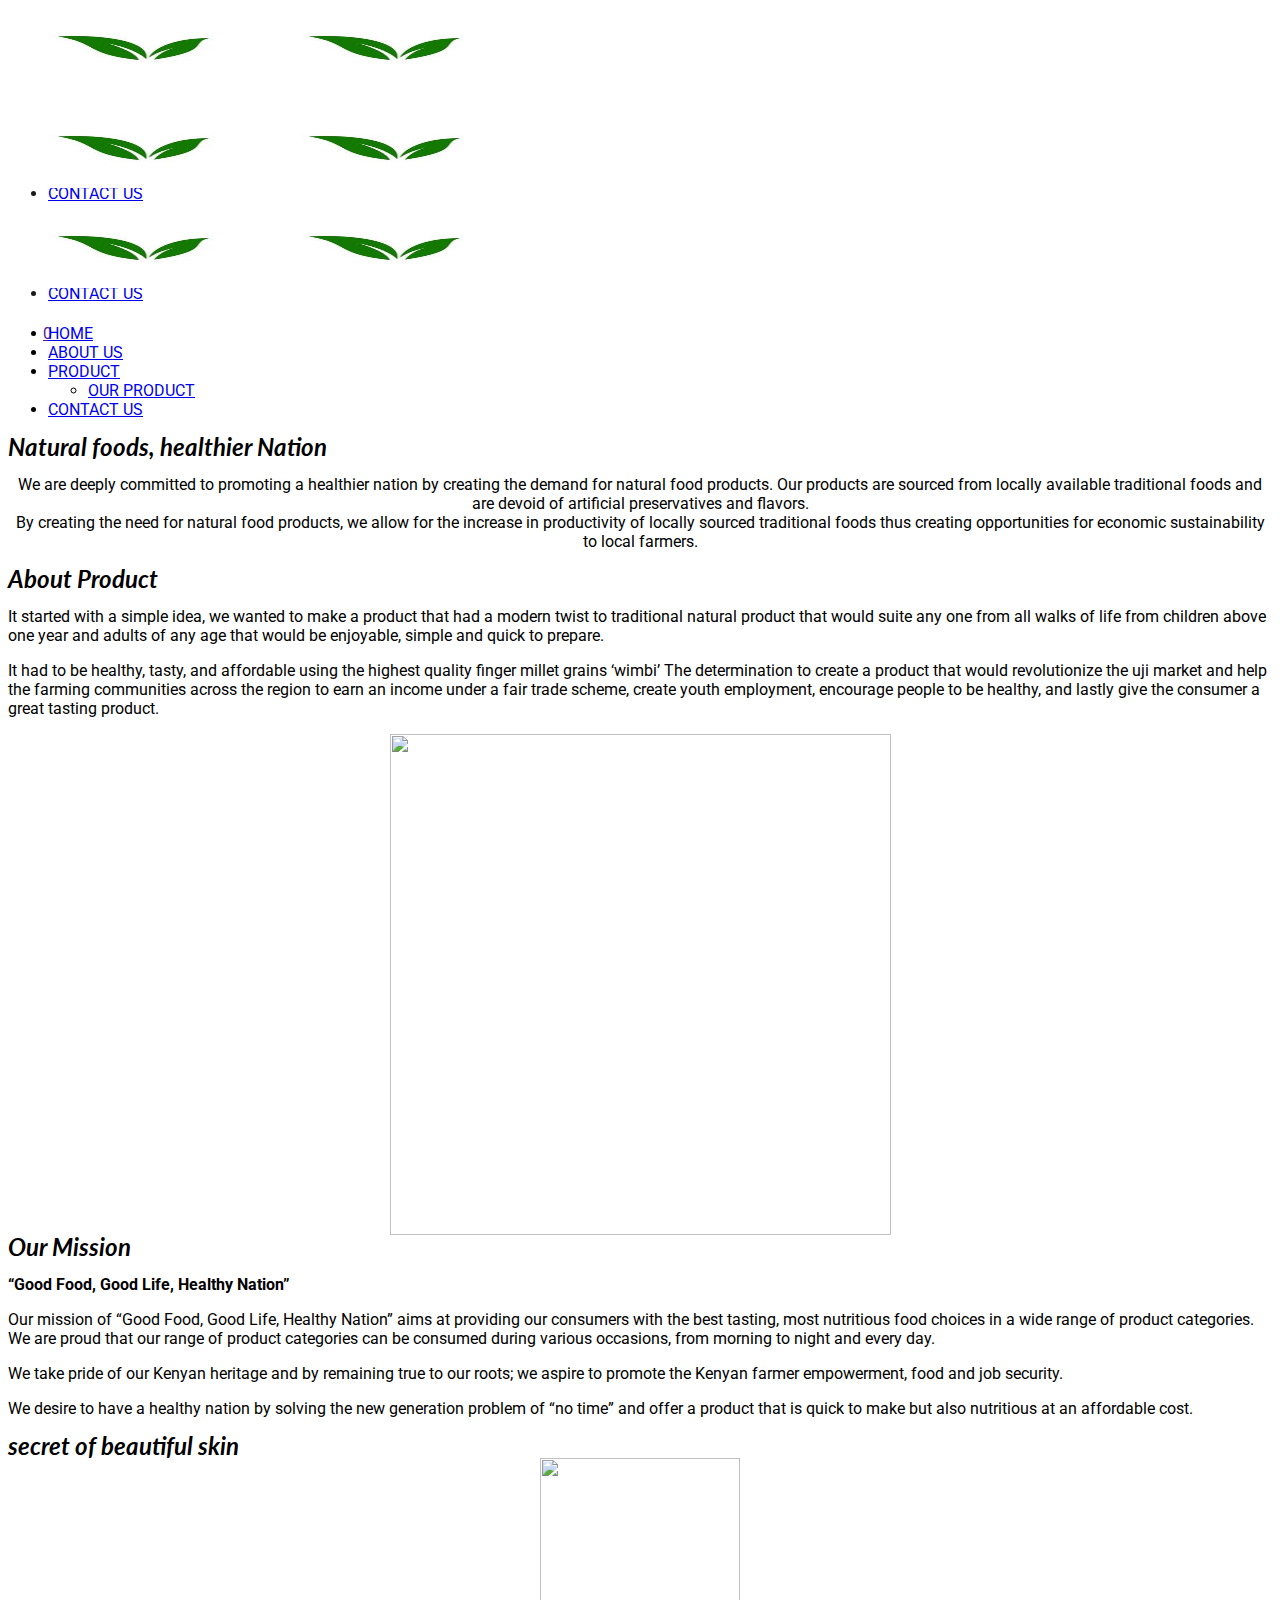
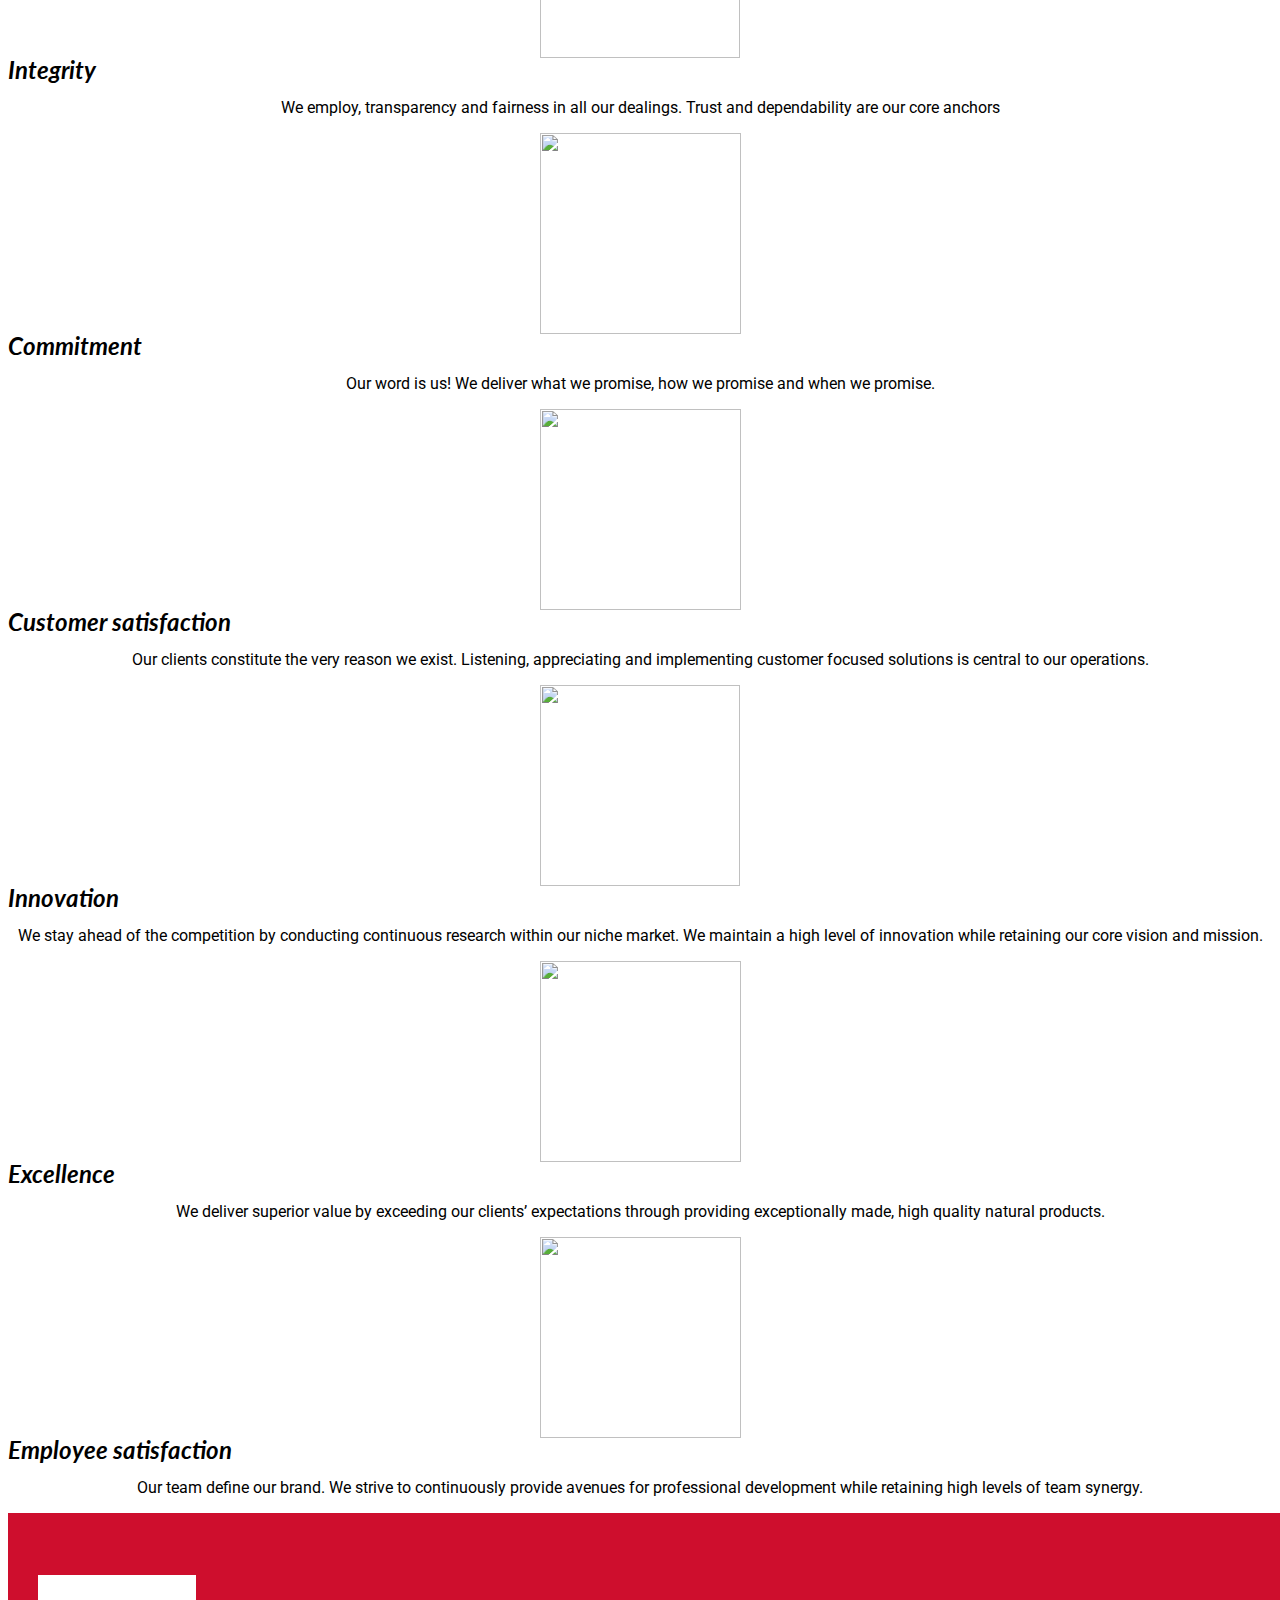
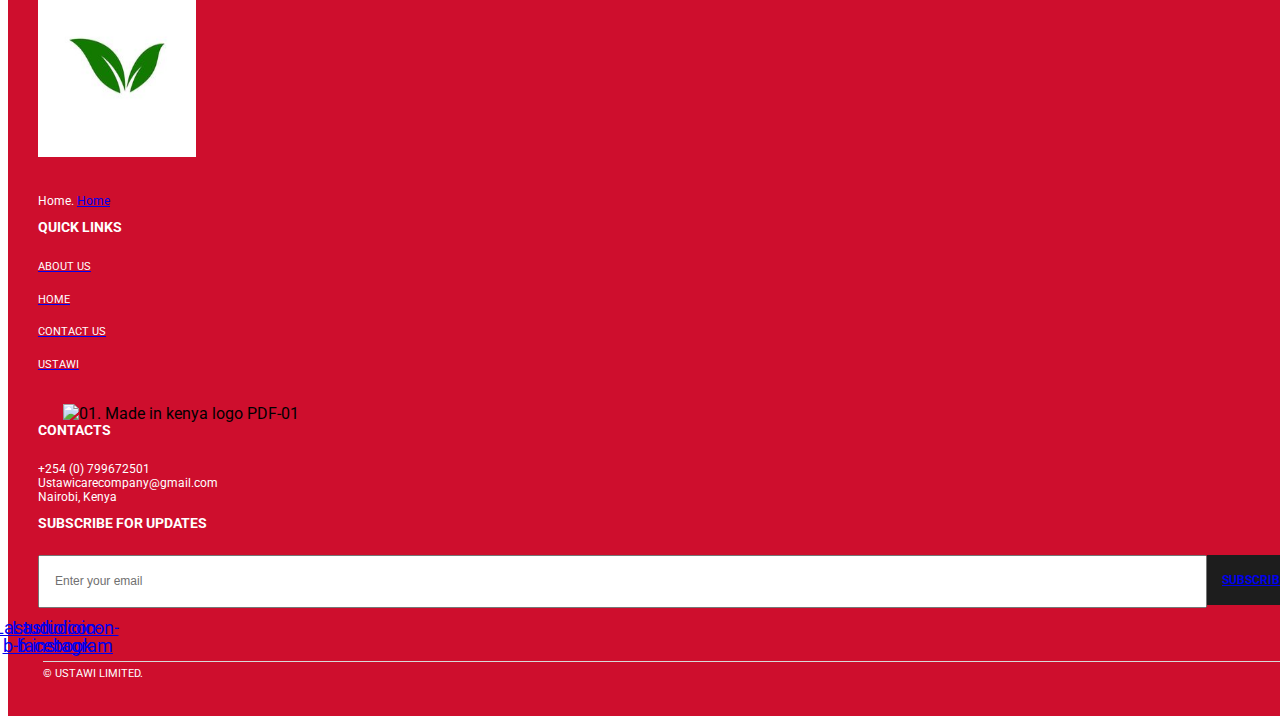
==== commit cbd1763b: "update link to the sites" ====
--- a/about.html
+++ b/about.html
@@ -3,13 +3,13 @@
 <head>
     <meta charset="UTF-8">
     <link rel="profile" href="//gmpg.org/xfn/11">
-    <title>Our Story &#8211; Simply foods Limited</title>
+    <title>Our Story &#8211; Ustawi foods Limited</title>
 <meta name='robots' content='max-image-preview:large' />
 <meta name="viewport" content="user-scalable=no, width=device-width, initial-scale=1.0"><meta name="apple-mobile-web-app-capable" content="yes"><link rel='dns-prefetch' href='//www.googletagmanager.com' />
 <link rel='dns-prefetch' href='//fonts.googleapis.com' />
 <link rel='dns-prefetch' href='//s.w.org' />
-<link rel="alternate" type="application/rss+xml" title="Simply foods Limited &raquo; Feed" href="https://simplyfoodslimited.com/feed/" />
-<link rel="alternate" type="application/rss+xml" title="Simply foods Limited &raquo; Comments Feed" href="https://simplyfoodslimited.com/comments/feed/" />
+<link rel="alternate" type="application/rss+xml" title="Ustawi foods Limited &raquo; Feed" href="https://ustawifood.co.ke/feed/" />
+<link rel="alternate" type="application/rss+xml" title="Ustawi foods Limited &raquo; Comments Feed" href="https://ustawifood.co.ke/comments/feed/" />
 <script type="text/javascript">
 window._wpemojiSettings = {"baseUrl":"https:\/\/s.w.org\/images\/core\/emoji\/13.1.0\/72x72\/","ext":".png","svgUrl":"https:\/\/s.w.org\/images\/core\/emoji\/13.1.0\/svg\/","svgExt":".svg","source":{"concatemoji":"https:\/\/simplyfoodslimited.com\/wp-includes\/js\/wp-emoji-release.min.js?ver=5.9.3"}};
 /*! This file is auto-generated */
@@ -434,10 +434,10 @@
 </script>
 
 <!-- End Google Analytics snippet added by Site Kit -->
-<link rel="https://api.w.org/" href="https://simplyfoodslimited.com/wp-json/" /><link rel="alternate" type="application/json" href="https://simplyfoodslimited.com/wp-json/wp/v2/pages/265" /><link rel="EditURI" type="application/rsd+xml" title="RSD" href="https://simplyfoodslimited.com/xmlrpc.php?rsd" />
+<link rel="https://api.w.org/" href="https://simplyfoodslimited.com/wp-json/" /><link rel="alternate" type="application/json" href="https://simplyfoodslimited.com/wp-json/wp/v2/pages/265" /><link rel="EditURI" type="application/rsd+xml" title="RSD" href="https://ustawifood.co.ke/xmlrpc.php?rsd" />
 <link rel="wlwmanifest" type="application/wlwmanifest+xml" href="https://simplyfoodslimited.com/wp-includes/wlwmanifest.xml" /> 
 <meta name="generator" content="WordPress 5.9.3" />
-<link rel="canonical" href="https://simplyfoodslimited.com/about-us/" />
+<link rel="canonical" href="https://ustawifood.co.ke/about-us/" />
 <link rel='shortlink' href='https://simplyfoodslimited.com/?p=265' />
 <link rel="alternate" type="application/json+oembed" href="https://simplyfoodslimited.com/wp-json/oembed/1.0/embed?url=https%3A%2F%2Fsimplyfoodslimited.com%2Fabout-us%2F" />
 <link rel="alternate" type="text/xml+oembed" href="https://simplyfoodslimited.com/wp-json/oembed/1.0/embed?url=https%3A%2F%2Fsimplyfoodslimited.com%2Fabout-us%2F&#038;format=xml" />
@@ -581,21 +581,21 @@
     
     <div id="wrap">
         <header id="lastudio-header-builder" class="lahb-wrap">
-    <div class="lahbhouter"><div class="lahbhinner"><div class="main-slide-toggle"></div><div class="lahb-screen-view lahb-desktop-view"><div class="lahb-area lahb-row1-area lahb-content-middle lahb-area__auto"><div class="container la-container-full"><div class="lahb-content-wrap lahb-area__auto"><div class="lahb-col lahb-col__left"><div data-element-id="1570441653633" class="lahb-element lahb-logo logo_1570441653633"><a href="/home.html" rel="home"><img class="lahb-logo logo--normal" src="/images/ustawi.jpg" alt="Ustwai Limited" width="520" height="182"/><img class="lahb-logo logo--transparency" src="images/ustawi.jpg" alt="Ustawi Limited"  width="520" height="182"/></a></div></div><div class="lahb-col lahb-col__center"><div class="lahb-element--dontcopy hm-res_m-pos--left lahb-responsive-menu-wrap lahb-responsive-menu-1648184912498" data-uniqid="1648184912498"><div class="close-responsive-nav"><div class="lahb-menu-cross-icon"></div></div><ul id="menu-primary-navigation-1" class="responav menu"><li class="menu-item menu-item-type-post_type menu-item-object-page menu-item-home menu-item-1128 mm-lv-0 mm-menu-item"><a href="/home.html" class="top-level-link"><span class="text-wrap"><span class="menu-text">HOME</span></span></a></li>
+    <div class="lahbhouter"><div class="lahbhinner"><div class="main-slide-toggle"></div><div class="lahb-screen-view lahb-desktop-view"><div class="lahb-area lahb-row1-area lahb-content-middle lahb-area__auto"><div class="container la-container-full"><div class="lahb-content-wrap lahb-area__auto"><div class="lahb-col lahb-col__left"><div data-element-id="1570441653633" class="lahb-element lahb-logo logo_1570441653633"><a href="/index.html" rel="home"><img class="lahb-logo logo--normal" src="/images/ustawi.jpg" alt="Ustwai Limited" width="520" height="182"/><img class="lahb-logo logo--transparency" src="images/ustawi.jpg" alt="Ustawi Limited"  width="520" height="182"/></a></div></div><div class="lahb-col lahb-col__center"><div class="lahb-element--dontcopy hm-res_m-pos--left lahb-responsive-menu-wrap lahb-responsive-menu-1648184912498" data-uniqid="1648184912498"><div class="close-responsive-nav"><div class="lahb-menu-cross-icon"></div></div><ul id="menu-primary-navigation-1" class="responav menu"><li class="menu-item menu-item-type-post_type menu-item-object-page menu-item-home menu-item-1128 mm-lv-0 mm-menu-item"><a href="/index.html" class="top-level-link"><span class="text-wrap"><span class="menu-text">HOME</span></span></a></li>
 <li class="menu-item menu-item-type-post_type menu-item-object-page current-menu-item page_item page-item-265 current_page_item menu-item-1127 mm-lv-0 mm-menu-item active"><a href="/about.html" class="top-level-link"><span class="text-wrap"><span class="menu-text">ABOUT US</span></span></a></li>
 <li class="menu-item menu-item-type-custom menu-item-object-custom menu-item-has-children menu-item-1070 mm-lv-0 mm-menu-item"><a href="#" class="top-level-link"><span class="text-wrap"><span class="menu-text">PRODUCT</span></span></a><ul class="sub-menu mm-sub-menu">	<li class="menu-item menu-item-type-post_type menu-item-object-page menu-item-1168 mm-lv-1 mm-menu-item mm-sub-menu-item"><a href="/product.html" class="sub-level-link"><span class="text-wrap"><span class="menu-text">OUR PRODUCT</span></span></a></li>
 	<!-- <li class="menu-item menu-item-type-post_type menu-item-object-page menu-item-1457 mm-lv-1 mm-menu-item mm-sub-menu-item"><a href="https://simplyfoodslimited.com/benefits-of-wimbi/" class="sub-level-link"><span class="text-wrap"><span class="menu-text">WHY WIMBI?</span></span></a></li>
 	<li class="menu-item menu-item-type-post_type menu-item-object-page menu-item-1543 mm-lv-1 mm-menu-item mm-sub-menu-item"><a href="https://simplyfoodslimited.com/recipes/" class="sub-level-link"><span class="text-wrap"><span class="menu-text">RECIPES</span></span></a></li> -->
 </ul></li>
 <li class="menu-item menu-item-type-post_type menu-item-object-page menu-item-1153 mm-lv-0 mm-menu-item"><a href="/contact-us.html" class="top-level-link"><span class="text-wrap"><span class="menu-text">CONTACT US</span></span></a></li>
-</ul></div><nav data-element-id="1648184912498" class="lahb-element lahb-nav-wrap has-parent-arrow arrow-bottom nav__wrap_1648184912498" data-uniqid="1648184912498"><ul id="menu-primary-navigation" class="menu"><li class="menu-item menu-item-type-post_type menu-item-object-page menu-item-home menu-item-1128 mm-lv-0 mm-menu-item"><a href="/home.html" class="top-level-link"><span class="text-wrap"><span class="menu-text">HOME</span></span></a></li>
+</ul></div><nav data-element-id="1648184912498" class="lahb-element lahb-nav-wrap has-parent-arrow arrow-bottom nav__wrap_1648184912498" data-uniqid="1648184912498"><ul id="menu-primary-navigation" class="menu"><li class="menu-item menu-item-type-post_type menu-item-object-page menu-item-home menu-item-1128 mm-lv-0 mm-menu-item"><a href="/index.html" class="top-level-link"><span class="text-wrap"><span class="menu-text">HOME</span></span></a></li>
 <li class="menu-item menu-item-type-post_type menu-item-object-page current-menu-item page_item page-item-265 current_page_item menu-item-1127 mm-lv-0 mm-menu-item active"><a href="/about.html" class="top-level-link"><span class="text-wrap"><span class="menu-text">ABOUT US</span></span></a></li>
 <li class="menu-item menu-item-type-custom menu-item-object-custom menu-item-has-children menu-item-1070 mm-lv-0 mm-menu-item"><a href="#" class="top-level-link"><span class="text-wrap"><span class="menu-text">PRODUCT</span></span></a><ul class="sub-menu mm-sub-menu">	<li class="menu-item menu-item-type-post_type menu-item-object-page menu-item-1168 mm-lv-1 mm-menu-item mm-sub-menu-item"><a href="/product.html" class="sub-level-link"><span class="text-wrap"><span class="menu-text">OUR PRODUCT</span></span></a></li>
 	<!-- <li class="menu-item menu-item-type-post_type menu-item-object-page menu-item-1457 mm-lv-1 mm-menu-item mm-sub-menu-item"><a href="https://simplyfoodslimited.com/benefits-of-wimbi/" class="sub-level-link"><span class="text-wrap"><span class="menu-text">WHY WIMBI?</span></span></a></li>
 	<li class="menu-item menu-item-type-post_type menu-item-object-page menu-item-1543 mm-lv-1 mm-menu-item mm-sub-menu-item"><a href="https://simplyfoodslimited.com/recipes/" class="sub-level-link"><span class="text-wrap"><span class="menu-text">RECIPES</span></span></a></li> -->
 </ul></li>
 <li class="menu-item menu-item-type-post_type menu-item-object-page menu-item-1153 mm-lv-0 mm-menu-item"><a href="/contact-us.html" class="top-level-link"><span class="text-wrap"><span class="menu-text">CONTACT US</span></span></a></li>
-</ul></nav><div data-element2-id="1648184912498" class="lahb-element lahb-responsive-menu-icon-wrap nav__res_hm_icon_1648184912498" data-uniqid="1648184912498"><a href="#"><i class="lastudioicon-menu-4-1"></i></a></div></div><div class="lahb-col lahb-col__right"></div></div><!-- .lahb-content-wrap --></div><!-- .container --></div><!-- .lahb-area --></div><div class="lahb-screen-view lahb-tablets-view"><div class="lahb-area lahb-row1-area lahb-content-middle lahb-area__auto"><div class="container la-container-full"><div class="lahb-content-wrap lahb-area__auto"><div class="lahb-col lahb-col__left"><div data-element-id="1570441653633" class="lahb-element lahb-element--placeholder"></div></div><div class="lahb-col lahb-col__center"><div data-element-id="1648184912498" class="lahb-element lahb-element--placeholder"></div><div data-element2-id="1648184912498" class="lahb-element lahb-element--placeholder2"></div></div><div class="lahb-col lahb-col__right"><div data-element-id="1570441712235" class="lahb-element lahb-icon-wrap lahb-cart lahb-header-woo-cart-toggle cart_1570441712235"><a href="" class="la-cart-modal-icon lahb-icon-element hcolorf "><span class="header-cart-count-icon colorb component-target-badge la-cart-count" data-cart_count= 0 >0</span><i data-icon="lastudioicon-bag-20" class="cart-i_icon lastudioicon-bag-20"></i></a></div></div></div><!-- .lahb-content-wrap --></div><!-- .container --></div><!-- .lahb-area --></div><div class="lahb-screen-view lahb-mobiles-view"><div class="lahb-area lahb-row1-area lahb-content-middle lahb-area__auto"><div class="container la-container-full"><div class="lahb-content-wrap lahb-area__auto"><div class="lahb-col lahb-col__left"><div data-element-id="1570441653633" class="lahb-element lahb-logo logo_1570441653633"><a href="/home.html" rel="home"><img class="lahb-logo logo--normal" src="images/ustawi.jpg" alt="Ustawi Limited" width="520" height="182"/><img class="lahb-logo logo--transparency" src="images/ustawi.jpg" alt="Simply foods Limited"  width="520" height="182"/></a></div></div><div class="lahb-col lahb-col__center"><div data-element-id="1648184912498" class="lahb-element lahb-element--placeholder"></div><div data-element2-id="1648184912498" class="lahb-element lahb-element--placeholder2"></div></div><div class="lahb-col lahb-col__right"></div></div><!-- .lahb-content-wrap --></div><!-- .container --></div><!-- .lahb-area --></div></div></div><div class="lahb-wrap-sticky-height"></div></header>
+</ul></nav><div data-element2-id="1648184912498" class="lahb-element lahb-responsive-menu-icon-wrap nav__res_hm_icon_1648184912498" data-uniqid="1648184912498"><a href="#"><i class="lastudioicon-menu-4-1"></i></a></div></div><div class="lahb-col lahb-col__right"></div></div><!-- .lahb-content-wrap --></div><!-- .container --></div><!-- .lahb-area --></div><div class="lahb-screen-view lahb-tablets-view"><div class="lahb-area lahb-row1-area lahb-content-middle lahb-area__auto"><div class="container la-container-full"><div class="lahb-content-wrap lahb-area__auto"><div class="lahb-col lahb-col__left"><div data-element-id="1570441653633" class="lahb-element lahb-element--placeholder"></div></div><div class="lahb-col lahb-col__center"><div data-element-id="1648184912498" class="lahb-element lahb-element--placeholder"></div><div data-element2-id="1648184912498" class="lahb-element lahb-element--placeholder2"></div></div><div class="lahb-col lahb-col__right"><div data-element-id="1570441712235" class="lahb-element lahb-icon-wrap lahb-cart lahb-header-woo-cart-toggle cart_1570441712235"><a href="" class="la-cart-modal-icon lahb-icon-element hcolorf "><span class="header-cart-count-icon colorb component-target-badge la-cart-count" data-cart_count= 0 >0</span><i data-icon="lastudioicon-bag-20" class="cart-i_icon lastudioicon-bag-20"></i></a></div></div></div><!-- .lahb-content-wrap --></div><!-- .container --></div><!-- .lahb-area --></div><div class="lahb-screen-view lahb-mobiles-view"><div class="lahb-area lahb-row1-area lahb-content-middle lahb-area__auto"><div class="container la-container-full"><div class="lahb-content-wrap lahb-area__auto"><div class="lahb-col lahb-col__left"><div data-element-id="1570441653633" class="lahb-element lahb-logo logo_1570441653633"><a href="/index.html" rel="home"><img class="lahb-logo logo--normal" src="images/ustawi.jpg" alt="Ustawi Limited" width="520" height="182"/><img class="lahb-logo logo--transparency" src="images/ustawi.jpg" alt="Simply foods Limited"  width="520" height="182"/></a></div></div><div class="lahb-col lahb-col__center"><div data-element-id="1648184912498" class="lahb-element lahb-element--placeholder"></div><div data-element2-id="1648184912498" class="lahb-element lahb-element--placeholder2"></div></div><div class="lahb-col lahb-col__right"></div></div><!-- .lahb-content-wrap --></div><!-- .container --></div><!-- .lahb-area --></div></div></div><div class="lahb-wrap-sticky-height"></div></header>
         
         <main id="main" class="site-main">
             
@@ -943,7 +943,7 @@
 				</div>
 				<div class="elementor-element elementor-element-7e639e2 elementor-widget elementor-widget-text-editor" data-id="7e639e2" data-element_type="widget" data-widget_type="text-editor.default">
 				<div class="elementor-widget-container">
-							<p><span style="color: #ffffff;">We are ISO certified. <a href="/home.html">Home</a></span></p>						</div>
+							<p><span style="color: #ffffff;">Home. <a href="/index.html">Home</a></span></p>						</div>
 				</div>
 					</div>
 		</div>
@@ -963,7 +963,7 @@
 											</a>
 									</li>
 								<li class="elementor-icon-list-item">
-											<a href="/home.html">
+											<a href="/index.html">
 
 											<span class="elementor-icon-list-text">Home</span>
 											</a>
@@ -975,9 +975,9 @@
 											</a>
 									</li>
 								<li class="elementor-icon-list-item">
-											<a href="https://simplyfoods">
-
-											<span class="elementor-icon-list-text">food safety policy</span>
+											<a href="https://ustawifood.co.ke/">
+
+											<span class="elementor-icon-list-text">Ustawi</span>
 											</a>
 									</li>
 						</ul>
@@ -1079,7 +1079,7 @@
     <a href="javascript:;" class="btn-close-search"><i class="lastudioicon-e-remove"></i></a>
     <div class="searchform-fly">
         <p>Start typing and press Enter to search</p>
-        <form method="get" class="search-form" action="https://simplyfoodslimited.com/">
+        <form method="get" class="search-form" action="https://ustawifood.co.ke/">
 	<input autocomplete="off" type="search" class="search-field" placeholder="Search here&hellip;" name="s" title="Search for:" />
 	<button class="search-button" type="submit"><i class="lastudioicon-zoom-1"></i></button>
 </form>
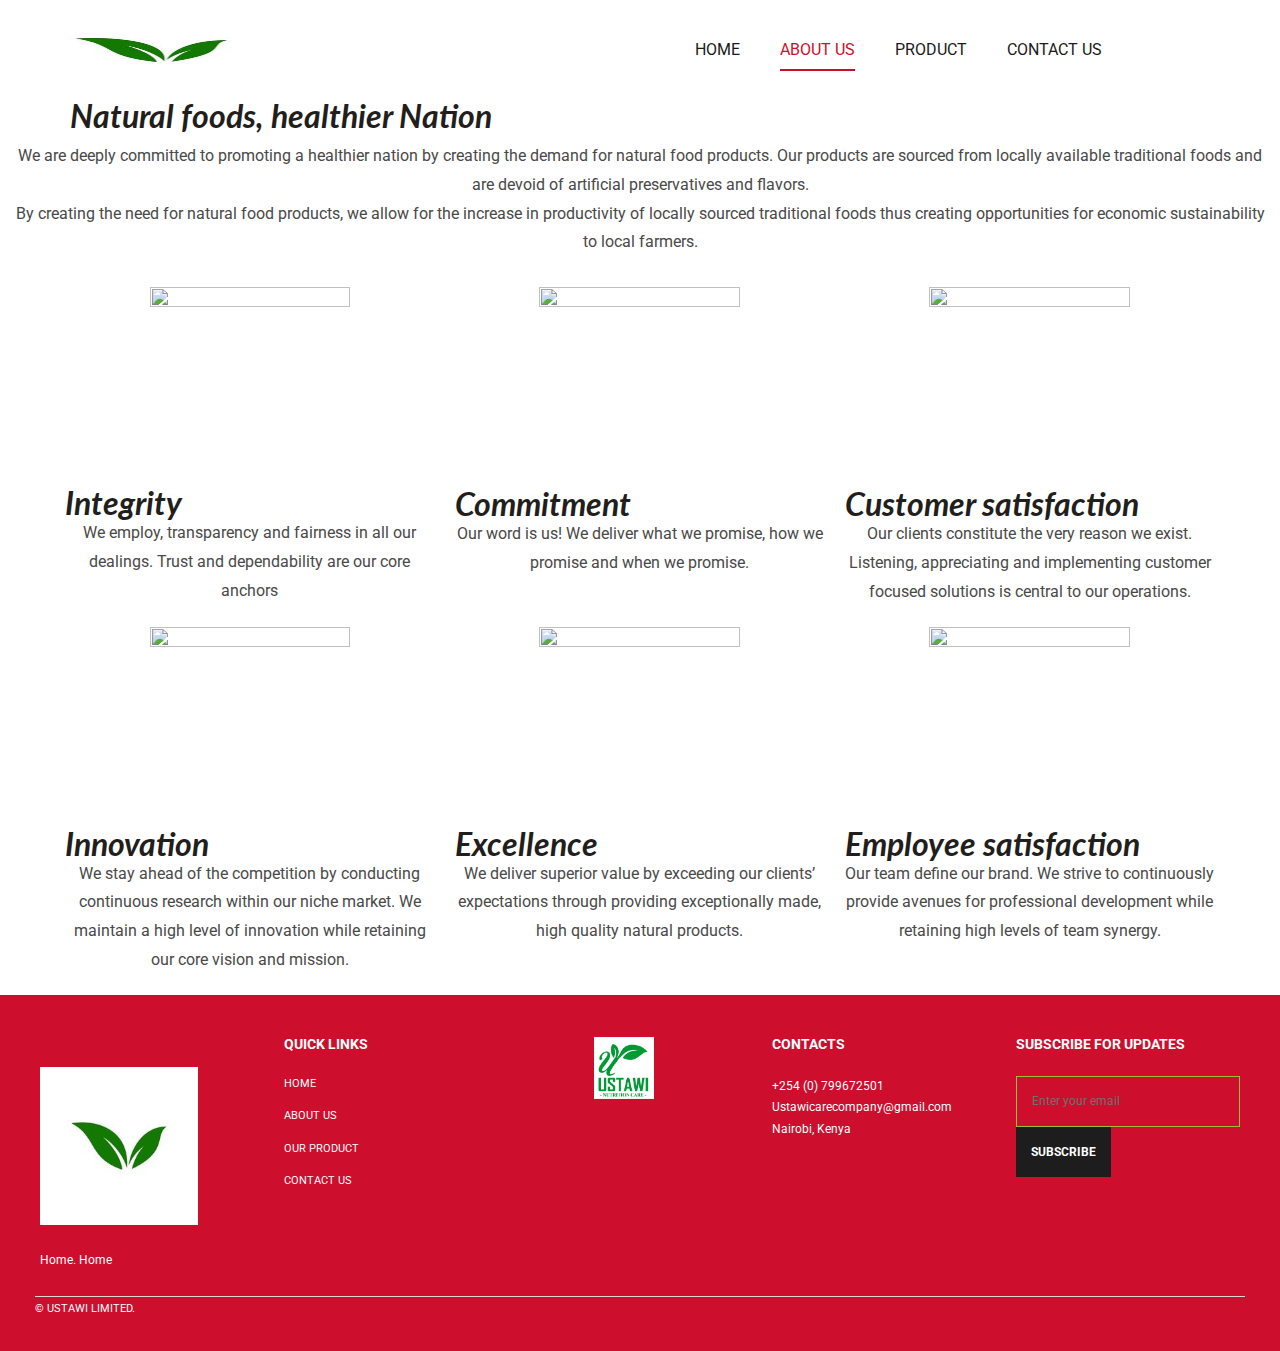
==== commit 899e5f8b: "add current updates" ====
--- a/about.html
+++ b/about.html
@@ -11,7 +11,7 @@
 <link rel="alternate" type="application/rss+xml" title="Ustawi foods Limited &raquo; Feed" href="https://ustawifood.co.ke/feed/" />
 <link rel="alternate" type="application/rss+xml" title="Ustawi foods Limited &raquo; Comments Feed" href="https://ustawifood.co.ke/comments/feed/" />
 <script type="text/javascript">
-window._wpemojiSettings = {"baseUrl":"https:\/\/s.w.org\/images\/core\/emoji\/13.1.0\/72x72\/","ext":".png","svgUrl":"https:\/\/s.w.org\/images\/core\/emoji\/13.1.0\/svg\/","svgExt":".svg","source":{"concatemoji":"https:\/\/simplyfoodslimited.com\/wp-includes\/js\/wp-emoji-release.min.js?ver=5.9.3"}};
+window._wpemojiSettings = {"baseUrl":"https:\/\/s.w.org\/images\/core\/emoji\/13.1.0\/72x72\/","ext":".png","svgUrl":"https:\/\/s.w.org\/images\/core\/emoji\/13.1.0\/svg\/","svgExt":".svg","source":{"concatemoji":"https:\/\/ustawifood.co.ke\/wp-includes\/js\/wp-emoji-release.min.js?ver=5.9.3"}};
 /*! This file is auto-generated */
 !function(e,a,t){var n,r,o,i=a.createElement("canvas"),p=i.getContext&&i.getContext("2d");function s(e,t){var a=String.fromCharCode;p.clearRect(0,0,i.width,i.height),p.fillText(a.apply(this,e),0,0);e=i.toDataURL();return p.clearRect(0,0,i.width,i.height),p.fillText(a.apply(this,t),0,0),e===i.toDataURL()}function c(e){var t=a.createElement("script");t.src=e,t.defer=t.type="text/javascript",a.getElementsByTagName("head")[0].appendChild(t)}for(o=Array("flag","emoji"),t.supports={everything:!0,everythingExceptFlag:!0},r=0;r<o.length;r++)t.supports[o[r]]=function(e){if(!p||!p.fillText)return!1;switch(p.textBaseline="top",p.font="600 32px Arial",e){case"flag":return s([127987,65039,8205,9895,65039],[127987,65039,8203,9895,65039])?!1:!s([55356,56826,55356,56819],[55356,56826,8203,55356,56819])&&!s([55356,57332,56128,56423,56128,56418,56128,56421,56128,56430,56128,56423,56128,56447],[55356,57332,8203,56128,56423,8203,56128,56418,8203,56128,56421,8203,56128,56430,8203,56128,56423,8203,56128,56447]);case"emoji":return!s([10084,65039,8205,55357,56613],[10084,65039,8203,55357,56613])}return!1}(o[r]),t.supports.everything=t.supports.everything&&t.supports[o[r]],"flag"!==o[r]&&(t.supports.everythingExceptFlag=t.supports.everythingExceptFlag&&t.supports[o[r]]);t.supports.everythingExceptFlag=t.supports.everythingExceptFlag&&!t.supports.flag,t.DOMReady=!1,t.readyCallback=function(){t.DOMReady=!0},t.supports.everything||(n=function(){t.readyCallback()},a.addEventListener?(a.addEventListener("DOMContentLoaded",n,!1),e.addEventListener("load",n,!1)):(e.attachEvent("onload",n),a.attachEvent("onreadystatechange",function(){"complete"===a.readyState&&t.readyCallback()})),(n=t.source||{}).concatemoji?c(n.concatemoji):n.wpemoji&&n.twemoji&&(c(n.twemoji),c(n.wpemoji)))}(window,document,window._wpemojiSettings);
 </script>
@@ -45,12 +45,12 @@
 <style id='global-styles-inline-css' type='text/css'>
 body{--wp--preset--color--black: #000000;--wp--preset--color--cyan-bluish-gray: #abb8c3;--wp--preset--color--white: #ffffff;--wp--preset--color--pale-pink: #f78da7;--wp--preset--color--vivid-red: #cf2e2e;--wp--preset--color--luminous-vivid-orange: #ff6900;--wp--preset--color--luminous-vivid-amber: #fcb900;--wp--preset--color--light-green-cyan: #7bdcb5;--wp--preset--color--vivid-green-cyan: #00d084;--wp--preset--color--pale-cyan-blue: #8ed1fc;--wp--preset--color--vivid-cyan-blue: #0693e3;--wp--preset--color--vivid-purple: #9b51e0;--wp--preset--color--yena-theme-primary: #4241FF;--wp--preset--color--yena-theme-secondary: #212121;--wp--preset--color--strong-magenta: #a156b4;--wp--preset--color--light-grayish-magenta: #d0a5db;--wp--preset--color--very-light-gray: #eee;--wp--preset--color--very-dark-gray: #444;--wp--preset--gradient--vivid-cyan-blue-to-vivid-purple: linear-gradient(135deg,rgba(6,147,227,1) 0%,rgb(155,81,224) 100%);--wp--preset--gradient--light-green-cyan-to-vivid-green-cyan: linear-gradient(135deg,rgb(122,220,180) 0%,rgb(0,208,130) 100%);--wp--preset--gradient--luminous-vivid-amber-to-luminous-vivid-orange: linear-gradient(135deg,rgba(252,185,0,1) 0%,rgba(255,105,0,1) 100%);--wp--preset--gradient--luminous-vivid-orange-to-vivid-red: linear-gradient(135deg,rgba(255,105,0,1) 0%,rgb(207,46,46) 100%);--wp--preset--gradient--very-light-gray-to-cyan-bluish-gray: linear-gradient(135deg,rgb(238,238,238) 0%,rgb(169,184,195) 100%);--wp--preset--gradient--cool-to-warm-spectrum: linear-gradient(135deg,rgb(74,234,220) 0%,rgb(151,120,209) 20%,rgb(207,42,186) 40%,rgb(238,44,130) 60%,rgb(251,105,98) 80%,rgb(254,248,76) 100%);--wp--preset--gradient--blush-light-purple: linear-gradient(135deg,rgb(255,206,236) 0%,rgb(152,150,240) 100%);--wp--preset--gradient--blush-bordeaux: linear-gradient(135deg,rgb(254,205,165) 0%,rgb(254,45,45) 50%,rgb(107,0,62) 100%);--wp--preset--gradient--luminous-dusk: linear-gradient(135deg,rgb(255,203,112) 0%,rgb(199,81,192) 50%,rgb(65,88,208) 100%);--wp--preset--gradient--pale-ocean: linear-gradient(135deg,rgb(255,245,203) 0%,rgb(182,227,212) 50%,rgb(51,167,181) 100%);--wp--preset--gradient--electric-grass: linear-gradient(135deg,rgb(202,248,128) 0%,rgb(113,206,126) 100%);--wp--preset--gradient--midnight: linear-gradient(135deg,rgb(2,3,129) 0%,rgb(40,116,252) 100%);--wp--preset--duotone--dark-grayscale: url('#wp-duotone-dark-grayscale');--wp--preset--duotone--grayscale: url('#wp-duotone-grayscale');--wp--preset--duotone--purple-yellow: url('#wp-duotone-purple-yellow');--wp--preset--duotone--blue-red: url('#wp-duotone-blue-red');--wp--preset--duotone--midnight: url('#wp-duotone-midnight');--wp--preset--duotone--magenta-yellow: url('#wp-duotone-magenta-yellow');--wp--preset--duotone--purple-green: url('#wp-duotone-purple-green');--wp--preset--duotone--blue-orange: url('#wp-duotone-blue-orange');--wp--preset--font-size--small: 13px;--wp--preset--font-size--medium: 20px;--wp--preset--font-size--large: 36px;--wp--preset--font-size--x-large: 42px;}.has-black-color{color: var(--wp--preset--color--black) !important;}.has-cyan-bluish-gray-color{color: var(--wp--preset--color--cyan-bluish-gray) !important;}.has-white-color{color: var(--wp--preset--color--white) !important;}.has-pale-pink-color{color: var(--wp--preset--color--pale-pink) !important;}.has-vivid-red-color{color: var(--wp--preset--color--vivid-red) !important;}.has-luminous-vivid-orange-color{color: var(--wp--preset--color--luminous-vivid-orange) !important;}.has-luminous-vivid-amber-color{color: var(--wp--preset--color--luminous-vivid-amber) !important;}.has-light-green-cyan-color{color: var(--wp--preset--color--light-green-cyan) !important;}.has-vivid-green-cyan-color{color: var(--wp--preset--color--vivid-green-cyan) !important;}.has-pale-cyan-blue-color{color: var(--wp--preset--color--pale-cyan-blue) !important;}.has-vivid-cyan-blue-color{color: var(--wp--preset--color--vivid-cyan-blue) !important;}.has-vivid-purple-color{color: var(--wp--preset--color--vivid-purple) !important;}.has-black-background-color{background-color: var(--wp--preset--color--black) !important;}.has-cyan-bluish-gray-background-color{background-color: var(--wp--preset--color--cyan-bluish-gray) !important;}.has-white-background-color{background-color: var(--wp--preset--color--white) !important;}.has-pale-pink-background-color{background-color: var(--wp--preset--color--pale-pink) !important;}.has-vivid-red-background-color{background-color: var(--wp--preset--color--vivid-red) !important;}.has-luminous-vivid-orange-background-color{background-color: var(--wp--preset--color--luminous-vivid-orange) !important;}.has-luminous-vivid-amber-background-color{background-color: var(--wp--preset--color--luminous-vivid-amber) !important;}.has-light-green-cyan-background-color{background-color: var(--wp--preset--color--light-green-cyan) !important;}.has-vivid-green-cyan-background-color{background-color: var(--wp--preset--color--vivid-green-cyan) !important;}.has-pale-cyan-blue-background-color{background-color: var(--wp--preset--color--pale-cyan-blue) !important;}.has-vivid-cyan-blue-background-color{background-color: var(--wp--preset--color--vivid-cyan-blue) !important;}.has-vivid-purple-background-color{background-color: var(--wp--preset--color--vivid-purple) !important;}.has-black-border-color{border-color: var(--wp--preset--color--black) !important;}.has-cyan-bluish-gray-border-color{border-color: var(--wp--preset--color--cyan-bluish-gray) !important;}.has-white-border-color{border-color: var(--wp--preset--color--white) !important;}.has-pale-pink-border-color{border-color: var(--wp--preset--color--pale-pink) !important;}.has-vivid-red-border-color{border-color: var(--wp--preset--color--vivid-red) !important;}.has-luminous-vivid-orange-border-color{border-color: var(--wp--preset--color--luminous-vivid-orange) !important;}.has-luminous-vivid-amber-border-color{border-color: var(--wp--preset--color--luminous-vivid-amber) !important;}.has-light-green-cyan-border-color{border-color: var(--wp--preset--color--light-green-cyan) !important;}.has-vivid-green-cyan-border-color{border-color: var(--wp--preset--color--vivid-green-cyan) !important;}.has-pale-cyan-blue-border-color{border-color: var(--wp--preset--color--pale-cyan-blue) !important;}.has-vivid-cyan-blue-border-color{border-color: var(--wp--preset--color--vivid-cyan-blue) !important;}.has-vivid-purple-border-color{border-color: var(--wp--preset--color--vivid-purple) !important;}.has-vivid-cyan-blue-to-vivid-purple-gradient-background{background: var(--wp--preset--gradient--vivid-cyan-blue-to-vivid-purple) !important;}.has-light-green-cyan-to-vivid-green-cyan-gradient-background{background: var(--wp--preset--gradient--light-green-cyan-to-vivid-green-cyan) !important;}.has-luminous-vivid-amber-to-luminous-vivid-orange-gradient-background{background: var(--wp--preset--gradient--luminous-vivid-amber-to-luminous-vivid-orange) !important;}.has-luminous-vivid-orange-to-vivid-red-gradient-background{background: var(--wp--preset--gradient--luminous-vivid-orange-to-vivid-red) !important;}.has-very-light-gray-to-cyan-bluish-gray-gradient-background{background: var(--wp--preset--gradient--very-light-gray-to-cyan-bluish-gray) !important;}.has-cool-to-warm-spectrum-gradient-background{background: var(--wp--preset--gradient--cool-to-warm-spectrum) !important;}.has-blush-light-purple-gradient-background{background: var(--wp--preset--gradient--blush-light-purple) !important;}.has-blush-bordeaux-gradient-background{background: var(--wp--preset--gradient--blush-bordeaux) !important;}.has-luminous-dusk-gradient-background{background: var(--wp--preset--gradient--luminous-dusk) !important;}.has-pale-ocean-gradient-background{background: var(--wp--preset--gradient--pale-ocean) !important;}.has-electric-grass-gradient-background{background: var(--wp--preset--gradient--electric-grass) !important;}.has-midnight-gradient-background{background: var(--wp--preset--gradient--midnight) !important;}.has-small-font-size{font-size: var(--wp--preset--font-size--small) !important;}.has-medium-font-size{font-size: var(--wp--preset--font-size--medium) !important;}.has-large-font-size{font-size: var(--wp--preset--font-size--large) !important;}.has-x-large-font-size{font-size: var(--wp--preset--font-size--x-large) !important;}
 </style>
-<link rel='stylesheet' id='contact-form-7-css'  href='https://simplyfoodslimited.com/wp-content/plugins/contact-form-7/includes/css/styles.css?ver=5.6' type='text/css' media='all' />
-<link rel='stylesheet' id='yena-font-lastudioicon-css'  href='https://simplyfoodslimited.com/wp-content/themes/yena/assets/css/lastudioicon.min.css?ver=1.1.7.2' type='text/css' media='all' />
-<link rel='stylesheet' id='yena-footer-bar-css'  href='https://simplyfoodslimited.com/wp-content/themes/yena/assets/css/footer-bar.min.css?ver=1.1.7.2' type='text/css' media='all' />
-<link rel='stylesheet' id='yena-extra-elementor-css'  href='https://simplyfoodslimited.com/wp-content/themes/yena/assets/css/lastudio-elements.min.css?ver=1.1.7.2' type='text/css' media='all' />
-<link rel='stylesheet' id='yena-portfolio-css'  href='https://simplyfoodslimited.com/wp-content/themes/yena/assets/addon/css/portfolio.min.css?ver=1.1.7.2' type='text/css' media='all' />
-<link rel='stylesheet' id='yena-theme-css'  href='https://simplyfoodslimited.com/wp-content/themes/yena/style.min.css?ver=1.1.7.2' type='text/css' media='all' />
+<link rel='stylesheet' id='contact-form-7-css'  href='/current/styles.css' type='text/css' media='all' />
+<link rel='stylesheet' id='yena-font-lastudioicon-css'  href='/current/lastudioicon.min.css' type='text/css' media='all' />
+<link rel='stylesheet' id='yena-footer-bar-css'  href='/current/footer-bar.min.css' type='text/css' media='all' />
+<link rel='stylesheet' id='yena-extra-elementor-css'  href='/current/lastudio-elements.min.css' type='text/css' media='all' />
+<link rel='stylesheet' id='yena-portfolio-css'  href='/current/portfolio.min.css' type='text/css' media='all' />
+<link rel='stylesheet' id='yena-theme-css'  href='/current/yena/style.min.css' type='text/css' media='all' />
 <style id='yena-theme-inline-css' type='text/css'>
 :root{--theme-body-font-family: "Roboto";--theme-body-font-color: #494949;--theme-heading-font-family: "Lato";--theme-heading-font-color: #211E1C;--theme-three-font-family: "Playfair Display",serif;--theme-primary-color: #ce0e2d;--theme-link-hover-color: #ce0e2d;--theme-secondary-color: #97c03c;--theme-three-color: #54565a;--theme-border-color: #97c03c;--theme-newsletter-popup-width: 790px;--theme-newsletter-popup-height: 430px;--theme-heading-font-weight: 700;--theme-body-line-height: 1.8;--theme-h1-font-size: 36px;--theme-h2-font-size: 32px;--theme-h3-font-size: 28px;--theme-h4-font-size: 24px;--theme-h5-font-size: 20px;--theme-h6-font-size: 18px}@media(min-width: 100px){ body.enable-footer-bars{ padding-bottom: 0} .footer-handheld-footer-bar { opacity: 0 !important; visibility: hidden !important } }.section-page-header{background-image:url("https://yena.la-studioweb.com/wp-content/uploads/2019/12/pagetitle-bg.jpg");background-color:#F9F9F9;background-position:left center;background-repeat:no-repeat;background-size:cover;}.section-page-header .page-title { color: #97c03c }.section-page-header { color: #97c03c }.section-page-header a { color: #97c03c }.section-page-header a:hover { color: #ce0e2d }#main #content-wrap{padding-top:0px;padding-bottom:0px;}.section-page-header .page-header-inner{padding-top:40px;padding-bottom:40px;}.section-page-header .page-title{font-family:"Playfair Display";font-weight:normal;font-size:22px;}.section-page-header .site-breadcrumbs{font-family:"Playfair Display";font-weight:normal;font-style:italic;font-size:14px;}.lastudio-posts.blog__entries .post-thumbnail .blog_item--thumbnail, .lastudio-posts.blog__entries .post-thumbnail .blog_item--thumbnail .slick-slide .sinmer{ padding-bottom: 56.25%}body{font-family:"Roboto";font-weight:normal;font-size:16px;}h1,h2,h3,h4,h5,h6,.theme-heading, .widget-title, .comments-title, .comment-reply-title, .entry-title{font-family:"Lato";font-weight:700;font-style:italic;}@media (min-width: 576px) {.section-page-header .page-header-inner{padding-top:40px;padding-bottom:40px;}.section-page-header .page-title{font-size:24px;}.section-page-header .site-breadcrumbs{font-size:16px;}}@media (min-width: 992px) {.section-page-header .page-header-inner{padding-top:50px;padding-bottom:50px;}.section-page-header .page-title{font-size:26px;}}@media (min-width: 1280px) {.section-page-header .page-title{font-size:28px;}.section-page-header .site-breadcrumbs{font-size:18px;}}@media (min-width: 1700px) {.section-page-header .page-header-inner{padding-top:60px;padding-bottom:60px;}.section-page-header .page-title{font-size:36px;}}.lds-ripple {
 display: inline-block;
@@ -412,11 +412,11 @@
 
 
 </style>
-<link rel='stylesheet' id='elementor-icons-css'  href='https://simplyfoodslimited.com/wp-content/plugins/elementor/assets/lib/eicons/css/elementor-icons.min.css?ver=5.15.0' type='text/css' media='all' />
-<link rel='stylesheet' id='elementor-frontend-css'  href='https://simplyfoodslimited.com/wp-content/uploads/elementor/css/custom-frontend-lite.min.css?ver=1648159517' type='text/css' media='all' />
-<link rel='stylesheet' id='elementor-post-7-css'  href='https://simplyfoodslimited.com/wp-content/uploads/elementor/css/post-7.css?ver=1648159517' type='text/css' media='all' />
+<link rel='stylesheet' id='elementor-icons-css'  href='/styles/css/elementor-icons.min.css' type='text/css' media='all' />
+<link rel='stylesheet' id='elementor-frontend-css'  href='/styles/css/custom-frontend-lite.min.css' type='text/css' media='all' />
+<link rel='stylesheet' id='elementor-post-7-css'  href='/styles/css/post-7.css' type='text/css' media='all' />
 <link rel='stylesheet' id='elementor-post-265-css'  href='https://simplyfoodslimited.com/wp-content/uploads/elementor/css/post-265.css?ver=1657002815' type='text/css' media='all' />
-<link rel='stylesheet' id='yena-child-style-css'  href='https://simplyfoodslimited.com/wp-content/themes/yena-child/style.css?ver=1.0.0' type='text/css' media='all' />
+<link rel='stylesheet' id='yena-child-style-css'  href='/style/style.css' type='text/css' media='all' />
 <link rel='stylesheet' id='lasf-google-web-fonts-yena_options-css'  href='//fonts.googleapis.com/css?family=Roboto:n,i,700,700i%7CLato:700i%7CPlayfair%20Display:n%7CPlayfair%20Display:i' type='text/css' media='all' />
 <link rel='stylesheet' id='google-fonts-1-css'  href='https://fonts.googleapis.com/css?family=Roboto%3A100%2C100italic%2C200%2C200italic%2C300%2C300italic%2C400%2C400italic%2C500%2C500italic%2C600%2C600italic%2C700%2C700italic%2C800%2C800italic%2C900%2C900italic&#038;display=auto&#038;ver=5.9.3' type='text/css' media='all' />
 <script src='/js/jquery/jquery.min.js' id='jquery-core-js'></script>
@@ -426,7 +426,7 @@
 <script src='https://www.googletagmanager.com/gtag/js?id=UA-228429283-1' id='google_gtagjs-js' async></script>
 <script id='google_gtagjs-js-after'>
 window.dataLayer = window.dataLayer || [];function gtag(){dataLayer.push(arguments);}
-gtag('set', 'linker', {"domains":["simplyfoodslimited.com"]} );
+gtag('set', 'linker', {"domains":["ustawifood.co.ke"]} );
 gtag("js", new Date());
 gtag("set", "developer_id.dZTNiMT", true);
 gtag("config", "UA-228429283-1", {"anonymize_ip":true,"optimize_id":"OPT-MCZ7D2G"});
@@ -434,13 +434,13 @@
 </script>
 
 <!-- End Google Analytics snippet added by Site Kit -->
-<link rel="https://api.w.org/" href="https://simplyfoodslimited.com/wp-json/" /><link rel="alternate" type="application/json" href="https://simplyfoodslimited.com/wp-json/wp/v2/pages/265" /><link rel="EditURI" type="application/rsd+xml" title="RSD" href="https://ustawifood.co.ke/xmlrpc.php?rsd" />
-<link rel="wlwmanifest" type="application/wlwmanifest+xml" href="https://simplyfoodslimited.com/wp-includes/wlwmanifest.xml" /> 
+<link rel="https://api.w.org/" href="https://ustawifood.co.ke/wp-json/" /><link rel="alternate" type="application/json" href="https://ustawifood.co.ke/wp-json/wp/v2/pages/265" /><link rel="EditURI" type="application/rsd+xml" title="RSD" href="https://ustawifood.co.ke/xmlrpc.php?rsd" />
+<link rel="wlwmanifest" type="application/wlwmanifest+xml" href="https://ustawifood.co.ke/wp-includes/wlwmanifest.xml" /> 
 <meta name="generator" content="WordPress 5.9.3" />
 <link rel="canonical" href="https://ustawifood.co.ke/about-us/" />
-<link rel='shortlink' href='https://simplyfoodslimited.com/?p=265' />
-<link rel="alternate" type="application/json+oembed" href="https://simplyfoodslimited.com/wp-json/oembed/1.0/embed?url=https%3A%2F%2Fsimplyfoodslimited.com%2Fabout-us%2F" />
-<link rel="alternate" type="text/xml+oembed" href="https://simplyfoodslimited.com/wp-json/oembed/1.0/embed?url=https%3A%2F%2Fsimplyfoodslimited.com%2Fabout-us%2F&#038;format=xml" />
+<link rel='shortlink' href='https://ustawifood.co.ke/?p=265' />
+<link rel="alternate" type="application/json+oembed" href="https://ustawifood.co.ke/wp-json/oembed/1.0/embed?url=https%3A%2F%2Fustawifood.co.ke%2Fabout-us%2F" />
+<link rel="alternate" type="text/xml+oembed" href="https://ustawifood.co.ke/wp-json/oembed/1.0/embed?url=https%3A%2F%2Fustawifood.co.ke%2Fabout-us%2F&#038;format=xml" />
 <meta name="generator" content="Site Kit by Google 1.77.0" /><link rel="apple-touch-icon" sizes="152x152" href="/wp-content/uploads/fbrfg/apple-touch-icon.png">
 <link rel="icon" type="image/png" sizes="32x32" href="/wp-content/uploads/fbrfg/favicon-32x32.png">
 <link rel="icon" type="image/png" sizes="16x16" href="/wp-content/uploads/fbrfg/favicon-16x16.png">
@@ -584,18 +584,18 @@
     <div class="lahbhouter"><div class="lahbhinner"><div class="main-slide-toggle"></div><div class="lahb-screen-view lahb-desktop-view"><div class="lahb-area lahb-row1-area lahb-content-middle lahb-area__auto"><div class="container la-container-full"><div class="lahb-content-wrap lahb-area__auto"><div class="lahb-col lahb-col__left"><div data-element-id="1570441653633" class="lahb-element lahb-logo logo_1570441653633"><a href="/index.html" rel="home"><img class="lahb-logo logo--normal" src="/images/ustawi.jpg" alt="Ustwai Limited" width="520" height="182"/><img class="lahb-logo logo--transparency" src="images/ustawi.jpg" alt="Ustawi Limited"  width="520" height="182"/></a></div></div><div class="lahb-col lahb-col__center"><div class="lahb-element--dontcopy hm-res_m-pos--left lahb-responsive-menu-wrap lahb-responsive-menu-1648184912498" data-uniqid="1648184912498"><div class="close-responsive-nav"><div class="lahb-menu-cross-icon"></div></div><ul id="menu-primary-navigation-1" class="responav menu"><li class="menu-item menu-item-type-post_type menu-item-object-page menu-item-home menu-item-1128 mm-lv-0 mm-menu-item"><a href="/index.html" class="top-level-link"><span class="text-wrap"><span class="menu-text">HOME</span></span></a></li>
 <li class="menu-item menu-item-type-post_type menu-item-object-page current-menu-item page_item page-item-265 current_page_item menu-item-1127 mm-lv-0 mm-menu-item active"><a href="/about.html" class="top-level-link"><span class="text-wrap"><span class="menu-text">ABOUT US</span></span></a></li>
 <li class="menu-item menu-item-type-custom menu-item-object-custom menu-item-has-children menu-item-1070 mm-lv-0 mm-menu-item"><a href="#" class="top-level-link"><span class="text-wrap"><span class="menu-text">PRODUCT</span></span></a><ul class="sub-menu mm-sub-menu">	<li class="menu-item menu-item-type-post_type menu-item-object-page menu-item-1168 mm-lv-1 mm-menu-item mm-sub-menu-item"><a href="/product.html" class="sub-level-link"><span class="text-wrap"><span class="menu-text">OUR PRODUCT</span></span></a></li>
-	<!-- <li class="menu-item menu-item-type-post_type menu-item-object-page menu-item-1457 mm-lv-1 mm-menu-item mm-sub-menu-item"><a href="https://simplyfoodslimited.com/benefits-of-wimbi/" class="sub-level-link"><span class="text-wrap"><span class="menu-text">WHY WIMBI?</span></span></a></li>
-	<li class="menu-item menu-item-type-post_type menu-item-object-page menu-item-1543 mm-lv-1 mm-menu-item mm-sub-menu-item"><a href="https://simplyfoodslimited.com/recipes/" class="sub-level-link"><span class="text-wrap"><span class="menu-text">RECIPES</span></span></a></li> -->
+	<!-- <li class="menu-item menu-item-type-post_type menu-item-object-page menu-item-1457 mm-lv-1 mm-menu-item mm-sub-menu-item"><a href="https://ustawifood.co.ke/benefits-of-wimbi/" class="sub-level-link"><span class="text-wrap"><span class="menu-text">WHY WIMBI?</span></span></a></li>
+	<li class="menu-item menu-item-type-post_type menu-item-object-page menu-item-1543 mm-lv-1 mm-menu-item mm-sub-menu-item"><a href="https://sihttps://ustawifood.co.ke/mplyfoodslimited.com/recipes/" class="sub-level-link"><span class="text-wrap"><span class="menu-text">RECIPES</span></span></a></li> -->
 </ul></li>
 <li class="menu-item menu-item-type-post_type menu-item-object-page menu-item-1153 mm-lv-0 mm-menu-item"><a href="/contact-us.html" class="top-level-link"><span class="text-wrap"><span class="menu-text">CONTACT US</span></span></a></li>
 </ul></div><nav data-element-id="1648184912498" class="lahb-element lahb-nav-wrap has-parent-arrow arrow-bottom nav__wrap_1648184912498" data-uniqid="1648184912498"><ul id="menu-primary-navigation" class="menu"><li class="menu-item menu-item-type-post_type menu-item-object-page menu-item-home menu-item-1128 mm-lv-0 mm-menu-item"><a href="/index.html" class="top-level-link"><span class="text-wrap"><span class="menu-text">HOME</span></span></a></li>
 <li class="menu-item menu-item-type-post_type menu-item-object-page current-menu-item page_item page-item-265 current_page_item menu-item-1127 mm-lv-0 mm-menu-item active"><a href="/about.html" class="top-level-link"><span class="text-wrap"><span class="menu-text">ABOUT US</span></span></a></li>
 <li class="menu-item menu-item-type-custom menu-item-object-custom menu-item-has-children menu-item-1070 mm-lv-0 mm-menu-item"><a href="#" class="top-level-link"><span class="text-wrap"><span class="menu-text">PRODUCT</span></span></a><ul class="sub-menu mm-sub-menu">	<li class="menu-item menu-item-type-post_type menu-item-object-page menu-item-1168 mm-lv-1 mm-menu-item mm-sub-menu-item"><a href="/product.html" class="sub-level-link"><span class="text-wrap"><span class="menu-text">OUR PRODUCT</span></span></a></li>
-	<!-- <li class="menu-item menu-item-type-post_type menu-item-object-page menu-item-1457 mm-lv-1 mm-menu-item mm-sub-menu-item"><a href="https://simplyfoodslimited.com/benefits-of-wimbi/" class="sub-level-link"><span class="text-wrap"><span class="menu-text">WHY WIMBI?</span></span></a></li>
-	<li class="menu-item menu-item-type-post_type menu-item-object-page menu-item-1543 mm-lv-1 mm-menu-item mm-sub-menu-item"><a href="https://simplyfoodslimited.com/recipes/" class="sub-level-link"><span class="text-wrap"><span class="menu-text">RECIPES</span></span></a></li> -->
+	<!-- <li class="menu-item menu-item-type-post_type menu-item-object-page menu-item-1457 mm-lv-1 mm-menu-item mm-sub-menu-item"><a href="https://ustawifood.co.ke/benefits-of-wimbi/" class="sub-level-link"><span class="text-wrap"><span class="menu-text">WHY WIMBI?</span></span></a></li>
+	<li class="menu-item menu-item-type-post_type menu-item-object-page menu-item-1543 mm-lv-1 mm-menu-item mm-sub-menu-item"><a href="https://ustawifood.co.ke/recipes/" class="sub-level-link"><span class="text-wrap"><span class="menu-text">RECIPES</span></span></a></li> -->
 </ul></li>
 <li class="menu-item menu-item-type-post_type menu-item-object-page menu-item-1153 mm-lv-0 mm-menu-item"><a href="/contact-us.html" class="top-level-link"><span class="text-wrap"><span class="menu-text">CONTACT US</span></span></a></li>
-</ul></nav><div data-element2-id="1648184912498" class="lahb-element lahb-responsive-menu-icon-wrap nav__res_hm_icon_1648184912498" data-uniqid="1648184912498"><a href="#"><i class="lastudioicon-menu-4-1"></i></a></div></div><div class="lahb-col lahb-col__right"></div></div><!-- .lahb-content-wrap --></div><!-- .container --></div><!-- .lahb-area --></div><div class="lahb-screen-view lahb-tablets-view"><div class="lahb-area lahb-row1-area lahb-content-middle lahb-area__auto"><div class="container la-container-full"><div class="lahb-content-wrap lahb-area__auto"><div class="lahb-col lahb-col__left"><div data-element-id="1570441653633" class="lahb-element lahb-element--placeholder"></div></div><div class="lahb-col lahb-col__center"><div data-element-id="1648184912498" class="lahb-element lahb-element--placeholder"></div><div data-element2-id="1648184912498" class="lahb-element lahb-element--placeholder2"></div></div><div class="lahb-col lahb-col__right"><div data-element-id="1570441712235" class="lahb-element lahb-icon-wrap lahb-cart lahb-header-woo-cart-toggle cart_1570441712235"><a href="" class="la-cart-modal-icon lahb-icon-element hcolorf "><span class="header-cart-count-icon colorb component-target-badge la-cart-count" data-cart_count= 0 >0</span><i data-icon="lastudioicon-bag-20" class="cart-i_icon lastudioicon-bag-20"></i></a></div></div></div><!-- .lahb-content-wrap --></div><!-- .container --></div><!-- .lahb-area --></div><div class="lahb-screen-view lahb-mobiles-view"><div class="lahb-area lahb-row1-area lahb-content-middle lahb-area__auto"><div class="container la-container-full"><div class="lahb-content-wrap lahb-area__auto"><div class="lahb-col lahb-col__left"><div data-element-id="1570441653633" class="lahb-element lahb-logo logo_1570441653633"><a href="/index.html" rel="home"><img class="lahb-logo logo--normal" src="images/ustawi.jpg" alt="Ustawi Limited" width="520" height="182"/><img class="lahb-logo logo--transparency" src="images/ustawi.jpg" alt="Simply foods Limited"  width="520" height="182"/></a></div></div><div class="lahb-col lahb-col__center"><div data-element-id="1648184912498" class="lahb-element lahb-element--placeholder"></div><div data-element2-id="1648184912498" class="lahb-element lahb-element--placeholder2"></div></div><div class="lahb-col lahb-col__right"></div></div><!-- .lahb-content-wrap --></div><!-- .container --></div><!-- .lahb-area --></div></div></div><div class="lahb-wrap-sticky-height"></div></header>
+</ul></nav><div data-element2-id="1648184912498" class="lahb-element lahb-responsive-menu-icon-wrap nav__res_hm_icon_1648184912498" data-uniqid="1648184912498"><a href="#"><i class="lastudioicon-menu-4-1"></i></a></div></div><div class="lahb-col lahb-col__right"></div></div><!-- .lahb-content-wrap --></div><!-- .container --></div><!-- .lahb-area --></div><div class="lahb-screen-view lahb-tablets-view"><div class="lahb-area lahb-row1-area lahb-content-middle lahb-area__auto"><div class="container la-container-full"><div class="lahb-content-wrap lahb-area__auto"><div class="lahb-col lahb-col__left"><div data-element-id="1570441653633" class="lahb-element lahb-element--placeholder"></div></div><div class="lahb-col lahb-col__center"><div data-element-id="1648184912498" class="lahb-element lahb-element--placeholder"></div><div data-element2-id="1648184912498" class="lahb-element lahb-element--placeholder2"></div></div><div class="lahb-col lahb-col__right"><div data-element-id="1570441712235" class="lahb-element lahb-icon-wrap lahb-cart lahb-header-woo-cart-toggle cart_1570441712235"><a href="" class="la-cart-modal-icon lahb-icon-element hcolorf "><span class="header-cart-count-icon colorb component-target-badge la-cart-count" data-cart_count= 0 >0</span><i data-icon="lastudioicon-bag-20" class="cart-i_icon lastudioicon-bag-20"></i></a></div></div></div><!-- .lahb-content-wrap --></div><!-- .container --></div><!-- .lahb-area --></div><div class="lahb-screen-view lahb-mobiles-view"><div class="lahb-area lahb-row1-area lahb-content-middle lahb-area__auto"><div class="container la-container-full"><div class="lahb-content-wrap lahb-area__auto"><div class="lahb-col lahb-col__left"><div data-element-id="1570441653633" class="lahb-element lahb-logo logo_1570441653633"><a href="/index.html" rel="home"><img class="lahb-logo logo--normal" src="images/ustawi.jpg" alt="Ustawi Limited" width="520" height="182"/><img class="lahb-logo logo--transparency" src="images/ustawi.jpg" alt="Ustawi foods Limited"  width="520" height="182"/></a></div></div><div class="lahb-col lahb-col__center"><div data-element-id="1648184912498" class="lahb-element lahb-element--placeholder"></div><div data-element2-id="1648184912498" class="lahb-element lahb-element--placeholder2"></div></div><div class="lahb-col lahb-col__right"></div></div><!-- .lahb-content-wrap --></div><!-- .container --></div><!-- .lahb-area --></div></div></div><div class="lahb-wrap-sticky-height"></div></header>
         
         <main id="main" class="site-main">
             
@@ -956,30 +956,30 @@
 				<div class="elementor-element elementor-element-42f772b elementor-mobile-align-left elementor-icon-list--layout-traditional elementor-list-item-link-full_width elementor-widget elementor-widget-icon-list" data-id="42f772b" data-element_type="widget" data-widget_type="icon-list.default">
 				<div class="elementor-widget-container">
 			<style>.elementor-widget.elementor-icon-list--layout-inline .elementor-widget-container{overflow:hidden}.elementor-widget .elementor-icon-list-items.elementor-inline-items{margin-right:-8px;margin-left:-8px}.elementor-widget .elementor-icon-list-items.elementor-inline-items .elementor-icon-list-item{margin-right:8px;margin-left:8px}.elementor-widget .elementor-icon-list-items.elementor-inline-items .elementor-icon-list-item:after{width:auto;left:auto;right:auto;position:relative;height:100%;border-top:0;border-bottom:0;border-right:0;border-left-width:1px;border-style:solid;right:-8px}.elementor-widget .elementor-icon-list-items{list-style-type:none;margin:0;padding:0}.elementor-widget .elementor-icon-list-item{margin:0;padding:0;position:relative}.elementor-widget .elementor-icon-list-item:after{position:absolute;bottom:0;width:100%}.elementor-widget .elementor-icon-list-item,.elementor-widget .elementor-icon-list-item a{display:-webkit-box;display:-ms-flexbox;display:flex;-webkit-box-align:center;-ms-flex-align:center;align-items:center;font-size:inherit}.elementor-widget .elementor-icon-list-icon+.elementor-icon-list-text{-ms-flex-item-align:center;align-self:center;padding-left:5px}.elementor-widget .elementor-icon-list-icon{display:-webkit-box;display:-ms-flexbox;display:flex}.elementor-widget .elementor-icon-list-icon svg{width:var(--e-icon-list-icon-size,1em);height:var(--e-icon-list-icon-size,1em)}.elementor-widget .elementor-icon-list-icon i{width:1.25em;font-size:var(--e-icon-list-icon-size)}.elementor-widget.elementor-widget-icon-list .elementor-icon-list-icon{text-align:var(--e-icon-list-icon-align)}.elementor-widget.elementor-widget-icon-list .elementor-icon-list-icon svg{margin:var(--e-icon-list-icon-margin,0 calc(var(--e-icon-list-icon-size, 1em) * .25) 0 0)}.elementor-widget.elementor-list-item-link-full_width a{width:100%}.elementor-widget.elementor-align-center .elementor-icon-list-item,.elementor-widget.elementor-align-center .elementor-icon-list-item a{-webkit-box-pack:center;-ms-flex-pack:center;justify-content:center}.elementor-widget.elementor-align-center .elementor-icon-list-item:after{margin:auto}.elementor-widget.elementor-align-center .elementor-inline-items{-webkit-box-pack:center;-ms-flex-pack:center;justify-content:center}.elementor-widget.elementor-align-left .elementor-icon-list-item,.elementor-widget.elementor-align-left .elementor-icon-list-item a{-webkit-box-pack:start;-ms-flex-pack:start;justify-content:flex-start;text-align:left}.elementor-widget.elementor-align-left .elementor-inline-items{-webkit-box-pack:start;-ms-flex-pack:start;justify-content:flex-start}.elementor-widget.elementor-align-right .elementor-icon-list-item,.elementor-widget.elementor-align-right .elementor-icon-list-item a{-webkit-box-pack:end;-ms-flex-pack:end;justify-content:flex-end;text-align:right}.elementor-widget.elementor-align-right .elementor-icon-list-items{-webkit-box-pack:end;-ms-flex-pack:end;justify-content:flex-end}.elementor-widget:not(.elementor-align-right) .elementor-icon-list-item:after{left:0}.elementor-widget:not(.elementor-align-left) .elementor-icon-list-item:after{right:0}@media (max-width:1279px){.elementor-widget.elementor-tablet-align-center .elementor-icon-list-item,.elementor-widget.elementor-tablet-align-center .elementor-icon-list-item a,.elementor-widget.elementor-tablet-align-center .elementor-icon-list-items{-webkit-box-pack:center;-ms-flex-pack:center;justify-content:center}.elementor-widget.elementor-tablet-align-center .elementor-icon-list-item:after{margin:auto}.elementor-widget.elementor-tablet-align-left .elementor-icon-list-items{-webkit-box-pack:start;-ms-flex-pack:start;justify-content:flex-start}.elementor-widget.elementor-tablet-align-left .elementor-icon-list-item,.elementor-widget.elementor-tablet-align-left .elementor-icon-list-item a{-webkit-box-pack:start;-ms-flex-pack:start;justify-content:flex-start;text-align:left}.elementor-widget.elementor-tablet-align-right .elementor-icon-list-items{-webkit-box-pack:end;-ms-flex-pack:end;justify-content:flex-end}.elementor-widget.elementor-tablet-align-right .elementor-icon-list-item,.elementor-widget.elementor-tablet-align-right .elementor-icon-list-item a{-webkit-box-pack:end;-ms-flex-pack:end;justify-content:flex-end;text-align:right}.elementor-widget:not(.elementor-tablet-align-right) .elementor-icon-list-item:after{left:0}.elementor-widget:not(.elementor-tablet-align-left) .elementor-icon-list-item:after{right:0}}@media (max-width:575px){.elementor-widget.elementor-mobile-align-center .elementor-icon-list-item,.elementor-widget.elementor-mobile-align-center .elementor-icon-list-item a,.elementor-widget.elementor-mobile-align-center .elementor-icon-list-items{-webkit-box-pack:center;-ms-flex-pack:center;justify-content:center}.elementor-widget.elementor-mobile-align-center .elementor-icon-list-item:after{margin:auto}.elementor-widget.elementor-mobile-align-left .elementor-icon-list-items{-webkit-box-pack:start;-ms-flex-pack:start;justify-content:flex-start}.elementor-widget.elementor-mobile-align-left .elementor-icon-list-item,.elementor-widget.elementor-mobile-align-left .elementor-icon-list-item a{-webkit-box-pack:start;-ms-flex-pack:start;justify-content:flex-start;text-align:left}.elementor-widget.elementor-mobile-align-right .elementor-icon-list-items{-webkit-box-pack:end;-ms-flex-pack:end;justify-content:flex-end}.elementor-widget.elementor-mobile-align-right .elementor-icon-list-item,.elementor-widget.elementor-mobile-align-right .elementor-icon-list-item a{-webkit-box-pack:end;-ms-flex-pack:end;justify-content:flex-end;text-align:right}.elementor-widget:not(.elementor-mobile-align-right) .elementor-icon-list-item:after{left:0}.elementor-widget:not(.elementor-mobile-align-left) .elementor-icon-list-item:after{right:0}}</style>		<ul class="elementor-icon-list-items">
-							<li class="elementor-icon-list-item">
-											<a href="/about.html">
-
-											<span class="elementor-icon-list-text">About Us</span>
-											</a>
-									</li>
-								<li class="elementor-icon-list-item">
-											<a href="/index.html">
-
-											<span class="elementor-icon-list-text">Home</span>
-											</a>
-									</li>
-								<li class="elementor-icon-list-item">
-											<a href="/contact-us.html">
-
-											<span class="elementor-icon-list-text">Contact Us</span>
-											</a>
-									</li>
-								<li class="elementor-icon-list-item">
-											<a href="https://ustawifood.co.ke/">
-
-											<span class="elementor-icon-list-text">Ustawi</span>
-											</a>
-									</li>
+				<li class="elementor-icon-list-item">
+					<a href="/index.html">
+
+					<span class="elementor-icon-list-text">Home</span>
+					</a>
+			</li>
+		<li class="elementor-icon-list-item">
+					<a href="/about.html">
+
+					<span class="elementor-icon-list-text">About Us</span>
+					</a>
+			</li>
+		<li class="elementor-icon-list-item">
+					<a href="/product.html">
+
+					<span class="elementor-icon-list-text">Our Product</span>
+					</a>
+			</li>
+			<li class="elementor-icon-list-item">
+				<a href="/contact-us.html">
+
+				<span class="elementor-icon-list-text">Contact Us</span>
+				</a>
+		</li>
 						</ul>
 				</div>
 				</div>
@@ -989,7 +989,7 @@
 			<div class="elementor-widget-wrap elementor-element-populated">
 								<div class="elementor-element elementor-element-4fc73e8 elementor-widget elementor-widget-image" data-id="4fc73e8" data-element_type="widget" data-widget_type="image.default">
 				<div class="elementor-widget-container">
-															<img src="https://simplyfoodslimited.com/wp-content/uploads/elementor/thumbs/01.-Made-in-kenya-logo-PDF-01-q15dm5hfrb80sfwknra8uv285zp9k8bzqeofzt7avw.png" title="01. Made in kenya logo PDF-01" alt="01. Made in kenya logo PDF-01" />															</div>
+															<img src="/images/uslogo.jpg" height="60px" width="60px" title="01. Made in kenya logo PDF-01" alt="01. Made in kenya logo PDF-01" />															</div>
 				</div>
 					</div>
 		</div>
@@ -1030,12 +1030,12 @@
 			<style>/*! elementor - v3.6.1 - 23-03-2022 */
 .elementor-widget-social-icons.elementor-grid-0 .elementor-widget-container,.elementor-widget-social-icons.elementor-grid-mobile-0 .elementor-widget-container,.elementor-widget-social-icons.elementor-grid-tablet-0 .elementor-widget-container{line-height:1;font-size:0}.elementor-widget-social-icons:not(.elementor-grid-0):not(.elementor-grid-tablet-0):not(.elementor-grid-mobile-0) .elementor-grid{display:inline-grid}.elementor-widget-social-icons .elementor-grid{grid-column-gap:var(--grid-column-gap,5px);grid-row-gap:var(--grid-row-gap,5px);grid-template-columns:var(--grid-template-columns);-webkit-box-pack:var(--justify-content,center);-ms-flex-pack:var(--justify-content,center);justify-content:var(--justify-content,center);justify-items:var(--justify-content,center)}.elementor-icon.elementor-social-icon{font-size:var(--icon-size,25px);line-height:var(--icon-size,25px);width:calc(var(--icon-size, 25px) + (2 * var(--icon-padding, .5em)));height:calc(var(--icon-size, 25px) + (2 * var(--icon-padding, .5em)))}.elementor-social-icon{--e-social-icon-icon-color:#fff;display:-webkit-inline-box;display:-ms-inline-flexbox;display:inline-flex;background-color:#818a91;-webkit-box-align:center;-ms-flex-align:center;align-items:center;-webkit-box-pack:center;-ms-flex-pack:center;justify-content:center;text-align:center;cursor:pointer}.elementor-social-icon i{color:var(--e-social-icon-icon-color)}.elementor-social-icon svg{fill:var(--e-social-icon-icon-color)}.elementor-social-icon:last-child{margin:0}.elementor-social-icon:hover{opacity:.9;color:#fff}.elementor-social-icon-android{background-color:#a4c639}.elementor-social-icon-apple{background-color:#999}.elementor-social-icon-behance{background-color:#1769ff}.elementor-social-icon-bitbucket{background-color:#205081}.elementor-social-icon-codepen{background-color:#000}.elementor-social-icon-delicious{background-color:#39f}.elementor-social-icon-deviantart{background-color:#05cc47}.elementor-social-icon-digg{background-color:#005be2}.elementor-social-icon-dribbble{background-color:#ea4c89}.elementor-social-icon-elementor{background-color:#d30c5c}.elementor-social-icon-envelope{background-color:#ea4335}.elementor-social-icon-facebook,.elementor-social-icon-facebook-f{background-color:#3b5998}.elementor-social-icon-flickr{background-color:#0063dc}.elementor-social-icon-foursquare{background-color:#2d5be3}.elementor-social-icon-free-code-camp,.elementor-social-icon-freecodecamp{background-color:#006400}.elementor-social-icon-github{background-color:#333}.elementor-social-icon-gitlab{background-color:#e24329}.elementor-social-icon-globe{background-color:#818a91}.elementor-social-icon-google-plus,.elementor-social-icon-google-plus-g{background-color:#dd4b39}.elementor-social-icon-houzz{background-color:#7ac142}.elementor-social-icon-instagram{background-color:#262626}.elementor-social-icon-jsfiddle{background-color:#487aa2}.elementor-social-icon-link{background-color:#818a91}.elementor-social-icon-linkedin,.elementor-social-icon-linkedin-in{background-color:#0077b5}.elementor-social-icon-medium{background-color:#00ab6b}.elementor-social-icon-meetup{background-color:#ec1c40}.elementor-social-icon-mixcloud{background-color:#273a4b}.elementor-social-icon-odnoklassniki{background-color:#f4731c}.elementor-social-icon-pinterest{background-color:#bd081c}.elementor-social-icon-product-hunt{background-color:#da552f}.elementor-social-icon-reddit{background-color:#ff4500}.elementor-social-icon-rss{background-color:#f26522}.elementor-social-icon-shopping-cart{background-color:#4caf50}.elementor-social-icon-skype{background-color:#00aff0}.elementor-social-icon-slideshare{background-color:#0077b5}.elementor-social-icon-snapchat{background-color:#fffc00}.elementor-social-icon-soundcloud{background-color:#f80}.elementor-social-icon-spotify{background-color:#2ebd59}.elementor-social-icon-stack-overflow{background-color:#fe7a15}.elementor-social-icon-steam{background-color:#00adee}.elementor-social-icon-stumbleupon{background-color:#eb4924}.elementor-social-icon-telegram{background-color:#2ca5e0}.elementor-social-icon-thumb-tack{background-color:#1aa1d8}.elementor-social-icon-tripadvisor{background-color:#589442}.elementor-social-icon-tumblr{background-color:#35465c}.elementor-social-icon-twitch{background-color:#6441a5}.elementor-social-icon-twitter{background-color:#1da1f2}.elementor-social-icon-viber{background-color:#665cac}.elementor-social-icon-vimeo{background-color:#1ab7ea}.elementor-social-icon-vk{background-color:#45668e}.elementor-social-icon-weibo{background-color:#dd2430}.elementor-social-icon-weixin{background-color:#31a918}.elementor-social-icon-whatsapp{background-color:#25d366}.elementor-social-icon-wordpress{background-color:#21759b}.elementor-social-icon-xing{background-color:#026466}.elementor-social-icon-yelp{background-color:#af0606}.elementor-social-icon-youtube{background-color:#cd201f}.elementor-social-icon-500px{background-color:#0099e5}.elementor-shape-rounded .elementor-icon.elementor-social-icon{border-radius:10%}.elementor-shape-circle .elementor-icon.elementor-social-icon{border-radius:50%}</style>		<div class="elementor-social-icons-wrapper elementor-grid">
 							<span class="elementor-grid-item">
-					<a class="elementor-icon elementor-social-icon elementor-social-icon-lastudioicon-b-facebook elementor-repeater-item-9293c3e" href="https://web.facebook.com/simplyfoodslimited" target="_blank">
+					<a class="elementor-icon elementor-social-icon elementor-social-icon-lastudioicon-b-facebook elementor-repeater-item-9293c3e" href="https://web.facebook.com/ustawifood.co.ke" target="_blank">
 						<span class="elementor-screen-only">Lastudioicon-b-facebook</span>
 						<i class="lastudioicon lastudioicon-b-facebook"></i>					</a>
 				</span>
 							<span class="elementor-grid-item">
-					<a class="elementor-icon elementor-social-icon elementor-social-icon-lastudioicon-b-instagram elementor-repeater-item-2c6fc1c" href="https://www.instagram.com/ujimaramoja/" target="_blank">
+					<a class="elementor-icon elementor-social-icon elementor-social-icon-lastudioicon-b-instagram elementor-repeater-item-2c6fc1c" href="https://ustawifood.co.ke/" target="_blank">
 						<span class="elementor-screen-only">Lastudioicon-b-instagram</span>
 						<i class="lastudioicon lastudioicon-b-instagram"></i>					</a>
 				</span>
@@ -1116,7 +1116,7 @@
 <script src='/js/wp-polyfill.min.js' id='wp-polyfill-js'></script>
 <script type='text/javascript' id='contact-form-7-js-extra'>
 /* <![CDATA[ */
-var wpcf7 = {"api":{"root":"https:\/\/simplyfoodslimited.com\/wp-json\/","namespace":"contact-form-7\/v1"}};
+var wpcf7 = {"api":{"root":"https:\/\/ustawifood.co.ke\/wp-json\/","namespace":"contact-form-7\/v1"}};
 /* ]]> */
 </script>
 <script src='/js/index.js' id='contact-form-7-js'></script>
@@ -1130,7 +1130,7 @@
 <script src='/js/lib/featherlight.min.js' id='jquery-featherlight-js'></script>
 <script type='text/javascript' id='yena-plugins-js-extra'>
 /* <![CDATA[ */
-var la_theme_config = {"security":{"favorite_posts":"86cb1c18e0","wishlist_nonce":"e757a66a3e","compare_nonce":"eefe2809b6"},"product_single_design":"1","product_gallery_column":"{\"xlg\":3,\"lg\":3,\"md\":3,\"sm\":5,\"xs\":4,\"mb\":3}","single_ajax_add_cart":"","i18n":{"backtext":"Back","compare":{"view":"View List Compare","success":"has been added to comparison list.","error":"An error occurred ,Please try again !"},"wishlist":{"view":"View List Wishlist","success":"has been added to your wishlist.","error":"An error occurred, Please try again !"},"addcart":{"view":"View Cart","success":"has been added to your cart","error":"An error occurred, Please try again !"},"global":{"error":"An error occurred ,Please try again !","comment_author":"Please enter Name !","comment_email":"Please enter Email Address !","comment_rating":"Please select a rating !","comment_content":"Please enter Comment !","continue_shopping":"Continue Shopping","cookie_disabled":"We are sorry, but this feature is available only if cookies are enabled on your browser"}},"popup":{"max_width":"790","max_height":"430"},"js_path":"https:\/\/simplyfoodslimited.com\/wp-content\/themes\/yena\/assets\/js\/lib\/","polyfills":{"css_vars":"css-vars-ponyfill.min.js","method":"request"},"js_min":"1","theme_path":"https:\/\/simplyfoodslimited.com\/wp-content\/themes\/yena\/","ajax_url":"https:\/\/simplyfoodslimited.com\/wp-admin\/admin-ajax.php","la_extension_available":{"swatches":true,"360":true,"content_type":true},"mobile_bar":"always"};
+var la_theme_config = {"security":{"favorite_posts":"86cb1c18e0","wishlist_nonce":"e757a66a3e","compare_nonce":"eefe2809b6"},"product_single_design":"1","product_gallery_column":"{\"xlg\":3,\"lg\":3,\"md\":3,\"sm\":5,\"xs\":4,\"mb\":3}","single_ajax_add_cart":"","i18n":{"backtext":"Back","compare":{"view":"View List Compare","success":"has been added to comparison list.","error":"An error occurred ,Please try again !"},"wishlist":{"view":"View List Wishlist","success":"has been added to your wishlist.","error":"An error occurred, Please try again !"},"addcart":{"view":"View Cart","success":"has been added to your cart","error":"An error occurred, Please try again !"},"global":{"error":"An error occurred ,Please try again !","comment_author":"Please enter Name !","comment_email":"Please enter Email Address !","comment_rating":"Please select a rating !","comment_content":"Please enter Comment !","continue_shopping":"Continue Shopping","cookie_disabled":"We are sorry, but this feature is available only if cookies are enabled on your browser"}},"popup":{"max_width":"790","max_height":"430"},"js_path":"https:\/\/ustawifood.co.ke\/wp-content\/themes\/yena\/assets\/js\/lib\/","polyfills":{"css_vars":"css-vars-ponyfill.min.js","method":"request"},"js_min":"1","theme_path":"https:\/\/ustawifood.co.ke\/wp-content\/themes\/yena\/","ajax_url":"https:\/\/ustawifood.co.ke\/wp-admin\/admin-ajax.php","la_extension_available":{"swatches":true,"360":true,"content_type":true},"mobile_bar":"always"};
 /* ]]> */
 </script>
 <script src='/js/lib/plugins.min.js' id='yena-plugins-js'></script>
@@ -1144,13 +1144,13 @@
 <script src='/js/jquery/core.min.js' id='jquery-ui-core-js'></script>
 <script id='elementor-frontend-js-before'>
 var elementorFrontendConfig = {"environmentMode":{"edit":false,"wpPreview":false,"isScriptDebug":false},"i18n":{"shareOnFacebook":"Share on Facebook","shareOnTwitter":"Share on Twitter","pinIt":"Pin it","download":"Download","downloadImage":"Download image","fullscreen":"Fullscreen","zoom":"Zoom","share":"Share","playVideo":"Play Video","previous":"Previous","next":"Next","close":"Close"},"is_rtl":false,"breakpoints":{"xs":0,"sm":480,"md":576,"lg":1280,"xl":1440,"xxl":1600},"responsive":{"breakpoints":{"mobile":{"label":"Mobile","value":575,"default_value":767,"direction":"max","is_enabled":true},"mobile_extra":{"label":"Mobile Extra","value":991,"default_value":880,"direction":"max","is_enabled":true},"tablet":{"label":"Tablet","value":1279,"default_value":1024,"direction":"max","is_enabled":true},"tablet_extra":{"label":"Tablet Extra","value":1200,"default_value":1200,"direction":"max","is_enabled":false},"laptop":{"label":"Laptop","value":1699,"default_value":1366,"direction":"max","is_enabled":true},"widescreen":{"label":"Widescreen","value":2400,"default_value":2400,"direction":"min","is_enabled":false}}},
-"version":"3.6.1","is_static":false,"experimentalFeatures":{"e_dom_optimization":true,"e_optimized_assets_loading":true,"e_optimized_css_loading":true,"a11y_improvements":true,"e_import_export":true,"additional_custom_breakpoints":true,"e_hidden_wordpress_widgets":true,"landing-pages":true,"elements-color-picker":true,"favorite-widgets":true,"admin-top-bar":true},"urls":{"assets":"https:\/\/simplyfoodslimited.com\/wp-content\/plugins\/elementor\/assets\/"},"settings":{"page":[],"editorPreferences":[]},"kit":{"stretched_section_container":"#outer-wrap > #wrap","active_breakpoints":["viewport_mobile","viewport_mobile_extra","viewport_tablet","viewport_laptop"],"viewport_mobile":575,"viewport_mobile_extra":991,"viewport_tablet":1279,"viewport_laptop":1699,"global_image_lightbox":"yes","lightbox_enable_counter":"yes","lightbox_enable_fullscreen":"yes","lightbox_enable_zoom":"yes","lightbox_enable_share":"yes","lightbox_title_src":"title","lightbox_description_src":"description"},"post":{"id":265,"title":"Our%20Story%20%E2%80%93%20Simply%20foods%20Limited","excerpt":"","featuredImage":false}};
+"version":"3.6.1","is_static":false,"experimentalFeatures":{"e_dom_optimization":true,"e_optimized_assets_loading":true,"e_optimized_css_loading":true,"a11y_improvements":true,"e_import_export":true,"additional_custom_breakpoints":true,"e_hidden_wordpress_widgets":true,"landing-pages":true,"elements-color-picker":true,"favorite-widgets":true,"admin-top-bar":true},"urls":{"assets":"https:\/\/ustawifood.co.ke\/wp-content\/plugins\/elementor\/assets\/"},"settings":{"page":[],"editorPreferences":[]},"kit":{"stretched_section_container":"#outer-wrap > #wrap","active_breakpoints":["viewport_mobile","viewport_mobile_extra","viewport_tablet","viewport_laptop"],"viewport_mobile":575,"viewport_mobile_extra":991,"viewport_tablet":1279,"viewport_laptop":1699,"global_image_lightbox":"yes","lightbox_enable_counter":"yes","lightbox_enable_fullscreen":"yes","lightbox_enable_zoom":"yes","lightbox_enable_share":"yes","lightbox_title_src":"title","lightbox_description_src":"description"},"post":{"id":265,"title":"Our%20Story%20%E2%80%93%20ustawi%20foods%20Limited","excerpt":"","featuredImage":false}};
 try{elementorFrontendConfig.kit.stretched_section_container="#outer-wrap > #wrap";}catch(e){}
 </script>
 <script src='/js/frontend.min.js' id='elementor-frontend-js'></script>
 <script type='text/javascript' id='lastudio-element-front-js-extra'>
 /* <![CDATA[ */
-var LaStudioElementConfigs = {"ajaxurl":"https:\/\/simplyfoodslimited.com\/wp-admin\/admin-ajax.php","invalidMail":"Please specify a valid e-mail"};
+var LaStudioElementConfigs = {"ajaxurl":"https:\/\/ustawifood.co.ke\/wp-admin\/admin-ajax.php","invalidMail":"Please specify a valid e-mail"};
 /* ]]> */
 </script>
 <script src='/js/lastudio-element.min.js' id='lastudio-element-front-js'></script>
--- a/current/styles.css
+++ b/current/styles.css
@@ -0,0 +1,159 @@
+.wpcf7 .screen-reader-response {
+	position: absolute;
+	overflow: hidden;
+	clip: rect(1px, 1px, 1px, 1px);
+	clip-path: inset(50%);
+	height: 1px;
+	width: 1px;
+	margin: -1px;
+	padding: 0;
+	border: 0;
+	word-wrap: normal !important;
+}
+
+.wpcf7 form .wpcf7-response-output {
+	margin: 2em 0.5em 1em;
+	padding: 0.2em 1em;
+	border: 2px solid #00a0d2; /* Blue */
+}
+
+.wpcf7 form.init .wpcf7-response-output,
+.wpcf7 form.resetting .wpcf7-response-output,
+.wpcf7 form.submitting .wpcf7-response-output {
+	display: none;
+}
+
+.wpcf7 form.sent .wpcf7-response-output {
+	border-color: #46b450; /* Green */
+}
+
+.wpcf7 form.failed .wpcf7-response-output,
+.wpcf7 form.aborted .wpcf7-response-output {
+	border-color: #dc3232; /* Red */
+}
+
+.wpcf7 form.spam .wpcf7-response-output {
+	border-color: #f56e28; /* Orange */
+}
+
+.wpcf7 form.invalid .wpcf7-response-output,
+.wpcf7 form.unaccepted .wpcf7-response-output,
+.wpcf7 form.payment-required .wpcf7-response-output {
+	border-color: #ffb900; /* Yellow */
+}
+
+.wpcf7-form-control-wrap {
+	position: relative;
+}
+
+.wpcf7-not-valid-tip {
+	color: #dc3232; /* Red */
+	font-size: 1em;
+	font-weight: normal;
+	display: block;
+}
+
+.use-floating-validation-tip .wpcf7-not-valid-tip {
+	position: relative;
+	top: -2ex;
+	left: 1em;
+	z-index: 100;
+	border: 1px solid #dc3232;
+	background: #fff;
+	padding: .2em .8em;
+	width: 24em;
+}
+
+.wpcf7-list-item {
+	display: inline-block;
+	margin: 0 0 0 1em;
+}
+
+.wpcf7-list-item-label::before,
+.wpcf7-list-item-label::after {
+	content: " ";
+}
+
+.wpcf7-spinner {
+	visibility: hidden;
+	display: inline-block;
+	background-color: #23282d; /* Dark Gray 800 */
+	opacity: 0.75;
+	width: 24px;
+	height: 24px;
+	border: none;
+	border-radius: 100%;
+	padding: 0;
+	margin: 0 24px;
+	position: relative;
+}
+
+form.submitting .wpcf7-spinner {
+	visibility: visible;
+}
+
+.wpcf7-spinner::before {
+	content: '';
+	position: absolute;
+	background-color: #fbfbfc; /* Light Gray 100 */
+	top: 4px;
+	left: 4px;
+	width: 6px;
+	height: 6px;
+	border: none;
+	border-radius: 100%;
+	transform-origin: 8px 8px;
+	animation-name: spin;
+	animation-duration: 1000ms;
+	animation-timing-function: linear;
+	animation-iteration-count: infinite;
+}
+
+@media (prefers-reduced-motion: reduce) {
+	.wpcf7-spinner::before {
+		animation-name: blink;
+		animation-duration: 2000ms;
+	}
+}
+
+@keyframes spin {
+	from {
+		transform: rotate(0deg);
+	}
+
+	to {
+		transform: rotate(360deg);
+	}
+}
+
+@keyframes blink {
+	from {
+		opacity: 0;
+	}
+
+	50% {
+		opacity: 1;
+	}
+
+	to {
+		opacity: 0;
+	}
+}
+
+.wpcf7 input[type="file"] {
+	cursor: pointer;
+}
+
+.wpcf7 input[type="file"]:disabled {
+	cursor: default;
+}
+
+.wpcf7 .wpcf7-submit:disabled {
+	cursor: not-allowed;
+}
+
+.wpcf7 input[type="url"],
+.wpcf7 input[type="email"],
+.wpcf7 input[type="tel"] {
+	direction: ltr;
+}
--- a/current/lastudioicon.min.css
+++ b/current/lastudioicon.min.css
@@ -0,0 +1,753 @@
+[class*="lastudioicon-"] {
+    display: inline-block;
+    font: normal normal normal 1em/1 LaStudioIcons;
+    speak: none;
+    text-transform: none;
+    -webkit-font-smoothing: antialiased;
+    -moz-osx-font-smoothing: grayscale
+}
+
+[class*="lastudioicon-b-"] {
+    display: inline-block;
+    font-family: LaStudioBrands
+}
+
+.lastudioicon-b-chat,.lastudioicon-b-comment,.lastudioicon-b-meeting-2,.lastudioicon-b-meeting {
+    font-family: LaStudioIcons
+}
+
+.lastudioicon-ic_mail_outline_24px::before {
+    content: "\ea02"
+}
+
+.lastudioicon-ic_compare_arrows_24px::before {
+    content: "\ea03"
+}
+
+.lastudioicon-ic_compare_24px::before {
+    content: "\ea04"
+}
+
+.lastudioicon-ic_share_24px::before {
+    content: "\ea05"
+}
+
+.lastudioicon-bath-tub-1::before {
+    content: "\ea06"
+}
+
+.lastudioicon-shopping-cart-1::before {
+    content: "\ea07"
+}
+
+.lastudioicon-contrast::before {
+    content: "\ea08"
+}
+
+.lastudioicon-heart-1::before {
+    content: "\ea09"
+}
+
+.lastudioicon-sort-tool::before {
+    content: "\ea0a"
+}
+
+.lastudioicon-list-bullet-1::before {
+    content: "\ea0b"
+}
+
+.lastudioicon-menu-8-1::before {
+    content: "\ea0c"
+}
+
+.lastudioicon-menu-4-1::before {
+    content: "\ea0d"
+}
+
+.lastudioicon-menu-3-1::before {
+    content: "\ea0e"
+}
+
+.lastudioicon-menu-1::before {
+    content: "\ea0f"
+}
+
+.lastudioicon-down-arrow::before {
+    content: "\ea10"
+}
+
+.lastudioicon-left-arrow::before {
+    content: "\ea11"
+}
+
+.lastudioicon-right-arrow::before {
+    content: "\ea12"
+}
+
+.lastudioicon-up-arrow::before {
+    content: "\ea13"
+}
+
+.lastudioicon-phone-1::before {
+    content: "\ea14"
+}
+
+.lastudioicon-pin-3-1::before {
+    content: "\ea15"
+}
+
+.lastudioicon-search-content::before {
+    content: "\ea16"
+}
+
+.lastudioicon-single-01-1::before {
+    content: "\ea17"
+}
+
+.lastudioicon-i-delete::before {
+    content: "\ea18"
+}
+
+.lastudioicon-zoom-1::before {
+    content: "\ea19"
+}
+
+.lastudioicon-b-meeting::before {
+    content: "\ea1a"
+}
+
+.lastudioicon-bag-20::before {
+    content: "\ea1b"
+}
+
+.lastudioicon-bath-tub-2::before {
+    content: "\ea1c"
+}
+
+.lastudioicon-web-link::before {
+    content: "\ea1d"
+}
+
+.lastudioicon-shopping-cart-2::before {
+    content: "\ea1e"
+}
+
+.lastudioicon-cart-return::before {
+    content: "\ea1f"
+}
+
+.lastudioicon-check::before {
+    content: "\ea20"
+}
+
+.lastudioicon-g-check::before {
+    content: "\ea21"
+}
+
+.lastudioicon-d-check::before {
+    content: "\ea22"
+}
+
+.lastudioicon-circle-10::before {
+    content: "\ea23"
+}
+
+.lastudioicon-circle-simple-left::before {
+    content: "\ea24"
+}
+
+.lastudioicon-circle-simple-right::before {
+    content: "\ea25"
+}
+
+.lastudioicon-compare::before {
+    content: "\ea26"
+}
+
+.lastudioicon-letter::before {
+    content: "\ea27"
+}
+
+.lastudioicon-mail::before {
+    content: "\ea28"
+}
+
+.lastudioicon-email::before {
+    content: "\ea29"
+}
+
+.lastudioicon-eye::before {
+    content: "\ea2a"
+}
+
+.lastudioicon-heart-2::before {
+    content: "\ea2b"
+}
+
+.lastudioicon-shopping-cart-3::before {
+    content: "\ea2c"
+}
+
+.lastudioicon-list-bullet-2::before {
+    content: "\ea2d"
+}
+
+.lastudioicon-marker-3::before {
+    content: "\ea2e"
+}
+
+.lastudioicon-measure-17::before {
+    content: "\ea2f"
+}
+
+.lastudioicon-menu-8-2::before {
+    content: "\ea30"
+}
+
+.lastudioicon-menu-7::before {
+    content: "\ea31"
+}
+
+.lastudioicon-menu-4-2::before {
+    content: "\ea32"
+}
+
+.lastudioicon-menu-3-2::before {
+    content: "\ea33"
+}
+
+.lastudioicon-menu-2::before {
+    content: "\ea34"
+}
+
+.lastudioicon-microsoft::before {
+    content: "\ea35"
+}
+
+.lastudioicon-phone-2::before {
+    content: "\ea36"
+}
+
+.lastudioicon-phone-call-1::before {
+    content: "\ea37"
+}
+
+.lastudioicon-pin-3-2::before {
+    content: "\ea38"
+}
+
+.lastudioicon-pin-check::before {
+    content: "\ea39"
+}
+
+.lastudioicon-e-remove::before {
+    content: "\ea3a"
+}
+
+.lastudioicon-single-01-2::before {
+    content: "\ea3b"
+}
+
+.lastudioicon-i-add::before {
+    content: "\ea3c"
+}
+
+.lastudioicon-small-triangle-down::before {
+    content: "\ea3d"
+}
+
+.lastudioicon-small-triangle-left::before {
+    content: "\ea3e"
+}
+
+.lastudioicon-small-triangle-right::before {
+    content: "\ea3f"
+}
+
+.lastudioicon-tag-check::before {
+    content: "\ea40"
+}
+
+.lastudioicon-tag::before {
+    content: "\ea41"
+}
+
+.lastudioicon-clock::before {
+    content: "\ea42"
+}
+
+.lastudioicon-time-clock::before {
+    content: "\ea43"
+}
+
+.lastudioicon-triangle-left::before {
+    content: "\ea44"
+}
+
+.lastudioicon-triangle-right::before {
+    content: "\ea45"
+}
+
+.lastudioicon-business-agent::before {
+    content: "\ea46"
+}
+
+.lastudioicon-zoom-2::before {
+    content: "\ea47"
+}
+
+.lastudioicon-zoom-88::before {
+    content: "\ea48"
+}
+
+.lastudioicon-search-zoom-in::before {
+    content: "\ea49"
+}
+
+.lastudioicon-search-zoom-out::before {
+    content: "\ea4a"
+}
+
+.lastudioicon-small-triangle-up::before {
+    content: "\ea4b"
+}
+
+.lastudioicon-phone-call-2::before {
+    content: "\ea4c"
+}
+
+.lastudioicon-full-screen::before {
+    content: "\ea4d"
+}
+
+.lastudioicon-car-parking::before {
+    content: "\ea4e"
+}
+
+.lastudioicon-transparent::before {
+    content: "\ea4f"
+}
+
+.lastudioicon-bedroom-1::before {
+    content: "\ea50"
+}
+
+.lastudioicon-bedroom-2::before {
+    content: "\ea51"
+}
+
+.lastudioicon-search-property::before {
+    content: "\ea52"
+}
+
+.lastudioicon-menu-5::before {
+    content: "\ea53"
+}
+
+.lastudioicon-circle-simple-right-2::before {
+    content: "\ea54"
+}
+
+.lastudioicon-detached-property::before {
+    content: "\ea55"
+}
+
+.lastudioicon-armchair::before {
+    content: "\ea56"
+}
+
+.lastudioicon-measure-big::before {
+    content: "\ea57"
+}
+
+.lastudioicon-b-meeting-2::before {
+    content: "\ea58"
+}
+
+.lastudioicon-bulb-63::before {
+    content: "\ea59"
+}
+
+.lastudioicon-new-construction::before {
+    content: "\ea5a"
+}
+
+.lastudioicon-quite-happy::before {
+    content: "\ea5b"
+}
+
+.lastudioicon-shape-star-1::before {
+    content: "\ea5c"
+}
+
+.lastudioicon-shape-star-2::before {
+    content: "\ea5d"
+}
+
+.lastudioicon-star-rate-1::before {
+    content: "\ea5e"
+}
+
+.lastudioicon-star-rate-2::before {
+    content: "\ea5f"
+}
+
+.lastudioicon-home-2::before {
+    content: "\ea60"
+}
+
+.lastudioicon-home-3::before {
+    content: "\ea61"
+}
+
+.lastudioicon-home::before {
+    content: "\ea62"
+}
+
+.lastudioicon-home-2-2::before {
+    content: "\ea63"
+}
+
+.lastudioicon-home-3-2::before {
+    content: "\ea64"
+}
+
+.lastudioicon-home-4::before {
+    content: "\ea65"
+}
+
+.lastudioicon-home-search::before {
+    content: "\ea66"
+}
+
+.lastudioicon-e-add::before {
+    content: "\ea67"
+}
+
+.lastudioicon-e-delete::before {
+    content: "\ea68"
+}
+
+.lastudioicon-i-delete-2::before {
+    content: "\ea69"
+}
+
+.lastudioicon-i-add-2::before {
+    content: "\ea6a"
+}
+
+.lastudioicon-arrow-right::before {
+    content: "\ea6b"
+}
+
+.lastudioicon-arrow-left::before {
+    content: "\ea6c"
+}
+
+.lastudioicon-arrow-up::before {
+    content: "\ea6d"
+}
+
+.lastudioicon-arrow-down::before {
+    content: "\ea6e"
+}
+
+.lastudioicon-a-check::before {
+    content: "\ea6f"
+}
+
+.lastudioicon-a-add::before {
+    content: "\ea70"
+}
+
+.lastudioicon-chart-bar-32::before {
+    content: "\ea71"
+}
+
+.lastudioicon-chart-bar-32-2::before {
+    content: "\ea72"
+}
+
+.lastudioicon-cart-simple-add::before {
+    content: "\ea73"
+}
+
+.lastudioicon-cart-add::before {
+    content: "\ea74"
+}
+
+.lastudioicon-cart-add-2::before {
+    content: "\ea75"
+}
+
+.lastudioicon-cart-speed-1::before {
+    content: "\ea76"
+}
+
+.lastudioicon-cart-speed-2::before {
+    content: "\ea77"
+}
+
+.lastudioicon-cart-refresh::before {
+    content: "\ea78"
+}
+
+.lastudioicon-ic_format_quote_24px::before {
+    content: "\ea79"
+}
+
+.lastudioicon-quote-1::before {
+    content: "\ea7a"
+}
+
+.lastudioicon-quote-2::before {
+    content: "\ea7b"
+}
+
+.lastudioicon-a-chat::before {
+    content: "\ea7f"
+}
+
+.lastudioicon-b-comment::before {
+    content: "\ea80"
+}
+
+.lastudioicon-chat::before {
+    content: "\ea81"
+}
+
+.lastudioicon-b-chat::before {
+    content: "\ea82"
+}
+
+.lastudioicon-f-comment::before {
+    content: "\ea83"
+}
+
+.lastudioicon-f-chat::before {
+    content: "\ea84"
+}
+
+.lastudioicon-subtitles::before {
+    content: "\ea85"
+}
+
+.lastudioicon-voice-recognition::before {
+    content: "\ea86"
+}
+
+.lastudioicon-n-edit::before {
+    content: "\ea87"
+}
+
+.lastudioicon-d-edit::before {
+    content: "\ea88"
+}
+
+.lastudioicon-b-dribbble:before {
+    content: '\21'
+}
+
+.lastudioicon-b-vkontakte:before {
+    content: '\22'
+}
+
+.lastudioicon-b-line:before {
+    content: '\23'
+}
+
+.lastudioicon-b-twitter-squared:before {
+    content: '\e800'
+}
+
+.lastudioicon-b-yahoo-1:before {
+    content: '\e801'
+}
+
+.lastudioicon-b-skype-outline:before {
+    content: '\e802'
+}
+
+.lastudioicon-b-twitter:before {
+    content: '\f099'
+}
+
+.lastudioicon-b-facebook:before {
+    content: '\f09a'
+}
+
+.lastudioicon-b-github-circled:before {
+    content: '\f09b'
+}
+
+.lastudioicon-b-pinterest-circled:before {
+    content: '\f0d2'
+}
+
+.lastudioicon-b-pinterest-squared:before {
+    content: '\f0d3'
+}
+
+.lastudioicon-b-linkedin:before {
+    content: '\f0e1'
+}
+
+.lastudioicon-b-github:before {
+    content: '\f113'
+}
+
+.lastudioicon-b-youtube-squared:before {
+    content: '\f166'
+}
+
+.lastudioicon-b-youtube:before {
+    content: '\f167'
+}
+
+.lastudioicon-b-youtube-play:before {
+    content: '\f16a'
+}
+
+.lastudioicon-b-dropbox:before {
+    content: '\f16b'
+}
+
+.lastudioicon-b-instagram:before {
+    content: '\f16d'
+}
+
+.lastudioicon-b-tumblr:before {
+    content: '\f173'
+}
+
+.lastudioicon-b-tumblr-squared:before {
+    content: '\f174'
+}
+
+.lastudioicon-b-skype:before {
+    content: '\f17e'
+}
+
+.lastudioicon-b-foursquare:before {
+    content: '\f180'
+}
+
+.lastudioicon-b-vimeo-squared:before {
+    content: '\f194'
+}
+
+.lastudioicon-b-wordpress:before {
+    content: '\f19a'
+}
+
+.lastudioicon-b-yahoo:before {
+    content: '\f19e'
+}
+
+.lastudioicon-b-reddit:before {
+    content: '\f1a1'
+}
+
+.lastudioicon-b-reddit-squared:before {
+    content: '\f1a2'
+}
+
+.lastudioicon-b-spotify-1:before {
+    content: '\f1bc'
+}
+
+.lastudioicon-b-soundcloud:before {
+    content: '\f1be'
+}
+
+.lastudioicon-b-vine:before {
+    content: '\f1ca'
+}
+
+.lastudioicon-b-yelp:before {
+    content: '\f1e9'
+}
+
+.lastudioicon-b-lastfm:before {
+    content: '\f202'
+}
+
+.lastudioicon-b-lastfm-squared:before {
+    content: '\f203'
+}
+
+.lastudioicon-b-pinterest:before {
+    content: '\f231'
+}
+
+.lastudioicon-b-whatsapp:before {
+    content: '\f232'
+}
+
+.lastudioicon-b-vimeo:before {
+    content: '\f27d'
+}
+
+.lastudioicon-b-reddit-alien:before {
+    content: '\f281'
+}
+
+.lastudioicon-b-telegram:before {
+    content: '\f2c6'
+}
+
+.lastudioicon-b-github-squared:before {
+    content: '\f300'
+}
+
+.lastudioicon-b-flickr:before {
+    content: '\f303'
+}
+
+.lastudioicon-b-flickr-circled:before {
+    content: '\f304'
+}
+
+.lastudioicon-b-vimeo-circled:before {
+    content: '\f307'
+}
+
+.lastudioicon-b-twitter-circled:before {
+    content: '\f30a'
+}
+
+.lastudioicon-b-linkedin-squared:before {
+    content: '\f30c'
+}
+
+.lastudioicon-b-spotify:before {
+    content: '\f327'
+}
+
+.lastudioicon-b-instagram-1:before {
+    content: '\f32d'
+}
+
+.lastudioicon-b-evernote:before {
+    content: '\f333'
+}
+
+.lastudioicon-b-soundcloud-1:before {
+    content: '\f348'
+}
+
+@font-face {
+    font-family: 'LaStudioIcons';
+    src: url(../fonts/LaStudioIcons.eot);
+    src: url(../fonts/LaStudioIcons.eot) format("embedded-opentype"),url(../fonts/LaStudioIcons.woff2) format("woff2"),url(../fonts/LaStudioIcons.woff) format("woff"),url(../fonts/LaStudioIcons.ttf) format("truetype"),url(../fonts/LaStudioIcons.svg) format("svg");
+    font-weight: 400;
+    font-style: normal
+}
+
+@font-face {
+    font-family: 'LaStudioBrands';
+    src: url(../fonts/LaStudioBrands.eot);
+    src: url(../fonts/LaStudioBrands.eot) format("embedded-opentype"),url(../fonts/LaStudioBrands.woff2) format("woff2"),url(../fonts/LaStudioBrands.woff) format("woff"),url(../fonts/LaStudioBrands.ttf) format("truetype"),url(../fonts/LaStudioBrands.svg) format("svg");
+    font-weight: 400;
+    font-style: normal
+}
--- a/current/footer-bar.min.css
+++ b/current/footer-bar.min.css
@@ -0,0 +1,117 @@
+body.enable-footer-bars {
+    padding-bottom: 56px
+}
+
+.footer-handheld-footer-bar {
+    position: fixed;
+    bottom: -60px;
+    left: 0;
+    right: 0;
+    z-index: 99;
+    transition: all .3s ease;
+    box-shadow: 0 2px 12px 2px rgba(0,0,0,0.1)
+}
+
+.footer-handheld-footer-bar.sticky--pinned {
+    bottom: 0
+}
+
+.footer-bars--visible-always .footer-handheld-footer-bar {
+    bottom: 0
+}
+
+.footer-handheld__inner {
+    display: -ms-flexbox;
+    display: flex;
+    background: var(--theme-secondary-color);
+    position: relative
+}
+
+.handheld_component {
+    -webkit-flex-basis: 100%;
+    -ms-flex-preferred-size: 100%;
+    flex-basis: 100%;
+    margin: 0;
+    padding: 8px 0;
+    color: #fff;
+    border-left: 1px solid rgba(255,255,255,0.1);
+    position: relative
+}
+
+.handheld_component .component-target {
+    padding: 5px;
+    position: relative;
+    line-height: 30px;
+    height: 40px;
+    display: -ms-flexbox;
+    display: flex;
+    -webkit-box-pack: center;
+    -ms-flex-pack: center;
+    -webkit-justify-content: center;
+    justify-content: center;
+    -webkit-box-align: center;
+    -ms-flex-align: center;
+    align-items: center
+}
+
+.handheld_component .component-target i+.component-target-text {
+    padding-left: 5px;
+    padding-right: 5px
+}
+
+.handheld_component .menu {
+    background-color: var(--theme-secondary-color);
+    width: 100%;
+    bottom: 100%;
+    left: 0;
+    opacity: 0;
+    visibility: hidden;
+    position: absolute;
+    margin: 0;
+    border-bottom: 1px solid rgba(255,255,255,0.1);
+    box-shadow: 0 2px 12px 2px rgba(0,0,0,0.1);
+    padding: 15px;
+    list-style: none
+}
+
+.handheld_component .menu ul {
+    display: none
+}
+
+.handheld_component .menu li {
+    padding: 5px 10px
+}
+
+.handheld_component .menu a {
+    display: block
+}
+
+.handheld_component.active .menu {
+    opacity: 1;
+    visibility: inherit
+}
+
+.handheld_component .la-cart-total-price {
+    display: none
+}
+
+.handheld_component.la_com_action--dropdownmenu {
+    position: static
+}
+
+.la_compt_iem .component-target-badget {
+    font-family: Arial,Helvetica,sans-serif;
+    position: absolute;
+    font-size: 10px;
+    height: 15px;
+    line-height: 15px;
+    color: #fff;
+    display: block;
+    min-width: 15px;
+    text-align: center;
+    padding: 0;
+    background-color: var(--theme-primary-color);
+    border-radius: 50%;
+    margin-top: -15px;
+    margin-left: 20px
+}
--- a/current/lastudio-elements.min.css
+++ b/current/lastudio-elements.min.css
@@ -0,0 +1,709 @@
+.clearfix::before,.clearfix::after {
+    content: ' ';
+    display: table;
+    flex-basis: 0;
+    order: 1
+}
+
+.clearfix::after {
+    clear: both
+}
+
+.elementor-background-slideshow .swiper-slide:not(.swiper-slide-active) {
+    z-index: -1
+}
+
+.elementor-top-section.elementor-section-stretched:not([style]) {
+    opacity: 0
+}
+
+.elementor-section.elementor-section-boxed > .elementor-container.elementor-column-gap-default {
+    max-width: 1190px
+}
+
+.elementor-section.elementor-section-boxed > .elementor-container.elementor-column-gap-extended {
+    max-width: 1200px
+}
+
+.elementor .elementor-accordion .elementor-accordion-item + .elementor-accordion-item {
+    border-top-style: solid
+}
+
+.lastudio-images-layout__link {
+    width: 100%
+}
+
+.lastudio-carousel-wrap.lastudio-equal-cols .slick-track:before,.lastudio-carousel-wrap.lastudio-equal-cols .slick-track:after {
+    display: none
+}
+
+.elementor-widget-social-icons .elementor-social-icon {
+    vertical-align: inherit
+}
+
+.la-popup-with-play-icon a,a.la-popup-with-play-icon {
+    position: relative;
+    display: block
+}
+
+.la-popup-with-play-icon a:before,a.la-popup-with-play-icon:before {
+    font-family: 'LaStudioIcons';
+    display: inline-block;
+    vertical-align: middle;
+    font-weight: 400;
+    font-style: normal;
+    letter-spacing: normal;
+    text-rendering: auto;
+    -webkit-font-smoothing: antialiased;
+    -moz-osx-font-smoothing: grayscale;
+    content: "\ea45";
+    position: absolute;
+    width: 68px;
+    height: 68px;
+    line-height: 68px;
+    background: #fff;
+    text-align: center;
+    border-radius: 50%;
+    left: 50%;
+    top: 50%;
+    margin-left: -34px;
+    margin-top: -34px;
+    transition: all .5s;
+    z-index: 2;
+    font-size: 18px
+}
+
+.la-popup-with-play-icon a:after,a.la-popup-with-play-icon:after {
+    content: '';
+    position: absolute;
+    left: 0;
+    top: 0;
+    width: 100%;
+    height: 100%;
+    background: #000;
+    opacity: 0;
+    transition: all .5s
+}
+
+.la-popup-with-play-icon a:hover:before,a.la-popup-with-play-icon:hover:before {
+    transform: scale(1.2)
+}
+
+.la-popup-with-play-icon a:hover:after,a.la-popup-with-play-icon:hover:after {
+    opacity: .2
+}
+
+.lastudio-elements select {
+    -webkit-appearance: none;
+    -moz-appearance: none;
+    appearance: none;
+    width: 100%
+}
+
+.elementor-sticky--active {
+    z-index: 3
+}
+
+.elementor-motion-effects-element,.elementor-motion-effects-layer {
+    transition-property: transform,opacity;
+    transition-timing-function: cubic-bezier(0,0.33,0.07,1.03);
+    transition-duration: 1s
+}
+
+.elementor-motion-effects-container {
+    position: absolute;
+    top: 0;
+    left: 0;
+    width: 100%;
+    height: 100%;
+    overflow: hidden;
+    pointer-events: none
+}
+
+.elementor-motion-effects-layer {
+    position: absolute;
+    top: 0;
+    left: 0;
+    background-repeat: no-repeat;
+    background-size: cover
+}
+
+.elementor-motion-effects-perspective {
+    -webkit-perspective: 1200px;
+    perspective: 1200px
+}
+
+@media (max-width: 1600px) {
+    .elementor-widget.elementor-laptop-align-center .elementor-icon-list-item,.elementor-widget.elementor-laptop-align-center .elementor-icon-list-item a,.elementor-widget.elementor-laptop-align-center .elementor-icon-list-items {
+        -webkit-box-pack:center;
+        -ms-flex-pack: center;
+        -webkit-justify-content: center;
+        justify-content: center
+    }
+
+    .elementor-widget.elementor-laptop-align-center .elementor-icon-list-item:after {
+        margin: auto
+    }
+
+    .elementor-widget.elementor-laptop-align-left .elementor-icon-list-item,.elementor-widget.elementor-laptop-align-left .elementor-icon-list-item a {
+        -webkit-box-pack: start;
+        -ms-flex-pack: start;
+        -webkit-justify-content: flex-start;
+        justify-content: flex-start;
+        text-align: left
+    }
+
+    .elementor-widget.elementor-laptop-align-right .elementor-icon-list-item,.elementor-widget.elementor-laptop-align-right .elementor-icon-list-item a {
+        -webkit-box-pack: end;
+        -ms-flex-pack: end;
+        -webkit-justify-content: flex-end;
+        justify-content: flex-end;
+        text-align: right
+    }
+
+    .elementor-widget:not(.elementor-laptop-align-right) .elementor-icon-list-item:after {
+        left: 0
+    }
+
+    .elementor-widget:not(.elementor-laptop-align-left) .elementor-icon-list-item:after {
+        right: 0
+    }
+}
+
+@media (max-width: 800px) {
+    .elementor-widget.elementor-mobile_extra-align-center .elementor-icon-list-item,.elementor-widget.elementor-mobile_extra-align-center .elementor-icon-list-item a,.elementor-widget.elementor-mobile_extra-align-center .elementor-icon-list-items {
+        -webkit-box-pack:center;
+        -ms-flex-pack: center;
+        -webkit-justify-content: center;
+        justify-content: center
+    }
+
+    .elementor-widget.elementor-mobile_extra-align-center .elementor-icon-list-item:after {
+        margin: auto
+    }
+
+    .elementor-widget.elementor-mobile_extra-align-left .elementor-icon-list-item,.elementor-widget.elementor-mobile_extra-align-left .elementor-icon-list-item a {
+        -webkit-box-pack: start;
+        -ms-flex-pack: start;
+        -webkit-justify-content: flex-start;
+        justify-content: flex-start;
+        text-align: left
+    }
+
+    .elementor-widget.elementor-mobile_extra-align-right .elementor-icon-list-item,.elementor-widget.elementor-mobile_extra-align-right .elementor-icon-list-item a {
+        -webkit-box-pack: end;
+        -ms-flex-pack: end;
+        -webkit-justify-content: flex-end;
+        justify-content: flex-end;
+        text-align: right
+    }
+
+    .elementor-widget:not(.elementor-mobile_extra-align-right) .elementor-icon-list-item:after {
+        left: 0
+    }
+
+    .elementor-widget:not(.elementor-mobile_extra-align-left) .elementor-icon-list-item:after {
+        right: 0
+    }
+}
+
+@media (min-width: 640px) and (max-width: 800px) {
+    .elementor:not(.elementor-edit-area-active) .elementor-hidden-mobile_extra {
+        display:none
+    }
+}
+
+@media (min-width: 800px) and (max-width: 1024px) {
+    .elementor:not(.elementor-edit-area-active) .elementor-hidden-tablet {
+        display:none
+    }
+}
+
+.lastudio-carousel .lastudio-arrow {
+    position: absolute;
+    top: 50%;
+    display: -ms-flexbox;
+    display: flex;
+    -webkit-box-pack: center;
+    -ms-flex-pack: center;
+    -webkit-justify-content: center;
+    justify-content: center;
+    -webkit-box-align: center;
+    -ms-flex-align: center;
+    align-items: center;
+    cursor: pointer;
+    z-index: 2;
+    transition: all .2s
+}
+
+.lastudio-carousel .lastudio-slick-dots {
+    display: -ms-flexbox;
+    display: flex;
+    -webkit-box-pack: center;
+    -ms-flex-pack: center;
+    -webkit-justify-content: center;
+    justify-content: center;
+    -webkit-box-align: center;
+    -ms-flex-align: center;
+    align-items: center;
+    position: relative;
+    z-index: 3;
+    margin: 15px 0 0
+}
+
+.lastudio-carousel .lastudio-slick-dots li {
+    padding: 8px;
+    margin: 0!important;
+    list-style: none
+}
+
+.lastudio-carousel .lastudio-slick-dots li span {
+    display: block;
+    cursor: pointer;
+    width: 12px;
+    height: 12px;
+    border-radius: 20px;
+    padding: 0;
+    text-indent: 10em;
+    overflow: hidden;
+    background-color: #d8d8d8
+}
+
+.lastudio-carousel .lastudio-slick-dots li span:before {
+    display: none
+}
+
+.lastudio-carousel .lastudio-slick-dots li.slick-active span {
+    background-color: #3E3E3E
+}
+
+.lastudio-slick-dots li:not(.slick-active):not(.dots-prev):not(.dots-next) {
+    display: none
+}
+
+.elementor-lastudio-carousel .lastudio-carousel:not(.slick-initialized),.elementor-lastudio-posts .lastudio-carousel > .lastudio-posts:not(.slick-initialized) {
+    display: -ms-flexbox;
+    display: flex;
+    visibility: hidden
+}
+
+.lastudio-countdown-timer {
+    display: -ms-flexbox;
+    display: flex;
+    -webkit-flex-flow: row wrap;
+    -ms-flex-flow: row wrap;
+    flex-flow: row wrap;
+    -webkit-box-pack: center;
+    -ms-flex-pack: center;
+    -webkit-justify-content: center;
+    justify-content: center;
+    -webkit-box-align: center;
+    -ms-flex-align: center;
+    align-items: center
+}
+
+.lastudio-countdown-timer__item {
+    display: -ms-flexbox;
+    display: flex;
+    -webkit-flex-flow: column nowrap;
+    -ms-flex-flow: column nowrap;
+    flex-flow: column nowrap;
+    -webkit-box-pack: center;
+    -ms-flex-pack: center;
+    -webkit-justify-content: center;
+    justify-content: center;
+    -webkit-box-align: stretch;
+    -ms-flex-align: stretch;
+    align-items: stretch;
+    text-align: center;
+    margin: 5px
+}
+
+.lastudio-countdown-timer__separator {
+    display: none
+}
+
+* + .lastudio-countdown-timer__separator {
+    display: block
+}
+
+.lastudio-countdown-timer__digit {
+    display: inline-block
+}
+
+.lastudio-countdown-timer.timer-inline .lastudio-countdown-timer__item {
+    -webkit-flex-flow: row nowrap;
+    -ms-flex-flow: row nowrap;
+    flex-flow: row nowrap
+}
+
+.elementor .elementor-widget .elementor-icon-list-items.elementor-inline-items .elementor-icon-list-item:after {
+    position: absolute
+}
+
+.link-underline-hover a:hover {
+    text-decoration: underline
+}
+
+.lastudio-services__cover .lastudio-services__icon.lastudio-services__icon_img img,.lastudio-services__cover .lastudio-services__icon.lastudio-services__icon_img {
+    width: 100%
+}
+
+.keep-mb-pos-yes.elementor-widget-icon-box.elementor-position-left .elementor-icon-box-wrapper,.keep-mb-pos-yes.elementor-widget-icon-box.elementor-position-right .elementor-icon-box-wrapper,.keep-mb-pos-yes.elementor-widget-image-box.elementor-position-left .elementor-image-box-wrapper,.keep-mb-pos-yes.elementor-widget-image-box.elementor-position-right .elementor-image-box-wrapper {
+    display: -webkit-box;
+    display: -webkit-flex;
+    display: -ms-flexbox;
+    display: flex
+}
+
+.keep-mb-pos-yes.elementor-widget-icon-box.elementor-position-left .elementor-icon-box-wrapper,.keep-mb-pos-yes.elementor-widget-image-box.elementor-position-left .elementor-image-box-wrapper {
+    text-align: left;
+    -webkit-box-orient: horizontal;
+    -webkit-box-direction: normal;
+    -webkit-flex-direction: row;
+    -ms-flex-direction: row;
+    flex-direction: row
+}
+
+.keep-mb-pos-yes.elementor-widget-icon-box.elementor-position-right .elementor-icon-box-wrapper,.keep-mb-pos-yes.elementor-widget-image-box.elementor-position-right .elementor-image-box-wrapper {
+    text-align: right;
+    -webkit-box-orient: horizontal;
+    -webkit-box-direction: reverse;
+    -webkit-flex-direction: row-reverse;
+    -ms-flex-direction: row-reverse;
+    flex-direction: row-reverse
+}
+
+@media (max-width: 767px) {
+    .lastudio-tabs .lastudio-tabs__control-wrapper {
+        position:sticky;
+        top: 0;
+        padding-top: 15px;
+        z-index: 3;
+        min-width: 100%
+    }
+}
+
+@keyframes lastudioFade {
+    0% {
+        opacity: 0
+    }
+
+    100% {
+        opacity: 1
+    }
+}
+
+@keyframes lastudioZoomIn {
+    0% {
+        opacity: 0;
+        transform: scale(0.75)
+    }
+
+    100% {
+        opacity: 1;
+        transform: scale(1)
+    }
+}
+
+@keyframes lastudioZoomOut {
+    0% {
+        opacity: 0;
+        transform: scale(1.1)
+    }
+
+    100% {
+        opacity: 1;
+        transform: scale(1)
+    }
+}
+
+@keyframes lastudioMoveUp {
+    0% {
+        opacity: 0;
+        transform: translateY(25px)
+    }
+
+    100% {
+        opacity: 1;
+        transform: translateY(0)
+    }
+}
+
+@keyframes lastudioMoveUpBig {
+    0% {
+        opacity: 0;
+        transform: translateY(100px)
+    }
+
+    100% {
+        opacity: 1;
+        transform: translateY(0)
+    }
+}
+
+@keyframes lastudioMoveDown {
+    0% {
+        opacity: 0;
+        transform: translateY(-25px)
+    }
+
+    100% {
+        opacity: 1;
+        transform: translateY(0)
+    }
+}
+
+@keyframes lastudioMoveDownBig {
+    0% {
+        opacity: 0;
+        transform: translateY(-100px)
+    }
+
+    100% {
+        opacity: 1;
+        transform: translateY(0)
+    }
+}
+
+@keyframes lastudioMoveLeft {
+    0% {
+        opacity: 0;
+        transform: translateX(25px)
+    }
+
+    100% {
+        opacity: 1;
+        transform: translateX(0)
+    }
+}
+
+@keyframes lastudioMoveLeftBig {
+    0% {
+        opacity: 0;
+        transform: translateX(100px)
+    }
+
+    100% {
+        opacity: 1;
+        transform: translateX(0)
+    }
+}
+
+@keyframes lastudioMoveRight {
+    0% {
+        opacity: 0;
+        transform: translateX(-25px)
+    }
+
+    100% {
+        opacity: 1;
+        transform: translateX(0)
+    }
+}
+
+@keyframes lastudioMoveRightBig {
+    0% {
+        opacity: 0;
+        transform: translateX(-100px)
+    }
+
+    100% {
+        opacity: 1;
+        transform: translateX(0)
+    }
+}
+
+@keyframes lastudioFallPerspective {
+    0% {
+        opacity: 0;
+        transform: perspective(1000px) translateY(50px) translateZ(-300px) rotateX(-35deg)
+    }
+
+    100% {
+        opacity: 1;
+        transform: perspective(1000px) translateY(0) translateZ(0) rotateX(0deg)
+    }
+}
+
+@keyframes lastudioFlipInX {
+    0% {
+        transform: perspective(400px) rotate3d(1,0,0,90deg);
+        animation-timing-function: ease-in;
+        opacity: 0
+    }
+
+    40% {
+        transform: perspective(400px) rotate3d(1,0,0,-20deg);
+        animation-timing-function: ease-in
+    }
+
+    60% {
+        transform: perspective(400px) rotate3d(1,0,0,10deg);
+        opacity: 1
+    }
+
+    80% {
+        transform: perspective(400px) rotate3d(1,0,0,-5deg)
+    }
+
+    100% {
+        transform: perspective(400px)
+    }
+}
+
+@keyframes lastudioFlipInY {
+    0% {
+        transform: perspective(400px) rotate3d(0,1,0,90deg);
+        animation-timing-function: ease-in;
+        opacity: 0
+    }
+
+    40% {
+        transform: perspective(400px) rotate3d(0,1,0,-20deg);
+        animation-timing-function: ease-in
+    }
+
+    60% {
+        transform: perspective(400px) rotate3d(0,1,0,10deg);
+        opacity: 1
+    }
+
+    80% {
+        transform: perspective(400px) rotate3d(0,1,0,-5deg)
+    }
+
+    100% {
+        transform: perspective(400px)
+    }
+}
+
+@keyframes fade {
+    0% {
+        opacity: 0
+    }
+
+    100% {
+        opacity: 1
+    }
+}
+
+@keyframes zoomIn {
+    0% {
+        opacity: 0;
+        transform: scale(0.75)
+    }
+
+    100% {
+        opacity: 1;
+        transform: scale(1)
+    }
+}
+
+@keyframes zoomOut {
+    0% {
+        opacity: 0;
+        transform: scale(1.1)
+    }
+
+    100% {
+        opacity: 1;
+        transform: scale(1)
+    }
+}
+
+@keyframes moveUp {
+    0% {
+        opacity: 0;
+        transform: translateY(25px)
+    }
+
+    100% {
+        opacity: 1;
+        transform: translateY(0)
+    }
+}
+
+@keyframes columnMoveUp {
+    0% {
+        opacity: 0;
+        transform: translateY(25px)
+    }
+
+    100% {
+        opacity: 1;
+        transform: translateY(0)
+    }
+}
+
+@keyframes fallPerspective {
+    0% {
+        opacity: 0;
+        transform: perspective(1000px) translateY(50px) translateZ(-300px) rotateX(-35deg)
+    }
+
+    100% {
+        opacity: 1;
+        transform: perspective(1000px) translateY(0) translateZ(0) rotateX(0deg)
+    }
+}
+
+@keyframes edit-button-pulse {
+    0% {
+        box-shadow: 0 0 2px 0 rgba(183,8,78,0.6)
+    }
+
+    30% {
+        box-shadow: 0 0 2px 10px rgba(183,8,78,0)
+    }
+
+    100% {
+        box-shadow: 0 0 2px 0 rgba(183,8,78,0)
+    }
+}
+
+@keyframes lafadeInUp {
+    from {
+        opacity: 0;
+        transform: translate3d(0,50px,0)
+    }
+
+    to {
+        opacity: 1;
+        transform: none
+    }
+}
+
+@keyframes shortfadeInUp {
+    0% {
+        opacity: 0;
+        transform: translate3d(0,100px,0)
+    }
+
+    100% {
+        opacity: 1;
+        transform: none
+    }
+}
+
+@keyframes lastudio-spinner {
+    to {
+        transform: rotate(360deg)
+    }
+}
+
+.lastudio-instagram-gallery__media {
+    padding-bottom: 100%;
+    display: block
+}
+
+.lastudio-instagram-gallery__media span.lastudio-instagram-gallery__image {
+    position: absolute;
+    left: 0;
+    top: 0;
+    bottom: 0;
+    right: 0;
+    background-size: cover;
+    background-repeat: no-repeat;
+    background-position: center
+}
--- a/current/portfolio.min.css
+++ b/current/portfolio.min.css
@@ -0,0 +1,958 @@
+@charset "UTF-8";.lastudio-portfolio {
+    position: relative
+}
+
+.lastudio-portfolio__filter {
+    display: -ms-flexbox;
+    display: flex;
+    -webkit-flex-flow: row;
+    -ms-flex-flow: row;
+    flex-flow: row;
+    -webkit-box-pack: center;
+    -ms-flex-pack: center;
+    -webkit-justify-content: center;
+    justify-content: center;
+    -webkit-box-align: center;
+    -ms-flex-align: center;
+    align-items: center
+}
+
+.lastudio-portfolio__filter-list {
+    display: -ms-flexbox;
+    display: flex;
+    -webkit-flex-flow: row wrap;
+    -ms-flex-flow: row wrap;
+    flex-flow: row wrap;
+    -webkit-box-pack: center;
+    -ms-flex-pack: center;
+    -webkit-justify-content: center;
+    justify-content: center;
+    -webkit-box-align: center;
+    -ms-flex-align: center;
+    align-items: center
+}
+
+.lastudio-portfolio__filter-item {
+    user-select: none;
+    cursor: pointer
+}
+
+.lastudio-portfolio__list {
+    display: -ms-flexbox;
+    display: flex;
+    -webkit-flex-flow: row wrap;
+    -ms-flex-flow: row wrap;
+    flex-flow: row wrap;
+    -webkit-box-pack: start;
+    -ms-flex-pack: start;
+    -webkit-justify-content: flex-start;
+    justify-content: flex-start;
+    -webkit-box-align: stretch;
+    -ms-flex-align: stretch;
+    align-items: stretch;
+    transform: translateZ(0);
+    transition: height .5s cubic-bezier(0.33,0.79,0.37,0.97)
+}
+
+.lastudio-portfolio__item {
+    display: -ms-flexbox;
+    display: flex;
+    -webkit-flex-flow: row nowrap;
+    -ms-flex-flow: row nowrap;
+    flex-flow: row nowrap;
+    -webkit-box-align: stretch;
+    -ms-flex-align: stretch;
+    align-items: stretch;
+    position: relative;
+    transform: translateZ(0)
+}
+
+.lastudio-portfolio__item.item-loaded .lastudio-portfolio__image-instance {
+    visibility: visible
+}
+
+.lastudio-portfolio__item.hidden-status {
+    height: 0;
+    visibility: hidden
+}
+
+.lastudio-portfolio__item.hidden-status .lastudio-portfolio__inner {
+    opacity: 0;
+    transform: scale(0)
+}
+
+.lastudio-portfolio__item.visible-status {
+    height: auto
+}
+
+.lastudio-portfolio__item.visible-status .lastudio-portfolio__inner {
+    opacity: 1;
+    transform: scale(1)
+}
+
+.lastudio-portfolio__inner {
+    -ms-flex: 0 1 100%;
+    flex: 0 1 100%;
+    align-self: stretch;
+    position: relative;
+    transform-origin: 50% 50%
+}
+
+.lastudio-portfolio__link {
+    display: block
+}
+
+.lastudio-portfolio__image {
+    position: relative;
+    line-height: 0;
+    background-size: cover;
+    background-repeat: no-repeat;
+    background-position: center center
+}
+
+.lastudio-portfolio__image-instance {
+    width: 100%;
+    min-height: 100px;
+    visibility: hidden
+}
+
+.lastudio-portfolio__image-loader {
+    position: absolute;
+    display: -ms-flexbox;
+    display: flex;
+    -webkit-box-pack: center;
+    -ms-flex-pack: center;
+    -webkit-justify-content: center;
+    justify-content: center;
+    -webkit-box-align: center;
+    -ms-flex-align: center;
+    align-items: center;
+    width: 100%;
+    height: 100%;
+    left: 0;
+    top: 0;
+    background-color: rgba(84,89,95,0.75);
+    z-index: 1
+}
+
+.lastudio-portfolio__image-loader span {
+    width: 30px;
+    height: 30px;
+    border-radius: 50%;
+    border-top-color: transparent;
+    border-left-color: transparent;
+    border-right-color: transparent;
+    box-shadow: 2px 2px 1px #fff;
+    animation: lastudio-portfolio-load-spin 690ms infinite linear
+}
+
+.lastudio-portfolio__content {
+    width: 100%;
+    display: -ms-flexbox;
+    display: flex;
+    -webkit-flex-flow: column nowrap;
+    -ms-flex-flow: column nowrap;
+    flex-flow: column nowrap;
+    -webkit-box-pack: center;
+    -ms-flex-pack: center;
+    -webkit-justify-content: center;
+    justify-content: center;
+    -webkit-box-align: stretch;
+    -ms-flex-align: stretch;
+    align-items: stretch;
+    text-align: center;
+    box-sizing: border-box
+}
+
+.lastudio-portfolio__title {
+    width: 100%;
+    transition: all .3s
+}
+
+.lastudio-portfolio__desc {
+    width: 100%;
+    transition: all .3s
+}
+
+.lastudio-portfolio__category {
+    width: 100%;
+    font-size: .875em;
+    transition: all .3s;
+    margin-bottom: 5px
+}
+
+.lastudio-portfolio__cover {
+    display: -ms-flexbox;
+    display: flex;
+    -webkit-flex-flow: column nowrap;
+    -ms-flex-flow: column nowrap;
+    flex-flow: column nowrap;
+    -webkit-box-pack: center;
+    -ms-flex-pack: center;
+    -webkit-justify-content: center;
+    justify-content: center;
+    -webkit-box-align: center;
+    -ms-flex-align: center;
+    align-items: center;
+    position: absolute;
+    top: 0;
+    left: 0;
+    right: 0;
+    bottom: 0;
+    transform: translateZ(0)
+}
+
+.lastudio-portfolio__cover i {
+    display: -ms-flexbox;
+    display: flex;
+    -webkit-flex-flow: column nowrap;
+    -ms-flex-flow: column nowrap;
+    flex-flow: column nowrap;
+    -webkit-box-pack: center;
+    -ms-flex-pack: center;
+    -webkit-justify-content: center;
+    justify-content: center;
+    -webkit-box-align: center;
+    -ms-flex-align: center;
+    align-items: center;
+    transform: translateZ(0)
+}
+
+.lastudio-portfolio__view-more {
+    display: -ms-flexbox;
+    display: flex;
+    -webkit-box-pack: center;
+    -ms-flex-pack: center;
+    -webkit-justify-content: center;
+    justify-content: center;
+    transition: all .3s
+}
+
+.lastudio-portfolio__view-more.hidden-status {
+    display: none
+}
+
+.lastudio-portfolio__view-more-button {
+    cursor: pointer
+}
+
+.lastudio-portfolio .grid-sizer {
+    width: 25%;
+    height: 0
+}
+
+.lastudio-portfolio.layout-type-grid .lastudio-portfolio__image-instance {
+    object-fit: cover
+}
+
+.lastudio-portfolio.layout-type-list .lastudio-portfolio__item {
+    width: 100%
+}
+
+@keyframes lastudio-portfolio-load-spin {
+    100% {
+        transform: rotate(360deg)
+    }
+}
+
+.la-isotope-container:not(.loaded) .loop__item {
+    opacity: 0
+}
+
+.la-isotope-container .loop__item:not(.showmenow) {
+    opacity: 0
+}
+
+.la-isotope-container[data-la_component=AdvancedMasonry] .lastudio-portfolio__inner {
+    display: -ms-flexbox;
+    display: flex;
+    -webkit-box-direction: normal;
+    -webkit-box-orient: vertical;
+    -webkit-flex-direction: column;
+    -ms-flex-direction: column;
+    flex-direction: column;
+    -webkit-box-pack: center;
+    -ms-flex-pack: center;
+    -webkit-justify-content: center;
+    justify-content: center
+}
+
+.la-isotope-container[data-la_component=AdvancedMasonry] .lastudio-portfolio__image,.la-isotope-container[data-la_component=AdvancedMasonry] .lastudio-images-layout__image,.la-isotope-container[data-la_component=AdvancedMasonry] .lastudio-images-layout__inner,.la-isotope-container[data-la_component=AdvancedMasonry] .lastudio-images-layout__link {
+    height: 100%
+}
+
+.la-isotope-container[data-la_component=AdvancedMasonry] .lastudio-portfolio__image_wrap {
+    display: -ms-flexbox;
+    display: flex;
+    -ms-flex: 1;
+    flex: 1
+}
+
+.la-isotope-container[data-la_component=AdvancedMasonry] .lastudio-portfolio__image_wrap .figure__object_fit img {
+    height: 100%;
+    object-fit: cover
+}
+
+.lastudio-images-layout__list.cover-img-bg .lastudio-images-layout__image-instance {
+    position: absolute;
+    height: 100%;
+    left: 0;
+    top: 0
+}
+
+.visible-status .lastudio-portfolio__image-instance {
+    visibility: inherit
+}
+
+.lastudio-portfolio__item {
+    width: 100%
+}
+
+.lastudio-portfolio__inner {
+    overflow: hidden
+}
+
+.img-pos-center .lastudio-portfolio__inner {
+    -webkit-box-pack: center;
+    -ms-flex-pack: center;
+    -webkit-justify-content: center!important;
+    justify-content: center!important
+}
+
+.img-pos-top .lastudio-portfolio__inner {
+    -webkit-box-pack: start;
+    -ms-flex-pack: start;
+    -webkit-justify-content: flex-start!important;
+    justify-content: flex-start!important
+}
+
+.img-pos-bottom .lastudio-portfolio__inner {
+    -webkit-box-pack: end;
+    -ms-flex-pack: end;
+    -webkit-justify-content: flex-end!important;
+    justify-content: flex-end!important
+}
+
+.lastudio-portfolio__divider {
+    line-height: 0;
+    font-size: 0;
+    width: 100%;
+    transition: all .3s
+}
+
+.lastudio-portfolio__divider span {
+    display: inline-block
+}
+
+.lastudio-portfolio__image:after {
+    content: "";
+    position: absolute;
+    left: 0;
+    top: 0;
+    right: 0;
+    bottom: 0;
+    z-index: 1;
+    opacity: 0;
+    background-color: var(--theme-primary-color);
+    transition: all .4s
+}
+
+.lastudio-portfolio__item:hover .lastudio-portfolio__image:after {
+    opacity: .8
+}
+
+.lastudio-portfolio__content-inner2 {
+    display: -ms-flexbox;
+    display: flex;
+    -webkit-flex-flow: column wrap;
+    -ms-flex-flow: column wrap;
+    flex-flow: column wrap
+}
+
+.lastudio-portfolio.preset-list-type-1 .lastudio-portfolio__icons {
+    display: none
+}
+
+.lastudio-portfolio.preset-list-type-1 .lastudio-portfolio__list.lastudio-carousel .lastudio-images-layout__link {
+    opacity: 0;
+    transition: all .7s
+}
+
+.lastudio-portfolio.preset-list-type-1 .lastudio-portfolio__list.lastudio-carousel .lastudio-portfolio__content-inner2 > * {
+    opacity: 0;
+    transition: all .4s ease-in-out .2s;
+    transform: translateY(20px);
+    -webkit-transform: translateY(20px)
+}
+
+.lastudio-portfolio.preset-list-type-1 .lastudio-portfolio__list.lastudio-carousel .lastudio-portfolio__item.slick-active .lastudio-images-layout__link {
+    opacity: 1
+}
+
+.lastudio-portfolio.preset-list-type-1 .lastudio-portfolio__list.lastudio-carousel .lastudio-portfolio__item.slick-active .lastudio-portfolio__content-inner2 > * {
+    opacity: 1;
+    transform: translateY(0);
+    -webkit-transform: translateY(0)
+}
+
+.lastudio-portfolio.preset-list-type-1 .lastudio-portfolio__list.lastudio-carousel .lastudio-portfolio__item.slick-active .lastudio-portfolio__desc {
+    transition-delay: .3s
+}
+
+.lastudio-portfolio.preset-list-type-1 .lastudio-portfolio__list.lastudio-carousel .lastudio-portfolio__item.slick-active .lastudio-portfolio__button {
+    transition-delay: .5s
+}
+
+.lastudio-portfolio.preset-list-type-1 .lastudio-portfolio__content-inner {
+    display: -ms-flexbox;
+    display: flex;
+    -webkit-box-pack: center;
+    -ms-flex-pack: center;
+    -webkit-justify-content: center;
+    justify-content: center;
+    -webkit-box-align: center;
+    -ms-flex-align: center;
+    align-items: center;
+    height: 100%;
+    background-color: #0A0A0D
+}
+
+.lastudio-portfolio.preset-list-type-1 .lastudio-portfolio__content-inner2 {
+    width: 520px;
+    max-width: 90%
+}
+
+.lastudio-portfolio.preset-list-type-1 .lastudio-portfolio__item {
+    transition: none!important
+}
+
+.lastudio-portfolio.preset-list-type-1 .lastudio-portfolio__inner {
+    display: -ms-flexbox;
+    display: flex;
+    -webkit-flex-wrap: wrap;
+    -ms-flex-wrap: wrap;
+    flex-wrap: wrap;
+    -webkit-box-direction: reverse;
+    -webkit-box-orient: horizontal;
+    -webkit-flex-direction: row-reverse;
+    -ms-flex-direction: row-reverse;
+    flex-direction: row-reverse
+}
+
+.lastudio-portfolio.preset-list-type-1 .lastudio-portfolio__image:after {
+    opacity: 0
+}
+
+.lastudio-portfolio.preset-list-type-1 .lastudio-portfolio__image_wrap {
+    -ms-flex: 0 0 64.85%;
+    flex: 0 0 64.85%;
+    max-width: 64.85%;
+    position: relative
+}
+
+.lastudio-portfolio.preset-list-type-1 .lastudio-portfolio__content {
+    -ms-flex: 0 0 35.15%;
+    flex: 0 0 35.15%;
+    max-width: 35.15%
+}
+
+.lastudio-portfolio.preset-list-type-1 .lastudio-portfolio__desc,.lastudio-portfolio.preset-list-type-1 .lastudio-portfolio__category,.lastudio-portfolio.preset-list-type-1 .lastudio-portfolio__title {
+    color: #fff
+}
+
+.preset-list-type-2.lastudio-portfolio .lastudio-images-layout__link {
+    position: relative;
+    overflow: hidden
+}
+
+.preset-list-type-2.lastudio-portfolio .lastudio-portfolio__image {
+    transition: all .3s ease;
+    height: 100%
+}
+
+.preset-list-type-2.lastudio-portfolio .lastudio-portfolio__image:after {
+    background-color: rgba(33,33,33,0.3)
+}
+
+.preset-list-type-2.lastudio-portfolio .lastudio-portfolio__icons {
+    display: none
+}
+
+.preset-list-type-2.lastudio-portfolio .lastudio-portfolio__content {
+    text-align: left
+}
+
+.preset-list-type-2.lastudio-portfolio .lastudio-portfolio__inner {
+    display: -ms-flexbox;
+    display: flex;
+    -webkit-box-pack: justify;
+    -ms-flex-pack: justify;
+    -webkit-justify-content: space-between;
+    justify-content: space-between
+}
+
+.preset-list-type-2.lastudio-portfolio .lastudio-portfolio__image_wrap {
+    width: 50%;
+    overflow: hidden
+}
+
+.preset-list-type-2.lastudio-portfolio .lastudio-portfolio__image_wrap:hover .lastudio-portfolio__image {
+    -webkit-transform: scale(1.1);
+    transform: scale(1.1)
+}
+
+.preset-list-type-2.lastudio-portfolio .lastudio-portfolio__content {
+    width: 50%;
+    padding: 6%
+}
+
+.preset-list-type-2.lastudio-portfolio .lastudio-portfolio__title {
+    margin-bottom: 10px
+}
+
+.preset-list-type-2.lastudio-portfolio .lastudio-portfolio__item:nth-child(2n) .lastudio-portfolio__inner {
+    -webkit-box-direction: reverse;
+    -webkit-box-orient: horizontal;
+    -webkit-flex-direction: row-reverse;
+    -ms-flex-direction: row-reverse;
+    flex-direction: row-reverse
+}
+
+.playout-grid .lastudio-portfolio__list {
+    margin-left: 0;
+    margin-right: 0
+}
+
+.playout-grid .lastudio-portfolio__list .loop__item {
+    padding-left: 0;
+    padding-right: 0
+}
+
+.playout-grid .lastudio-portfolio__inner:hover .lastudio-portfolio__icons {
+    opacity: 1;
+    visibility: visible;
+    margin-top: 0
+}
+
+.playout-grid .lastudio-portfolio__image_wrap {
+    position: relative;
+    width: 100%;
+    display: block
+}
+
+.playout-grid .lastudio-portfolio__icons {
+    position: absolute;
+    top: 50%;
+    z-index: 3;
+    left: 50%;
+    visibility: hidden;
+    opacity: 0;
+    margin-top: 30px;
+    transition: all .4s;
+    -webkit-transform: translate(-50%,-50%);
+    transform: translate(-50%,-50%);
+    display: -ms-flexbox;
+    display: flex
+}
+
+.playout-grid .lastudio-portfolio__icons a {
+    width: 50px;
+    height: 50px;
+    line-height: 50px;
+    background: #fff;
+    color: #111;
+    display: inline-block;
+    margin: 5px;
+    border-radius: 50%;
+    text-align: center;
+    font-size: 18px
+}
+
+.playout-grid .lastudio-portfolio__icons a:hover {
+    -webkit-transform: scale(1.2);
+    transform: scale(1.2)
+}
+
+.playout-grid.preset-type-1 .lastudio-portfolio__content {
+    position: absolute;
+    bottom: 0;
+    left: 0;
+    padding: 8%;
+    text-align: left;
+    width: 100%;
+    z-index: 1;
+    color: #fff
+}
+
+.playout-grid.preset-type-1 .lastudio-portfolio__divider,.playout-grid.preset-type-1 .lastudio-portfolio__category {
+    opacity: 0;
+    transform: translate(0,20px)
+}
+
+.playout-grid.preset-type-1 .lastudio-portfolio__title {
+    color: inherit;
+    font-family: inherit;
+    font-weight: 400;
+    margin-bottom: 5px;
+    opacity: 0;
+    transform: translate(0,20px);
+    transition-delay: .2s
+}
+
+.playout-grid.preset-type-1 .lastudio-portfolio__title a {
+    color: inherit
+}
+
+.playout-grid.preset-type-1 .lastudio-portfolio__title:after {
+    content: "";
+    font-family: LaStudioIcons;
+    float: right;
+    font-weight: 400;
+    font-style: normal;
+    text-transform: none;
+    -webkit-font-smoothing: antialiased;
+    -moz-osx-font-smoothing: grayscale
+}
+
+.playout-grid.preset-type-1 .lastudio-portfolio__icons,.playout-grid.preset-type-1 .lastudio-portfolio__button,.playout-grid.preset-type-1 .lastudio-portfolio__desc {
+    display: none
+}
+
+.playout-grid.preset-type-1 .lastudio-portfolio__inner:hover .lastudio-portfolio__divider,.playout-grid.preset-type-1 .lastudio-portfolio__inner:hover .lastudio-portfolio__category,.playout-grid.preset-type-1 .lastudio-portfolio__inner:hover .lastudio-portfolio__title {
+    opacity: 1;
+    transform: translate(0,0)
+}
+
+.playout-grid.preset-type-2 .lastudio-portfolio__item:hover .lastudio-portfolio__content {
+    opacity: 1;
+    visibility: visible;
+    bottom: 0
+}
+
+.playout-grid.preset-type-2 .lastudio-portfolio__image:after {
+    display: none
+}
+
+.playout-grid.preset-type-2 .lastudio-portfolio__content {
+    position: absolute;
+    bottom: -50px;
+    left: 0;
+    background: rgba(24,24,24,0.5);
+    color: #fff;
+    z-index: 2;
+    padding: 20px;
+    transition: all .6s;
+    visibility: hidden;
+    opacity: 0
+}
+
+.playout-grid.preset-type-2 .lastudio-portfolio__title {
+    color: inherit;
+    margin-bottom: 5px;
+    font-family: inherit;
+    font-size: 18px;
+    font-weight: 600
+}
+
+.playout-grid.preset-type-2 .lastudio-portfolio__title a {
+    color: inherit
+}
+
+.playout-grid.preset-type-2 .lastudio-portfolio__icons,.playout-grid.preset-type-2 .lastudio-portfolio__button,.playout-grid.preset-type-2 .lastudio-portfolio__desc {
+    display: none
+}
+
+.playout-grid.preset-type-3 .lastudio-portfolio__item:hover {
+    z-index: 2
+}
+
+.playout-grid.preset-type-3 .lastudio-portfolio__item:hover .lastudio-portfolio__content {
+    opacity: 1;
+    visibility: visible;
+    bottom: -40px
+}
+
+.playout-grid.preset-type-3 .lastudio-portfolio__inner {
+    overflow: inherit
+}
+
+.playout-grid.preset-type-3 .lastudio-portfolio__image:after {
+    display: none
+}
+
+.playout-grid.preset-type-3 .lastudio-portfolio__content {
+    position: absolute;
+    bottom: 20px;
+    left: 50%;
+    background: #fff;
+    z-index: 2;
+    padding: 20px;
+    transition: all .6s;
+    visibility: hidden;
+    opacity: 0;
+    -webkit-transform: translate(-50%,0);
+    transform: translate(-50%,0);
+    width: 320px;
+    max-width: 90%
+}
+
+.playout-grid.preset-type-3 .lastudio-portfolio__title {
+    font-size: 18px;
+    font-weight: 600;
+    font-family: inherit;
+    margin-bottom: 5px
+}
+
+.playout-grid.preset-type-3 .lastudio-portfolio__title a {
+    color: inherit
+}
+
+.playout-grid.preset-type-3 .lastudio-portfolio__category {
+    margin-bottom: 0
+}
+
+.playout-grid.preset-type-3 .lastudio-portfolio__button {
+    margin: 10px 0 0;
+    width: 44px;
+    height: 44px;
+    line-height: 44px;
+    background-color: var(--theme-primary-color);
+    color: #fff;
+    padding: 0;
+    border-radius: 50%;
+    font-size: 18px
+}
+
+.playout-grid.preset-type-3 .lastudio-portfolio__button:before {
+    content: "";
+    font-family: LaStudioIcons
+}
+
+.playout-grid.preset-type-3 .lastudio-portfolio__button:hover {
+    background-color: var(--theme-secondary-color);
+    color: #fff
+}
+
+.playout-grid.preset-type-3 .lastudio-portfolio__icons,.playout-grid.preset-type-3 .lastudio-portfolio__button span,.playout-grid.preset-type-3 .lastudio-portfolio__icon_gallery,.playout-grid.preset-type-3 .lastudio-portfolio__desc {
+    display: none
+}
+
+.playout-grid.preset-type-4 .lastudio-portfolio__icons {
+    left: auto;
+    top: auto;
+    right: 25px;
+    bottom: 0;
+    -webkit-transform: translate(0,0);
+    transform: translate(0,0)
+}
+
+.playout-grid.preset-type-4 .lastudio-portfolio__inner:hover .lastudio-portfolio__icons {
+    bottom: 25px
+}
+
+.playout-grid.preset-type-4 .lastudio-portfolio__image:after {
+    display: none
+}
+
+.playout-grid.preset-type-4 .lastudio-portfolio__content {
+    padding: 20px 0;
+    text-align: left
+}
+
+.playout-grid.preset-type-4 .lastudio-portfolio__title {
+    font-size: 16px;
+    font-family: inherit;
+    margin-bottom: 10px
+}
+
+.playout-grid.preset-type-4 .lastudio-portfolio__title a {
+    color: inherit
+}
+
+.playout-grid.preset-type-4 .lastudio-portfolio__desc {
+    font-size: .875em
+}
+
+.pf-preset4-type2 .playout-grid.preset-type-4 .loop__item .lastudio-portfolio__inner {
+    transition: all .3s
+}
+
+.pf-preset4-type2 .playout-grid.preset-type-4 .loop__item:hover {
+    z-index: 2
+}
+
+.pf-preset4-type2 .playout-grid.preset-type-4 .loop__item:hover .lastudio-portfolio__inner {
+    box-shadow: 0 0 33px 0 rgba(0,0,0,0.3)
+}
+
+@media (min-width: 900px) {
+    .pf-preset4-type2 .playout-grid.preset-type-4 .loop__item .lastudio-portfolio__icons {
+        top:100%;
+        bottom: auto;
+        margin-top: 25px
+    }
+
+    .pf-preset4-type2 .playout-grid.preset-type-4 .loop__item .lastudio-portfolio__icons a {
+        box-shadow: 0 0 1px 0 rgba(0,0,0,0.8)
+    }
+
+    .pf-preset4-type2 .playout-grid.preset-type-4 .loop__item .lastudio-portfolio__icons a:hover {
+        background-color: var(--theme-primary-color);
+        color: #fff;
+        transform: none
+    }
+}
+
+.playout-grid.preset-type-5 .lastudio-portfolio__content {
+    text-align: left;
+    padding: 20px 0
+}
+
+.playout-grid.preset-type-5 .lastudio-portfolio__title {
+    margin-bottom: 10px
+}
+
+.playout-grid.preset-type-6 .lastudio-portfolio__content {
+    position: absolute;
+    top: 50%;
+    bottom: 0;
+    left: 0;
+    margin-top: 60px;
+    z-index: 1;
+    transition: all .4s;
+    visibility: hidden;
+    opacity: 0
+}
+
+.playout-grid.preset-type-6 .lastudio-portfolio__content-inner,.playout-grid.preset-type-6 .lastudio-portfolio__content-inner2 {
+    height: 100%
+}
+
+.playout-grid.preset-type-6 .lastudio-portfolio__category {
+    margin-top: auto;
+    -webkit-box-ordinal-group: 3;
+    -webkit-order: 2;
+    -ms-flex-order: 2;
+    order: 2
+}
+
+.playout-grid.preset-type-6 .lastudio-portfolio__image:after {
+    background-color: var(--theme-secondary-color)
+}
+
+.playout-grid.preset-type-6 .lastudio-portfolio__category,.playout-grid.preset-type-6 .lastudio-portfolio__title {
+    color: #fff;
+    margin-bottom: 0
+}
+
+.playout-grid.preset-type-6 .lastudio-portfolio__desc,.playout-grid.preset-type-6 .lastudio-portfolio__button_wrap {
+    display: none
+}
+
+.playout-grid.preset-type-6 .lastudio-portfolio__item:hover .lastudio-portfolio__image:after {
+    opacity: .4
+}
+
+.playout-grid.preset-type-6 .lastudio-portfolio__item:hover .lastudio-portfolio__content {
+    margin-top: 40px;
+    visibility: inherit;
+    opacity: 1
+}
+
+.el-portfolio-nav {
+    display: -ms-flexbox;
+    display: flex;
+    -webkit-box-align: center;
+    -ms-flex-align: center;
+    align-items: center
+}
+
+.el-portfolio-nav > div {
+    width: 33.333%;
+    min-height: 1px
+}
+
+.el-portfolio-nav i {
+    font-size: 10px;
+    padding: 0 10px;
+    margin-top: -2px
+}
+
+.el-portfolio-nav a {
+    display: block
+}
+
+.el-portfolio-nav .main-pf {
+    background-color: #F9F9F9;
+    width: 56px;
+    height: 56px;
+    display: block;
+    line-height: 56px;
+    text-align: center;
+    border-radius: 50%;
+    margin: 0 auto
+}
+
+.el-portfolio-nav .main-pf:hover {
+    background-color: var(--theme-primary-color);
+    color: #fff
+}
+
+.el-portfolio-nav .main-pf i {
+    font-size: 15px
+}
+
+.el-portfolio-nav .main-pf span {
+    display: none
+}
+
+.ltr .el-portfolio-nav .nr {
+    text-align: right
+}
+
+.rtl .el-portfolio-nav .nr {
+    text-align: left
+}
+
+#pf_main_archive .la-pagination {
+    margin-top: 50px
+}
+
+@media (max-width: 1280px) {
+    .lastudio-portfolio.preset-list-type-1 .lastudio-portfolio__image_wrap {
+        flex:0 0 50%;
+        max-width: 50%
+    }
+
+    .lastudio-portfolio.preset-list-type-1 .lastudio-portfolio__content {
+        flex: 0 0 50%;
+        max-width: 50%
+    }
+
+    .playout-grid .lastudio-portfolio__icons a {
+        width: 40px;
+        height: 40px;
+        line-height: 40px;
+        font-size: 16px
+    }
+}
+
+@media (max-width: 767px) {
+    .lastudio-portfolio.preset-list-type-1 .lastudio-portfolio__content,.lastudio-portfolio.preset-list-type-1 .lastudio-portfolio__image_wrap {
+        flex:0 0 100%;
+        max-width: 100%
+    }
+
+    .lastudio-portfolio.preset-list-type-1 .lastudio-portfolio__content-inner {
+        padding-top: 50px;
+        padding-bottom: 50px
+    }
+
+    .preset-list-type-2.lastudio-portfolio .lastudio-portfolio__item:nth-child(2n) .lastudio-portfolio__inner,.preset-list-type-2.lastudio-portfolio .lastudio-portfolio__inner {
+        flex-direction: column
+    }
+
+    .preset-list-type-2.lastudio-portfolio .lastudio-portfolio__content,.preset-list-type-2.lastudio-portfolio .lastudio-portfolio__image_wrap {
+        width: 100%
+    }
+}
--- a/current/yena/style.min.css
+++ b/current/yena/style.min.css
@@ -0,0 +1,10383 @@
+@charset "UTF-8";:root {
+    --theme-body-bg-color: #fff;
+    --theme-border-color: #ebebeb;
+    --theme-selection-bg-color: #211E1C;
+    --theme-selection-font-color: #fff;
+    --theme-primary-color: #DD6B33;
+    --theme-secondary-color: #211E1C;
+    --theme-three-color: #979797;
+    --theme-body-font-color: #494949;
+    --theme-heading-font-color: #211E1C;
+    --theme-link-color: #211E1C;
+    --theme-link-hover-color: #DD6B33;
+    --header-height: 110px;
+    --footer-height: 0;
+    --theme-body-font-size: 16px;
+    --theme-body-line-height: 1.8;
+    --theme-h1-font-size: 36px;
+    --theme-h2-font-size: 32px;
+    --theme-h3-font-size: 28px;
+    --theme-h4-font-size: 24px;
+    --theme-h5-font-size: 20px;
+    --theme-h6-font-size: 18px;
+    --theme-body-font-family: -apple-system,BlinkMacSystemFont,"Segoe UI",Roboto,"Helvetica Neue",Arial,"Noto Sans",sans-serif,"Apple Color Emoji","Segoe UI Emoji","Segoe UI Symbol","Noto Color Emoji";
+    --theme-heading-font-family: 'Playfair Display',serif;
+    --theme-three-font-family: 'Playfair Display',serif;
+    --theme-heading-font-weight: 700
+}
+
+@media (max-width: 1199px) {
+    :root {
+        --theme-h1-font-size:36px;
+        --theme-h2-font-size: 26px;
+        --theme-h3-font-size: 24px;
+        --theme-h4-font-size: 22px
+    }
+}
+
+@media (max-width: 991px) {
+    :root {
+        --theme-h1-font-size:26px;
+        --theme-h2-font-size: 22px;
+        --theme-h3-font-size: 20px;
+        --theme-h4-font-size: 18px;
+        --theme-h5-font-size: 16px;
+        --theme-h6-font-size: 16px
+    }
+}
+
+::selection {
+    color: var(--theme-selection-font-color);
+    background-color: var(--theme-selection-bg-color);
+    text-shadow: none
+}
+
+::-moz-selection {
+    color: var(--theme-selection-font-color);
+    background-color: var(--theme-selection-bg-color);
+    text-shadow: none
+}
+
+html,body,div,span,applet,object,iframe,h1,h2,h3,h4,h5,h6,p,blockquote,pre,a,abbr,acronym,address,big,cite,code,del,dfn,em,img,ins,kbd,q,s,samp,small,strike,strong,sub,sup,tt,var,b,u,i,center,dl,dt,dd,ol,ul,li,fieldset,form,label,legend,table,caption,tbody,tfoot,thead,tr,th,td,article,aside,canvas,details,embed,figure,figcaption,footer,header,hgroup,menu,nav,output,ruby,section,summary,time,mark,audio,video {
+    margin: 0;
+    padding: 0;
+    border: 0;
+    outline: 0;
+    font: inherit;
+    vertical-align: baseline
+}
+
+html {
+    font-size: 62.5%;
+    overflow-y: scroll
+}
+
+*,:before,:after {
+    box-sizing: border-box
+}
+
+article,aside,details,figcaption,figure,footer,header,main,nav,section {
+    display: block
+}
+
+table {
+    border-collapse: collapse;
+    border-spacing: 0
+}
+
+caption,th,td {
+    font-weight: 400;
+    text-align: inherit
+}
+
+blockquote:before,blockquote:after,q:before,q:after {
+    content: ''
+}
+
+blockquote,q {
+    quotes: none
+}
+
+a:focus {
+    outline: none
+}
+
+a:hover,a:active {
+    outline: 0
+}
+
+a img {
+    border: 0
+}
+
+img {
+    max-width: 100%;
+    height: auto
+}
+
+select {
+    max-width: 100%
+}
+
+em {
+    font-style: italic
+}
+
+.hidden {
+    display: none!important
+}
+
+* html {
+    font-size: 100%
+}
+
+body {
+    font-family: var(--theme-body-font-family);
+    font-size: var(--theme-body-font-size);
+    line-height: var(--theme-body-line-height);
+    color: var(--theme-body-font-color);
+    -webkit-font-smoothing: antialiased;
+    -moz-osx-font-smoothing: grayscale;
+    overflow-wrap: break-word;
+    word-wrap: break-word;
+    background-color: var(--theme-body-bg-color)
+}
+
+.mejs-container {
+    margin-bottom: 20px
+}
+
+.figure__object_fit {
+    position: relative;
+    overflow: hidden;
+    width: 100%
+}
+
+.figure__object_fit img {
+    width: 100%
+}
+
+.active-object-fit .figure__object_fit img {
+    position: absolute;
+    width: 100%;
+    height: 100%;
+    object-fit: cover
+}
+
+.figure__object_fit.custom-object-fit {
+    background-size: cover;
+    background-position: center center
+}
+
+.figure__object_fit.custom-object-fit img {
+    opacity: 0!important
+}
+
+.container {
+    margin-right: auto;
+    margin-left: auto;
+    max-width: 96%
+}
+
+.container::before,.container::after {
+    content: ' ';
+    display: table;
+    flex-basis: 0;
+    order: 1
+}
+
+.container::after {
+    clear: both
+}
+
+@media (min-width: 1200px) {
+    .container {
+        width:1170px
+    }
+}
+
+@media (max-width: 1199px) {
+    .container {
+        width:100%
+    }
+}
+
+@media (max-width: 767px) {
+    .container {
+        max-width:calc(100% - 40px)
+    }
+}
+
+.container.la-container-full {
+    width: 100%
+}
+
+.container-fluid {
+    margin-right: auto;
+    margin-left: auto
+}
+
+.container-fluid::before,.container-fluid::after {
+    content: ' ';
+    display: table;
+    flex-basis: 0;
+    order: 1
+}
+
+.container-fluid::after {
+    clear: both
+}
+
+.row {
+    margin-left: -15px;
+    margin-right: -15px
+}
+
+.row::before,.row::after {
+    content: ' ';
+    display: table;
+    flex-basis: 0;
+    order: 1
+}
+
+.row::after {
+    clear: both
+}
+
+.col-xs-1,.col-sm-1,.col-md-1,.col-lg-1,.col-xs-2,.col-sm-2,.col-md-2,.col-lg-2,.col-xs-3,.col-sm-3,.col-md-3,.col-lg-3,.col-xs-4,.col-sm-4,.col-md-4,.col-lg-4,.col-xs-5,.col-sm-5,.col-md-5,.col-lg-5,.col-xs-6,.col-sm-6,.col-md-6,.col-lg-6,.col-xs-7,.col-sm-7,.col-md-7,.col-lg-7,.col-xs-8,.col-sm-8,.col-md-8,.col-lg-8,.col-xs-9,.col-sm-9,.col-md-9,.col-lg-9,.col-xs-10,.col-sm-10,.col-md-10,.col-lg-10,.col-xs-11,.col-sm-11,.col-md-11,.col-lg-11,.col-xs-12,.col-sm-12,.col-md-12,.col-lg-12 {
+    position: relative;
+    min-height: 1px;
+    padding-left: 15px;
+    padding-right: 15px
+}
+
+.col-xs-1,.col-xs-2,.col-xs-3,.col-xs-4,.col-xs-5,.col-xs-6,.col-xs-7,.col-xs-8,.col-xs-9,.col-xs-10,.col-xs-11,.col-xs-12 {
+    float: left
+}
+
+.col-xs-1 {
+    width: 8.33333%
+}
+
+.col-xs-2 {
+    width: 16.66667%
+}
+
+.col-xs-3 {
+    width: 25%
+}
+
+.col-xs-4 {
+    width: 33.33333%
+}
+
+.col-xs-5 {
+    width: 41.66667%
+}
+
+.col-xs-6 {
+    width: 50%
+}
+
+.col-xs-7 {
+    width: 58.33333%
+}
+
+.col-xs-8 {
+    width: 66.66667%
+}
+
+.col-xs-9 {
+    width: 75%
+}
+
+.col-xs-10 {
+    width: 83.33333%
+}
+
+.col-xs-11 {
+    width: 91.66667%
+}
+
+.col-xs-12 {
+    width: 100%
+}
+
+.col-xs-pull-0 {
+    right: auto
+}
+
+.col-xs-pull-1 {
+    right: 8.33333%
+}
+
+.col-xs-pull-2 {
+    right: 16.66667%
+}
+
+.col-xs-pull-3 {
+    right: 25%
+}
+
+.col-xs-pull-4 {
+    right: 33.33333%
+}
+
+.col-xs-pull-5 {
+    right: 41.66667%
+}
+
+.col-xs-pull-6 {
+    right: 50%
+}
+
+.col-xs-pull-7 {
+    right: 58.33333%
+}
+
+.col-xs-pull-8 {
+    right: 66.66667%
+}
+
+.col-xs-pull-9 {
+    right: 75%
+}
+
+.col-xs-pull-10 {
+    right: 83.33333%
+}
+
+.col-xs-pull-11 {
+    right: 91.66667%
+}
+
+.col-xs-pull-12 {
+    right: 100%
+}
+
+.col-xs-push-0 {
+    left: auto
+}
+
+.col-xs-push-1 {
+    left: 8.33333%
+}
+
+.col-xs-push-2 {
+    left: 16.66667%
+}
+
+.col-xs-push-3 {
+    left: 25%
+}
+
+.col-xs-push-4 {
+    left: 33.33333%
+}
+
+.col-xs-push-5 {
+    left: 41.66667%
+}
+
+.col-xs-push-6 {
+    left: 50%
+}
+
+.col-xs-push-7 {
+    left: 58.33333%
+}
+
+.col-xs-push-8 {
+    left: 66.66667%
+}
+
+.col-xs-push-9 {
+    left: 75%
+}
+
+.col-xs-push-10 {
+    left: 83.33333%
+}
+
+.col-xs-push-11 {
+    left: 91.66667%
+}
+
+.col-xs-push-12 {
+    left: 100%
+}
+
+.col-xs-offset-0 {
+    margin-left: 0
+}
+
+.col-xs-offset-1 {
+    margin-left: 8.33333%
+}
+
+.col-xs-offset-2 {
+    margin-left: 16.66667%
+}
+
+.col-xs-offset-3 {
+    margin-left: 25%
+}
+
+.col-xs-offset-4 {
+    margin-left: 33.33333%
+}
+
+.col-xs-offset-5 {
+    margin-left: 41.66667%
+}
+
+.col-xs-offset-6 {
+    margin-left: 50%
+}
+
+.col-xs-offset-7 {
+    margin-left: 58.33333%
+}
+
+.col-xs-offset-8 {
+    margin-left: 66.66667%
+}
+
+.col-xs-offset-9 {
+    margin-left: 75%
+}
+
+.col-xs-offset-10 {
+    margin-left: 83.33333%
+}
+
+.col-xs-offset-11 {
+    margin-left: 91.66667%
+}
+
+.col-xs-offset-12 {
+    margin-left: 100%
+}
+
+@media (min-width: 800px) {
+    .col-sm-1,.col-sm-2,.col-sm-3,.col-sm-4,.col-sm-5,.col-sm-6,.col-sm-7,.col-sm-8,.col-sm-9,.col-sm-10,.col-sm-11,.col-sm-12 {
+        float:left
+    }
+
+    .col-sm-1 {
+        width: 8.33333%
+    }
+
+    .col-sm-2 {
+        width: 16.66667%
+    }
+
+    .col-sm-3 {
+        width: 25%
+    }
+
+    .col-sm-4 {
+        width: 33.33333%
+    }
+
+    .col-sm-5 {
+        width: 41.66667%
+    }
+
+    .col-sm-6 {
+        width: 50%
+    }
+
+    .col-sm-7 {
+        width: 58.33333%
+    }
+
+    .col-sm-8 {
+        width: 66.66667%
+    }
+
+    .col-sm-9 {
+        width: 75%
+    }
+
+    .col-sm-10 {
+        width: 83.33333%
+    }
+
+    .col-sm-11 {
+        width: 91.66667%
+    }
+
+    .col-sm-12 {
+        width: 100%
+    }
+
+    .col-sm-pull-0 {
+        right: auto
+    }
+
+    .col-sm-pull-1 {
+        right: 8.33333%
+    }
+
+    .col-sm-pull-2 {
+        right: 16.66667%
+    }
+
+    .col-sm-pull-3 {
+        right: 25%
+    }
+
+    .col-sm-pull-4 {
+        right: 33.33333%
+    }
+
+    .col-sm-pull-5 {
+        right: 41.66667%
+    }
+
+    .col-sm-pull-6 {
+        right: 50%
+    }
+
+    .col-sm-pull-7 {
+        right: 58.33333%
+    }
+
+    .col-sm-pull-8 {
+        right: 66.66667%
+    }
+
+    .col-sm-pull-9 {
+        right: 75%
+    }
+
+    .col-sm-pull-10 {
+        right: 83.33333%
+    }
+
+    .col-sm-pull-11 {
+        right: 91.66667%
+    }
+
+    .col-sm-pull-12 {
+        right: 100%
+    }
+
+    .col-sm-push-0 {
+        left: auto
+    }
+
+    .col-sm-push-1 {
+        left: 8.33333%
+    }
+
+    .col-sm-push-2 {
+        left: 16.66667%
+    }
+
+    .col-sm-push-3 {
+        left: 25%
+    }
+
+    .col-sm-push-4 {
+        left: 33.33333%
+    }
+
+    .col-sm-push-5 {
+        left: 41.66667%
+    }
+
+    .col-sm-push-6 {
+        left: 50%
+    }
+
+    .col-sm-push-7 {
+        left: 58.33333%
+    }
+
+    .col-sm-push-8 {
+        left: 66.66667%
+    }
+
+    .col-sm-push-9 {
+        left: 75%
+    }
+
+    .col-sm-push-10 {
+        left: 83.33333%
+    }
+
+    .col-sm-push-11 {
+        left: 91.66667%
+    }
+
+    .col-sm-push-12 {
+        left: 100%
+    }
+
+    .col-sm-offset-0 {
+        margin-left: 0
+    }
+
+    .col-sm-offset-1 {
+        margin-left: 8.33333%
+    }
+
+    .col-sm-offset-2 {
+        margin-left: 16.66667%
+    }
+
+    .col-sm-offset-3 {
+        margin-left: 25%
+    }
+
+    .col-sm-offset-4 {
+        margin-left: 33.33333%
+    }
+
+    .col-sm-offset-5 {
+        margin-left: 41.66667%
+    }
+
+    .col-sm-offset-6 {
+        margin-left: 50%
+    }
+
+    .col-sm-offset-7 {
+        margin-left: 58.33333%
+    }
+
+    .col-sm-offset-8 {
+        margin-left: 66.66667%
+    }
+
+    .col-sm-offset-9 {
+        margin-left: 75%
+    }
+
+    .col-sm-offset-10 {
+        margin-left: 83.33333%
+    }
+
+    .col-sm-offset-11 {
+        margin-left: 91.66667%
+    }
+
+    .col-sm-offset-12 {
+        margin-left: 100%
+    }
+}
+
+@media (min-width: 1280px) {
+    .col-md-1,.col-md-2,.col-md-3,.col-md-4,.col-md-5,.col-md-6,.col-md-7,.col-md-8,.col-md-9,.col-md-10,.col-md-11,.col-md-12 {
+        float:left
+    }
+
+    .col-md-1 {
+        width: 8.33333%
+    }
+
+    .col-md-2 {
+        width: 16.66667%
+    }
+
+    .col-md-3 {
+        width: 25%
+    }
+
+    .col-md-4 {
+        width: 33.33333%
+    }
+
+    .col-md-5 {
+        width: 41.66667%
+    }
+
+    .col-md-6 {
+        width: 50%
+    }
+
+    .col-md-7 {
+        width: 58.33333%
+    }
+
+    .col-md-8 {
+        width: 66.66667%
+    }
+
+    .col-md-9 {
+        width: 75%
+    }
+
+    .col-md-10 {
+        width: 83.33333%
+    }
+
+    .col-md-11 {
+        width: 91.66667%
+    }
+
+    .col-md-12 {
+        width: 100%
+    }
+
+    .col-md-pull-0 {
+        right: auto
+    }
+
+    .col-md-pull-1 {
+        right: 8.33333%
+    }
+
+    .col-md-pull-2 {
+        right: 16.66667%
+    }
+
+    .col-md-pull-3 {
+        right: 25%
+    }
+
+    .col-md-pull-4 {
+        right: 33.33333%
+    }
+
+    .col-md-pull-5 {
+        right: 41.66667%
+    }
+
+    .col-md-pull-6 {
+        right: 50%
+    }
+
+    .col-md-pull-7 {
+        right: 58.33333%
+    }
+
+    .col-md-pull-8 {
+        right: 66.66667%
+    }
+
+    .col-md-pull-9 {
+        right: 75%
+    }
+
+    .col-md-pull-10 {
+        right: 83.33333%
+    }
+
+    .col-md-pull-11 {
+        right: 91.66667%
+    }
+
+    .col-md-pull-12 {
+        right: 100%
+    }
+
+    .col-md-push-0 {
+        left: auto
+    }
+
+    .col-md-push-1 {
+        left: 8.33333%
+    }
+
+    .col-md-push-2 {
+        left: 16.66667%
+    }
+
+    .col-md-push-3 {
+        left: 25%
+    }
+
+    .col-md-push-4 {
+        left: 33.33333%
+    }
+
+    .col-md-push-5 {
+        left: 41.66667%
+    }
+
+    .col-md-push-6 {
+        left: 50%
+    }
+
+    .col-md-push-7 {
+        left: 58.33333%
+    }
+
+    .col-md-push-8 {
+        left: 66.66667%
+    }
+
+    .col-md-push-9 {
+        left: 75%
+    }
+
+    .col-md-push-10 {
+        left: 83.33333%
+    }
+
+    .col-md-push-11 {
+        left: 91.66667%
+    }
+
+    .col-md-push-12 {
+        left: 100%
+    }
+
+    .col-md-offset-0 {
+        margin-left: 0
+    }
+
+    .col-md-offset-1 {
+        margin-left: 8.33333%
+    }
+
+    .col-md-offset-2 {
+        margin-left: 16.66667%
+    }
+
+    .col-md-offset-3 {
+        margin-left: 25%
+    }
+
+    .col-md-offset-4 {
+        margin-left: 33.33333%
+    }
+
+    .col-md-offset-5 {
+        margin-left: 41.66667%
+    }
+
+    .col-md-offset-6 {
+        margin-left: 50%
+    }
+
+    .col-md-offset-7 {
+        margin-left: 58.33333%
+    }
+
+    .col-md-offset-8 {
+        margin-left: 66.66667%
+    }
+
+    .col-md-offset-9 {
+        margin-left: 75%
+    }
+
+    .col-md-offset-10 {
+        margin-left: 83.33333%
+    }
+
+    .col-md-offset-11 {
+        margin-left: 91.66667%
+    }
+
+    .col-md-offset-12 {
+        margin-left: 100%
+    }
+}
+
+@media (min-width: 1700px) {
+    .col-lg-1,.col-lg-2,.col-lg-3,.col-lg-4,.col-lg-5,.col-lg-6,.col-lg-7,.col-lg-8,.col-lg-9,.col-lg-10,.col-lg-11,.col-lg-12 {
+        float:left
+    }
+
+    .col-lg-1 {
+        width: 8.33333%
+    }
+
+    .col-lg-2 {
+        width: 16.66667%
+    }
+
+    .col-lg-3 {
+        width: 25%
+    }
+
+    .col-lg-4 {
+        width: 33.33333%
+    }
+
+    .col-lg-5 {
+        width: 41.66667%
+    }
+
+    .col-lg-6 {
+        width: 50%
+    }
+
+    .col-lg-7 {
+        width: 58.33333%
+    }
+
+    .col-lg-8 {
+        width: 66.66667%
+    }
+
+    .col-lg-9 {
+        width: 75%
+    }
+
+    .col-lg-10 {
+        width: 83.33333%
+    }
+
+    .col-lg-11 {
+        width: 91.66667%
+    }
+
+    .col-lg-12 {
+        width: 100%
+    }
+
+    .col-lg-pull-0 {
+        right: auto
+    }
+
+    .col-lg-pull-1 {
+        right: 8.33333%
+    }
+
+    .col-lg-pull-2 {
+        right: 16.66667%
+    }
+
+    .col-lg-pull-3 {
+        right: 25%
+    }
+
+    .col-lg-pull-4 {
+        right: 33.33333%
+    }
+
+    .col-lg-pull-5 {
+        right: 41.66667%
+    }
+
+    .col-lg-pull-6 {
+        right: 50%
+    }
+
+    .col-lg-pull-7 {
+        right: 58.33333%
+    }
+
+    .col-lg-pull-8 {
+        right: 66.66667%
+    }
+
+    .col-lg-pull-9 {
+        right: 75%
+    }
+
+    .col-lg-pull-10 {
+        right: 83.33333%
+    }
+
+    .col-lg-pull-11 {
+        right: 91.66667%
+    }
+
+    .col-lg-pull-12 {
+        right: 100%
+    }
+
+    .col-lg-push-0 {
+        left: auto
+    }
+
+    .col-lg-push-1 {
+        left: 8.33333%
+    }
+
+    .col-lg-push-2 {
+        left: 16.66667%
+    }
+
+    .col-lg-push-3 {
+        left: 25%
+    }
+
+    .col-lg-push-4 {
+        left: 33.33333%
+    }
+
+    .col-lg-push-5 {
+        left: 41.66667%
+    }
+
+    .col-lg-push-6 {
+        left: 50%
+    }
+
+    .col-lg-push-7 {
+        left: 58.33333%
+    }
+
+    .col-lg-push-8 {
+        left: 66.66667%
+    }
+
+    .col-lg-push-9 {
+        left: 75%
+    }
+
+    .col-lg-push-10 {
+        left: 83.33333%
+    }
+
+    .col-lg-push-11 {
+        left: 91.66667%
+    }
+
+    .col-lg-push-12 {
+        left: 100%
+    }
+
+    .col-lg-offset-0 {
+        margin-left: 0
+    }
+
+    .col-lg-offset-1 {
+        margin-left: 8.33333%
+    }
+
+    .col-lg-offset-2 {
+        margin-left: 16.66667%
+    }
+
+    .col-lg-offset-3 {
+        margin-left: 25%
+    }
+
+    .col-lg-offset-4 {
+        margin-left: 33.33333%
+    }
+
+    .col-lg-offset-5 {
+        margin-left: 41.66667%
+    }
+
+    .col-lg-offset-6 {
+        margin-left: 50%
+    }
+
+    .col-lg-offset-7 {
+        margin-left: 58.33333%
+    }
+
+    .col-lg-offset-8 {
+        margin-left: 66.66667%
+    }
+
+    .col-lg-offset-9 {
+        margin-left: 75%
+    }
+
+    .col-lg-offset-10 {
+        margin-left: 83.33333%
+    }
+
+    .col-lg-offset-11 {
+        margin-left: 91.66667%
+    }
+
+    .col-lg-offset-12 {
+        margin-left: 100%
+    }
+}
+
+@media (min-width: 1600px) {
+    .container {
+        max-width:calc(100% - 120px)
+    }
+}
+
+@media (min-width: 1800px) {
+    .container {
+        max-width:calc(100% - 280px)
+    }
+}
+
+.grid-items:not(.slick-slider) {
+    display: -ms-flexbox;
+    display: flex;
+    -webkit-flex-flow: row wrap;
+    -ms-flex-flow: row wrap;
+    flex-flow: row wrap;
+    -webkit-align-content: flex-start;
+    -ms-flex-line-pack: start;
+    align-content: flex-start;
+    margin-left: -15px;
+    margin-right: -15px
+}
+
+.grid-items .grid-item {
+    display: inline-block;
+    zoom:1;letter-spacing: normal;
+    word-spacing: normal;
+    vertical-align: top;
+    text-rendering: auto;
+    padding-left: 15px;
+    padding-right: 15px;
+    width: 100%
+}
+
+.block-grid-1 .grid-item {
+    width: 100%
+}
+
+.block-grid-2 .grid-item {
+    width: 50%
+}
+
+.block-grid-3 .grid-item {
+    width: 33.33333%
+}
+
+.block-grid-4 .grid-item {
+    width: 25%
+}
+
+.block-grid-5 .grid-item {
+    width: 20%
+}
+
+.block-grid-6 .grid-item {
+    width: 16.66667%
+}
+
+.block-grid-7 .grid-item {
+    width: 14.28571%
+}
+
+.block-grid-8 .grid-item {
+    width: 12.5%
+}
+
+.block-grid-9 .grid-item {
+    width: 11.11111%
+}
+
+.block-grid-10 .grid-item {
+    width: 10%
+}
+
+@media (max-width: 1700px) {
+    .laptop-block-grid-1 .grid-item {
+        width:100%
+    }
+
+    .laptop-block-grid-2 .grid-item {
+        width: 50%
+    }
+
+    .laptop-block-grid-3 .grid-item {
+        width: 33.33333%
+    }
+
+    .laptop-block-grid-4 .grid-item {
+        width: 25%
+    }
+
+    .laptop-block-grid-5 .grid-item {
+        width: 20%
+    }
+
+    .laptop-block-grid-6 .grid-item {
+        width: 16.66667%
+    }
+
+    .laptop-block-grid-7 .grid-item {
+        width: 14.28571%
+    }
+
+    .laptop-block-grid-8 .grid-item {
+        width: 12.5%
+    }
+
+    .laptop-block-grid-9 .grid-item {
+        width: 11.11111%
+    }
+
+    .laptop-block-grid-10 .grid-item {
+        width: 10%
+    }
+}
+
+@media (max-width: 1280px) {
+    .tablet-block-grid-1 .grid-item {
+        width:100%
+    }
+
+    .tablet-block-grid-2 .grid-item {
+        width: 50%
+    }
+
+    .tablet-block-grid-3 .grid-item {
+        width: 33.33333%
+    }
+
+    .tablet-block-grid-4 .grid-item {
+        width: 25%
+    }
+
+    .tablet-block-grid-5 .grid-item {
+        width: 20%
+    }
+
+    .tablet-block-grid-6 .grid-item {
+        width: 16.66667%
+    }
+
+    .tablet-block-grid-7 .grid-item {
+        width: 14.28571%
+    }
+
+    .tablet-block-grid-8 .grid-item {
+        width: 12.5%
+    }
+
+    .tablet-block-grid-9 .grid-item {
+        width: 11.11111%
+    }
+
+    .tablet-block-grid-10 .grid-item {
+        width: 10%
+    }
+}
+
+@media (max-width: 800px) {
+    .mobile-block-grid-1 .grid-item {
+        width:100%
+    }
+
+    .mobile-block-grid-2 .grid-item {
+        width: 50%
+    }
+
+    .mobile-block-grid-3 .grid-item {
+        width: 33.33333%
+    }
+
+    .mobile-block-grid-4 .grid-item {
+        width: 25%
+    }
+
+    .mobile-block-grid-5 .grid-item {
+        width: 20%
+    }
+
+    .mobile-block-grid-6 .grid-item {
+        width: 16.66667%
+    }
+
+    .mobile-block-grid-7 .grid-item {
+        width: 14.28571%
+    }
+
+    .mobile-block-grid-8 .grid-item {
+        width: 12.5%
+    }
+
+    .mobile-block-grid-9 .grid-item {
+        width: 11.11111%
+    }
+
+    .mobile-block-grid-10 .grid-item {
+        width: 10%
+    }
+}
+
+@media (max-width: 576px) {
+    .xmobile-block-grid-1 .grid-item {
+        width:100%
+    }
+
+    .xmobile-block-grid-2 .grid-item {
+        width: 50%
+    }
+
+    .xmobile-block-grid-3 .grid-item {
+        width: 33.33333%
+    }
+
+    .xmobile-block-grid-4 .grid-item {
+        width: 25%
+    }
+
+    .xmobile-block-grid-5 .grid-item {
+        width: 20%
+    }
+
+    .xmobile-block-grid-6 .grid-item {
+        width: 16.66667%
+    }
+
+    .xmobile-block-grid-7 .grid-item {
+        width: 14.28571%
+    }
+
+    .xmobile-block-grid-8 .grid-item {
+        width: 12.5%
+    }
+
+    .xmobile-block-grid-9 .grid-item {
+        width: 11.11111%
+    }
+
+    .xmobile-block-grid-10 .grid-item {
+        width: 10%
+    }
+}
+
+.polylang-switcher-shortcode li {
+    float: left;
+    margin-right: 5px
+}
+
+.polylang-switcher-shortcode.flags-and-names li {
+    margin-right: 15px
+}
+
+.polylang-switcher-shortcode li:last-child {
+    margin-right: 0
+}
+
+.la-overlay-global {
+    position: fixed;
+    background: #232324;
+    z-index: 9;
+    visibility: hidden;
+    opacity: 0;
+    right: 0;
+    left: 0;
+    bottom: 0;
+    top: 0;
+    transition: all 250ms ease-out
+}
+
+html {
+    font-family: sans-serif;
+    -ms-text-size-adjust: 100%;
+    -webkit-text-size-adjust: 100%
+}
+
+body {
+    margin: 0
+}
+
+article,aside,details,figcaption,figure,footer,header,hgroup,main,menu,nav,section,summary {
+    display: block
+}
+
+audio,canvas,progress,video {
+    display: inline-block;
+    vertical-align: baseline
+}
+
+audio:not([controls]) {
+    display: none;
+    height: 0
+}
+
+[hidden],template {
+    display: none
+}
+
+a {
+    background-color: transparent
+}
+
+a:active,a:hover {
+    outline: 0
+}
+
+abbr[title] {
+    border-bottom: 1px dotted
+}
+
+b,strong {
+    font-weight: var(--theme-heading-font-weight)
+}
+
+dfn {
+    font-style: italic
+}
+
+mark {
+    background: #ff0;
+    color: #000
+}
+
+small {
+    font-size: 80%
+}
+
+sub,sup {
+    font-size: 75%;
+    line-height: 0;
+    position: relative;
+    vertical-align: baseline
+}
+
+sup {
+    top: -.5em
+}
+
+sub {
+    bottom: -.25em
+}
+
+img {
+    border: 0
+}
+
+svg:not(:root) {
+    overflow: hidden
+}
+
+hr {
+    box-sizing: content-box;
+    height: 0
+}
+
+pre {
+    overflow: auto
+}
+
+code,kbd,pre,samp {
+    font-family: monospace,monospace;
+    font-size: 1em
+}
+
+button,input,optgroup,select,textarea {
+    color: inherit;
+    font: inherit;
+    margin: 0
+}
+
+button {
+    overflow: visible
+}
+
+button,select {
+    text-transform: none
+}
+
+button,html input[type="button"],input[type="reset"],input[type="submit"] {
+    -webkit-appearance: button;
+    cursor: pointer
+}
+
+button[disabled],html input[disabled] {
+    cursor: default
+}
+
+button::-moz-focus-inner,input::-moz-focus-inner {
+    border: 0;
+    padding: 0
+}
+
+input {
+    line-height: normal
+}
+
+input[type="checkbox"],input[type="radio"] {
+    box-sizing: border-box;
+    padding: 0
+}
+
+input[type="number"]::-webkit-inner-spin-button,input[type="number"]::-webkit-outer-spin-button {
+    height: auto
+}
+
+input[type="search"]::-webkit-search-cancel-button,input[type="search"]::-webkit-search-decoration {
+    -webkit-appearance: none
+}
+
+fieldset {
+    border: 1px solid silver;
+    margin: 0 2px;
+    padding: .35em .625em .75em
+}
+
+legend {
+    border: 0;
+    padding: 0
+}
+
+textarea {
+    overflow: auto
+}
+
+optgroup {
+    font-weight: 700
+}
+
+table {
+    border-collapse: collapse;
+    border-spacing: 0
+}
+
+td,th {
+    padding: 0
+}
+
+p:empty {
+    display: none
+}
+
+ins {
+    text-decoration: none
+}
+
+.elementor-theme-builder-content-area {
+    min-height: 30vh;
+    padding-top: 13vh;
+    font-size: 1vw;
+    text-align: center;
+    cursor: not-allowed
+}
+
+.la-isotope-loading {
+    position: absolute;
+    display: flex;
+    justify-content: center;
+    align-items: center;
+    width: 100%;
+    height: 100px;
+    left: 0;
+    top: 0;
+    z-index: 1
+}
+
+.la-isotope-loading span {
+    width: 30px;
+    height: 30px;
+    border-radius: 50%;
+    border-top-color: transparent;
+    border-left-color: transparent;
+    border-right-color: transparent;
+    box-shadow: 2px 2px 1px var(--theme-primary-color);
+    animation: lastudio-load-spin 690ms infinite linear
+}
+
+@keyframes lastudio-load-spin {
+    100% {
+        transform: rotate(360deg)
+    }
+}
+
+.elementor-widget:not(:last-child) {
+    margin-bottom: 0!important
+}
+
+#wrap {
+    position: relative
+}
+
+#main {
+    position: relative
+}
+
+#main #content-wrap {
+    padding-top: 70px;
+    padding-bottom: 50px
+}
+
+.content-area {
+    float: left;
+    position: relative;
+    width: 100%
+}
+
+#sidebar_primary {
+    width: 25%
+}
+
+#sidebar_primary.sidebar-primary {
+    float: right;
+    padding-left: 20px
+}
+
+#sidebar_primary.sidebar-secondary {
+    float: left;
+    padding-right: 20px
+}
+
+.enable-main-fullwidth #content-wrap,.enable-main-fullwidth .wcvendor_page_header--custom .container,.enable-main-fullwidth .section-page-header > .container {
+    width: 100%
+}
+
+@media (max-width: 991px) {
+    #sidebar_primary.widget-area {
+        width:100%;
+        padding: 0
+    }
+
+    #main #content-wrap {
+        display: flex;
+        flex-flow: column nowrap
+    }
+
+    #main #content-wrap > #primary {
+        order: 1
+    }
+
+    #main #content-wrap > .widget-area {
+        order: 2;
+        margin-top: 50px
+    }
+
+    #main #content-wrap > #primary ~ div {
+        order: 3
+    }
+}
+
+@media (min-width: 992px) {
+    .body-col-2cl .content-area,.body-col-2cr .content-area {
+        width:75%
+    }
+
+    .body-col-2cl .content-area,.body-col-2cl-l .content-area {
+        padding-left: 20px
+    }
+
+    .body-col-2cr .content-area,.body-col-2cr-l .content-area {
+        padding-right: 20px
+    }
+
+    .body-col-2cl-l .content-area,.body-col-2cr-l .content-area {
+        width: 67%
+    }
+
+    .body-col-2cl-l #sidebar_primary,.body-col-2cr-l #sidebar_primary {
+        width: 33%
+    }
+}
+
+@media (min-width: 1200px) {
+    .body-col-1c.enable-small-layout:not(.enable-main-fullwidth) #content-wrap {
+        width:970px
+    }
+}
+
+@media (min-width: 1400px) {
+    .enable-main-fullwidth.body-col-2cl-l #sidebar_primary,.enable-main-fullwidth.body-col-2cr-l #sidebar_primary,.enable-main-fullwidth.body-col-2cl #sidebar_primary,.enable-main-fullwidth.body-col-2cr #sidebar_primary {
+        width:330px
+    }
+
+    .enable-main-fullwidth.body-col-2cl-l .content-area,.enable-main-fullwidth.body-col-2cr-l .content-area,.enable-main-fullwidth.body-col-2cl .content-area,.enable-main-fullwidth.body-col-2cr .content-area {
+        width: calc(100% - 330px)
+    }
+}
+
+@media (min-width: 1800px) {
+    .enable-main-fullwidth.body-col-2cl-l #sidebar_primary,.enable-main-fullwidth.body-col-2cr-l #sidebar_primary,.enable-main-fullwidth.body-col-2cl #sidebar_primary,.enable-main-fullwidth.body-col-2cr #sidebar_primary {
+        width:380px
+    }
+
+    .enable-main-fullwidth.body-col-2cl-l #sidebar_primary.sidebar-secondary,.enable-main-fullwidth.body-col-2cr-l #sidebar_primary.sidebar-secondary,.enable-main-fullwidth.body-col-2cl #sidebar_primary.sidebar-secondary,.enable-main-fullwidth.body-col-2cr #sidebar_primary.sidebar-secondary {
+        padding-right: 50px
+    }
+
+    .enable-main-fullwidth.body-col-2cl-l #sidebar_primary.sidebar-primary,.enable-main-fullwidth.body-col-2cr-l #sidebar_primary.sidebar-primary,.enable-main-fullwidth.body-col-2cl #sidebar_primary.sidebar-primary,.enable-main-fullwidth.body-col-2cr #sidebar_primary.sidebar-primary {
+        padding-left: 50px
+    }
+
+    .enable-main-fullwidth.body-col-2cl-l .content-area,.enable-main-fullwidth.body-col-2cr-l .content-area,.enable-main-fullwidth.body-col-2cl .content-area,.enable-main-fullwidth.body-col-2cr .content-area {
+        width: calc(100% - 380px)
+    }
+
+    .enable-main-fullwidth.body-col-2cl .content-area,.enable-main-fullwidth.body-col-2cl-l .content-area {
+        padding-left: 50px
+    }
+}
+
+@media (min-width: 960px) {
+    body.body-col-1c.page-use-gutenberg:not(.woocommerce-page):not(.enable-main-fullwidth):not(.enable-small-layout) .single-page-article,body.body-col-1c.page-use-gutenberg:not(.woocommerce-page):not(.enable-main-fullwidth):not(.enable-small-layout) .single-post-article {
+        width:860px;
+        margin: 0 auto
+    }
+
+    body.body-col-1c.page-use-gutenberg:not(.woocommerce-page):not(.enable-main-fullwidth):not(.enable-small-layout) .single-page-article .alignwide,body.body-col-1c.page-use-gutenberg:not(.woocommerce-page):not(.enable-main-fullwidth):not(.enable-small-layout) .single-post-article .alignwide {
+        margin-left: -155px;
+        margin-right: -155px
+    }
+
+    body.body-col-1c.page-use-gutenberg:not(.woocommerce-page):not(.enable-main-fullwidth).enable-small-layout .single-page-article .alignwide,body.body-col-1c.page-use-gutenberg:not(.woocommerce-page):not(.enable-main-fullwidth).enable-small-layout .single-post-article .alignwide {
+        margin-left: -100px;
+        margin-right: -100px
+    }
+
+    body.body-col-1c.page-use-gutenberg:not(.woocommerce-page):not(.enable-main-fullwidth) .single-page-article .alignwide,body.body-col-1c.page-use-gutenberg:not(.woocommerce-page):not(.enable-main-fullwidth) .single-post-article .alignwide {
+        width: auto;
+        max-width: 1170px
+    }
+
+    body.body-col-1c.page-use-gutenberg:not(.woocommerce-page):not(.enable-main-fullwidth) .single-page-article .alignfull:not(.wp-block-pullquote),body.body-col-1c.page-use-gutenberg:not(.woocommerce-page):not(.enable-main-fullwidth) .single-post-article .alignfull:not(.wp-block-pullquote) {
+        margin-left: calc(50% - 50vw);
+        margin-right: calc(50% - 50vw);
+        width: auto;
+        max-width: 100vw
+    }
+}
+
+figure > img {
+    display: block;
+    margin: 0 auto
+}
+
+img {
+    max-width: 100%;
+    height: auto;
+    vertical-align: middle
+}
+
+img[class*="align"],img[class*="attachment-"] {
+    height: auto
+}
+
+.wp-caption {
+    max-width: 100%;
+    margin-bottom: 24px
+}
+
+.wp-caption img[class*="wp-image-"] {
+    display: block;
+    margin-bottom: 5px
+}
+
+.wp-caption-text {
+    font-size: 14px;
+    font-style: italic;
+    color: #999
+}
+
+.wp-smiley {
+    margin-top: 0;
+    margin-bottom: 0;
+    padding: 0;
+    border: 0
+}
+
+embed,iframe,object {
+    width: 100%;
+    max-width: 100%
+}
+
+.alignleft {
+    float: left;
+    margin-right: 1.5em;
+    margin-bottom: 1.5em
+}
+
+.alignright {
+    float: right;
+    margin-left: 1.5em;
+    margin-bottom: 1.5em
+}
+
+.aligncenter {
+    text-align: center;
+    clear: both
+}
+
+.text-center {
+    text-align: center
+}
+
+.text-left {
+    text-align: left
+}
+
+.text-right {
+    text-align: right
+}
+
+img.aligncenter,.wp-caption.aligncenter {
+    display: block;
+    margin: 0 auto 1em
+}
+
+.alignnone {
+    display: block
+}
+
+table {
+    width: 100%;
+    margin-bottom: 25px;
+    border: 1px solid var(--theme-border-color)
+}
+
+table th,table td {
+    padding: 10px;
+    vertical-align: top;
+    border-bottom: 1px solid var(--theme-border-color);
+    border-right: 1px solid var(--theme-border-color)
+}
+
+.sticky,.bypostauthor {
+    font-size: inherit
+}
+
+.col:after,.clr:after,.group:after,dl:after,.left_float:after,.right_float:after {
+    content: '';
+    display: block;
+    visibility: hidden;
+    clear: both;
+    zoom:1;height: 0
+}
+
+.screen-reader-text {
+    clip: rect(1px,1px,1px,1px);
+    position: absolute!important;
+    height: 1px;
+    width: 1px;
+    overflow: hidden
+}
+
+.screen-reader-text:focus {
+    background-color: #f1f1f1;
+    border-radius: 3px;
+    box-shadow: 0 0 2px 2px rgba(0,0,0,0.6);
+    clip: auto!important;
+    color: #21759b;
+    display: block;
+    font-size: 14px;
+    font-size: .875rem;
+    font-weight: 700;
+    height: auto;
+    left: 5px;
+    line-height: normal;
+    padding: 15px 23px 14px;
+    text-decoration: none;
+    top: 5px;
+    width: auto;
+    z-index: 100000
+}
+
+.gallery.gallery-size-full .gallery-item a {
+    display: block
+}
+
+.gallery.gallery-size-full .gallery-item a img {
+    width: 100%
+}
+
+.gallery-item {
+    display: inline-block;
+    text-align: left;
+    vertical-align: top;
+    margin: 0 0 1.5em;
+    width: 50%
+}
+
+.gallery-columns-1 .gallery-item {
+    width: 100%
+}
+
+.gallery-columns-2 .gallery-item {
+    max-width: 50%
+}
+
+.gallery-item a,.gallery-item a:hover,.gallery-item a:focus {
+    box-shadow: none;
+    background: none;
+    display: inline-block;
+    max-width: 100%;
+    vertical-align: top
+}
+
+.gallery-item a img {
+    display: block
+}
+
+.gallery-caption {
+    font-size: 12px
+}
+
+.gallery-columns-7 .gallery-caption,.gallery-columns-8 .gallery-caption,.gallery-columns-9 .gallery-caption {
+    display: none
+}
+
+@media screen and (min-width: 480px) {
+    .gallery-item {
+        max-width:25%
+    }
+
+    .gallery-columns-1 .gallery-item {
+        max-width: 100%
+    }
+
+    .gallery-columns-2 .gallery-item {
+        max-width: 50%
+    }
+
+    .gallery-columns-3 .gallery-item {
+        max-width: 33.33%
+    }
+
+    .gallery-columns-4 .gallery-item {
+        max-width: 25%
+    }
+}
+
+@media screen and (min-width: 768px) {
+    .gallery-columns-5 .gallery-item {
+        max-width:20%
+    }
+
+    .gallery-columns-6 .gallery-item {
+        max-width: 16.66%
+    }
+
+    .gallery-columns-7 .gallery-item {
+        max-width: 14.28%
+    }
+
+    .gallery-columns-8 .gallery-item {
+        max-width: 12.5%
+    }
+
+    .gallery-columns-9 .gallery-item {
+        max-width: 11.11%
+    }
+}
+
+.social-media-link a {
+    margin: 0 10px
+}
+
+.social-media-link a:first-child {
+    margin-left: 0!important
+}
+
+.social-media-link a:last-child {
+    margin-right: 0!important
+}
+
+.wp-block-gallery {
+    margin: 0
+}
+
+figure.wp-block-embed {
+    margin-bottom: 20px
+}
+
+figure.wp-block-pullquote {
+    margin-bottom: 20px
+}
+
+a {
+    color: inherit
+}
+
+a:hover {
+    color: var(--theme-link-hover-color)
+}
+
+a.light {
+    color: #fff
+}
+
+a.light:hover {
+    color: var(--theme-link-hover-color)
+}
+
+a,a:hover,a:focus {
+    text-decoration: none;
+    transition: all .3s ease
+}
+
+h1,h2,h3,h4,h5,h6,.theme-heading {
+    font-family: var(--theme-heading-font-family);
+    font-weight: var(--theme-heading-font-weight);
+    margin: 0 0 20px;
+    color: var(--theme-heading-font-color);
+    line-height: 1.2
+}
+
+h1 {
+    font-size: var(--theme-h1-font-size)
+}
+
+h2 {
+    font-size: var(--theme-h2-font-size)
+}
+
+h3 {
+    font-size: var(--theme-h3-font-size)
+}
+
+h4 {
+    font-size: var(--theme-h4-font-size)
+}
+
+h5 {
+    font-size: var(--theme-h5-font-size)
+}
+
+h6 {
+    font-size: var(--theme-h6-font-size)
+}
+
+p {
+    margin: 0 0 10px
+}
+
+p:last-child {
+    margin-bottom: 0
+}
+
+abbr[title],dfn[title] {
+    cursor: help
+}
+
+del {
+    vertical-align: baseline;
+    text-decoration: line-through;
+    color: #aaa
+}
+
+code,kbd,pre,samp {
+    font-size: 14px;
+    font-family: Menlo,Consolas,monaco,monospace
+}
+
+pre {
+    margin: 20px 0;
+    padding: 20px;
+    color: #2080ad;
+    background-color: #fafafa
+}
+
+code {
+    color: #2080ad
+}
+
+blockquote {
+    margin: 0 0 15px;
+    border-left: 5px solid var(--theme-secondary-color);
+    padding-left: 1.75em
+}
+
+blockquote p {
+    margin-bottom: 10px;
+    font-size: 18px;
+    line-height: 1.6
+}
+
+q:before,q:after,blockquote:before,blockquote:after {
+    content: ""
+}
+
+address {
+    display: block;
+    margin: 0 0 20px
+}
+
+ul,ol {
+    margin: 15px 0 15px 20px
+}
+
+ol {
+    list-style-type: decimal
+}
+
+ol ol {
+    list-style: upper-alpha
+}
+
+ol ol ol {
+    list-style: lower-roman
+}
+
+ol ol ol ol {
+    list-style: lower-alpha
+}
+
+li ul,li ol {
+    margin: 0 0 0 25px
+}
+
+dl {
+    margin: 0
+}
+
+dt {
+    font-weight: 700
+}
+
+dd {
+    margin-bottom: 20px
+}
+
+hr {
+    clear: both;
+    height: 1px;
+    min-height: 0;
+    margin: 20px 0;
+    border-top: 1px solid var(--theme-border-color);
+    border-right: 0;
+    border-bottom: 0;
+    border-left: 0
+}
+
+hr.dotted {
+    border-style: dotted
+}
+
+hr.dashed {
+    border-style: dashed
+}
+
+hr.blackborder {
+    border-color: #000
+}
+
+hr.whiteborder {
+    border-color: #fff
+}
+
+@media print {
+    * {
+        background: transparent!important;
+        box-shadow: none!important;
+        text-shadow: none!important
+    }
+
+    a,a:visited {
+        text-decoration: underline
+    }
+
+    a[href]:after {
+        content: " (" attr(href) ")"
+    }
+
+    abbr[title]:after {
+        content: " (" attr(title) ")"
+    }
+
+    .ir a:after,a[href^="javascript:"]:after,a[href^="#"]:after {
+        content: ""
+    }
+
+    pre,blockquote {
+        border: 1px solid #999;
+        page-break-inside: avoid
+    }
+
+    thead {
+        display: table-header-group
+    }
+
+    tr,img {
+        page-break-inside: avoid
+    }
+
+    img {
+        max-width: 100%!important
+    }
+
+    @page {
+        margin: .5cm
+    }
+
+    p,h2,h3 {
+        orphans: 3;
+        widows: 3
+    }
+
+    h2,h3 {
+        page-break-after: avoid
+    }
+}
+
+blockquote.wp-block-pullquote {
+    border-left: none
+}
+
+blockquote.wp-block-quote {
+    margin: 30px 0;
+    border-color: var(--theme-secondary-color);
+    padding-left: 2em
+}
+
+blockquote.wp-block-quote[style*="center"] {
+    width: 700px;
+    max-width: 100%;
+    margin-left: auto;
+    margin-right: auto
+}
+
+blockquote.wp-block-quote cite {
+    color: inherit;
+    font-weight: 700
+}
+
+blockquote.wp-block-quote cite > br {
+    display: none!important
+}
+
+blockquote.wp-block-quote[style="text-align:right"] {
+    border-right: 4px solid;
+    border-left: none;
+    padding-right: 20px
+}
+
+.wp-block-media-text + p {
+    margin-top: 2em
+}
+
+::-webkit-input-placeholder {
+    opacity: 1;
+    color: inherit
+}
+
+:-moz-placeholder {
+    opacity: 1;
+    color: inherit
+}
+
+::-moz-placeholder {
+    opacity: 1;
+    color: inherit
+}
+
+:-ms-input-placeholder {
+    opacity: 1;
+    color: inherit
+}
+
+form input[type="text"],form input[type="password"],form input[type="email"],form input[type="url"],form input[type="date"],form input[type="month"],form input[type="time"],form input[type="datetime"],form input[type="datetime-local"],form input[type="week"],form input[type="number"],form input[type="search"],form input[type="tel"],form input[type="color"],form select,form textarea {
+    display: inline-block;
+    min-height: 30px;
+    width: 100%;
+    font-size: 14px;
+    line-height: 1.8;
+    padding: 10px 20px;
+    vertical-align: middle;
+    background-color: transparent;
+    color: #211E1C;
+    border: 1px solid var(--theme-border-color);
+    transition: all .3s ease
+}
+
+form select {
+    padding-top: 0!important;
+    padding-bottom: 0!important
+}
+
+form input[type="number"] {
+    max-width: 50px;
+    padding: 0 0 0 8px
+}
+
+input[type="text"],input[type="password"],input[type="email"],input[type="url"],input[type="search"],textarea {
+    -webkit-appearance: none
+}
+
+input[type="search"]::-webkit-search-decoration,input[type="search"]::-webkit-search-cancel-button,input[type="search"]::-webkit-search-results-button,input[type="search"]::-webkit-search-results-decoration {
+    display: none
+}
+
+form textarea {
+    min-height: 150px;
+    line-height: 1.5;
+    resize: vertical
+}
+
+input[type="checkbox"] {
+    display: inline-block;
+    background-color: #fff;
+    border: 1px solid #bbb;
+    line-height: 0;
+    width: 16px;
+    min-width: 16px;
+    height: 16px;
+    margin: -3px 10px 0 0;
+    outline: 0;
+    text-align: center;
+    vertical-align: middle;
+    clear: none;
+    cursor: pointer;
+    -webkit-appearance: none;
+    box-shadow: inset 0 1px 2px rgba(0,0,0,0.1);
+    transition: .05s border-color ease-in-out
+}
+
+input[type=radio]:checked:before,input[type=checkbox]:checked:before {
+    float: left;
+    display: inline-block;
+    vertical-align: middle;
+    width: 16px;
+    line-height: 14px;
+    font-family: 'LaStudioIcons';
+    text-rendering: auto;
+    -webkit-font-smoothing: antialiased;
+    -moz-osx-font-smoothing: grayscale
+}
+
+input[type=checkbox]:checked:before {
+    content: '\ea21';
+    margin-bottom: -1px;
+    color: #13aff0
+}
+
+form input:not([type]) {
+    display: inline-block;
+    padding: 5px 10px;
+    border: 1px solid var(--theme-border-color);
+    border-radius: 4px;
+    box-shadow: inset 0 1px 3px #ddd
+}
+
+form input[type="color"] {
+    padding: 5px 10px
+}
+
+form input[type="text"]:focus,form input[type="password"]:focus,form input[type="email"]:focus,form input[type="url"]:focus,form input[type="date"]:focus,form input[type="month"]:focus,form input[type="time"]:focus,form input[type="datetime"]:focus,form input[type="datetime-local"]:focus,form input[type="week"]:focus,form input[type="number"]:focus,form input[type="search"]:focus,form input[type="tel"]:focus,form input[type="color"]:focus,form select:focus,form textarea:focus {
+    border-color: #bbb;
+    outline: 0
+}
+
+form input:not([type]):focus {
+    border-color: #bbb;
+    outline: 0
+}
+
+form input[type="file"]:focus,form input[type="radio"]:focus,form input[type="checkbox"]:focus {
+    outline: 0
+}
+
+form input[type="checkbox"],form input[type="radio"] {
+    display: inline-block
+}
+
+form input[type="text"][disabled],form input[type="password"][disabled],form input[type="email"][disabled],form input[type="url"][disabled],form input[type="date"][disabled],form input[type="month"][disabled],form input[type="time"][disabled],form input[type="datetime"][disabled],form input[type="datetime-local"][disabled],form input[type="week"][disabled],form input[type="number"][disabled],form input[type="search"][disabled],form input[type="tel"][disabled],form input[type="color"][disabled],form select[disabled],form textarea[disabled] {
+    cursor: not-allowed;
+    color: #cad2d3;
+    background-color: #eaeded
+}
+
+form input:not([type])[disabled] {
+    cursor: not-allowed;
+    color: #cad2d3;
+    background-color: #eaeded
+}
+
+form input[readonly],form select[readonly],form textarea[readonly] {
+    color: #777;
+    border-color: #ccc;
+    background-color: #eee
+}
+
+form input:focus:invalid,form textarea:focus:invalid,form select:focus:invalid {
+    color: #b94a48;
+    border-color: #e9322d
+}
+
+form input[type="file"]:focus:invalid:focus,form input[type="radio"]:focus:invalid:focus,form input[type="checkbox"]:focus:invalid:focus {
+    outline-color: #e9322d
+}
+
+select {
+    width: 100%;
+    height: 50px;
+    min-height: auto;
+    border: 1px solid var(--theme-border-color);
+    background-color: #fff;
+    cursor: pointer;
+    padding: 0 15px;
+    margin: 0;
+    line-height: normal;
+    border-radius: 0;
+    -webkit-appearance: none;
+    -moz-appearance: none;
+    background-image: url("data:image/svg+xml;utf8,<svg xmlns='http://www.w3.org/2000/svg' version='1.1' width='32' height='24' viewBox='0 0 32 24'><polygon points='0,0 32,0 16,24' style='fill: rgb%28138,138,138%29'></polygon></svg>");
+    -webkit-background-size: 9px 6px;
+    background-size: 9px 6px;
+    background-position: right -5px center;
+    -webkit-background-origin: content-box;
+    background-origin: content-box;
+    background-repeat: no-repeat;
+    max-width: 100%
+}
+
+.ltr form select {
+    padding-right: 25px
+}
+
+.rtl form select {
+    padding-left: 25px
+}
+
+form select[multiple] {
+    height: auto
+}
+
+form label {
+    margin-bottom: 3px
+}
+
+form fieldset {
+    margin: 0;
+    padding: .35em 0 .75em;
+    border: 0
+}
+
+form legend {
+    display: block;
+    width: 100%;
+    margin-bottom: .3em;
+    padding: .3em 0;
+    color: #333;
+    border-bottom: 1px solid var(--theme-border-color)
+}
+
+input[type="button"],input[type="reset"],input[type="submit"],button[type="submit"],.button {
+    font-size: 14px;
+    display: inline-block;
+    background-color: var(--theme-secondary-color);
+    color: #fff;
+    margin: 0;
+    padding: 18px 30px;
+    cursor: pointer;
+    text-align: center;
+    line-height: 1;
+    border: none;
+    transition: all .3s ease
+}
+
+input[type="button"]:hover,input[type="reset"]:hover,input[type="submit"]:hover,button[type="submit"]:hover,.button:hover {
+    background-color: var(--theme-primary-color);
+    border-color: var(--theme-primary-color);
+    color: #fff
+}
+
+input[type="button"]:focus,input[type="reset"]:focus,input[type="submit"]:focus,button[type="submit"]:focus,button:focus,.button:focus {
+    outline: 0
+}
+
+button::-moz-focus-inner,input[type="button"]::-moz-focus-inner,input[type="reset"]::-moz-focus-inner,input[type="submit"]::-moz-focus-inner {
+    padding: 0;
+    border: 0
+}
+
+.comment-form-cookies-consent {
+    display: inline-block;
+    width: 100%
+}
+
+.comment-form-cookies-consent label {
+    display: inline-block
+}
+
+.button svg {
+    height: 1em;
+    width: 1em;
+    vertical-align: top
+}
+
+.elementor .elementor-widget-wrap .elementor-button {
+    border-radius: 0;
+    border: none
+}
+
+.enable-header-transparency #lastudio-header-builder {
+    position: absolute
+}
+
+.enable-header-transparency .lahb-wrap:not(.is-sticky) .lahb-desktop-view .lahb-row1-area {
+    border: none
+}
+
+.elementor-editor-active .lahb-wrap {
+    z-index: 2;
+    pointer-events: none
+}
+
+.position-relative {
+    position: relative
+}
+
+.lahb-screen-view {
+    display: none;
+    clear: both
+}
+
+@media (min-width: 1280px) {
+    .lahb-desktop-view {
+        display:block
+    }
+}
+
+@media (min-width: 800px) and (max-width: 1279px) {
+    .lahb-tablets-view {
+        display:block
+    }
+}
+
+@media (max-width: 799px) {
+    .lahb-mobiles-view {
+        display:block
+    }
+}
+
+.lahb-wrap {
+    position: relative;
+    width: 100%;
+    z-index: 4
+}
+
+.lahb-area,.lahb-area:not(.lahb-vertical) > .container,.lahb-content-wrap,.lahb-col,.lahb-element {
+    display: -ms-flexbox;
+    display: flex
+}
+
+.lahb-row1-area {
+    height: 90px
+}
+
+@media (min-width: 1280px) {
+    .lahb-row1-area {
+        height:120px
+    }
+}
+
+.lahb-content-wrap {
+    width: 100%
+}
+
+.lahb-col {
+    display: -ms-flexbox;
+    display: flex;
+    -ms-flex: 1 0 auto;
+    flex: 1 0 auto
+}
+
+.lahb-col:empty {
+    display: none
+}
+
+.lahb-col.lahb-col__left {
+    -webkit-box-pack: start;
+    -ms-flex-pack: start;
+    -webkit-justify-content: flex-start;
+    justify-content: flex-start
+}
+
+.lahb-col.lahb-col__center {
+    -webkit-box-pack: center;
+    -ms-flex-pack: center;
+    -webkit-justify-content: center;
+    justify-content: center
+}
+
+.lahb-col.lahb-col__right {
+    -webkit-box-pack: end;
+    -ms-flex-pack: end;
+    -webkit-justify-content: flex-end;
+    justify-content: flex-end
+}
+
+.lahb-area {
+    -webkit-box-align: stretch;
+    -ms-flex-align: stretch;
+    align-items: stretch;
+    max-width: 100%
+}
+
+.lahb-area .lahb-element {
+    -webkit-box-pack: center;
+    -ms-flex-pack: center;
+    -webkit-justify-content: center;
+    justify-content: center
+}
+
+.lahb-area.lahb-content-top .lahb-col {
+    -webkit-box-align: start;
+    -ms-flex-align: start;
+    align-items: flex-start
+}
+
+.lahb-area.lahb-content-middle .lahb-col,.lahb-area .lahb-element {
+    -webkit-box-align: center;
+    -ms-flex-align: center;
+    align-items: center
+}
+
+.lahb-area.lahb-content-bottom .lahb-col {
+    -webkit-box-align: end;
+    -ms-flex-align: end;
+    align-items: flex-end
+}
+
+#lastudio-header-builder .lahb-area.no-padding,#lastudio-header-builder .lahb-area .no-padding {
+    padding-left: 0;
+    padding-right: 0
+}
+
+#lastudio-header-builder .lahb-area:not(.lahb-vertical).la-no-padding,#lastudio-header-builder .lahb-area:not(.lahb-vertical) .la-no-padding {
+    padding: 0;
+    margin: 0 auto
+}
+
+.lahb-icon-wrap .lahb-icon-element {
+    display: inline-block;
+    line-height: 30px;
+    transition: all .2s ease;
+    vertical-align: middle
+}
+
+.lahb-icon-wrap .lahb-icon-element i {
+    display: inline-block;
+    font-size: 20px;
+    vertical-align: middle
+}
+
+.lahb-icon-wrap .hamburger-op-icon {
+    display: -ms-flexbox;
+    display: flex;
+    -webkit-box-pack: center;
+    -ms-flex-pack: center;
+    -webkit-justify-content: center;
+    justify-content: center;
+    -webkit-box-align: center;
+    -ms-flex-align: center;
+    align-items: center
+}
+
+.lahb-icon-wrap .hamburger-op-icon i {
+    font-size: inherit
+}
+
+.lahb-icon-wrap .hamburger-op-icon span {
+    display: inline-block;
+    vertical-align: middle
+}
+
+.lahb-icon-wrap .hamburger-op-icon.open-button {
+    font-family: 'LaStudioIcons'
+}
+
+.lahb-icon-wrap .hamburger-op-icon.open-button i:before {
+    content: "\ea3a"
+}
+
+.lahb-login .lahb-icon-element > i {
+    font-size: inherit
+}
+
+.lahb-modal-target-link {
+    position: absolute;
+    left: 0;
+    right: 0;
+    top: 0;
+    bottom: 0
+}
+
+.lahb-tooltip[data-tooltip] {
+    position: relative;
+    cursor: pointer
+}
+
+.lahb-tooltip[data-tooltip]:before,.lahb-tooltip[data-tooltip]:after {
+    opacity: 0;
+    visibility: hidden;
+    transition: all .18s ease
+}
+
+.lahb-tooltip[data-tooltip]:before {
+    position: absolute;
+    bottom: -16px;
+    left: 50%;
+    padding: 0 8px;
+    background-color: #010101;
+    border-radius: 0;
+    color: #fff;
+    content: attr(data-tooltip);
+    text-align: center;
+    font-size: 10px;
+    text-transform: uppercase;
+    font-weight: 400;
+    height: 23px;
+    line-height: 23px;
+    white-space: nowrap;
+    z-index: 88;
+    box-shadow: 0 1px 18px rgba(0,0,0,0.23);
+    -webkit-transform: translate(-50%,0);
+    transform: translate(-50%,0)
+}
+
+.lahb-tooltip[data-tooltip]:after {
+    content: '';
+    position: absolute;
+    bottom: 2px;
+    left: 50%;
+    -webkit-transform: translate(-50%,0) rotate(45deg);
+    transform: translate(-50%,0) rotate(45deg);
+    display: block;
+    width: 8px;
+    height: 8px;
+    background-color: #010101
+}
+
+.lahb-tooltip[data-tooltip]:hover:before,.lahb-tooltip[data-tooltip]:hover:after {
+    opacity: 1;
+    visibility: visible
+}
+
+.lahb-tooltip.tooltip-on-top[data-tooltip]:before {
+    bottom: inherit;
+    top: -16px
+}
+
+.lahb-tooltip.tooltip-on-top[data-tooltip]:after {
+    bottom: inherit;
+    top: 2px
+}
+
+.lahb-tooltip.tooltip-on-top[data-tooltip]:before {
+    bottom: inherit;
+    top: -16px
+}
+
+.lahb-header-dropdown {
+    position: relative
+}
+
+.lahb-icon-element i,.lahb-icon-element i:hover {
+    cursor: pointer
+}
+
+img.lahb-logo {
+    z-index: 2;
+    width: 180px
+}
+
+@media (max-width: 1800px) {
+    img.lahb-logo {
+        width:158px
+    }
+}
+
+@media (max-width: 799px) {
+    img.lahb-logo {
+        width:140px
+    }
+}
+
+.lahb-logo.logo--transparency {
+    display: none
+}
+
+.enable-header-transparency .lahb-wrap:not(.is-sticky) .logo--transparency {
+    display: inline-block
+}
+
+.enable-header-transparency .lahb-wrap:not(.is-sticky) .logo--normal {
+    display: none
+}
+
+.enable-header-transparency .lahb-wrap:not(.is-sticky) .lahb-search .search-field {
+    border-color: inherit
+}
+
+.lahb-logo .la-site-name {
+    font-size: 23px;
+    color: #444;
+    font-weight: 700;
+    text-transform: uppercase;
+    width: 100%;
+    transition: all .3s ease-in-out
+}
+
+.lahb-logo .la-site-desc {
+    color: #9a9a9a;
+    font-size: 12px;
+    font-weight: 400;
+    text-transform: none;
+    width: 100%;
+    align-self: flex-start;
+    transition: all .3s ease-in-out
+}
+
+.lahb-nav-wrap .menu,.lahb-nav-wrap .menu > li {
+    float: left
+}
+
+.lahb-nav-wrap .menu,.lahb-nav-wrap .menu li,.lahb-nav-wrap .menu ul {
+    margin: 0;
+    padding: 0;
+    list-style: none
+}
+
+.lahb-nav-wrap .menu a:not(.button),.lahb-nav-wrap .menu li.sfHover > ul,.lahb-nav-wrap .menu li:hover > ul {
+    display: inline-block
+}
+
+.lahb-nav-wrap .menu ul ul {
+    top: -10px
+}
+
+.rtl .lahb-nav-wrap .menu ul ul {
+    right: 100%
+}
+
+.left .lahb-nav-wrap .menu ul ul {
+    left: 100%
+}
+
+.lahb-nav-wrap .menu {
+    margin: 0
+}
+
+.lahb-nav-wrap .menu > li > a {
+    padding: 0 25px
+}
+
+@media (max-width: 1400px) {
+    .lahb-nav-wrap .menu > li > a {
+        padding:0 20px
+    }
+}
+
+.lahb-nav-wrap .menu > li.menu-item > a {
+    display: -ms-flexbox;
+    display: flex;
+    -webkit-box-align: center;
+    -ms-flex-align: center;
+    align-items: center
+}
+
+.lahb-nav-wrap .menu > li.menu-item > a .text-wrap {
+    position: relative
+}
+
+.lahb-nav-wrap .menu > li.menu-item > a .text-wrap:after {
+    position: absolute;
+    left: 0;
+    right: 0;
+    margin: auto;
+    top: 2.1em;
+    width: 20%;
+    border-bottom: 2px solid;
+    content: "";
+    z-index: 1;
+    opacity: 0;
+    transition: width .5s ease,opacity .3s ease
+}
+
+.lahb-nav-wrap .menu > li.menu-item > a:hover .text-wrap:after {
+    width: 100%;
+    opacity: 1
+}
+
+.enable-header-transparency .lahb-nav-wrap .menu > li.menu-item > a:after {
+    background-color: #fff
+}
+
+.lahb-nav-wrap .menu > li.current > a:after {
+    width: calc(100% - 50px)!important;
+    opacity: 1
+}
+
+.lahb-nav-wrap .menu > li.menu-item > ul {
+    margin-top: 20px;
+    display: block;
+    opacity: 0;
+    visibility: hidden;
+    transition: margin .1s linear .3s,visibility .1s linear .3s,opacity .1s linear .3s
+}
+
+.lahb-nav-wrap .menu > li.menu-item:hover > ul {
+    opacity: 1;
+    visibility: visible;
+    margin: 0
+}
+
+.lahb-nav-wrap .menu > li.menu-item ul {
+    background-color: var(--theme-secondary-color);
+    color: #fff;
+    padding: 20px 0;
+    box-shadow: 0 1px 24px 0 rgba(0,0,0,0.09)
+}
+
+.lahb-wrap .lahb-nav-wrap .menu li.current ul li a:hover,.lahb-wrap .lahb-nav-wrap .menu ul.sub-menu li.current > a,.lahb-wrap .lahb-nav-wrap .menu ul li.menu-item:hover > a {
+    color: var(--theme-primary-color);
+    text-decoration: underline
+}
+
+.lahb-nav-wrap .menu > li.current > a {
+    color: var(--theme-primary-color)
+}
+
+.lahb-nav-wrap .menu > li.current > a .text-wrap:after {
+    width: 100%;
+    opacity: 1
+}
+
+.lahb-nav-wrap .menu li.menu-item a > i {
+    vertical-align: middle;
+    margin-right: 5px
+}
+
+.lahb-nav-wrap .menu ul {
+    z-index: 3;
+    position: absolute;
+    width: 250px;
+    padding: 12px 0;
+    margin: 0;
+    display: none;
+    color: var(--theme-secondary-color)
+}
+
+.lahb-nav-wrap .menu ul li {
+    position: relative
+}
+
+.lahb-nav-wrap .menu ul li.menu-item a {
+    padding: 10px 35px
+}
+
+.lahb-nav-wrap .menu ul li.menu-item a.hcolorf {
+    display: block
+}
+
+.lahb-nav-wrap .sf-arrows > li > .sf-with-ul:after {
+    display: none
+}
+
+.lahb-nav-wrap .menu ul li a.sf-with-ul {
+    position: relative;
+    padding-right: 20px
+}
+
+.lahb-nav-wrap .menu ul li ul {
+    padding: 0
+}
+
+.lahb-nav-wrap.has-megamenu > ul > li.mega {
+    position: relative
+}
+
+.lahb-nav-wrap.has-megamenu > ul > li.mega .mm-lv-2 {
+    font-size: .875em
+}
+
+.lahb-nav-wrap.has-megamenu > ul > li.mega ul.sub-menu ul {
+    display: block;
+    padding: 0;
+    position: relative;
+    width: auto;
+    max-width: inherit;
+    left: 0;
+    top: 0;
+    right: 0;
+    bottom: 0;
+    text-align: left
+}
+
+.lahb-nav-wrap.has-megamenu > ul > li.mega > ul.sub-menu {
+    padding: 0
+}
+
+.lahb-nav-wrap.has-megamenu > ul > li.mega > ul.sub-menu .mm-mega-ul {
+    margin: auto;
+    padding: 15px 0
+}
+
+.lahb-nav-wrap.has-megamenu > ul > li.mega > ul.sub-menu .mm-mega-ul > .submenu {
+    padding: 15px
+}
+
+.lahb-nav-wrap.has-megamenu .menu li.mega li.mm-lv-1:before {
+    display: none
+}
+
+.lahb-nav-wrap.has-megamenu .menu li.mega li.mm-lv-1 > a {
+    text-decoration: none!important;
+    font-size: 1.125em
+}
+
+.lahb-nav-wrap.has-megamenu .menu li.mega li.mm-lv-1 > a .text-wrap:after {
+    content: '';
+    width: 35px;
+    border-top: 2px solid var(--theme-primary-color);
+    display: block;
+    margin-top: .8em
+}
+
+.lahb-nav-wrap .la-menu-icon {
+    margin-right: 3px;
+    transition: all .3s ease
+}
+
+.lahb-nav-wrap .la-menu-desc {
+    position: absolute;
+    top: 100%;
+    left: 0;
+    right: 0;
+    text-align: center;
+    line-height: 12px;
+    font-size: 11px;
+    color: #9a9a9a;
+    font-style: normal;
+    font-weight: 400;
+    display: none
+}
+
+.lahb-nav-wrap.has-desc-item .la-menu-desc {
+    display: block
+}
+
+.lahb-nav-wrap.has-parent-arrow > ul > li.menu-item-has-children {
+    position: relative
+}
+
+.lahb-nav-wrap.has-parent-arrow > ul > li.menu-item-has-children > a:before,.lahb-nav-wrap.has-parent-arrow > ul > li.mega > a:before {
+    font-family: 'LaStudioIcons';
+    display: inline-block;
+    vertical-align: middle;
+    font-weight: 400;
+    font-style: normal;
+    letter-spacing: normal;
+    text-rendering: auto;
+    -webkit-font-smoothing: antialiased;
+    -moz-osx-font-smoothing: grayscale;
+    content: '\ea10';
+    font-size: 10px;
+    color: inherit;
+    position: absolute;
+    right: 0;
+    top: 50%;
+    -webkit-transform: translate(-50%,-50%);
+    transform: translate(-50%,-50%)
+}
+
+.lahb-nav-wrap.has-parent-arrow > ul > li.menu-item-has-children > ul li.menu-item-has-children:before {
+    font-family: 'LaStudioIcons';
+    display: inline-block;
+    vertical-align: middle;
+    font-weight: 400;
+    font-style: normal;
+    letter-spacing: normal;
+    text-rendering: auto;
+    -webkit-font-smoothing: antialiased;
+    -moz-osx-font-smoothing: grayscale;
+    content: "\ea12";
+    font-size: 10px;
+    color: #999;
+    position: absolute;
+    right: 14px;
+    top: 50%;
+    -webkit-transform: translate(-50%,-50%);
+    transform: translate(-50%,-50%)
+}
+
+.lahb-nav-wrap.has-parent-arrow.arrow-left > ul > li.menu-item-has-children > a:before,.lahb-nav-wrap.has-parent-arrow.arrow-left > ul > li.mega > a:before {
+    content: "\ea11"
+}
+
+.lahb-nav-wrap.has-parent-arrow.arrow-right > ul > li.menu-item-has-children > a:before,.lahb-nav-wrap.has-parent-arrow.arrow-right > ul > li.mega > a:before {
+    content: "\ea12"
+}
+
+.lahb-nav-wrap.has-parent-arrow.arrow-top > ul > li.menu-item-has-children > a:before,.lahb-nav-wrap.has-parent-arrow.arrow-top > ul > li.mega > a:before {
+    content: "\ea13"
+}
+
+.full-width-menu.lahb-nav-wrap {
+    width: 100%
+}
+
+.full-width-menu.lahb-nav-wrap .menu {
+    width: 100%;
+    display: -ms-flexbox;
+    display: flex;
+    -webkit-box-direction: normal;
+    -webkit-box-orient: horizontal;
+    -webkit-flex-direction: row;
+    -ms-flex-direction: row;
+    flex-direction: row;
+    -webkit-box-align: center;
+    -ms-flex-align: center;
+    align-items: center
+}
+
+.full-width-menu.lahb-nav-wrap .menu > li {
+    flex: 1
+}
+
+.full-width-menu.lahb-nav-wrap .menu > li > a {
+    -webkit-box-pack: center;
+    -ms-flex-pack: center;
+    -webkit-justify-content: center;
+    justify-content: center
+}
+
+.full-width-menu.lahb-nav-wrap .menu a span.menu-item-badge {
+    top: 2%;
+    right: inherit
+}
+
+.menu a {
+    position: relative
+}
+
+.menu a span.menu-item-badge {
+    position: absolute;
+    display: inline-block;
+    line-height: 16px;
+    bottom: calc(100% - 1px);
+    left: calc(100% - 27px)
+}
+
+.menu a span.menu-item-badge-border {
+    width: 0;
+    height: 0;
+    border-top: 5px solid;
+    border-right: 5px solid transparent;
+    margin: 0 0 0 6px;
+    display: block
+}
+
+.menu a span.menu-item-badge-text {
+    padding: 1px 6px 0;
+    display: block;
+    color: #fff;
+    font-size: 10px;
+    font-weight: 500
+}
+
+.menu .sub-menu span.menu-item-badge {
+    position: relative;
+    display: inline-block;
+    line-height: 16px;
+    top: -1px;
+    margin-left: 8px
+}
+
+.menu .sub-menu span.menu-item-badge-border {
+    width: 0;
+    height: 0;
+    border-top: 4px solid transparent!important;
+    border-right: 5px solid;
+    border-bottom: 4px solid transparent;
+    margin: 0;
+    top: 50%;
+    left: -5px;
+    transform: translateY(-4.5px);
+    position: absolute
+}
+
+.lahb-responsive-menu-wrap {
+    opacity: 0;
+    visibility: hidden
+}
+
+.lahb-menu-cross-icon {
+    position: relative;
+    margin-top: 7px;
+    margin-bottom: 7px
+}
+
+.lahb-menu-cross-icon,.lahb-menu-cross-icon:before,.lahb-menu-cross-icon:after {
+    display: block;
+    width: 25px;
+    height: 2px;
+    background-color: #383838;
+    transition: background-color .18s ease 0.40s,transform .2s ease .38s
+}
+
+.lahb-menu-cross-icon:before,.lahb-menu-cross-icon:after {
+    position: absolute;
+    content: ""
+}
+
+.lahb-menu-cross-icon:before {
+    top: -7px
+}
+
+.lahb-menu-cross-icon:after {
+    top: 7px
+}
+
+.open.lahb-menu-cross-icon {
+    background-color: transparent
+}
+
+.open.lahb-menu-cross-icon:before,.open.lahb-menu-cross-icon:after {
+    background-color: #383838
+}
+
+.close-responsive-nav .open.lahb-menu-cross-icon:before,.close-responsive-nav .open.lahb-menu-cross-icon:after {
+    background-color: #fff
+}
+
+.open.lahb-menu-cross-icon:before {
+    -webkit-transform: translateY(7px) rotate(45deg);
+    transform: translateY(7px) rotate(45deg)
+}
+
+.open.lahb-menu-cross-icon:after {
+    -webkit-transform: translateY(-7px) rotate(-45deg);
+    transform: translateY(-7px) rotate(-45deg)
+}
+
+.lahb-responsive-menu-wrap {
+    position: fixed;
+    top: 0;
+    width: 280px;
+    height: 100%;
+    background: #151515;
+    z-index: 4;
+    overflow-x: hidden;
+    overflow-y: auto;
+    padding-top: 100px;
+    color: silver;
+    font-size: 14px
+}
+
+.ltr .lahb-responsive-menu-wrap {
+    left: -280px
+}
+
+.rtl .lahb-responsive-menu-wrap {
+    right: -280px
+}
+
+.lahb-responsive-menu-wrap.open-menu-wrap {
+    box-shadow: 0 0 35px rgba(0,0,0,0.25)
+}
+
+.responav {
+    margin: 0;
+    padding: 0
+}
+
+.responav .container {
+    width: auto;
+    padding: 0
+}
+
+.responav li {
+    list-style: none
+}
+
+.responav li.menu-item {
+    position: relative;
+    margin: 0;
+    padding: 0;
+    width: 100%;
+    list-style: none
+}
+
+.responav li.mega li:hover {
+    background-color: inherit
+}
+
+.responav li.menu-item > a {
+    display: block;
+    padding: 10px 20px
+}
+
+.responav li.menu-item a i {
+    margin-right: 4px
+}
+
+.responav li.menu-item a > i.respo-nav-icon {
+    position: absolute;
+    top: 0;
+    font-size: 12px;
+    width: 50px;
+    height: 100%;
+    margin: 0;
+    pointer-events: auto
+}
+
+.ltr .responav li.menu-item a > i.respo-nav-icon {
+    right: 0
+}
+
+.rtl .responav li.menu-item a > i.respo-nav-icon {
+    left: 0
+}
+
+.responav li.menu-item a > i.respo-nav-icon:before {
+    position: absolute;
+    top: 50%;
+    left: 50%;
+    -webkit-transform: translate(-50%,-50%);
+    transform: translate(-50%,-50%)
+}
+
+.responav li.menu-item > ul {
+    display: none;
+    background-color: rgba(255,255,255,0.05);
+    padding: 5px 0;
+    margin: 5px 0
+}
+
+.responav li.menu-item > ul li > a {
+    font-size: .857em;
+    padding-top: 10px;
+    padding-bottom: 10px
+}
+
+.responav li.menu-item > ul li > ul li > a {
+    padding-right: 40px;
+    padding-left: 40px
+}
+
+.responav li.menu-item > ul li > ul li > ul li > a {
+    padding-right: 50px;
+    padding-left: 50px
+}
+
+.responav li .wpb_row {
+    margin-left: 0;
+    margin-right: 0
+}
+
+.responav [class*=vertical-] {
+    display: none
+}
+
+.responav .widget_nav_menu li {
+    border-top: 0
+}
+
+.responav .widget_nav_menu ul li a {
+    padding: 7px 10px
+}
+
+.responav .teaser-box6 .teaser-title {
+    font-size: 18px
+}
+
+.responav span.menu-item-badge {
+    display: inline-block;
+    position: relative;
+    margin-left: 9px
+}
+
+.responav span.menu-item-badge-text {
+    text-align: center;
+    display: inline-block;
+    padding: 1px 8px 0;
+    font-size: 10px;
+    color: #fff;
+    font-weight: 400
+}
+
+.responav span.menu-item-badge-border {
+    width: 0;
+    height: 0;
+    border-top: 4px solid transparent!important;
+    border-right: 5px solid;
+    border-bottom: 4px solid transparent;
+    margin: 0;
+    top: 50%;
+    left: -5px;
+    transform: translateY(-3px);
+    position: absolute
+}
+
+.responav li ul span.menu-item-badge-border {
+    transform: translateY(-3.5px)
+}
+
+.close-responsive-nav {
+    display: block;
+    position: absolute;
+    top: 60px;
+    right: 16px;
+    z-index: 2;
+    cursor: pointer
+}
+
+.lahb-responsive-menu-wrap .la-menu-desc {
+    font-size: 12px;
+    text-transform: initial;
+    font-weight: 400
+}
+
+.lahb-responsive-menu-icon-wrap a {
+    font-size: 22px;
+    line-height: 30px
+}
+
+.lahb-responsive-menu-icon-wrap a i {
+    display: inline-block;
+    font-size: inherit;
+    line-height: inherit;
+    vertical-align: middle
+}
+
+@media (min-width: 1280px) {
+    .lahb-responsive-menu-icon-wrap {
+        display:none
+    }
+}
+
+@media (max-width: 1279px) {
+    .lahb-responsive-menu-icon-wrap {
+        cursor:pointer;
+        height: 100%;
+        display: -ms-flexbox;
+        display: flex;
+        -webkit-box-align: center;
+        -ms-flex-align: center;
+        align-items: center
+    }
+
+    .lahb-nav-wrap:not(.hide-menu-on-mobile) {
+        display: none
+    }
+
+    .lahb-responsive-menu-icon-wrap,.lahb-responsive-menu-wrap {
+        opacity: 1;
+        visibility: visible
+    }
+
+    .responav li.mega ul[class^=sub-] {
+        background-color: #282828
+    }
+}
+
+.lahb-tablets-view .lahb-responsive-menu-icon-wrap.keep-menu-on-tablet {
+    display: none
+}
+
+.lahb-tablets-view .lahb-nav-wrap.keep-menu-on-tablet {
+    display: -ms-flexbox;
+    display: flex
+}
+
+.lahb-wrap p.lahb-text {
+    margin-bottom: 0
+}
+
+.lahb-login {
+    position: relative
+}
+
+.la-header-avatar img {
+    border-radius: 50%;
+    margin-right: 12px;
+    width: 28px
+}
+
+.lahb-login span,.lahb-login i:before {
+    transition: all .2s ease
+}
+
+.lahb-header-dropdown .lahb-modal-login {
+    display: none
+}
+
+.login-dropdown-element .lahb-modal-login {
+    position: absolute;
+    right: -1px;
+    top: 100%;
+    background: #fff;
+    box-shadow: 0 8px 35px -6px rgba(0,0,0,0.18);
+    z-index: 336;
+    width: 300px;
+    padding: 20px;
+    color: var(--theme-body-font-color)
+}
+
+.login-dropdown-element .lahb-modal-login form input {
+    border-color: #e4e4e4
+}
+
+.login-dropdown-element .lahb-modal-login form input[type="text"],.login-dropdown-element .lahb-modal-login form input[type="password"] {
+    width: 100%
+}
+
+.login-dropdown-element .lahb-modal-login form input[type="text"]:focus,.login-dropdown-element .lahb-modal-login form input[type="password"]:focus {
+    box-shadow: none
+}
+
+.login-dropdown-element .lahb-modal-login form .login-username {
+    margin-top: 16px
+}
+
+.login-dropdown-element .lahb-modal-login form .login-username label,.login-dropdown-element .lahb-modal-login form .login-password label {
+    display: none
+}
+
+.no-arrow .login-dropdown-arrow-wrap {
+    display: none
+}
+
+.with-arrow .login-dropdown-arrow-wrap {
+    position: absolute;
+    top: -8px;
+    right: 30px
+}
+
+.with-arrow .login-dropdown-arrow-wrap:after {
+    border-left: 8px solid transparent;
+    border-right: 8px solid transparent;
+    border-bottom: 8px solid #f6f6f6;
+    content: '';
+    position: absolute;
+    left: -8px
+}
+
+.lahb-contact-text-modal {
+    font-size: 14px
+}
+
+.lahb-trigger-element,.lahb-trigger-element a {
+    position: absolute;
+    top: 0;
+    bottom: 0;
+    left: 0;
+    right: 0
+}
+
+.la-contact-form.la-element-dropdown {
+    position: absolute;
+    min-width: 280px;
+    background: #fff;
+    left: -260px;
+    top: 100%;
+    display: none
+}
+
+.lahb-button a {
+    color: #fff;
+    font-size: 14px;
+    font-weight: 400;
+    white-space: nowrap;
+    text-align: center;
+    transition: all .2s ease;
+    padding: 10px 30px
+}
+
+.lahb-button a:hover,.lahb-button a:focus {
+    background-color: #282828;
+    color: #fff
+}
+
+.header-search-content {
+    width: 100%;
+    max-width: 90%;
+    margin: 0 auto
+}
+
+.header-search-content::before,.header-search-content::after {
+    content: ' ';
+    display: table;
+    flex-basis: 0;
+    order: 1
+}
+
+.header-search-content::after {
+    clear: both
+}
+
+#lastudio-header-builder .lahb-search.toggle,.lahb-header-toggle,.lahb-header-full {
+    position: relative
+}
+
+.lahb-search .search-field {
+    box-shadow: none;
+    cursor: text;
+    font-size: 1em;
+    transition: all .2s ease-in-out 0;
+    margin: 0;
+    width: 100%;
+    height: 100%;
+    padding: 15px 20px;
+    border: 1px solid rgba(0,0,0,0.1)
+}
+
+#lastudio-header-builder .lahb-search-form-box {
+    position: absolute;
+    right: 0;
+    background: #fff;
+    border-radius: 0;
+    display: none;
+    z-index: 999;
+    top: 100%;
+    width: 320px;
+    height: 65px;
+    border: 1px solid #e4e4e4;
+    box-shadow: 0 3px 14px -6px rgba(0,0,0,0.09)
+}
+
+#lastudio-header-builder .lahb-search-form-box.show-sbox {
+    display: block;
+    animation: fade-anim .3s ease .037s both;
+    z-index: 9112000
+}
+
+#outer-wrap #lastudio-header-builder .lahb-search-form-box:before {
+    content: '';
+    display: block;
+    position: absolute;
+    right: 24px;
+    width: 10px;
+    height: 10px;
+    background: #e4e4e4;
+    border: solid #e4e4e4;
+    border-width: 1px 0 0 1px;
+    -webkit-transform: rotate(45deg);
+    transform: rotate(45deg);
+    z-index: 9;
+    top: -5px
+}
+
+#lastudio-header-builder a.search-form-icon,a.search-form-icon:visited {
+    display: block;
+    width: 16px;
+    height: 16px;
+    color: #888
+}
+
+#lastudio-header-builder a.search-form-icon:hover {
+    color: #555
+}
+
+#lastudio-header-builder a.search-form-icon i {
+    color: #4A4A4A;
+    padding: 11px;
+    padding-left: 12px;
+    font-size: 14px;
+    border-radius: 50%;
+    border: 1px solid
+}
+
+#lastudio-header-builder .top-bar .lahb-search a.search-form-icon i {
+    font-size: 11px;
+    padding: 10px;
+    padding-left: 11px;
+    color: #aaa
+}
+
+#lastudio-header-builder .top-bar .lahb-search a.search-form-icon:hover i {
+    color: #aaa
+}
+
+#lastudio-header-builder .top-bar .lahb-search a.search-form-icon {
+    padding: 0;
+    margin-top: 7px
+}
+
+#header-search-modal .search-form,.header-search-content > .col-md-12,#header-search-modal {
+    height: 100%
+}
+
+.lahb-search-form-box form,.header-search-simple-wrap form {
+    margin: 0;
+    height: 100%;
+    position: relative;
+    z-index: 3;
+    display: -ms-flexbox;
+    display: flex
+}
+
+@media (max-width: 1279px) {
+    #header-search-modal .search-field {
+        font-size:30px;
+        line-height: 140px
+    }
+}
+
+.lahb-header-slide {
+    position: relative
+}
+
+.lahb-icon-content i.icon_el,.lahb-icon-content div.content_el {
+    vertical-align: middle;
+    display: inline-block;
+    transition: all .2s ease
+}
+
+.lahb-icon-content i.icon_el {
+    font-size: 18px;
+    margin-right: 10px
+}
+
+.hamburger-menu-main,.hamburger-full-wrap {
+    position: relative;
+    height: 100%;
+    display: -ms-flexbox;
+    display: flex;
+    -webkit-flex-flow: column;
+    -ms-flex-flow: column;
+    flex-flow: column
+}
+
+.hamburger-menu-main {
+    scrollbar-width: none;
+    -ms-overflow-style: none;
+    -ms-overflow-style: -ms-autohiding-scrollbar;
+    overflow-y: scroll;
+    overflow-x: hidden
+}
+
+.hamburger-menu-main::-webkit-scrollbar {
+    display: none
+}
+
+.hamburger-menu-wrap {
+    transition: all .5s;
+    position: fixed;
+    width: 470px;
+    height: 100%;
+    top: 0;
+    margin: 0;
+    padding: 70px 70px 30px;
+    background-color: #fff;
+    z-index: 9;
+    box-shadow: 0 0 15px 0 rgba(0,0,0,0.09)
+}
+
+@media (max-width: 1699px) {
+    .hamburger-menu-wrap {
+        padding:50px 40px 30px;
+        width: 370px
+    }
+}
+
+@media (max-width: 799px) {
+    .hamburger-menu-wrap {
+        padding:50px 30px 20px;
+        width: 320px
+    }
+}
+
+.hamburger-menu-wrap.hm-dark {
+    color: #fff;
+    background-color: #212121
+}
+
+.hamburger-menu-wrap.toggle-right {
+    right: 0;
+    -webkit-transform: translateX(100%);
+    transform: translateX(100%)
+}
+
+.hamburger-menu-wrap.toggle-right .btn-close-hamburger-menu {
+    left: 30px
+}
+
+.hamburger-menu-wrap.toggle-left {
+    left: 0;
+    -webkit-transform: translateX(-100%);
+    transform: translateX(-100%)
+}
+
+.hamburger-menu-wrap.toggle-left .btn-close-hamburger-menu {
+    right: 30px
+}
+
+.is-open .hamburger-menu-wrap {
+    -webkit-transform: translateX(0);
+    transform: translateX(0)
+}
+
+.hamburger-menu-wrap .hamburger-logo-image-wrap {
+    margin-top: 30px
+}
+
+.hamburger-menu-wrap .lahb-hamburger-top {
+    -webkit-box-flex: 2;
+    -webkit-flex-grow: 2;
+    -ms-flex-positive: 2;
+    flex-grow: 2
+}
+
+.hamburger-menu-wrap .hamburger-nav-icon {
+    font-size: 12px;
+    pointer-events: auto
+}
+
+.hamburger-menu-wrap .hamburger-main ul {
+    list-style: none;
+    margin: 50px 0
+}
+
+.hamburger-menu-wrap .hamburger-main ul.sub-menu {
+    display: none
+}
+
+.hamburger-menu-wrap .hamburger-main li {
+    display: block;
+    position: relative
+}
+
+.hamburger-menu-wrap .hamburger-main li li {
+    padding-top: 6px;
+    padding-bottom: 6px
+}
+
+.hamburger-menu-wrap .hamburger-main li a {
+    position: relative;
+    display: -ms-flexbox;
+    display: flex;
+    -webkit-box-pack: justify;
+    -ms-flex-pack: justify;
+    -webkit-justify-content: space-between;
+    justify-content: space-between;
+    -webkit-box-align: center;
+    -ms-flex-align: center;
+    align-items: center
+}
+
+.hamburger-menu-wrap .hamburger-main li ul {
+    width: 100%;
+    padding: 20px 0;
+    margin: 0
+}
+
+.hamburger-menu-wrap .hamburger-nav > li > a {
+    padding: 10px 0
+}
+
+.hamburger-menu-wrap .lahmb-text-content {
+    font-size: 12px
+}
+
+.hamburger-menu-wrap .hamburger-copyright {
+    font-size: 11px
+}
+
+.btn-close-hamburger-menu {
+    position: absolute;
+    font-size: 30px;
+    line-height: 30px;
+    height: 30px;
+    top: 50px;
+    transition: all .25s ease-out;
+    z-index: 2
+}
+
+.btn-close-hamburger-menu:hover {
+    -webkit-transform: rotate(90deg);
+    transform: rotate(90deg)
+}
+
+.la-hamburger-wrap {
+    position: fixed;
+    width: 100vw;
+    height: 100vh;
+    top: 0;
+    left: 0;
+    background-color: rgba(255,255,255,0.9);
+    z-index: 4;
+    opacity: 0;
+    visibility: hidden;
+    transition: opacity .5s,visibility 0 .5s
+}
+
+.la-hamburger-wrap.open-menu {
+    opacity: 1;
+    visibility: visible;
+    transition: opacity .5s
+}
+
+.la-hamburger-wrap .hamburger-nav {
+    max-height: 90%;
+    position: relative;
+    width: 300px;
+    max-width: 90%;
+    margin: 0 auto
+}
+
+.la-hamburger-wrap .hamburger-main {
+    display: -ms-flexbox;
+    display: flex;
+    -webkit-box-align: center;
+    -ms-flex-align: center;
+    align-items: center;
+    text-align: center
+}
+
+.la-hamburger-wrap .hamburger-main .hamburger-nav-icon {
+    font-size: 12px;
+    padding: 10px;
+    pointer-events: auto
+}
+
+.rtl .la-hamburger-wrap .hamburger-main .hamburger-nav-icon {
+    margin-left: -16px
+}
+
+.ltr .la-hamburger-wrap .hamburger-main .hamburger-nav-icon {
+    margin-right: -16px
+}
+
+.la-hamburger-wrap .hamburger-main ul {
+    list-style: none
+}
+
+.la-hamburger-wrap .hamburger-main ul.sub-menu {
+    margin: 0;
+    display: none
+}
+
+.la-hamburger-wrap .hamburger-main li {
+    display: block;
+    position: relative
+}
+
+.la-hamburger-wrap .hamburger-main li li {
+    padding-top: 6px;
+    padding-bottom: 6px
+}
+
+.la-hamburger-wrap .hamburger-main li ul {
+    width: 100%;
+    padding: 20px 0 0
+}
+
+.la-hamburger-wrap .hamburger-main .mm-lv-0 {
+    padding-bottom: 20px
+}
+
+.la-hamburger-wrap .lahb-hamburger-top {
+    overflow: auto;
+    max-height: 90%;
+    display: -ms-flexbox;
+    display: flex;
+    -webkit-box-pack: center;
+    -ms-flex-pack: center;
+    -webkit-justify-content: center;
+    justify-content: center;
+    -webkit-box-flex: 2;
+    -webkit-flex-grow: 2;
+    -ms-flex-positive: 2;
+    flex-grow: 2;
+    margin-top: 80px;
+    margin-bottom: 40px
+}
+
+.la-hamburger-wrap .lahb-hamburger-bottom {
+    position: absolute;
+    width: 250px;
+    bottom: 80px
+}
+
+.rtl .la-hamburger-wrap .lahb-hamburger-bottom {
+    left: 100px
+}
+
+.ltr .la-hamburger-wrap .lahb-hamburger-bottom {
+    right: 100px
+}
+
+.la-hamburger-wrap.hm-dark {
+    background-color: rgba(0,0,0,0.9);
+    color: #fff
+}
+
+.btn-close-hamburger-menu-full {
+    position: absolute;
+    top: 20%;
+    right: 10%;
+    font-size: 40px;
+    color: #fff;
+    z-index: 3;
+    display: inherit
+}
+
+.btn-close-hamburger-menu-full:hover {
+    -webkit-transform: rotate(90deg);
+    transform: rotate(90deg)
+}
+
+.la-hamburger-wrap .hamburger-main .mm-lv-0 > a {
+    font-size: 46px;
+    font-family: var(--theme-three-font-family);
+    font-weight: 700
+}
+
+@media (max-width: 1699px) {
+    .la-hamburger-wrap .hamburger-main .mm-lv-0 > a {
+        font-size:36px
+    }
+}
+
+@media (max-width: 1279px) {
+    .la-hamburger-wrap .hamburger-main .mm-lv-0 > a {
+        font-size:26px
+    }
+}
+
+.la-hamburger-wrap .hamburger-main .mm-lv-1 > a {
+    font-size: 26px;
+    font-family: var(--theme-three-font-family)
+}
+
+@media (max-width: 1279px) {
+    .la-hamburger-wrap .hamburger-main .mm-lv-1 > a {
+        font-size:18px
+    }
+}
+
+.la-hamburger-wrap .hamburger-main li a {
+    color: #919191
+}
+
+.la-hamburger-wrap .hamburger-main li:hover > a,.la-hamburger-wrap .hamburger-main li.active > a,.la-hamburger-wrap .hamburger-main li.open > a,.la-hamburger-wrap .hamburger-main li.current > a {
+    color: #fff
+}
+
+.la-header-social-icon i {
+    vertical-align: middle;
+    font-size: 24px
+}
+
+.header-social-icons a,.header-social-icons i {
+    display: block
+}
+
+.lahb-social {
+    position: relative
+}
+
+.js-icon_menu_trigger,.js-contact_trigger_dropdown,.js-contact_trigger_modal,.js-social_trigger_full,.js-social_trigger_dropdown,.js-social_trigger_slide {
+    position: absolute;
+    top: 0;
+    bottom: 0;
+    left: 0;
+    right: 0
+}
+
+.main-slide-toggle {
+    display: none
+}
+
+#header-social-modal,#header-search-modal,#header-share-modal {
+    display: none
+}
+
+#header-social-modal h3,#header-share-modal h3 {
+    margin: 0;
+    color: #fff;
+    font-size: 40px;
+    line-height: 150px
+}
+
+#header-social-modal .col-md-6,#header-share-modal .col-md-6 {
+    position: relative;
+    height: 150px
+}
+
+#header-social-modal .socialfollow,#header-share-modal .socialfollow {
+    position: absolute;
+    top: 50%;
+    transform: translateY(-50%);
+    right: 0
+}
+
+#header-social-modal .socialfollow a,#header-share-modal .socialfollow a {
+    background: rgba(255,255,255,0.1);
+    border-radius: 0
+}
+
+#header-social-modal .socialfollow a:hover,#header-share-modal .socialfollow a:hover {
+    background: #fff
+}
+
+#header-social-modal .socialfollow a i,#header-share-modal .socialfollow a i {
+    color: #fff
+}
+
+#header-social-modal .socialfollow a:hover i,#header-share-modal .socialfollow a:hover i {
+    color: #437df9
+}
+
+.header-social-simple-wrap a,.header-share-simple-wrap a {
+    display: inline-block;
+    padding: 8px
+}
+
+@media (min-width: 576px) and (max-width: 799px) {
+    .main-slide-toggle .col-md-6 {
+        padding:0
+    }
+
+    #header-social-modal h3,#header-share-modal h3 {
+        font-size: 28px
+    }
+}
+
+@media (max-width: 575px) {
+    .main-slide-toggle {
+        height:140px
+    }
+
+    .main-slide-toggle .col-md-6 {
+        width: 100%
+    }
+
+    #header-social-modal h3,#header-share-modal h3 {
+        font-size: 26px;
+        line-height: 70px
+    }
+
+    #header-social-modal .col-md-6,#header-share-modal .col-md-6 {
+        height: 70px
+    }
+
+    #header-social-modal .socialfollow,#header-share-modal .socialfollow {
+        top: 5px;
+        transform: inherit;
+        right: inherit
+    }
+}
+
+@media (max-width: 330px) {
+    #header-social-modal .socialfollow a,#header-share-modal .socialfollow a {
+        width:30px;
+        height: 30px;
+        padding: 3px
+    }
+
+    #header-social-modal .socialfollow a i,#header-share-modal .socialfollow a i {
+        font-size: 14px
+    }
+}
+
+.lahb-element .header-social-full-wrap {
+    display: none
+}
+
+.la-social-popup .featherlight {
+    background-color: #11ccd3
+}
+
+.header-social-dropdown-wrap {
+    display: none;
+    position: absolute;
+    top: 100%;
+    right: 0;
+    width: 100px;
+    background: #fff
+}
+
+#header-social-modal .header-social-content,.header-social-content > .col-md-6,#header-social-modal {
+    height: 100%
+}
+
+.js-cart_aside_trigger {
+    position: absolute;
+    left: -10px;
+    top: -10px;
+    right: -10px;
+    bottom: -10px
+}
+
+.woo-no-product-in-cart {
+    padding: 10px;
+    text-align: center
+}
+
+.lahb-header-woo-cart-toggle {
+    position: relative
+}
+
+.lahb-bp-notification {
+    position: relative
+}
+
+.lahb-header-woo-cart-toggle .la-cart-modal-icon .header-cart-count-icon {
+    position: absolute;
+    top: -5px;
+    font-size: 10px;
+    width: 16px;
+    height: 16px;
+    display: inline-block;
+    line-height: 16px;
+    color: #fff;
+    text-align: center;
+    right: -5px;
+    border-radius: 10px;
+    background-color: var(--theme-primary-color)
+}
+
+#lastudio-header-builder .menu-item > span.narrow {
+    display: none
+}
+
+.lahb-language .nice-select {
+    margin: 0
+}
+
+.lahb-language .header-language-list {
+    display: -ms-flexbox;
+    display: flex;
+    -webkit-box-align: center;
+    -ms-flex-align: center;
+    align-items: center;
+    height: 100%
+}
+
+.lahb-language .header-language-list ul {
+    margin: 0
+}
+
+.wpml-ls-legacy-dropdown-click a {
+    display: initial;
+    padding: 0
+}
+
+.wpml-ls-statics-shortcode_actions,.wpml-ls-statics-shortcode_actions .wpml-ls-current-language > a {
+    background-color: transparent!important;
+    border-color: transparent;
+    width: auto
+}
+
+.wpml-ls-statics-shortcode_actions a {
+    background-color: transparent;
+    border: none
+}
+
+.wpml-ls-legacy-dropdown-click a.wpml-ls-item-toggle:after {
+    font-family: 'LaStudioIcons';
+    content: "\ea10";
+    border: none;
+    top: calc(50% - .370em);
+    font-size: 12px
+}
+
+.wpml-ls-statics-shortcode_actions .wpml-ls-sub-menu {
+    border: 1px solid #ccc;
+    position: relative;
+    background: #fff;
+    padding: 2px
+}
+
+.wpml-ls-legacy-dropdown-click .wpml-ls-sub-menu a {
+    padding: 10px;
+    text-align: center
+}
+
+.wpml-ls-statics-shortcode_actions .wpml-ls-sub-menu:before,.wpml-ls-statics-shortcode_actions .wpml-ls-sub-menu:after {
+    border-left: 6px solid transparent;
+    border-right: 6px solid transparent;
+    border-bottom: 6px solid #fff;
+    top: -4px;
+    content: '';
+    right: 9px;
+    margin-left: -9px;
+    position: absolute;
+    z-index: 999
+}
+
+.wpml-ls-statics-shortcode_actions .wpml-ls-sub-menu:before {
+    border-left: 6px solid rgba(101,101,101,0);
+    border-right: 6px solid rgba(93,93,93,0);
+    border-bottom: 6px solid;
+    border-bottom-color: #ccc;
+    top: -6px;
+    margin-left: -9px;
+    z-index: 99
+}
+
+.la-polylang-switcher-inline li {
+    list-style: none;
+    display: inline-block;
+    margin: 0 5px
+}
+
+.la-polylang-switcher-inline li a {
+    color: #222
+}
+
+.la-polylang-switcher-dropdown select {
+    width: auto;
+    margin: 0
+}
+
+#lastudio-header-builder .socialfollow a {
+    margin-right: 0
+}
+
+.lahb-icon-menu-wrap {
+    position: relative
+}
+
+.lahb-icon-menu-content {
+    display: none;
+    position: absolute;
+    top: 100%;
+    background: #fff;
+    box-shadow: 0 3px 14px 2px rgba(0,0,0,0.1);
+    min-width: 100%;
+    z-index: 5
+}
+
+.lahb-icon-menu-wrap .menu {
+    margin: 0;
+    list-style: none
+}
+
+.lahb-icon-menu-content a {
+    display: block
+}
+
+.lahb-icon-menu-wrap .menu li {
+    display: block;
+    margin: 0
+}
+
+.lahb-icon-menu-wrap .menu li li > a {
+    color: #666;
+    display: block
+}
+
+.lahb-icon-menu-wrap .menu li li > a i {
+    margin-right: 10px
+}
+
+.lahb-icon-menu-wrap .menu li li > a span.menu-item-badge-border {
+    width: 0;
+    height: 0;
+    border-top: 4px solid transparent!important;
+    border-right: 5px solid;
+    border-bottom: 4px solid transparent;
+    margin: 0;
+    top: 50%;
+    left: -5px;
+    transform: translateY(-4px);
+    position: absolute
+}
+
+.lahb-icon-menu-wrap .menu li li > a a span.menu-item-badge {
+    position: relative;
+    top: -2px
+}
+
+.lahb-profile-image-wrap {
+    float: left;
+    margin-right: 20px
+}
+
+.lahb-profile-content {
+    float: left
+}
+
+.lahb-profile-socials-wrap {
+    margin-top: 5px
+}
+
+.lahb-profile-name {
+    padding-top: 28px;
+    display: block;
+    color: #2f2f2f;
+    font-size: 21px
+}
+
+.lahb-profile-socials-divider:before {
+    content: '';
+    display: inline-block;
+    width: 50px;
+    height: 2px;
+    background: #e4e4e4;
+    margin: 4px 0
+}
+
+.lahb-profile-socials-divider:after {
+    content: '';
+    display: inline-block;
+    background: #ff6b43;
+    width: 6px;
+    height: 6px;
+    border-radius: 50%;
+    margin: 2px 8px 2px 4px
+}
+
+.lahb-profile-socials-dropdown-arrow i {
+    font-size: 10px
+}
+
+.lahb-profile-socials-text {
+    position: relative;
+    display: inline-block;
+    padding-bottom: 4px;
+    transition: all .2s ease
+}
+
+.lahb-profile-socials-text:hover,.lahb-profile-socials-text:hover i {
+    cursor: pointer;
+    color: #ff6b43
+}
+
+.lahb-profile-socials-text i {
+    font-size: 10px
+}
+
+.lahb-profile-socials-icons {
+    display: block;
+    border: 1px solid #e4e4e4;
+    padding: 15px 17px;
+    position: absolute;
+    min-width: 125px;
+    top: 28px;
+    z-index: 9999999999
+}
+
+.lahb-profile-socials-icons.profile-socials-show {
+    opacity: 1;
+    visibility: visible
+}
+
+.lahb-profile-socials-icons.profile-socials-hide {
+    opacity: 0;
+    visibility: hidden
+}
+
+.lahb-profile-socials-icons a {
+    color: #444;
+    font-size: 11px;
+    text-transform: uppercase;
+    transition: all .2s ease
+}
+
+.lahb-profile-socials-icons a:hover {
+    color: #ff6b43
+}
+
+.lahb-spinner-wrap {
+    position: absolute;
+    top: 0;
+    right: 0;
+    bottom: 0;
+    left: 0;
+    background-color: #fff;
+    opacity: .9;
+    z-index: 999
+}
+
+body > .lahb-spinner-wrap {
+    z-index: 99999999;
+    opacity: 1
+}
+
+.lahb-spinner {
+    width: 40px;
+    height: 40px;
+    position: relative;
+    margin: 200px auto 0
+}
+
+#lastudio-header-builder .lahb-spinner {
+    margin-top: 24px
+}
+
+.lahb-spinner .double-bounce1,.lahb-spinner .double-bounce2 {
+    width: 100%;
+    height: 100%;
+    border-radius: 50%;
+    background-color: #008aff;
+    opacity: .6;
+    position: absolute;
+    top: 0;
+    left: 0;
+    -webkit-animation: sk-bounce 2s infinite ease-in-out;
+    animation: sk-bounce 2s infinite ease-in-out
+}
+
+.lahb-spinner .double-bounce2 {
+    -webkit-animation-delay: -1s;
+    animation-delay: -1s
+}
+
+@keyframes sk-bounce {
+    0%,100% {
+        transform: scale(0)
+    }
+
+    50% {
+        transform: scale(1)
+    }
+}
+
+#wpcontent.mtrl_nopagetitle {
+    padding-top: 9px;
+    padding-top: 9px
+}
+
+.lahb-frontend-builder-wrap .menu li {
+    max-width: inherit
+}
+
+.lahb-login .icon-right i,.lahb-login .icon-right .la-header-avatar {
+    float: right;
+    display: inline-block
+}
+
+#lahb-vertical-cf-scroll {
+    display: none!important
+}
+
+.mm-popup-wide > .sub-menu > .mm-mega-li {
+    margin-left: auto!important;
+    margin-right: auto!important
+}
+
+.mm-popup-wide > .sub-menu .mm-mega-ul {
+    display: flex!important;
+    -ms-flex-wrap: wrap;
+    flex-wrap: wrap
+}
+
+.mm-popup-wide > .sub-menu .mm-mega-ul > li > ul {
+    display: block!important;
+    box-shadow: none!important
+}
+
+.mm-popup-narrow .submenu > ul {
+    left: 100%
+}
+
+.enable-header-sticky #lastudio-header-builder .lahbhinner {
+    width: 100%
+}
+
+.enable-header-sticky:not(.header-sticky-type-auto) .is-sticky .lahbhinner {
+    visibility: visible;
+    -webkit-transform: translate(0,0);
+    transform: translate(0,0)
+}
+
+.body-loaded .is-sticky .lahbhinner {
+    position: fixed;
+    top: 0;
+    -webkit-transform: translate(0,-100%);
+    transform: translate(0,-100%);
+    will-change: transform,background
+}
+
+.body-loaded .is-sticky .lahbhinner.sticky--pinned {
+    -webkit-transform: translate(0,0);
+    transform: translate(0,0);
+    transition: transform 0.5s,background .25s,visibility 0.25s,opacity .25s
+}
+
+.body-loaded .is-sticky .lahbhinner.sticky--unpinned {
+    -webkit-transform: translate(0,-100%);
+    transform: translate(0,-100%);
+    visibility: hidden;
+    transition: transform 0.5s,background .25s,visibility 0.25s,opacity .25s
+}
+
+.lahb-wrap-sticky-height {
+    height: var(--header-height,120px);
+    display: none
+}
+
+.body-loaded .lahbhouter {
+    position: relative
+}
+
+.body-loaded .lahbhouter .lahbhinner {
+    position: absolute;
+    left: 0;
+    top: 0;
+    width: 100%;
+    height: auto
+}
+
+.body-loaded .is-sticky .lahbhouter .lahbhinner {
+    position: fixed
+}
+
+.body-loaded .lahb-wrap-sticky-height {
+    display: block
+}
+
+.header-search-full-wrap {
+    display: none
+}
+
+.lahb-element .modal-contact {
+    display: none
+}
+
+.lahb-content-wrap:not(.lahb-area__auto) {
+    -ms-flex-wrap: wrap;
+    flex-wrap: wrap
+}
+
+.lahb-area__4-4-4 .lahb-col {
+    -ms-flex: 0 0 33.333333%;
+    flex: 0 0 33.333333%;
+    max-width: 33.333333%
+}
+
+.lahb-area__3-6-3 .lahb-col__right,.lahb-area__3-6-3 .lahb-col__left {
+    -ms-flex: 0 0 25%;
+    flex: 0 0 25%;
+    max-width: 25%
+}
+
+.lahb-area__3-6-3 .lahb-col__center {
+    -ms-flex: 0 0 50%;
+    flex: 0 0 50%;
+    max-width: 50%
+}
+
+.lahb-area__2-8-2 .lahb-col__right,.lahb-area__2-8-2 .lahb-col__left {
+    -ms-flex: 0 0 16.666667%;
+    flex: 0 0 16.666667%;
+    max-width: 16.666667%
+}
+
+.lahb-area__2-8-2 .lahb-col__center {
+    -ms-flex: 0 0 66.666667%;
+    flex: 0 0 66.666667%;
+    max-width: 66.666667%
+}
+
+.lahb-area__5-2-5 .lahb-col__right,.lahb-area__5-2-5 .lahb-col__left {
+    -ms-flex: 0 0 41.666667%;
+    flex: 0 0 41.666667%;
+    max-width: 41.666667%
+}
+
+.lahb-area__5-2-5 .lahb-col__center {
+    -ms-flex: 0 0 16.666667%;
+    flex: 0 0 16.666667%;
+    max-width: 16.666667%
+}
+
+.lahb-area__1-10-1 .lahb-col__right,.lahb-area__1-10-1 .lahb-col__left {
+    -ms-flex: 0 0 8.333333%;
+    flex: 0 0 8.333333%;
+    max-width: 8.333333%
+}
+
+.lahb-area__1-10-1 .lahb-col__center {
+    -ms-flex: 0 0 83.333333%;
+    flex: 0 0 83.333333%;
+    max-width: 83.333333%
+}
+
+.lahb-area__2-6-2 .lahb-col__right,.lahb-area__2-6-2 .lahb-col__left {
+    -ms-flex: 0 0 20%;
+    flex: 0 0 20%;
+    max-width: 20%
+}
+
+.lahb-area__2-6-2 .lahb-col__center {
+    -ms-flex: 0 0 60%;
+    flex: 0 0 60%;
+    max-width: 60%
+}
+
+.lahb-area__25-5-25 .lahb-col__right,.lahb-area__25-5-25 .lahb-col__left {
+    -ms-flex: 0 0 25%;
+    flex: 0 0 25%;
+    max-width: 25%
+}
+
+.lahb-area__25-5-25 .lahb-col__center {
+    -ms-flex: 0 0 50%;
+    flex: 0 0 50%;
+    max-width: 50%
+}
+
+.lahb-area__3-4-3 .lahb-col__right,.lahb-area__3-4-3 .lahb-col__left {
+    -ms-flex: 0 0 30%;
+    flex: 0 0 30%;
+    max-width: 30%
+}
+
+.lahb-area__3-4-3 .lahb-col__center {
+    -ms-flex: 0 0 40%;
+    flex: 0 0 40%;
+    max-width: 40%
+}
+
+.lahb-area__35-3-35 .lahb-col__right,.lahb-area__35-3-35 .lahb-col__left {
+    -ms-flex: 0 0 35%;
+    flex: 0 0 35%;
+    max-width: 35%
+}
+
+.lahb-area__35-3-35 .lahb-col__center {
+    -ms-flex: 0 0 30%;
+    flex: 0 0 30%;
+    max-width: 30%
+}
+
+.lahb-area__4-2-4 .lahb-col__right,.lahb-area__4-2-4 .lahb-col__left {
+    -ms-flex: 0 0 40%;
+    flex: 0 0 40%;
+    max-width: 40%
+}
+
+.lahb-area__4-2-4 .lahb-col__center {
+    -ms-flex: 0 0 20%;
+    flex: 0 0 20%;
+    max-width: 20%
+}
+
+.lahb-area__45-1-45 .lahb-col__right,.lahb-area__45-1-45 .lahb-col__left {
+    -ms-flex: 0 0 45%;
+    flex: 0 0 45%;
+    max-width: 45%
+}
+
+.lahb-area__45-1-45 .lahb-col__center {
+    -ms-flex: 0 0 10%;
+    flex: 0 0 10%;
+    max-width: 10%
+}
+
+.lahb-area__1-8-1 .lahb-col__right,.lahb-area__1-8-1 .lahb-col__left {
+    -ms-flex: 0 0 10%;
+    flex: 0 0 10%;
+    max-width: 10%
+}
+
+.lahb-area__1-8-1 .lahb-col__center {
+    -ms-flex: 0 0 80%;
+    flex: 0 0 80%;
+    max-width: 80%
+}
+
+.lahb-element .modal-login {
+    display: none
+}
+
+.lahb-modal-login .user-login-wrap {
+    padding: 22px 15px 15px
+}
+
+.lahb-modal-login .user-login-wrap .login-links {
+    list-style: none;
+    margin: 10px 0
+}
+
+.lahb-modal-login .user-login-wrap .login-links li {
+    display: inline;
+    margin-right: 15px;
+    font-size: 13px;
+    font-weight: 400
+}
+
+.lahb-modal-login .user-login-wrap .login-links li:last-child:after {
+    display: none
+}
+
+.lahb-modal-login .user-login-wrap .login-links li a:hover {
+    text-decoration: underline
+}
+
+.lahb-modal-login #user-logged {
+    text-align: center
+}
+
+.lahb-modal-login #user-logged .author-avatar {
+    display: block
+}
+
+.lahb-modal-login #user-logged .author-avatar img {
+    border-radius: 50%;
+    border: 3px solid var(--theme-primary-color)
+}
+
+.lahb-modal-login #user-logged .user-welcome {
+    font-size: 22px;
+    font-weight: 300;
+    padding: 10px;
+    margin: 20px 0;
+    color: #444
+}
+
+.lahb-modal-login #user-logged .user-welcome strong {
+    font-weight: 600
+}
+
+.lahb-modal-login #user-logged .logged-links {
+    list-style: none;
+    background-color: #f7f7f7;
+    padding: 5px 10px;
+    margin: 0 auto;
+    display: table;
+    width: 100%
+}
+
+.lahb-modal-login #user-logged .logged-links li {
+    display: table-cell;
+    padding: 8px;
+    vertical-align: middle
+}
+
+.lahb-modal-login #user-logged .logged-links a:hover {
+    text-decoration: underline
+}
+
+.lahb-wrap .la-social-login {
+    padding: 39px 43px 0
+}
+
+.lahb-wrap .la-social-login .the_champ_login_ul li i {
+    width: 56px;
+    height: 56px
+}
+
+.lahb-wrap .la-social-login .the_champ_login_ul li i .theChampLoginSvg {
+    width: 33px;
+    height: 38px
+}
+
+.lahb-wrap .la-social-login .la-or-divider span {
+    background: #f6f6f6
+}
+
+.lahb-modal-login p.login-remember.form-row {
+    margin-bottom: 0
+}
+
+.lahb-modal-login.la-element-dropdown #user-logged .user-welcome {
+    font-size: 18px;
+    color: var(--theme-body-font-color);
+    padding: 0;
+    margin: 20px 0 10px
+}
+
+.lahb-modal-login.la-element-dropdown #user-logged .logged-links {
+    background: transparent;
+    display: block
+}
+
+.lahb-modal-login.la-element-dropdown #user-logged .logged-links li {
+    display: block
+}
+
+.la-element-dropdown.lahb-modal-login .user-login-wrap {
+    padding: 0
+}
+
+@media (max-width: 799px) {
+    .lahb-modal-login #user-logged .logged-links li,.lahb-modal-login #user-logged .logged-links {
+        display:block
+    }
+}
+
+.mm-menu-block .lastudio-banner__link {
+    position: absolute
+}
+
+.lahb-hamburger-bottom p {
+    margin-bottom: 8px
+}
+
+.lahb-hamburger-bottom .hamburger-social-icons {
+    margin: 15px 0
+}
+
+.lahb-hamburger-bottom .sidebar__banner {
+    margin-bottom: 35px
+}
+
+.lahb-hamburger-bottom .lahmb-text-content .social-media-link {
+    margin-bottom: 30px;
+    padding-top: 10px;
+    font-size: 16px
+}
+
+.search-button .dlicon,.search-button i[class*="lastudioicon-"],.lahb-text-wrap i[class*="lastudioicon-"] {
+    vertical-align: middle
+}
+
+.lahb-header-woo-cart-toggle .la-cart-modal-icon .la-cart-total-price + .header-cart-count-icon {
+    display: none
+}
+
+.vertital-menu_nav-hastoggle.open .lahb-vertital-menu_button button i {
+    font-family: 'LaStudioIcons'
+}
+
+.vertital-menu_nav-hastoggle.open .lahb-vertital-menu_button button i:before {
+    content: "\ea3a"
+}
+
+.lahb-vertital-menu_button button {
+    background: none;
+    border: none;
+    height: 100%
+}
+
+.lahb-vertital-menu_button button i {
+    margin-right: 15px;
+    vertical-align: middle
+}
+
+.lahb-vertital-menu_nav {
+    position: relative
+}
+
+.lahb-vertital-menu_nav .mm-icon {
+    width: 1.9em;
+    text-align: center;
+    padding-right: .5em
+}
+
+.lahb-vertital-menu_nav li.mm-lv-0 {
+    width: 100%
+}
+
+.lahb-vertital-menu_nav.vertital-menu_nav-hastoggle > .menu {
+    position: absolute;
+    top: 100%;
+    left: 0;
+    background: #fff;
+    width: 100%;
+    min-height: 400px;
+    padding-top: 10px;
+    padding-bottom: 10px;
+    box-shadow: 0 1px 19.8px .2px rgba(12,31,46,0.15);
+    transition: margin .1s linear .3s,visibility .1s linear .3s,opacity .1s linear .3s;
+    visibility: hidden;
+    opacity: 0;
+    margin-top: 20px
+}
+
+.lahb-vertital-menu_nav.vertital-menu_nav-hastoggle.open > .menu {
+    opacity: 1;
+    visibility: inherit;
+    margin-top: 0
+}
+
+.lahb-vertital-menu_nav .menu > li.menu-item > a {
+    padding: 12px 15px
+}
+
+.lahb-vertital-menu_nav .menu > li.menu-item > ul {
+    top: 0;
+    margin: 0
+}
+
+.ltr .lahb-vertital-menu_nav .menu > li.menu-item > ul {
+    left: 100%;
+    margin-left: -30px
+}
+
+.rtl .lahb-vertital-menu_nav .menu > li.menu-item > ul {
+    right: 100%;
+    margin-right: -30px
+}
+
+.header-type-vertical .lahb-vertital-menu_nav .menu > li.menu-item > ul {
+    top: -30px
+}
+
+.lahb-vertital-menu_nav .menu > li.menu-item:hover > ul {
+    margin: 0
+}
+
+.lahb-vertital-menu_nav.has-parent-arrow > .menu > li.mega > a:before,.lahb-vertital-menu_nav.has-parent-arrow > .menu > li.menu-item-has-children > a:before {
+    right: 10px;
+    font-size: 8px
+}
+
+.lahb-mobiles-view .lahb-vertital-menu_nav {
+    position: static
+}
+
+.lahb-mobiles-view .lahb-vertital-menu_nav .menu li {
+    position: relative
+}
+
+.lahb-mobiles-view .lahb-vertital-menu_nav .menu li span.narrow {
+    display: block!important;
+    position: absolute;
+    top: 0;
+    right: 0;
+    width: 40px;
+    padding-top: 12px;
+    padding-bottom: 12px;
+    text-align: center
+}
+
+.lahb-mobiles-view .lahb-vertital-menu_nav .menu li span.narrow i {
+    display: inline-block;
+    font: normal normal normal 12px/1 LaStudioIcons;
+    speak: none;
+    text-transform: none;
+    vertical-align: middle;
+    -webkit-font-smoothing: antialiased;
+    -moz-osx-font-smoothing: grayscale
+}
+
+.lahb-mobiles-view .lahb-vertital-menu_nav .menu li span.narrow i:before {
+    content: "\ea67"
+}
+
+.lahb-mobiles-view .lahb-vertital-menu_nav .menu li.open > .narrow i:before {
+    content: "\ea68"
+}
+
+.lahb-mobiles-view .lahb-vertital-menu_nav .menu li.mm-lv-0 > ul {
+    display: none
+}
+
+.lahb-mobiles-view .lahb-vertital-menu_nav .menu ul.sub-menu {
+    position: static;
+    opacity: 1;
+    visibility: inherit;
+    margin: 0;
+    box-shadow: none;
+    width: 100%;
+    transition: none;
+    display: block;
+    padding: 0 0 0 20px
+}
+
+.lahb-mobiles-view .lahb-vertital-menu_button button i {
+    float: right;
+    margin: 6px 0 0 10px;
+    font-size: 14px
+}
+
+.lahb-mobiles-view .lahb-vertital-menu_button button i:before {
+    content: "\ea10"
+}
+
+.header-search-simple-wrap .search-form select {
+    width: auto
+}
+
+.lahb-element.most-searched-box {
+    position: absolute;
+    bottom: 0
+}
+
+.lahb-element.most-searched-box span {
+    font-size: 1em;
+    line-height: 1
+}
+
+.lahb-element.most-searched-box .most-searched {
+    display: -ms-flexbox;
+    display: flex;
+    color: #a6a6a6;
+    line-height: 1
+}
+
+.lahb-element.most-searched-box .most-searched p {
+    margin: 0 10px 0 0;
+    color: var(--theme-body-font-color)
+}
+
+.lahb-element.most-searched-box .most-searched a {
+    border-right: 1px solid;
+    padding-right: 10px;
+    margin-right: 10px
+}
+
+.lahb-element.most-searched-box .most-searched a:last-child {
+    border: none;
+    padding: 0;
+    margin: 0
+}
+
+.area-has-most-searched .lahb-col__center {
+    position: relative
+}
+
+.la-icon-menu-icon i {
+    vertical-align: middle
+}
+
+.header-search-simple-wrap.la-ajax-searchform {
+    position: relative
+}
+
+.header-search-simple-wrap.la-ajax-searchform .search-results {
+    position: absolute;
+    width: 100%;
+    top: 100%;
+    z-index: 99
+}
+
+.header-search-simple-wrap.la-ajax-searchform .search-results .loading {
+    display: none
+}
+
+.header-search-simple-wrap.la-ajax-searchform .search-results .loading .la-loader {
+    display: block;
+    margin: 0 auto
+}
+
+.header-search-simple-wrap.la-ajax-searchform .search-results .loading .la-loader [class^="bounce"] {
+    width: 10px;
+    height: 10px
+}
+
+.header-search-simple-wrap.la-ajax-searchform.searching .results-container {
+    display: none!important
+}
+
+.header-search-simple-wrap .results-container {
+    background: #fff;
+    color: #1d1d1d;
+    max-height: 70vh;
+    overflow: auto;
+    box-shadow: 0 0 6px 0 rgba(0,0,0,0.09);
+    border: 1px solid rgba(0,0,0,0.1);
+    min-width: 300px;
+    padding: 10px 0;
+    display: none;
+    border-top-width: 0
+}
+
+.header-search-simple-wrap .results-container .not-found {
+    font-size: .875em
+}
+
+.header-search-simple-wrap .results-container .ul_products {
+    margin: 0
+}
+
+.header-search-simple-wrap .results-container .ul_products li.product_item {
+    width: 100%;
+    padding: 7px 15px;
+    font-size: 14px
+}
+
+.header-search-simple-wrap .results-container .ul_products li.product_item .product_item--thumbnail {
+    width: 80px;
+    float: left
+}
+
+.header-search-simple-wrap .results-container .ul_products li.product_item .product_item--action {
+    display: none
+}
+
+.header-search-simple-wrap .results-container .ul_products li.product_item .product_item--info {
+    float: left;
+    width: calc(100% - 80px);
+    padding: 0 0 0 15px
+}
+
+.header-search-simple-wrap .results-container .product_item .item--excerpt {
+    display: none
+}
+
+.header-search-simple-wrap .results-container .ul_products li.product_item:hover {
+    background-color: rgba(0,0,0,0.05)
+}
+
+.header-search-simple-wrap .results-container.la-post-grid .lastudio-posts__item {
+    width: 100%;
+    border-bottom: 1px solid rgba(190,190,190,0.24);
+    padding: 10px 20px
+}
+
+.header-search-simple-wrap .results-container.la-post-grid .lastudio-posts__item .post-meta {
+    display: none
+}
+
+.header-search-simple-wrap .results-container.la-post-grid .lastudio-posts__item .entry-title {
+    font-size: 1em;
+    margin: 0 0 5px
+}
+
+.header-search-simple-wrap .results-container.la-post-grid .lastudio-posts__item .entry-excerpt {
+    font-size: .875em;
+    max-height: 3.5em;
+    overflow: hidden
+}
+
+.header-search-simple-wrap .results-container.la-post-grid .lastudio-posts__item .lastudio-more {
+    background: none;
+    color: inherit;
+    font-size: .875em;
+    text-decoration: underline;
+    border: none
+}
+
+.header-search-simple-wrap .results-container.la-post-grid .lastudio-posts__item .lastudio-more:hover {
+    text-decoration: none
+}
+
+.header-search-simple-wrap .results-container.la-post-grid .lastudio-posts__item .post-thumbnail {
+    display: none
+}
+
+.header-search-simple-wrap .results-container.la-post-grid .lastudio-posts__item:hover {
+    background-color: rgba(190,190,190,0.24)
+}
+
+.header-search-simple-wrap .results-container .animated {
+    -webkit-animation-duration: 0;
+    animation-duration: 0;
+    animation-delay: 0!important
+}
+
+.la-ajax-searchform .results-container .la-swatch-control {
+    display: none
+}
+
+@media (min-width: 1280px) {
+    .header-type-vertical .lahb-col:empty {
+        display:-ms-flexbox;
+        display: flex
+    }
+}
+
+.header-type-vertical .lahb-spinner-wrap {
+    position: fixed
+}
+
+.lahb-vertical-toggle-wrap {
+    background-color: #fff;
+    width: 100px;
+    bottom: 0;
+    position: fixed;
+    left: 0;
+    text-align: center;
+    z-index: 2;
+    top: 0;
+    display: -ms-flexbox;
+    display: flex
+}
+
+.admin-bar .lahb-vertical-toggle-wrap {
+    top: 32px
+}
+
+.lahb-vertical-toggle-wrap .vertical-toggle-icon {
+    position: absolute;
+    top: 45%;
+    font-size: 32px;
+    left: calc(50% - .5em)
+}
+
+.lahb-vertical-toggle-wrap .vertical-toggle-icon i {
+    pointer-events: none
+}
+
+.lahb-vertical-logo-wrap {
+    opacity: 1;
+    visibility: visible;
+    transition: all .3s ease;
+    position: absolute;
+    top: 40px;
+    left: 0
+}
+
+.lahb-vertical-logo-wrap.is-open {
+    visibility: hidden;
+    opacity: 0
+}
+
+.lahb-vertical--extras {
+    width: 100%;
+    -webkit-align-self: flex-end;
+    -ms-flex-item-align: end;
+    align-self: flex-end
+}
+
+.lahb-varea .lahb-area .lahb-col {
+    -webkit-flex-flow: column wrap;
+    -ms-flex-flow: column wrap;
+    flex-flow: column wrap
+}
+
+.lahb-varea .lahb-nav-wrap:not(.lahb-vertital-menu_nav) .menu > li {
+    float: none
+}
+
+#lastudio-header-builder .lahb-varea .lahb-nav-wrap:not(.lahb-vertital-menu_nav) .menu > li > a {
+    padding: 0;
+    margin-bottom: 20px
+}
+
+.lahb-varea .lahb-nav-wrap:not(.lahb-vertital-menu_nav) .menu li a .lahb-vertical-nav-icon {
+    position: absolute;
+    right: 0;
+    top: calc(50% - 5px);
+    font-size: 10px;
+    width: 20px;
+    margin-right: 0;
+    text-align: center
+}
+
+.lahb-varea .lahb-nav-wrap:not(.lahb-vertital-menu_nav) .menu li a:hover {
+    text-decoration: none
+}
+
+.lahb-varea .lahb-nav-wrap:not(.lahb-vertital-menu_nav) .menu li:hover > ul {
+    display: none
+}
+
+.lahb-varea .lahb-nav-wrap:not(.lahb-vertital-menu_nav) .menu li.mm-lv-2 a {
+    padding-left: 40px
+}
+
+.lahb-varea .lahb-nav-wrap:not(.lahb-vertital-menu_nav) .menu li.menu-item ul {
+    position: static;
+    width: 100%;
+    left: 0;
+    background: transparent;
+    display: none;
+    padding: 0 0 30px;
+    opacity: 1;
+    visibility: visible;
+    box-shadow: none;
+    margin: 0
+}
+
+.lahb-varea .lahb-nav-wrap:not(.lahb-vertital-menu_nav) .menu li.menu-item ul li:hover,.lahb-varea .lahb-nav-wrap:not(.lahb-vertital-menu_nav) .menu li.menu-item ul li ul li:hover,.lahb-varea .lahb-nav-wrap:not(.lahb-vertital-menu_nav) .menu li.menu-item ul > li.menu-item > ul {
+    background: transparent;
+    padding: 0
+}
+
+.lahb-varea .lahb-nav-wrap:not(.lahb-vertital-menu_nav) .menu li.menu-item .mm-mega-ul {
+    -webkit-box-direction: normal;
+    -webkit-box-orient: vertical;
+    -webkit-flex-direction: column;
+    -ms-flex-direction: column;
+    flex-direction: column;
+    display: block
+}
+
+.lahb-varea .lahb-nav-wrap:not(.lahb-vertital-menu_nav) .menu li.menu-item .mm-mega-ul > li {
+    width: 100%!important
+}
+
+.lahb-varea .lahb-nav-wrap.has-parent-arrow > ul > li.menu-item-has-children:before,.lahb-varea .lahb-nav-wrap.has-parent-arrow > ul > li.menu-item-has-children > ul li.menu-item-has-children:before,.lahb-varea .lahb-nav-wrap.has-parent-arrow > ul > li.mega:before {
+    display: none
+}
+
+.lahb-varea .lahb-content-wrap {
+    -webkit-flex-flow: column wrap;
+    -ms-flex-flow: column wrap;
+    flex-flow: column wrap
+}
+
+.lahb-varea .lahb-col,.lahb-varea .lahb-col nav {
+    width: 100%
+}
+
+.lahb-varea .lahb-col nav > ul {
+    float: none;
+    width: 100%
+}
+
+.lahb-varea .lahb-vertical {
+    box-shadow: 0 0 20px 0 rgba(41,44,58,0.06);
+    position: fixed;
+    top: 0;
+    left: 0;
+    width: 320px;
+    bottom: 0;
+    height: auto;
+    padding: 40px
+}
+
+@media (min-width: 1500px) {
+    .lahb-varea .lahb-vertical {
+        width:370px
+    }
+}
+
+.admin-bar .lahb-varea .lahb-vertical {
+    top: 32px
+}
+
+@media (min-width: 1280px) {
+    .header-type-vertical--default.ltr #outer-wrap {
+        padding-left:320px
+    }
+
+    .header-type-vertical--default.ltr .lahb-wrap.is-sticky .lahbhinner {
+        left: 320px
+    }
+}
+
+@media (min-width: 1500px) {
+    .header-type-vertical--default.ltr #outer-wrap {
+        padding-left:370px
+    }
+
+    .header-type-vertical--default.ltr .lahb-wrap.is-sticky .lahbhinner {
+        left: 370px
+    }
+}
+
+@media (min-width: 1280px) {
+    .header-type-vertical--default.rtl #outer-wrap {
+        padding-right:320px
+    }
+
+    .header-type-vertical--default.rtl .lahb-wrap.is-sticky .lahbhinner {
+        left: auto;
+        right: 320px
+    }
+}
+
+@media (min-width: 1500px) {
+    .header-type-vertical--default.rtl #outer-wrap {
+        padding-right:370px
+    }
+
+    .header-type-vertical--default.rtl .lahb-wrap.is-sticky .lahbhinner {
+        left: auto;
+        right: 370px
+    }
+}
+
+.header-type-vertical--default.rtl .lahb-varea .lahb-vertical {
+    right: 0;
+    left: auto
+}
+
+@media (min-width: 1280px) {
+    .header-type-vertical--default .lahb-wrap .lahbhinner {
+        max-width:calc(100vw - 320px)
+    }
+}
+
+@media (min-width: 1500px) {
+    .header-type-vertical--default .lahb-wrap .lahbhinner {
+        max-width:calc(100vw - 370px)
+    }
+}
+
+.header-type-vertical--toggle .lahb-vertical {
+    background-color: #fff;
+    width: 450px;
+    padding: 70px;
+    transition: margin .4s
+}
+
+@media (min-width: 1280px) {
+    .header-type-vertical--toggle.ltr #outer-wrap {
+        padding-left:100px
+    }
+
+    .header-type-vertical--toggle.ltr .lahb-wrap.is-sticky .lahbhinner {
+        left: 100px
+    }
+}
+
+.header-type-vertical--toggle.ltr .lahb-vertical {
+    margin-left: -450px;
+    left: 100px
+}
+
+@media (min-width: 1280px) {
+    .header-type-vertical--toggle.rtl #outer-wrap {
+        padding-right:100px
+    }
+
+    .header-type-vertical--toggle.rtl .lahb-wrap.is-sticky .lahbhinner {
+        right: 100px;
+        left: auto
+    }
+}
+
+.header-type-vertical--toggle.rtl .lahb-vertical-toggle-wrap {
+    right: 0;
+    left: auto
+}
+
+.header-type-vertical--toggle.rtl .lahb-vertical {
+    margin-right: -450px;
+    right: 100px
+}
+
+.header-type-vertical--toggle.open-lahb-vertical .lahb-vertical {
+    margin: 0
+}
+
+.header-type-vertical--toggle.open-lahb-vertical .lahb-vertical-toggle-wrap .vertical-toggle-icon i:before {
+    content: '\ea3a'
+}
+
+.header-type-vertical--toggle.open-lahb-vertical .la-overlay-global {
+    visibility: inherit;
+    z-index: 2
+}
+
+@media (min-width: 1280px) {
+    .header-type-vertical--toggle .lahb-wrap .lahbhinner {
+        max-width:calc(100vw - 100px)
+    }
+}
+
+.page-header-inner {
+    padding-top: 20px;
+    padding-bottom: 20px
+}
+
+.section-page-header .page-title {
+    margin-bottom: 0
+}
+
+.section-page-header .page-title + .site-breadcrumbs {
+    margin-top: 1em
+}
+
+.page-title-v1 .section-page-header {
+    text-align: center
+}
+
+.page-title-v2 .section-page-header {
+    text-align: left
+}
+
+.page-title-v3 .section-page-header {
+    text-align: right
+}
+
+.page-title-v5 .section-page-header .page-header-inner,.page-title-v4 .section-page-header .page-header-inner {
+    display: -ms-flexbox;
+    display: flex;
+    -webkit-flex-wrap: wrap;
+    -ms-flex-wrap: wrap;
+    flex-wrap: wrap;
+    -webkit-box-pack: justify;
+    -ms-flex-pack: justify;
+    -webkit-justify-content: space-between;
+    justify-content: space-between;
+    -webkit-box-align: center;
+    -ms-flex-align: center;
+    align-items: center
+}
+
+.page-title-v5 .section-page-header .site-breadcrumbs,.page-title-v4 .section-page-header .site-breadcrumbs {
+    margin-top: 0
+}
+
+.page-title-v5 .section-page-header .page-title {
+    order: 2
+}
+
+.site-breadcrumbs ul {
+    margin: 0;
+    padding: 0;
+    list-style: none
+}
+
+.site-breadcrumbs ul li {
+    display: inline-block
+}
+
+.site-breadcrumbs p {
+    margin: 0
+}
+
+.site-breadcrumbs .breadcrumb-sep {
+    margin: 0 5px
+}
+
+.site-breadcrumbs .icon-home.has-text,.site-breadcrumbs .breadcrumb-home.has-icon {
+    display: none
+}
+
+.site-breadcrumbs .breadcrumb-title {
+    margin-right: 5px
+}
+
+.site-breadcrumbs .icon-home {
+    margin-top: -.3em
+}
+
+.lastudio-posts__item {
+    outline: none
+}
+
+.lastudio-posts__inner-box {
+    overflow: hidden;
+    min-height: 100%;
+    position: relative
+}
+
+.lastudio-posts .lastudio-more {
+    overflow: hidden;
+    color: initial
+}
+
+.lastudio-posts .lastudio-more-icon {
+    margin-left: 5px
+}
+
+.lastudio-posts .lastudio-more-icon.no-icon {
+    display: none
+}
+
+.lastudio-posts .post-thumbnail {
+    overflow: hidden
+}
+
+.lastudio-posts.lastudio-equal-cols .slick-track {
+    display: -ms-flexbox;
+    display: flex;
+    -webkit-box-align: stretch;
+    -ms-flex-align: stretch;
+    align-items: stretch
+}
+
+.lastudio-posts.lastudio-equal-cols .slick-track .lastudio-posts__item {
+    -ms-flex: 0 0 auto;
+    flex: 0 0 auto
+}
+
+.lastudio-posts.lastudio-equal-cols .lastudio-posts__item {
+    height: auto;
+    display: -ms-flexbox;
+    display: flex;
+    -webkit-box-direction: normal;
+    -webkit-box-orient: vertical;
+    -webkit-flex-direction: column;
+    -ms-flex-direction: column;
+    flex-direction: column
+}
+
+.lastudio-posts.lastudio-equal-cols .lastudio-posts__item .lastudio-posts__inner-box {
+    display: -ms-flexbox;
+    display: flex;
+    -webkit-box-direction: normal;
+    -webkit-box-orient: vertical;
+    -webkit-flex-direction: column;
+    -ms-flex-direction: column;
+    flex-direction: column;
+    -webkit-box-flex: 1;
+    -webkit-flex-grow: 1;
+    -ms-flex-positive: 1;
+    flex-grow: 1;
+    width: 100%;
+    box-sizing: border-box
+}
+
+.lastudio-posts.lastudio-equal-cols .lastudio-posts__item .lastudio-posts__inner-content {
+    -webkit-box-flex: 1;
+    -webkit-flex-grow: 1;
+    -ms-flex-positive: 1;
+    flex-grow: 1
+}
+
+.lastudio-posts .slick-slide .lastudio-posts__item {
+    width: 100%;
+    -ms-flex: 0 0 100%;
+    flex: 0 0 100%;
+    max-width: 100%
+}
+
+.post-meta {
+    font-size: 11px;
+    text-transform: uppercase;
+    margin-bottom: 15px
+}
+
+.post-meta__item {
+    display: inline-block
+}
+
+.post-meta__item:not(:first-child):before {
+    content: "|";
+    display: inline-block;
+    margin-left: 10px;
+    margin-right: 10px;
+    opacity: .5;
+    position: relative;
+    top: -1px
+}
+
+.post-meta--top {
+    color: var(--theme-primary-color);
+    margin-bottom: 10px
+}
+
+.lastudio-posts .post-thumbnail a {
+    display: inline-block;
+    vertical-align: middle;
+    width: 100%
+}
+
+.lastudio-posts .post-thumbnail > a {
+    position: relative
+}
+
+.lastudio-posts .lastudio-more-wrap .lastudio-more {
+    display: inline-block;
+    border-radius: 0;
+    background-color: transparent;
+    color: var(--theme-secondary-color);
+    padding: 10px 20px 9px;
+    font-size: 11px;
+    line-height: 18px;
+    vertical-align: middle;
+    text-transform: uppercase;
+    letter-spacing: 1px;
+    border: 1px solid var(--theme-border-color)
+}
+
+.lastudio-posts .lastudio-more-wrap .lastudio-more:hover {
+    background-color: var(--theme-primary-color);
+    border-color: var(--theme-primary-color);
+    color: #fff
+}
+
+.lastudio-posts .post-meta__item i {
+    margin-top: -2px;
+    vertical-align: middle;
+    padding-right: 5px
+}
+
+.lastudio-posts .post-meta__item i.lastudioicon-b-meeting {
+    margin-top: -5px
+}
+
+.lastudio-posts .post-meta__item a:hover {
+    text-decoration: underline
+}
+
+.lastudio-posts .loop__item {
+    padding-bottom: 50px
+}
+
+.lastudio-posts .entry-excerpt {
+    margin-bottom: 1em
+}
+
+.lastudio-posts .entry-title {
+    font-size: 22px;
+    margin-bottom: 14px;
+    font-style: italic
+}
+
+@media(min-width: 1280px) {
+    .lastudio-posts--list .entry-title {
+        font-size:26px
+    }
+}
+
+.lastudio-posts .post-meta + .lastudio-more-wrap {
+    padding-top: 10px
+}
+
+.lastudio-posts__inner-box {
+    background-color: #fff
+}
+
+.lastudio-posts__inner-content {
+    padding: 30px 30px 50px;
+    width: 770px;
+    max-width: 100%;
+    margin: 0 auto
+}
+
+.lastudio-posts__inner-content:after {
+    content: '';
+    width: 100%;
+    border-bottom: 0 solid transparent;
+    position: absolute;
+    bottom: 0;
+    left: 0;
+    transition: all .3s
+}
+
+.lastudio-posts__inner-box:hover {
+    box-shadow: 0 0 5px rgba(0,0,0,0.07)
+}
+
+.lastudio-posts__inner-box:hover .lastudio-posts__inner-content:after {
+    border-bottom-color: var(--theme-primary-color);
+    border-bottom-width: 5px
+}
+
+.lastudio-posts--grid .post-meta--top {
+    margin-bottom: 5px
+}
+
+.lastudio-posts.preset-grid-1 .lastudio-posts__inner-box {
+    box-shadow: none
+}
+
+.lastudio-posts.preset-grid-1 .lastudio-posts__inner-content {
+    padding: 20px 0
+}
+
+.lastudio-posts.preset-grid-1 .lastudio-posts__inner-content:after {
+    display: none
+}
+
+.lastudio-posts.preset-grid-3 .lastudio-posts__inner-box {
+    box-shadow: 0 0 10px rgba(0,0,0,0.14);
+    display: -ms-flexbox;
+    display: flex
+}
+
+.lastudio-posts.preset-grid-3 .lastudio-posts__inner-box:hover {
+    box-shadow: 0 0 15px rgba(0,0,0,0.2)
+}
+
+.lastudio-posts.preset-grid-3 .post-thumbnail {
+    width: 38%;
+    display: -ms-flexbox;
+    display: flex
+}
+
+.lastudio-posts.preset-grid-3 .post-thumbnail + .lastudio-posts__inner-content {
+    width: 62%
+}
+
+.lastudio-posts.preset-grid-3 .post-thumbnail__link,.lastudio-posts.preset-grid-3 .blog_item--thumbnail,.lastudio-posts.preset-grid-3 .post-thumbnail__link > img,.lastudio-posts.preset-grid-3 .blog_item--thumbnail > img {
+    height: 100%
+}
+
+.lastudio-posts.preset-grid-3 .post-thumbnail__link > img,.lastudio-posts.preset-grid-3 .blog_item--thumbnail > img {
+    object-fit: cover
+}
+
+.lastudio-posts.preset-grid-3 .lastudio-posts__inner-content {
+    padding: 50px 30px;
+    -webkit-align-self: center;
+    -ms-flex-item-align: center;
+    align-self: center
+}
+
+.lastudio-posts.preset-grid-3 .lastudio-posts__inner-content:after {
+    display: none
+}
+
+.lastudio-posts--list .lastudio-more-icon {
+    display: none
+}
+
+.lastudio-posts--list.preset-list-1 .lastudio-posts__inner-box {
+    box-shadow: 0 0 1px rgba(0,0,0,0.5)
+}
+
+.lastudio-posts--list.preset-list-1 .lastudio-posts__inner-box:hover {
+    box-shadow: 0 0 5px rgba(0,0,0,0.07)
+}
+
+#blog-entries .lastudio-posts__item .post__comments {
+    display: none
+}
+
+#blog-entries.preset-grid-2 .entry-excerpt,#blog-entries.preset-grid-1 .entry-excerpt {
+    display: none
+}
+
+.lastudio-posts.blog__entries .post-thumbnail .blog_item--thumbnail.format-gallery {
+    padding-bottom: 0
+}
+
+.lastudio-posts.blog__entries .post-thumbnail .blog_item--thumbnail .slick-slide {
+    position: relative;
+    display: block
+}
+
+.lastudio-posts.blog__entries .post-thumbnail .blog_item--thumbnail .slick-slide img {
+    position: absolute;
+    left: 0;
+    top: 0;
+    width: 100%;
+    height: 100%;
+    object-fit: cover
+}
+
+.format-gallery > .la-slick-slider {
+    position: relative
+}
+
+.post-thumbnail.single_post_quote_wrap .blog_item--thumbnail {
+    position: relative;
+    background: var(--theme-primary-color)
+}
+
+.post-thumbnail.single_post_quote_wrap .blog_item--thumbnail img {
+    position: absolute;
+    top: 0;
+    left: 0;
+    bottom: 0;
+    height: 100%;
+    object-fit: cover
+}
+
+.post-thumbnail.single_post_quote_wrap .blog_item--thumbnail .quote-wrapper {
+    position: absolute;
+    top: 0;
+    left: 0;
+    bottom: 0;
+    height: 100%;
+    width: 100%;
+    display: -ms-flexbox;
+    display: flex;
+    -webkit-box-pack: center;
+    -ms-flex-pack: center;
+    -webkit-justify-content: center;
+    justify-content: center;
+    -webkit-box-align: center;
+    -ms-flex-align: center;
+    align-items: center
+}
+
+.post-thumbnail.single_post_quote_wrap .format-content {
+    padding: 30px;
+    padding-left: 80px;
+    position: relative;
+    width: 500px;
+    max-width: 90%
+}
+
+.post-thumbnail.single_post_quote_wrap .format-content:before {
+    content: '\ea7a';
+    font-family: LaStudioIcons;
+    font-size: 40px;
+    line-height: 1;
+    position: absolute;
+    left: 0;
+    top: 20%
+}
+
+.post-thumbnail.single_post_quote_wrap .quote-content {
+    font-size: 22px;
+    line-height: 1.33;
+    font-family: var(--theme-heading-font-family);
+    font-weight: 700;
+    font-style: italic
+}
+
+.post-thumbnail.single_post_quote_wrap .quote-author {
+    font-size: 12px;
+    text-transform: uppercase
+}
+
+.lastudio-posts .post_format-post-format-audio .post-thumbnail .blog_item--thumbnail.format-embed {
+    background-color: #212121;
+    position: relative
+}
+
+.lastudio-posts .post_format-post-format-audio .post-thumbnail .blog_item--thumbnail.format-embed .la-media-wrapper {
+    position: absolute;
+    top: 0;
+    left: 0;
+    bottom: 0;
+    height: 100%;
+    width: 100%;
+    display: -ms-flexbox;
+    display: flex;
+    -webkit-box-pack: center;
+    -ms-flex-pack: center;
+    -webkit-justify-content: center;
+    justify-content: center;
+    -webkit-box-align: center;
+    -ms-flex-align: center;
+    align-items: center
+}
+
+.post-thumbnail .post-thumbnail__img {
+    transition: all 2s ease-out
+}
+
+.post-thumbnail .la-popup .pf-icon-video {
+    position: absolute;
+    width: 66px;
+    height: 66px;
+    background: #fff;
+    line-height: 66px;
+    font-family: 'LaStudioIcons';
+    font-size: 20px;
+    text-align: center;
+    border-radius: 40px;
+    top: 50%;
+    left: 50%;
+    margin-left: -30px;
+    margin-top: -30px;
+    speak: none;
+    text-transform: none;
+    -webkit-font-smoothing: antialiased;
+    -moz-osx-font-smoothing: grayscale
+}
+
+.post-thumbnail .la-popup .pf-icon-video:before {
+    content: "\ea45"
+}
+
+.post-thumbnail:hover .post-thumbnail__img {
+    -webkit-transform: scale(1.2);
+    transform: scale(1.2)
+}
+
+.lastudio-posts__item.format-video .post-thumbnail {
+    position: relative
+}
+
+@media (max-width: 1200px) {
+    .lastudio-posts--grid.grid-items .post-thumbnail.single_post_quote_wrap .blog_item--thumbnail .quote-wrapper {
+        display:none
+    }
+}
+
+@media (max-width: 900px) {
+    .lastudio-posts .post-thumbnail.single_post_quote_wrap .blog_item--thumbnail .quote-wrapper {
+        display:none
+    }
+}
+
+@media (max-width: 767px) {
+    .lastudio-posts.preset-grid-3 .lastudio-posts__inner-content {
+        padding:25px 20px
+    }
+
+    .lastudio-posts.preset-grid-3 .lastudio-posts__inner-box {
+        flex-direction: column
+    }
+
+    .lastudio-posts.preset-grid-3 .post-thumbnail {
+        width: 100%
+    }
+
+    .lastudio-posts.preset-grid-3 .post-thumbnail + .lastudio-posts__inner-content {
+        width: 100%
+    }
+}
+
+.single-content-article > .single_post_quote_wrap .blog_item--thumbnail img {
+    display: none
+}
+
+.single-content-article > .single_post_quote_wrap .blog_item--thumbnail .quote-wrapper {
+    position: static
+}
+
+body:not(.page-use-builder) .single-content-article > .entry {
+    margin-bottom: 50px
+}
+
+.page-use-gutenberg .single-content-article > .entry br {
+    display: block;
+    content: "";
+    padding-top: 2px
+}
+
+.page-use-gutenberg .single-content-article p img.alignnone + img.alignnone {
+    margin-top: 20px
+}
+
+.single-content-article .entry-footer:empty {
+    display: none
+}
+
+.entry-title-single {
+    font-size: 24px;
+    font-style: italic;
+    margin-bottom: 14px
+}
+
+.single-post-article > .post-thumbnail {
+    margin-bottom: 25px;
+    position: relative
+}
+
+.single-post-article > .post-meta {
+    margin-bottom: 20px
+}
+
+.single-post-article > .post-meta .post__comments {
+    display: none
+}
+
+.single-post-article > .post-meta--top {
+    margin-bottom: 5px
+}
+
+.single-post-article > .entry-footer {
+    border-bottom: 1px solid rgba(0,0,0,0.1);
+    border-top: 1px solid rgba(0,0,0,0.1);
+    font-size: 14px;
+    padding-bottom: 14px;
+    padding-top: 14px;
+    display: -ms-flexbox;
+    display: flex;
+    -webkit-box-pack: justify;
+    -ms-flex-pack: justify;
+    -webkit-justify-content: space-between;
+    justify-content: space-between;
+    -webkit-box-align: start;
+    -ms-flex-align: start;
+    align-items: flex-start;
+    margin-bottom: 25px
+}
+
+.single-post-article > .entry-footer .tags-list {
+    font-style: italic;
+    padding-top: 1px;
+    padding-bottom: 1px
+}
+
+.single-post-article > .post-navigation .blog_pn_nav-meta,.single-post-article > .post-navigation .blog_pn_nav-left {
+    display: none!important
+}
+
+.single-post-article .comments-area.has-comments {
+    margin-top: 30px
+}
+
+.la-sharing-single-posts .title-share {
+    display: none
+}
+
+.la-sharing-single-posts a {
+    font-size: 14px;
+    margin-left: 13px;
+    display: inline-block;
+    vertical-align: middle;
+    line-height: 27px;
+    width: 27px;
+    height: 27px;
+    text-align: center;
+    background-color: var(--theme-three-color);
+    color: #fff;
+    border-radius: 50%
+}
+
+.la-sharing-single-posts a:hover {
+    background-color: var(--theme-primary-color);
+    color: #fff
+}
+
+.la-sharing-single-posts a.facebook {
+    background-color: #272EAE
+}
+
+.la-sharing-single-posts a.twitter {
+    background-color: #1590D8
+}
+
+.la-sharing-single-posts a.pinterest {
+    background-color: #D0021B
+}
+
+p.logged-in-as a {
+    font-weight: 700
+}
+
+p.logged-in-as a ~ a {
+    font-weight: 400
+}
+
+.section-related-posts > .container {
+    width: 1640px
+}
+
+.section-related-posts .lastudio-posts__list {
+    margin-left: -15px;
+    margin-right: -15px;
+    position: relative
+}
+
+.section-related-posts .related-posts-heading {
+    font-size: var(--theme-h2-font-size);
+    margin-bottom: 50px;
+    font-style: italic
+}
+
+.section-related-posts .related-posts-heading:after {
+    content: '';
+    border-bottom: 1px solid;
+    width: 100px;
+    display: block;
+    margin-top: 10px
+}
+
+.section-related-posts .active-object-fit .post-thumbnail .blog_item--thumbnail {
+    padding-bottom: 56.25%
+}
+
+.related-post-after-main {
+    background-color: #F9F9F9;
+    padding: 50px 0 30px
+}
+
+@media (max-width: 1200px) {
+    .entry-title-single {
+        font-size:26px
+    }
+
+    .single-post-article > .post-meta.post-meta-top {
+        margin-bottom: 5px
+    }
+}
+
+@media (max-width: 767px) {
+    .entry-title-single {
+        font-size:22px
+    }
+
+    .single-post-article > .entry-footer {
+        flex-direction: column
+    }
+
+    .single-post-article > .entry-footer .tags-list {
+        max-width: 100%
+    }
+}
+
+.accordion-menu .menu ul {
+    display: none
+}
+
+.widget-area ul {
+    list-style: none;
+    margin: 0;
+    padding: 0
+}
+
+.widget-area ul.menu li {
+    padding: 6px 0;
+    margin-bottom: 6px
+}
+
+.widget-area .widget {
+    margin-bottom: 60px
+}
+
+.sidebar-box ul {
+    margin: 0;
+    padding: 0;
+    list-style: none
+}
+
+.sidebar-box ul.menu ul {
+    display: none;
+    margin-left: 1em;
+    padding-top: .7em
+}
+
+.sidebar-box ul.menu ul li {
+    padding-top: 3px;
+    padding-bottom: 3px;
+    margin-bottom: 3px
+}
+
+.sidebar-box ul.menu ul li:only-child {
+    margin: 0;
+    padding: 0
+}
+
+.sidebar-box ul.menu ul li:last-child {
+    margin-bottom: 0
+}
+
+.sidebar-box ul span.narrow {
+    cursor: pointer;
+    float: right
+}
+
+.sidebar-box ul span.narrow i {
+    display: inline-block;
+    font: normal normal normal 12px/1 LaStudioIcons;
+    speak: none;
+    text-transform: none;
+    vertical-align: middle;
+    -webkit-font-smoothing: antialiased;
+    -moz-osx-font-smoothing: grayscale
+}
+
+.sidebar-box ul span.narrow i:before {
+    content: "\ea67"
+}
+
+.sidebar-box ul li.open > span.narrow i:before {
+    content: "\ea68"
+}
+
+.widget-title {
+    display: block;
+    margin-bottom: 25px;
+    font-style: italic
+}
+
+@media(min-width: 1280px) {
+    .widget-title {
+        font-size:22px
+    }
+}
+
+.widget_calendar caption {
+    text-align: center;
+    border: 1px solid #e9e9e9;
+    border-bottom: none;
+    padding: 8px
+}
+
+.widget_calendar table {
+    border: 1px solid #e9e9e9
+}
+
+.widget_calendar table th,.widget_calendar table td {
+    border-right: 1px solid #e9e9e9;
+    text-align: center;
+    padding: 8px
+}
+
+.widget_calendar table th {
+    background-color: #f9f9f9
+}
+
+.widget_calendar table #today {
+    background: var(--theme-primary-color);
+    color: #fff
+}
+
+.widget_recent_entries li,.widget_recent_comments li.recentcomments {
+    padding: 6px 0
+}
+
+.widget_recent_comments li.recentcomments .comment-author-link {
+    font-weight: 700;
+    text-transform: capitalize
+}
+
+.widget_rss a.rsswidget {
+    font-weight: 700
+}
+
+.widget_rss span.rss-date {
+    font-size: 12px
+}
+
+.widget_rss li {
+    overflow: hidden;
+    margin-bottom: 30px
+}
+
+.widget_rss li .rssSummary {
+    padding-top: 8px;
+    padding-bottom: 5px
+}
+
+.widget_rss li cite {
+    font-weight: 600
+}
+
+.widget_rss li cite:before {
+    content: "—";
+    padding-right: 5px
+}
+
+.widget_recent_entries .pr-item {
+    border-bottom: 1px solid var(--theme-border-color);
+    margin-bottom: 15px;
+    padding-bottom: 25px
+}
+
+.widget_recent_entries .pr-item::before,.widget_recent_entries .pr-item::after {
+    content: ' ';
+    display: table;
+    flex-basis: 0;
+    order: 1
+}
+
+.widget_recent_entries .pr-item::after {
+    clear: both
+}
+
+.widget_recent_entries .pr-item--left {
+    float: left;
+    position: relative;
+    width: 80px;
+    height: 80px;
+    margin-right: 20px
+}
+
+.widget_recent_entries .pr-item--left a {
+    position: absolute;
+    left: 0;
+    width: 100%;
+    top: 0;
+    height: 100%;
+    background-size: cover;
+    background-position: center center
+}
+
+.widget_recent_entries .pr-item--right {
+    width: calc(100% - 100px);
+    float: left
+}
+
+.widget_recent_entries .pr-item--right a {
+    font-family: var(--theme-heading-font-family);
+    font-weight: 400;
+    line-height: 1.4;
+    display: inline-block;
+    display: -webkit-box;
+    max-width: 100%;
+    -webkit-line-clamp: 2;
+    -webkit-box-orient: vertical;
+    overflow: hidden;
+    text-overflow: ellipsis;
+    max-height: 2.8em;
+    margin-bottom: 5px
+}
+
+.widget_recent_entries .pr-item--right .post-date {
+    display: block;
+    font-size: 10px;
+    color: var(--theme-three-color)
+}
+
+.widget_recent_entries li:last-child .pr-item {
+    border: none
+}
+
+.la_product_tag_cloud .tagcloud,.widget_tag_cloud .tagcloud {
+    font-size: 14px
+}
+
+.la_product_tag_cloud a,.widget_tag_cloud a {
+    font-size: inherit!important;
+    display: inline-block;
+    padding-bottom: 8px
+}
+
+.la_product_tag_cloud a:not(:last-child):after,.widget_tag_cloud a:not(:last-child):after {
+    content: ','
+}
+
+.la_product_tag_cloud a:hover,.widget_tag_cloud a:hover {
+    text-decoration: underline
+}
+
+.widget_product_tag_cloud:not(.la_product_tag_cloud) .tagcloud {
+    display: -ms-flexbox;
+    display: flex;
+    -webkit-flex-flow: row wrap;
+    -ms-flex-flow: row wrap;
+    flex-flow: row wrap
+}
+
+.widget_product_tag_cloud:not(.la_product_tag_cloud) a {
+    font-size: 14px!important;
+    border: 1px solid var(--theme-border-color);
+    color: var(--theme-secondary-color);
+    padding: 10px 15px;
+    display: inline-block;
+    line-height: 20px;
+    margin: 0 10px 10px 0
+}
+
+.widget_product_tag_cloud:not(.la_product_tag_cloud) .active a,.widget_product_tag_cloud:not(.la_product_tag_cloud) a:hover {
+    border-color: var(--theme-secondary-color);
+    background-color: var(--theme-secondary-color);
+    color: #fff
+}
+
+.widget_layered_nav ul {
+    font-size: 14px
+}
+
+.widget_layered_nav ul:not(.la-swatches-widget-opts) {
+    width: 280px;
+    max-width: 100%
+}
+
+.widget_layered_nav ul li {
+    position: relative;
+    margin-bottom: 5px;
+    padding: 5px 0
+}
+
+.widget_product_categories .product-categories .count {
+    float: right;
+    font-size: .8572em
+}
+
+.sidebar__banner {
+    position: relative
+}
+
+.sidebar__banner a:before {
+    content: '';
+    position: absolute;
+    left: 0;
+    top: 0;
+    width: 100%;
+    height: 100%;
+    transition: all .5s;
+    background-color: #181818;
+    opacity: 0
+}
+
+.sidebar__banner img {
+    width: 100%
+}
+
+.sidebar__banner h4 {
+    font-size: 120px;
+    font-weight: 400;
+    color: inherit;
+    line-height: 1;
+    margin: 0
+}
+
+.sidebar__banner p {
+    font-size: 26px;
+    color: inherit;
+    line-height: 1;
+    margin: 0;
+    text-transform: uppercase;
+    font-weight: 700;
+    letter-spacing: 1px;
+    padding-left: 10px
+}
+
+.sidebar__banner-content {
+    color: #fff;
+    position: absolute;
+    bottom: 0;
+    width: 90%;
+    transition: all .5s;
+    left: 10px
+}
+
+.sidebar__banner:hover a:before {
+    opacity: .4;
+    -webkit-transform: scale(0.9);
+    transform: scale(0.9)
+}
+
+.sidebar__banner:hover .sidebar__banner-content {
+    margin-bottom: 20px
+}
+
+.sidebar__banner--style2 .sidebar__banner-content {
+    text-align: inherit;
+    bottom: 0;
+    padding: 30px
+}
+
+.sidebar__banner--style2 h4 {
+    font-size: 24px
+}
+
+.sidebar__banner--style2 p {
+    font-size: 16px
+}
+
+@media (max-width: 767px) {
+    .widget-title {
+        font-size:18px
+    }
+}
+
+#sidebar_primary .widget-title:after {
+    content: '';
+    border-bottom: 1px solid;
+    width: 60px;
+    display: block;
+    margin-top: 15px
+}
+
+.la-pagination {
+    padding: 0 2px
+}
+
+.la-pagination ul {
+    padding: 0;
+    margin: 0;
+    list-style: none;
+    font-size: .875em
+}
+
+.la-pagination ul li {
+    display: inline-block;
+    margin: 0 5px 0 0
+}
+
+.la-pagination ul .page-numbers {
+    text-align: center;
+    display: block;
+    position: relative;
+    padding: 8px 2px;
+    line-height: 20px;
+    min-width: 38px;
+    transition: all .3s;
+    color: var(--theme-three-color);
+    border: 1px solid var(--theme-border-color);
+    border-radius: 50%
+}
+
+.la-pagination ul .page-numbers i {
+    vertical-align: middle;
+    margin-top: -2px
+}
+
+.la-pagination ul .page-numbers.current,.la-pagination ul .page-numbers:hover {
+    color: #fff;
+    background-color: var(--theme-secondary-color);
+    border-color: var(--theme-secondary-color)
+}
+
+.la-pagination ul .page-numbers.dots {
+    border-color: transparent;
+    background: none;
+    padding: 0;
+    min-width: 0;
+    color: inherit
+}
+
+.la-pagination .la-ajax-loading-outer,.la-pagination .pagination_ajax_loadmore {
+    display: none
+}
+
+.la-pagination.active-loadmore.nothingtoshow,.la-pagination.active-loadmore ul {
+    display: none
+}
+
+.la-pagination.active-loadmore .pagination_ajax_loadmore {
+    display: block
+}
+
+.la-pagination.nothingtoshow.la-ajax-pagination {
+    display: none
+}
+
+.la-pagination.doing-ajax .la-ajax-loading-outer {
+    display: inline-block
+}
+
+.la-pagination.doing-ajax ul,.la-pagination.doing-ajax .pagination_ajax_loadmore {
+    display: none
+}
+
+.woocommerce-pagination {
+    text-align: center
+}
+
+.elementor-post-navigation {
+    overflow: hidden;
+    display: -ms-flexbox;
+    display: flex;
+    -webkit-box-pack: justify;
+    -ms-flex-pack: justify;
+    -webkit-justify-content: space-between;
+    justify-content: space-between
+}
+
+.elementor-post-navigation__link {
+    min-height: 1px;
+    white-space: nowrap;
+    overflow: hidden;
+    -o-text-overflow: ellipsis;
+    text-overflow: ellipsis;
+    width: 33.3333%
+}
+
+.elementor-post-navigation__link a {
+    display: -ms-flexbox;
+    display: flex;
+    -webkit-box-align: center;
+    -ms-flex-align: center;
+    align-items: center
+}
+
+.elementor-post-navigation__all a {
+    -webkit-box-pack: center;
+    -ms-flex-pack: center;
+    -webkit-justify-content: center;
+    justify-content: center
+}
+
+.elementor-post-navigation__next a {
+    -webkit-box-pack: end;
+    -ms-flex-pack: end;
+    -webkit-justify-content: flex-end;
+    justify-content: flex-end
+}
+
+.elementor-post-navigation__link__next,.elementor-post-navigation__link__prev {
+    overflow: hidden
+}
+
+.elementor-post-navigation__link__next > span,.elementor-post-navigation__link__prev > span {
+    overflow: hidden;
+    -o-text-overflow: ellipsis;
+    text-overflow: ellipsis
+}
+
+.elementor-post-navigation .post-navigation__arrow-all {
+    padding-left: 10px;
+    padding-right: 10px
+}
+
+.elementor-post-navigation .post-navigation__arrow-prev {
+    padding-right: 10px
+}
+
+.elementor-post-navigation .post-navigation__arrow-next {
+    padding-left: 10px
+}
+
+.elementor-post-navigation .post-navigation__arrow-wrapper {
+    font-size: 20px
+}
+
+.elementor-post-navigation .post-navigation__arrow-wrapper i {
+    vertical-align: middle;
+    -webkit-transform: translateY(-5%);
+    transform: translateY(-5%)
+}
+
+.elementor-post-navigation .post-navigation__navigation__link a {
+    display: -ms-flexbox;
+    display: flex;
+    -webkit-box-align: center;
+    -ms-flex-align: center;
+    align-items: center;
+    max-width: 100%
+}
+
+.elementor-post-navigation.has-tooltip {
+    overflow: visible;
+    width: 150px;
+    margin-left: auto;
+    max-width: 100%
+}
+
+.elementor-post-navigation.has-tooltip .post-navigation__arrow-wrapper {
+    position: relative
+}
+
+.elementor-post-navigation.has-tooltip .post-navigation__arrow-wrapper .elementor-screen-only {
+    top: auto;
+    bottom: 100%;
+    height: auto;
+    clip: auto;
+    background: #212121;
+    color: #fff;
+    font-size: 10px;
+    padding: 0 5px;
+    line-height: 20px;
+    white-space: pre;
+    z-index: 9999;
+    position: absolute;
+    left: 50%;
+    width: auto;
+    text-align: center;
+    transition: all .3s;
+    opacity: 0;
+    margin: 0 auto;
+    min-width: 60px;
+    overflow: inherit;
+    -webkit-transform: translateX(-50%);
+    transform: translateX(-50%)
+}
+
+.elementor-post-navigation.has-tooltip .post-navigation__arrow-wrapper .elementor-screen-only:after {
+    content: '';
+    border-left: 3px solid transparent;
+    border-right: 3px solid transparent;
+    border-top: 3px solid #212121;
+    position: absolute;
+    top: 100%;
+    left: 50%;
+    margin-left: -3px
+}
+
+.elementor-post-navigation.has-tooltip .elementor-post-navigation__link {
+    overflow: visible
+}
+
+.elementor-post-navigation.has-tooltip .elementor-post-navigation__link:hover .post-navigation__arrow-wrapper .elementor-screen-only {
+    opacity: 1;
+    margin-bottom: 10px
+}
+
+.la-pagination.active-loadmore {
+    text-align: center
+}
+
+.pagination_ajax_loadmore a {
+    padding: 10px 30px;
+    text-transform: uppercase;
+    color: var(--theme-secondary-color);
+    font-size: 12px;
+    line-height: 18px;
+    border: 1px solid var(--theme-border-color);
+    position: relative;
+    display: inline-block
+}
+
+.pagination_ajax_loadmore a:after,.pagination_ajax_loadmore a:before {
+    content: '';
+    position: absolute;
+    top: 50%;
+    border-top: 1px solid var(--theme-border-color);
+    width: 60px;
+    transition: inherit
+}
+
+.pagination_ajax_loadmore a:after {
+    right: 100%
+}
+
+.pagination_ajax_loadmore a:before {
+    left: 100%
+}
+
+.pagination_ajax_loadmore a:hover {
+    background-color: var(--theme-primary-color);
+    border-color: var(--theme-primary-color);
+    color: #fff
+}
+
+.pagination_ajax_loadmore a:hover:after,.pagination_ajax_loadmore a:hover:before {
+    border-color: var(--theme-primary-color)
+}
+
+.woocommerce-pagination.wc-toolbar .products__loadmore_ajax {
+    float: left
+}
+
+.woocommerce-pagination.wc-toolbar .products__loadmore_ajax a {
+    display: inline-block
+}
+
+@media (max-width: 767px) {
+    .la-pagination ul .page-numbers {
+        min-width:30px;
+        padding: 5px;
+        font-size: 12px
+    }
+}
+
+.la-pagination.la-ajax-load-first {
+    margin: 0;
+    padding: 0;
+    min-height: 100px;
+    text-align: center
+}
+
+.la-pagination.la-ajax-load-first .la-ajax-loading-outer {
+    display: inline-block
+}
+
+.la-pagination.la-ajax-load-first ul {
+    display: none
+}
+
+.woocommerce-Reviews-title,.comments-title,.comment-respond .comment-reply-title {
+    font-size: var(--theme-h4-font-size);
+    margin-bottom: 30px;
+    display: block;
+    color: var(--theme-heading-font-color);
+    line-height: 1.4;
+    font-family: var(--theme-heading-font-family)
+}
+
+.comment-content ul,.comment-content ol {
+    margin-top: 15px;
+    margin-bottom: 15px
+}
+
+.comment-content ol li,.comment-content ul li {
+    margin-bottom: 8px
+}
+
+.comment-content ol ol,.comment-content ol ul,.comment-content ul ul {
+    margin-top: 8px;
+    margin-bottom: 0
+}
+
+.comment-reply-title small {
+    font-size: 12px;
+    font-weight: 400
+}
+
+.comment-list {
+    margin: 0;
+    list-style: none;
+    font-size: 14px
+}
+
+.comment-list .comment-body {
+    display: -webkit-box;
+    display: -webkit-flex;
+    display: -ms-flexbox;
+    display: flex
+}
+
+.comment-content-outer {
+    border: 1px solid rgba(0,0,0,0.1);
+    width: calc(100% - 100px);
+    padding: 25px 30px;
+    margin-bottom: 25px;
+    box-shadow: 0 0 6px 0 rgba(226,226,226,0.5)
+}
+
+.comment-list img.avatar {
+    width: 75px;
+    height: 75px;
+    border-radius: 50%;
+    object-fit: cover
+}
+
+.ltr .comment-list img.avatar {
+    margin-right: 25px
+}
+
+.rtl .comment-list img.avatar {
+    margin-left: 25px
+}
+
+.comment-list .comment-author {
+    font-size: 16px;
+    margin-bottom: 10px
+}
+
+.comment-list .comment-author .comment-link {
+    font-size: inherit;
+    margin: 0;
+    display: inline-block;
+    text-transform: capitalize
+}
+
+.comment-list .comment-author .comment-meta {
+    font-size: 12px
+}
+
+.comment-list .comment-author .comment-meta .comment-date {
+    color: #979797
+}
+
+.comment-list .comment-author .comment-meta a {
+    margin-left: 10px
+}
+
+.comment-list .comment-entry .comment-meta {
+    line-height: 1;
+    display: inline-block
+}
+
+.comment-list .comment-entry .comment-meta a {
+    font-weight: 500;
+    font-size: 12px;
+    border: 1px solid #ebebeb;
+    padding: 7px 15px;
+    text-transform: uppercase;
+    display: inline-block;
+    margin-right: 10px;
+    border-radius: 2px
+}
+
+.comment-list .comment-entry .comment-meta a:hover {
+    background-color: #D2A35C;
+    border-color: #D2A35C;
+    color: #fff
+}
+
+.commentmetadata a {
+    font-weight: 700;
+    font-size: 12px;
+    text-transform: capitalize;
+    margin-right: 10px
+}
+
+.comment-content-outer > .commentmetadata {
+    display: block;
+    border-top: 1px solid rgba(0,0,0,0.1);
+    padding-top: 10px
+}
+
+.comment-content-outer a.comment-reply-link:before {
+    content: '\ea86';
+    font-family: LaStudioIcons;
+    font-weight: 400;
+    speak: none;
+    text-transform: none;
+    -webkit-font-smoothing: antialiased;
+    -moz-osx-font-smoothing: grayscale;
+    padding-right: 5px;
+    vertical-align: middle;
+    margin-top: 1px;
+    display: inline-block
+}
+
+.comment-content-outer a.comment-edit-link:before {
+    content: '\ea88';
+    font-family: LaStudioIcons;
+    font-weight: 400;
+    speak: none;
+    text-transform: none;
+    -webkit-font-smoothing: antialiased;
+    -moz-osx-font-smoothing: grayscale;
+    padding-right: 5px;
+    vertical-align: middle;
+    margin-top: -2px;
+    display: inline-block
+}
+
+.comment-list .comment-content {
+    margin-bottom: 20px
+}
+
+.comment-list .children {
+    list-style: none
+}
+
+.comment-list .comment-respond {
+    padding-bottom: 50px
+}
+
+.comment-list .comment-respond textarea {
+    margin-bottom: 20px
+}
+
+.comment-list .comment-respond .comment-form-url,.comment-list .comment-respond .comment-form-email,.comment-list .comment-respond .comment-form-author {
+    width: calc((100% / 3) - (40px / 3));
+    float: left;
+    margin-left: 20px
+}
+
+.comment-list .comment-respond .comment-form-author {
+    margin-left: 0
+}
+
+.comment-list .comment-reply-title {
+    margin-bottom: 10px
+}
+
+.commentlist {
+    margin: 0;
+    list-style: none;
+    font-size: 14px
+}
+
+.commentlist .comment_container {
+    position: relative;
+    display: -ms-flexbox;
+    display: flex;
+    border-bottom: 1px solid rgba(0,0,0,0.1);
+    margin-bottom: 30px;
+    padding-bottom: 30px
+}
+
+.commentlist img.avatar {
+    width: 100px;
+    height: 100px;
+    object-fit: cover
+}
+
+.rtl .commentlist img.avatar {
+    margin-left: 30px
+}
+
+.ltr .commentlist img.avatar {
+    margin-right: 30px
+}
+
+.commentlist .comment-text {
+    width: calc(100% - 100px);
+    min-height: 100px
+}
+
+.commentlist .woocommerce-review__published-date {
+    font-size: 12px
+}
+
+.commentlist .woocommerce-review__dash {
+    margin: 0 5px;
+    font-size: 12px
+}
+
+.commentlist p.meta {
+    margin-top: 5px;
+    margin-bottom: 5px;
+    display: -ms-flexbox;
+    display: flex;
+    -webkit-box-align: center;
+    -ms-flex-align: center;
+    align-items: center
+}
+
+.commentlist .woocommerce-review__author {
+    text-transform: capitalize
+}
+
+p.comment-notes {
+    font-style: italic;
+    font-size: 1em;
+    margin-bottom: 50px
+}
+
+body:not(.logged-in) p.comment-notes {
+    font-size: 14px;
+    border-bottom: 1px solid rgba(0,0,0,0.1);
+    padding-bottom: 10px
+}
+
+.comment-form .logged-in-as {
+    font-size: 12px;
+    margin-bottom: 30px
+}
+
+.comment-form label {
+    display: block;
+    margin-bottom: 10px
+}
+
+.comment-form textarea {
+    margin-bottom: 30px
+}
+
+.comment-form input:not([type="checkbox"]):not([type="radio"]):not([type="submit"]) {
+    margin-bottom: 15px;
+    width: 100%;
+    max-width: 100%;
+    -webkit-appearance: none;
+    padding: 15px 25px;
+    line-height: 2
+}
+
+.comment-form .comment-form-cookies-consent {
+    font-size: .875em
+}
+
+.comment-form .comment-form-cookies-consent label {
+    display: inline;
+    padding: 0 5px
+}
+
+.comment-form textarea {
+    width: 100%;
+    height: 150px;
+    max-width: 100%;
+    padding: 20px;
+    vertical-align: top;
+    -webkit-appearance: none
+}
+
+.comment-form .submit {
+    min-width: 180px;
+    padding: 20px 30px;
+    text-transform: uppercase
+}
+
+.comment-respond {
+    padding-top: 25px
+}
+
+.comment-form .comment-form-url,.comment-form .comment-form-email,.comment-form .comment-form-author {
+    width: calc((100% / 3) - 20px);
+    float: left;
+    margin-left: 30px
+}
+
+.comment-form .comment-form-author {
+    margin-left: 0
+}
+
+.comment-form .comment-form-email ~ .form-submit {
+    padding-top: 5px
+}
+
+.comment-form-rating label {
+    margin-bottom: 0;
+    display: inline-block
+}
+
+.rtl .comment-form-rating label {
+    margin-left: 20px
+}
+
+.ltr .comment-form-rating label {
+    margin-right: 20px
+}
+
+.comment-form-rating p.stars {
+    display: inline-block;
+    line-height: 1;
+    vertical-align: middle;
+    margin: 0
+}
+
+.woocommerce-Reviews .comment-form textarea {
+    margin-bottom: 0
+}
+
+.woocommerce-Reviews .comment-form input:not([type="checkbox"]):not([type="radio"]):not([type="submit"]) {
+    margin-bottom: 0
+}
+
+.woocommerce-Reviews .comment-form-comment + p.form-submit {
+    padding-top: 20px
+}
+
+li.trackback,li.pingback {
+    margin-bottom: 8px
+}
+
+li.trackback:first-child,li.pingback:first-child {
+    margin-top: 2em
+}
+
+li.trackback + li.comment-container,li.pingback + li.comment-container {
+    margin-top: 2em
+}
+
+p.no-comments {
+    margin-top: 1em
+}
+
+@media (max-width: 768px) {
+    .wc-tab .wc-tab-title a {
+        padding:10px 0
+    }
+
+    .woocommerce-Reviews .comment-reply-title {
+        font-size: 16px;
+        padding-bottom: 10px;
+        display: block
+    }
+
+    .comment-form textarea {
+        padding: 15px;
+        margin-bottom: 15px
+    }
+
+    .comment-form input:not([type="checkbox"]):not([type="radio"]):not([type="submit"]) {
+        padding: 10px 15px
+    }
+
+    .comment-content-outer {
+        padding: 15px 20px;
+        margin-bottom: 15px;
+        width: calc(100% - 70px)
+    }
+
+    .comment-list .comment-entry .comment-meta a {
+        margin-right: 3px
+    }
+
+    .comment-list img.avatar {
+        width: 50px;
+        height: 50px
+    }
+
+    .commentlist .woocommerce-review__published-date,.commentlist .woocommerce-review__author {
+        font-size: inherit
+    }
+
+    .commentlist img.avatar {
+        width: 50px;
+        height: 50px;
+        margin-right: 20px
+    }
+
+    .commentlist .comment-text {
+        padding-left: 10px;
+        width: calc(100% - 70px)
+    }
+
+    .commentlist .star-rating {
+        position: relative;
+        top: 0
+    }
+
+    .commentlist .comment_container {
+        margin-bottom: 20px;
+        padding-bottom: 15px
+    }
+}
+
+@media (max-width: 600px) {
+    .comment-form .comment-form-url,.comment-form .comment-form-email,.comment-form .comment-form-author {
+        width:100%;
+        margin-left: 0
+    }
+
+    .rtl .comment-list img.avatar {
+        margin-left: 10px
+    }
+
+    .ltr .comment-list img.avatar {
+        margin-right: 10px
+    }
+
+    .comment-content-outer {
+        width: calc(100% - 60px);
+        padding: 10px
+    }
+
+    .comment-list .children {
+        margin-left: 15px
+    }
+
+    .comment-list .children .children {
+        margin-left: 10px
+    }
+}
+
+.search-form {
+    position: relative
+}
+
+.search-form .search-field {
+    width: 100%;
+    padding: 15px 20px;
+    background: transparent;
+    -webkit-appearance: none;
+    font-size: .8572em;
+    line-height: 28px;
+    color: inherit
+}
+
+.search-form .search-button {
+    display: block;
+    border: none;
+    color: inherit;
+    background: none;
+    padding: 0;
+    position: absolute;
+    top: 50%;
+    font-size: 18px;
+    width: 1em;
+    -webkit-transform: translateY(-50%);
+    transform: translateY(-50%)
+}
+
+.ltr .search-form .search-button {
+    right: 15px
+}
+
+.rtl .search-form .search-button {
+    left: 15px
+}
+
+.search-form .search-button:hover {
+    background: none;
+    color: var(--theme-primary-color)
+}
+
+.search-form .search-reset {
+    display: none;
+    line-height: 1
+}
+
+.la-ajax-searchform.searched .search-form .search-button:not(.search-reset),.la-ajax-searchform.searching .search-form .search-button:not(.search-reset) {
+    display: none
+}
+
+.la-ajax-searchform.searched .search-form .search-reset,.la-ajax-searchform.searching .search-form .search-reset {
+    display: block
+}
+
+.lahb-search .search-field[placeholder]:not(:focus) {
+    color: #757575
+}
+
+.searchform-fly-overlay {
+    width: 100%;
+    height: 100%;
+    position: fixed;
+    top: 0;
+    left: 0;
+    opacity: 0;
+    visibility: hidden;
+    background-color: rgba(0,0,0,0.9);
+    text-align: center;
+    transition: all ease-in-out .25s;
+    z-index: 12;
+    color: #fff
+}
+
+.searchform-fly-overlay:before {
+    content: '';
+    display: inline-block;
+    height: 100%;
+    vertical-align: middle;
+    margin-right: -.25em
+}
+
+.searchform-fly-overlay.searched {
+    background-color: #fff;
+    color: var(--theme-secondary-color)
+}
+
+.searchform-fly-overlay.searching .loading {
+    opacity: 1
+}
+
+.searchform-fly-overlay .searchform-fly {
+    display: inline-block;
+    max-width: 90%;
+    vertical-align: middle;
+    text-align: center;
+    font-size: 18px;
+    -webkit-transform: scale(0.9);
+    transform: scale(0.9);
+    opacity: 0;
+    visibility: hidden;
+    transition: all ease-in-out .3s
+}
+
+.searchform-fly-overlay .search-field {
+    width: 800px;
+    background-color: transparent;
+    border: 0;
+    border-bottom: 2px solid;
+    text-align: center;
+    font-size: 30px;
+    padding: 10px;
+    transition: all .3s ease-out;
+    font-weight: 300;
+    max-width: 100%;
+    color: inherit
+}
+
+.searchform-fly-overlay .search-button {
+    font-size: 30px;
+    height: 30px;
+    color: inherit
+}
+
+.searchform-fly-overlay .search-button i {
+    vertical-align: top
+}
+
+.searchform-fly-overlay p {
+    font-weight: 300
+}
+
+.searchform-fly-overlay .btn-close-search {
+    font-size: 40px;
+    display: block;
+    position: absolute;
+    z-index: 5;
+    top: 20%;
+    right: 20%;
+    line-height: 40px;
+    height: 40px;
+    transition: all .3s
+}
+
+.searchform-fly-overlay .btn-close-search i {
+    vertical-align: top
+}
+
+.searchform-fly-overlay .btn-close-search:hover {
+    -webkit-transform: rotate(90deg);
+    transform: rotate(90deg)
+}
+
+.searchform-fly-overlay .loading {
+    opacity: 0;
+    display: block;
+    margin: 0 auto;
+    width: 70px
+}
+
+.searchform-fly-overlay .search-form {
+    width: 800px;
+    max-width: 100%;
+    margin: 0 auto
+}
+
+.searchform-fly-overlay .search-results {
+    max-width: 100%;
+    width: 1170px;
+    text-align: left;
+    margin-left: auto;
+    margin-right: auto
+}
+
+.rtl .searchform-fly-overlay .search-results {
+    text-align: right
+}
+
+.searchform-fly-overlay .results-container {
+    max-height: 63vh;
+    overflow: auto;
+    margin-bottom: 10px
+}
+
+.searchform-fly-overlay .results-container .products-grid {
+    margin: 0
+}
+
+.searchform-fly-overlay .results-container .posts .entry-title {
+    font-size: 16px;
+    font-weight: 700;
+    margin: 0 0 5px
+}
+
+.searchform-fly-overlay .results-container .posts .post-meta {
+    font-size: 12px;
+    padding-bottom: 10px
+}
+
+.searchform-fly-overlay .results-container .posts .entry-excerpt {
+    font-size: 14px;
+    line-height: 1.6;
+    height: 43px;
+    overflow: hidden
+}
+
+.searchform-fly-overlay .results-container .posts .lastudio-more-wrap {
+    display: none
+}
+
+.searchform-fly-overlay .results-container,.searchform-fly-overlay .view-more-results {
+    display: none
+}
+
+.open-search-form .searchform-fly-overlay {
+    visibility: visible;
+    opacity: 1
+}
+
+.open-search-form .searchform-fly {
+    visibility: visible;
+    opacity: 1;
+    -webkit-transform: scale(1);
+    transform: scale(1)
+}
+
+@media (max-width: 768px) {
+    .searchform-fly-overlay .btn-close-search {
+        right:10%
+    }
+
+    .searchform-fly-overlay .searchform-fly {
+        font-size: 14px
+    }
+
+    .searchform-fly-overlay .search-field {
+        font-size: 16px
+    }
+
+    .searchform-fly-overlay .search-button {
+        font-size: 16px
+    }
+}
+
+@media (max-width: 1500px) {
+    .searchform-fly-overlay .btn-close-search {
+        top:15%;
+        right: 50px
+    }
+}
+
+@media (max-width: 1300px) {
+    .searchform-fly-overlay .search-results {
+        max-width:85%
+    }
+}
+
+.la-ajax-searchform.searching .search-form .search-button:before {
+    box-sizing: border-box;
+    position: absolute;
+    top: 50%;
+    left: 50%;
+    width: 20px;
+    height: 20px;
+    margin-top: -10px;
+    margin-left: -10px;
+    border-radius: 50%;
+    border: 2px solid #efefef;
+    border-top-color: #D2A35C;
+    border-bottom-color: #D2A35C;
+    content: '';
+    animation: lastudio-spinner .6s linear infinite
+}
+
+.la-ajax-searchform.searching .search-form .search-button i {
+    opacity: 0
+}
+
+@media (max-width: 800px) {
+    .searchform-fly-overlay .btn-close-search {
+        top:150px;
+        right: 20px
+    }
+}
+
+#scroll-top {
+    display: none;
+    position: fixed;
+    right: 20px;
+    bottom: 20px;
+    width: 40px;
+    height: 40px;
+    line-height: 40px;
+    background-color: rgba(0,0,0,0.4);
+    color: #fff;
+    font-size: 18px;
+    cursor: pointer;
+    border-radius: 2px;
+    text-align: center;
+    z-index: 100;
+    box-sizing: content-box
+}
+
+#scroll-top > span {
+    line-height: inherit;
+    vertical-align: top
+}
+
+#scroll-top:hover {
+    background-color: rgba(0,0,0,0.8)
+}
+
+#scroll-top.scroll-top-left {
+    left: 20px;
+    right: auto
+}
+
+@media only screen and (max-width: 480px) {
+    #scroll-top {
+        right:10px;
+        bottom: 10px;
+        width: 26px;
+        height: 26px;
+        line-height: 24px;
+        font-size: 14px
+    }
+}
+
+.site-footer-default {
+    text-align: center;
+    font-size: 14px;
+    padding: 20px 0
+}
+
+.la-newsletter-popup {
+    display: none
+}
+
+.la-newsletter-popup a.btn-close-newsletter-popup {
+    display: none
+}
+
+.open-newsletter-popup .featherlight .featherlight-content {
+    width: var(--theme-newsletter-popup-width);
+    height: var(--theme-newsletter-popup-height);
+    max-width: 100%;
+    max-height: 100vh;
+    margin: 0;
+    overflow: hidden
+}
+
+.open-newsletter-popup .featherlight .featherlight-close-icon {
+    background-color: transparent;
+    color: var(--theme-secondary-color);
+    font-size: 24px
+}
+
+.open-newsletter-popup .featherlight .featherlight-close-icon:hover {
+    background-color: transparent;
+    color: var(--theme-primary-color)
+}
+
+@media (max-width: 767px) {
+    .open-newsletter-popup .featherlight .featherlight-content {
+        height:auto
+    }
+}
+
+.error404-content {
+    position: relative;
+    margin: 0 auto;
+    text-align: center
+}
+
+.error404-content .error-title {
+    font-size: 46px;
+    margin: 0 0 25px
+}
+
+.error404-content .error-text {
+    font-size: 18px;
+    font-weight: 300;
+    margin-bottom: 35px
+}
+
+.error404-content .searchform {
+    max-width: 390px;
+    margin: 0 auto
+}
+
+.error404-content .error-btn {
+    font-size: 13px;
+    padding: 14px 26px;
+    margin-top: 60px
+}
+
+.error404-content .error-btn:hover {
+    color: #fff
+}
+
+@media only screen and (max-width: 480px) {
+    .error404-content .searchform {
+        width:100%
+    }
+
+    .error404-content .error-btn {
+        margin-top: 40px
+    }
+}
+
+[class*="lastudioicon-"] {
+    vertical-align: middle;
+    pointer-events: none
+}
+
+.lastudioicon-b-linkedin {
+    vertical-align: baseline
+}
+
+.featherlight {
+    display: none;
+    position: fixed;
+    top: 0;
+    right: 0;
+    bottom: 0;
+    left: 0;
+    z-index: 99;
+    text-align: center;
+    white-space: nowrap;
+    cursor: pointer
+}
+
+.custom-featherlight-overlay {
+    position: absolute;
+    top: 0;
+    left: 0;
+    right: 0;
+    bottom: 0;
+    opacity: .9;
+    z-index: -1;
+    background-color: #333;
+    pointer-events: none
+}
+
+.featherlight:before {
+    content: '';
+    display: inline-block;
+    height: 100%;
+    vertical-align: middle
+}
+
+.featherlight .featherlight-content {
+    text-align: left;
+    vertical-align: middle;
+    display: inline-block;
+    background: #fff;
+    white-space: normal;
+    max-width: calc(100% - 60px);
+    max-height: calc(80vh - 60px);
+    overflow: auto;
+    margin: 30px 0;
+    min-width: 100px
+}
+
+.featherlight .featherlight-outer {
+    vertical-align: middle;
+    display: inline-block;
+    padding: 0;
+    max-height: 90vh;
+    max-width: 90vw;
+    position: relative;
+    overflow: hidden
+}
+
+.featherlight-loading .featherlight-content {
+    background-color: transparent
+}
+
+.featherlight.featherlight-loading .featherlight-close-icon {
+    display: none
+}
+
+.featherlight .featherlight-inner {
+    display: block
+}
+
+.featherlight script.featherlight-inner,.featherlight link.featherlight-inner,.featherlight style.featherlight-inner {
+    display: none
+}
+
+.featherlight .featherlight-close-icon {
+    position: absolute;
+    top: 5px;
+    right: 5px;
+    line-height: 50px;
+    width: 50px;
+    cursor: pointer;
+    text-align: center;
+    color: #fff;
+    border: none;
+    padding: 0;
+    background-color: var(--theme-secondary-color);
+    border-radius: 50%;
+    transition: all .3s;
+    z-index: 9
+}
+
+.featherlight .featherlight-close-icon:hover {
+    background-color: var(--theme-primary-color);
+    color: #fff;
+    -webkit-transform: rotate(90deg);
+    transform: rotate(90deg)
+}
+
+.featherlight .featherlight-image {
+    width: 100%
+}
+
+.featherlight-iframe .featherlight-content {
+    border-bottom: 0;
+    padding: 0;
+    -webkit-overflow-scrolling: touch
+}
+
+.featherlight iframe {
+    border: none
+}
+
+.featherlight iframe.featherlight-inner {
+    width: 1170px;
+    height: 624px
+}
+
+@media (max-width: 1200px) {
+    .featherlight iframe.featherlight-inner {
+        height:calc(100vh * .5625)
+    }
+}
+
+@media print {
+    html.with-featherlight > * > :not(.featherlight) {
+        display: none
+    }
+}
+
+.is--qvpp .featherlight-outer {
+    width: 1500px;
+    max-height: 80vh
+}
+
+.is--qvpp .featherlight-outer .featherlight-content {
+    width: 100%
+}
+
+.featherlight-loading .la-loader.spinner3 {
+    margin: 0 auto
+}
+
+.open-custom-msg .featherlight-content {
+    width: 600px
+}
+
+.la-global-message.featherlight-inner {
+    padding: 30px
+}
+
+.elementor-editor-active .slick-slider .slick-list,.elementor-editor-active .slick-slider .slick-track {
+    min-width: 100%
+}
+
+.slick-list {
+    overflow: hidden;
+    margin: 0;
+    padding: 0
+}
+
+.slick-slide {
+    display: none;
+    float: left;
+    height: 100%;
+    min-height: 1px
+}
+
+.slick-initialized .slick-slide {
+    display: block
+}
+
+.slick-arrow {
+    position: absolute;
+    bottom: 0;
+    display: inline-block;
+    background-color: #fff;
+    color: var(--theme-secondary-color);
+    width: 50px;
+    height: 50px;
+    line-height: 50px;
+    font-size: 14px;
+    border: 0;
+    text-align: center;
+    cursor: pointer;
+    padding: 0;
+    border-radius: 0;
+    z-index: 2;
+    transition: all .3s ease-in-out
+}
+
+.slick-arrow.slick-disabled {
+    opacity: .5;
+    cursor: not-allowed
+}
+
+.slick-arrow i[class*="lastudioicon"] {
+    vertical-align: middle
+}
+
+.slick-arrow svg {
+    display: block;
+    height: auto;
+    max-width: 100%;
+    max-height: 100%
+}
+
+.slick-arrow:hover {
+    background-color: var(--theme-secondary-color);
+    color: #fff
+}
+
+.prev-arrow,.slick-prev {
+    left: -20px
+}
+
+[dir="rtl"] .prev-arrow,[dir="rtl"] .slick-prev {
+    left: auto;
+    right: -20px
+}
+
+.next-arrow,.slick-next {
+    right: -20px
+}
+
+[dir="rtl"] .next-arrow,[dir="rtl"] .slick-next {
+    left: -20px;
+    right: auto
+}
+
+@media (max-width: 767px) {
+    .prev-arrow,.slick-prev {
+        left:0
+    }
+
+    [dir="rtl"] .prev-arrow,[dir="rtl"] .slick-prev {
+        left: auto;
+        right: 0
+    }
+
+    .next-arrow,.slick-next {
+        right: 0
+    }
+
+    [dir="rtl"] .next-arrow,[dir="rtl"] .slick-next {
+        left: 0;
+        right: auto
+    }
+}
+
+.slick-controls-auto {
+    display: none
+}
+
+.elementor-widget-image-carousel .elementor-slick-slider .slick-arrows-inside .slick-arrow {
+    width: 70px;
+    height: 70px;
+    background-color: #fff;
+    color: #111;
+    border-radius: 50%;
+    top: auto
+}
+
+.elementor-widget-image-carousel .elementor-slick-slider .slick-arrows-inside .slick-arrow:before {
+    color: #111
+}
+
+.elementor-widget-image-carousel .elementor-slick-slider .slick-arrows-inside .slick-arrow:hover {
+    background-color: #111
+}
+
+.elementor-widget-image-carousel .elementor-slick-slider .slick-arrows-inside .slick-arrow:hover:before {
+    color: #fff
+}
+
+.elementor-widget-image-carousel .elementor-slick-slider .slick-arrows-inside .slick-prev {
+    left: 50%;
+    margin-left: -80px
+}
+
+.elementor-widget-image-carousel .elementor-slick-slider .slick-arrows-inside .slick-next {
+    right: 50%;
+    margin-right: -80px
+}
+
+.blog_item--thumbnail.format-gallery .slick-arrow {
+    top: 50%;
+    margin-top: -22px;
+    margin-left: 40px;
+    margin-right: 40px;
+    width: 45px;
+    height: 45px;
+    line-height: 45px
+}
+
+@media (max-width: 767px) {
+    .blog_item--thumbnail.format-gallery .slick-arrow {
+        margin-left:20px;
+        margin-right: 20px
+    }
+}
+
+@media (max-width: 1279px) {
+    .lastudio-carousel .lastudio-arrow {
+        width:30px;
+        height: 30px;
+        font-size: 12px;
+        line-height: 30px
+    }
+}
+
+.post-navigation {
+    margin-bottom: 50px
+}
+
+.post-navigation .nav_pnpp__image {
+    display: block;
+    width: 70px;
+    height: 70px;
+    background-size: cover;
+    background-position: center;
+    margin-right: 20px;
+    position: relative
+}
+
+.post-navigation .nav_pnpp__image:before {
+    content: '';
+    position: absolute;
+    width: 100%;
+    bottom: 0;
+    height: 100%;
+    background: #282828;
+    left: 0;
+    transition: all .3s;
+    opacity: 0
+}
+
+.post-navigation .nav-links {
+    -ms-flex-align: stretch;
+    align-items: stretch;
+    display: -ms-flexbox;
+    display: flex;
+    -ms-flex-wrap: wrap;
+    flex-wrap: wrap;
+    text-align: left;
+    position: relative
+}
+
+.post-navigation .nav-links > div {
+    width: 50%
+}
+
+.post-navigation .nav-links .nav-next:only-child {
+    margin-left: 50%
+}
+
+.post-navigation .nav-links a {
+    display: -ms-flexbox;
+    display: flex;
+    -ms-flex-align: center;
+    align-items: flex-start;
+    height: 100%;
+    position: relative;
+    padding-bottom: 35px
+}
+
+.post-navigation .nav-links a:hover .blog_pn_nav-text,.post-navigation .nav-links a:hover .blog_pn_nav-title {
+    color: inherit
+}
+
+.post-navigation .nav-links a:hover .nav_pnpp__image:before {
+    opacity: .4
+}
+
+.post-navigation .nav-links .blog_pn_nav-right {
+    -ms-flex-order: 1;
+    order: 1;
+    max-width: calc(100% - 90px)
+}
+
+.post-navigation .nav-links .blog_pn_nav-right span {
+    display: block
+}
+
+.post-navigation .nav-links .nav-next {
+    text-align: right
+}
+
+.post-navigation .nav-links .nav-next a {
+    flex-direction: row-reverse
+}
+
+.post-navigation .nav-links .nav-next .nav_pnpp__image {
+    margin-right: 0;
+    margin-left: 20px
+}
+
+.post-navigation .blog_pn_nav-title {
+    width: 250px;
+    max-width: 100%;
+    line-height: 1.2;
+    font-weight: var(--theme-heading-font-weight);
+    font-family: var(--theme-heading-font-family);
+    font-style: italic
+}
+
+.post-navigation .blog_pn_nav-meta {
+    font-size: .875em;
+    margin-top: 2px;
+    color: var(--theme-three-color)
+}
+
+.post-navigation .blog_pn_nav-text {
+    position: absolute;
+    bottom: 0;
+    font-size: 12px
+}
+
+@media (max-width: 768px) {
+    .post-navigation .nav-links > div {
+        width:100%;
+        margin: 0
+    }
+
+    .post-navigation .nav-links .blog_pn_nav-title {
+        line-height: 1.5
+    }
+
+    .post-navigation .nav-links a {
+        padding-bottom: 20px
+    }
+
+    .post-navigation .nav-links .blog_pn_nav-text {
+        display: none
+    }
+
+    .post-navigation .nav-links .nav-next {
+        text-align: inherit
+    }
+
+    .post-navigation .nav-links .nav-next a {
+        flex-direction: row
+    }
+
+    .post-navigation .nav-links .nav-next .nav_pnpp__image {
+        margin-right: 20px;
+        margin-left: 0
+    }
+
+    .post-navigation .nav-links .nav-next:only-child {
+        margin: 0
+    }
+}
+
+.carousel-equal-height .slick-track {
+    display: -ms-flexbox;
+    display: flex
+}
+
+.carousel-equal-height .slick-track:before,.carousel-equal-height .slick-track:after {
+    display: none
+}
+
+.carousel-equal-height .slick-track > .slick-slide {
+    height: auto
+}
+
+.m2_shape_s1:before {
+    content: '';
+    position: absolute;
+    height: 130px;
+    border-left: 7px solid;
+    top: 0;
+    left: 0
+}
+
+.m2_shape_s1:after {
+    content: '';
+    position: absolute;
+    height: 130px;
+    border-left: 7px solid;
+    bottom: 0;
+    left: 0
+}
+
+.m3_hot_deal .lastudio-carousel__item .lastudio-carousel__item-inner {
+    display: -ms-flexbox;
+    display: flex;
+    -webkit-box-pack: justify;
+    -ms-flex-pack: justify;
+    -webkit-justify-content: space-between;
+    justify-content: space-between
+}
+
+.m3_hot_deal .lastudio-carousel__item .lastudio-carousel__item-link {
+    width: 46%;
+    background-color: #DCB6B6;
+    margin-bottom: 40px
+}
+
+.m3_hot_deal .lastudio-carousel__item .lastudio-carousel__item-link .lastudio-carousel__image {
+    position: relative;
+    right: -45px;
+    top: 40px
+}
+
+.m3_hot_deal .lastudio-carousel__item .lastudio-carousel__item-link .lastudio-carousel__item-img {
+    margin: 0
+}
+
+.m3_hot_deal .lastudio-carousel__item .lastudio-carousel__content {
+    width: 46%;
+    padding-bottom: 30px;
+    overflow: hidden;
+    -webkit-align-self: center;
+    -ms-flex-item-align: center;
+    align-self: center
+}
+
+.m3_hot_deal .lastudio-carousel__item .lastudio-carousel__content-inner {
+    border-top: 1px solid #211E1C;
+    border-left: 1px solid #211E1C;
+    border-right: 1px solid #211E1C;
+    padding: 60px;
+    position: relative
+}
+
+.m3_hot_deal .lastudio-carousel__item .lastudio-carousel__item-title small {
+    display: block;
+    font-size: .464em
+}
+
+.m3_hot_deal .lastudio-carousel__item .lastudio-carousel__item-text small {
+    font-size: 2em;
+    color: var(--theme-primary-color);
+    font-style: italic;
+    font-weight: var(--theme-heading-font-weight);
+    font-family: var(--theme-heading-font-family);
+    display: block;
+    padding-bottom: .5em
+}
+
+.m3_hot_deal .lastudio-carousel__item .lastudio-carousel__item-text small:before {
+    content: '';
+    border-top: 2px solid var(--theme-secondary-color);
+    width: 80px;
+    display: inline-block;
+    vertical-align: middle;
+    margin-right: 20px
+}
+
+.m3_hot_deal .lastudio-carousel__item .lastudio-banner__button {
+    position: absolute;
+    font-size: 14px;
+    line-height: 20px;
+    padding: 20px 45px;
+    text-transform: uppercase;
+    font-weight: 700;
+    letter-spacing: 1px;
+    background-color: var(--theme-secondary-color);
+    bottom: -30px;
+    left: 100px
+}
+
+.m3_hot_deal .lastudio-carousel__item .lastudio-banner__button:before {
+    content: '';
+    position: absolute;
+    border-top: 1px solid #211E1C;
+    right: 100%;
+    width: 100px;
+    margin-right: 30px;
+    top: 30px
+}
+
+.m3_hot_deal .lastudio-carousel__item .lastudio-banner__button:after {
+    content: '';
+    position: absolute;
+    border-top: 1px solid #211E1C;
+    left: 100%;
+    width: 500px;
+    margin-left: 30px;
+    top: 30px
+}
+
+.m3_hot_deal .lastudio-carousel__item .lastudio-banner__button:hover {
+    background-color: var(--theme-primary-color)
+}
+
+.m4_wrap_shape_1 {
+    left: 80px!important;
+    right: 80px!important
+}
+
+.m4_shape_1 {
+    width: calc(100vw - 160px)!important
+}
+
+.m4_row_border_right:after {
+    content: '';
+    border: 1px solid var(--theme-primary-color);
+    position: absolute;
+    right: 90px;
+    top: 0;
+    bottom: 0;
+    left: 30%;
+    z-index: -2;
+    pointer-events: none
+}
+
+.m4_row_border_right:before {
+    content: '';
+    border-left: 1px solid #fff;
+    position: absolute;
+    top: 60px;
+    bottom: 60px;
+    left: 30%;
+    z-index: -1;
+    pointer-events: none
+}
+
+.m4_row_border_left:after {
+    content: '';
+    border: 1px solid var(--theme-primary-color);
+    position: absolute;
+    left: 90px;
+    top: 0;
+    bottom: 0;
+    right: 30%;
+    z-index: -2;
+    pointer-events: none
+}
+
+.m4_row_border_left:before {
+    content: '';
+    border-left: 1px solid #fff;
+    position: absolute;
+    top: 60px;
+    bottom: 60px;
+    right: 30%;
+    z-index: -1;
+    pointer-events: none
+}
+
+.m4_svg_icon.elementor-widget-button .elementor-button-content-wrapper {
+    -webkit-box-direction: normal;
+    -webkit-box-orient: vertical;
+    -webkit-flex-direction: column;
+    -ms-flex-direction: column;
+    flex-direction: column
+}
+
+.m4_svg_icon.elementor-widget-button .elementor-button {
+    padding-bottom: 60px;
+    width: 250px;
+    height: 250px;
+    border-radius: 50%;
+    display: -ms-flexbox;
+    display: flex;
+    -webkit-box-align: end;
+    -ms-flex-align: end;
+    align-items: flex-end;
+    -webkit-box-pack: center;
+    -ms-flex-pack: center;
+    -webkit-justify-content: center;
+    justify-content: center
+}
+
+.m4_svg_icon.elementor-widget-button .elementor-button .elementor-button-text {
+    display: block;
+    padding-top: 30px
+}
+
+.m4_svg_icon.elementor-widget-button .elementor-button .elementor-button-icon {
+    width: 100%;
+    float: none;
+    display: block
+}
+
+.m4_svg_icon.elementor-widget-button .elementor-button svg {
+    width: auto;
+    height: auto
+}
+
+.m4_svg_icon.elementor-widget-button .elementor-button:not(:hover) .elementor-button-icon {
+    color: var(--theme-primary-color);
+    transition: all .3s
+}
+
+.hermes.tparrows {
+    border: 1px solid #D5D5D5;
+    overflow: hidden
+}
+
+.hermes.tparrows:hover .tp-arr-allwrapper:before {
+    content: '';
+    background: #262626;
+    opacity: .5;
+    left: 0;
+    top: 0;
+    right: 0;
+    bottom: 0;
+    position: absolute;
+    z-index: 2
+}
+
+.m6_slides.elementor-widget-lastudio-slides .slick-dotted.slick-slider {
+    margin-bottom: 80px
+}
+
+.m6_slides.elementor-widget-lastudio-slides .slick-slide {
+    -webkit-box-pack: end;
+    -ms-flex-pack: end;
+    -webkit-justify-content: flex-end;
+    justify-content: flex-end
+}
+
+.m6_slides.elementor-widget-lastudio-slides .slick-slide > .slick-slide-bg {
+    position: relative;
+    font-size: 18px;
+    width: 53%;
+    min-width: 53%;
+    -webkit-flex-basis: 53%;
+    -ms-flex-preferred-size: 53%;
+    flex-basis: 53%
+}
+
+.m6_slides.elementor-widget-lastudio-slides .slick-slide > .slick-slide-bg:before {
+    content: '';
+    position: absolute;
+    left: 25px;
+    right: 25px;
+    top: 25px;
+    bottom: 25px;
+    border: 10px solid #fff;
+    transition: all .5s
+}
+
+.m6_slides.elementor-widget-lastudio-slides .slick-slide:hover > .slick-slide-bg:before {
+    left: 10px;
+    right: 10px;
+    bottom: 10px;
+    top: 10px;
+    border-width: 5px;
+    border-color: var(--theme-primary-color)
+}
+
+.m6_slides.elementor-widget-lastudio-slides .slick-slide .slick-slide-inner {
+    color: inherit;
+    padding: 0;
+    -webkit-box-align: center;
+    -ms-flex-align: center;
+    align-items: center
+}
+
+.m6_slides.elementor-widget-lastudio-slides .slick-slide .elementor-slide-content {
+    max-width: 40%
+}
+
+.m6_slides.elementor-widget-lastudio-slides .slick-slide .elementor-slide-subheading {
+    color: var(--theme-primary-color)
+}
+
+.m6_slides.elementor-widget-lastudio-slides .slick-slide .elementor-slide-heading {
+    font-family: var(--theme-heading-font-family);
+    font-weight: 400;
+    font-style: italic;
+    font-size: 46px;
+    line-height: 1.34
+}
+
+.m6_slides.elementor-widget-lastudio-slides .slick-slide .elementor-slide-heading:after {
+    content: '';
+    display: block;
+    width: 80px;
+    border-top: 2px solid var(--theme-primary-color);
+    margin-top: 15px
+}
+
+.m6_slides.elementor-widget-lastudio-slides .slick-slide .elementor-slide-description {
+    line-height: 2;
+    padding-bottom: 5px;
+    padding-top: 5px
+}
+
+.m6_slides.elementor-widget-lastudio-slides .slick-slide .elementor-button {
+    border-width: 1px;
+    border-color: var(--theme-border-color);
+    font-size: 14px;
+    line-height: 18px;
+    padding: 20px 45px;
+    letter-spacing: 1px
+}
+
+.m6_slides.elementor-widget-lastudio-slides .slick-slide .elementor-button:hover {
+    background-color: var(--theme-primary-color);
+    border-color: var(--theme-primary-color);
+    color: #fff
+}
+
+.m6_slides.elementor-widget-lastudio-slides .slick-dots {
+    bottom: -80px
+}
+
+.m6_slides.elementor-widget-lastudio-slides .slick-dots li {
+    margin: 0 12px
+}
+
+.m6_slides.elementor-widget-lastudio-slides .slick-dots button:before {
+    color: #AAA
+}
+
+.m6_slides.elementor-widget-lastudio-slides .slick-dots li:hover button:before,.m6_slides.elementor-widget-lastudio-slides .slick-dots li.slick-active button:before {
+    color: var(--theme-primary-color)
+}
+
+.m6_banner .lastudio-banner__content {
+    padding: 45px 45px 35px
+}
+
+.m6_banner .lastudio-banner__content .lastudio-banner__content-wrap {
+    height: 100%;
+    width: 100%;
+    position: relative;
+    border-top: 5px solid #fff;
+    overflow: hidden;
+    padding: 0 45px 60px;
+    -webkit-box-pack: center;
+    -ms-flex-pack: center;
+    -webkit-justify-content: center;
+    justify-content: center
+}
+
+.m6_banner .lastudio-banner__content .lastudio-banner__content-wrap:before {
+    pointer-events: none;
+    content: '';
+    border-left: 5px solid #fff;
+    border-right: 5px solid #fff;
+    position: absolute;
+    left: 0;
+    right: 0;
+    top: 0;
+    bottom: 30px
+}
+
+.m6_banner .lastudio-banner__content .elementor-button {
+    position: absolute;
+    bottom: 0;
+    left: 85px
+}
+
+.m6_banner .lastudio-banner__content .elementor-button:after {
+    content: '';
+    right: 100%;
+    width: 60px;
+    margin-right: 25px;
+    border-top: 5px solid #fff;
+    position: absolute;
+    top: calc(50% - 2px)
+}
+
+.m6_banner .lastudio-banner__content .elementor-button:before {
+    content: '';
+    left: 100%;
+    width: 50vw;
+    margin-left: 25px;
+    border-top: 5px solid #fff;
+    position: absolute;
+    top: calc(50% - 2px)
+}
+
+.size-full .elementor-image a,.size-full .elementor-image img {
+    width: 100%
+}
+
+.elementor-icon-wrapper .elementor-icon {
+    vertical-align: middle
+}
+
+.btn-close-hamburger-menu i {
+    vertical-align: top
+}
+
+.elementor-slide-content.fadeInUp,.elementor-element.fadeInUp {
+    -webkit-animation-name: shortfadeInUp;
+    animation-name: shortfadeInUp
+}
+
+.loadmore-btn {
+    --element-border-color: var(--theme-border-color);
+    --element-hover-border-color: var(--theme-primary-color)
+}
+
+.loadmore-btn .elementor-button-wrapper .elementor-button {
+    position: relative;
+    font-size: 11px;
+    text-transform: uppercase;
+    line-height: 18px;
+    padding: 10px 20px;
+    min-width: 170px;
+    background-color: transparent;
+    color: var(--theme-secondary-color);
+    border: 1px solid var(--element-border-color)
+}
+
+.loadmore-btn .elementor-button-wrapper .elementor-button:before,.loadmore-btn .elementor-button-wrapper .elementor-button:after {
+    content: '';
+    position: absolute;
+    top: 50%;
+    border-top: 1px solid var(--element-border-color);
+    width: 60px;
+    transition: inherit
+}
+
+.loadmore-btn .elementor-button-wrapper .elementor-button:before {
+    left: 100%
+}
+
+.loadmore-btn .elementor-button-wrapper .elementor-button:after {
+    right: 100%
+}
+
+.loadmore-btn .elementor-button-wrapper .elementor-button:hover {
+    color: #fff;
+    background-color: var(--theme-primary-color);
+    border-color: var(--theme-primary-color)
+}
+
+.loadmore-btn .elementor-button-wrapper .elementor-button:hover:before,.loadmore-btn .elementor-button-wrapper .elementor-button:hover:after {
+    border-color: var(--element-hover-border-color)
+}
+
+.lahb-vertital-menu_nav.lahb-nav-wrap .menu > li.menu-item > a .text-wrap:after {
+    display: none
+}
+
+.lahb-nav-wrap.has-megamenu .menu ul li.mm-menu-custom-block > a {
+    display: none
+}
+
+img.la-lazyload-image:not([data-element-loaded]) {
+    height: initial;
+    animation-duration: 1.8s;
+    animation-fill-mode: forwards;
+    animation-iteration-count: infinite;
+    animation-name: placeHolderShimmer;
+    animation-timing-function: linear;
+    background: #f6f7f8;
+    background: linear-gradient(to right,#fafafa 8%,#f4f4f4 38%,#fafafa 54%);
+    background-size: 1000px 640px
+}
+
+.post-thumbnail__img.la-lazyload-image:not([data-element-loaded]) {
+    max-height: 400px
+}
+
+@keyframes placeHolderShimmer {
+    0% {
+        background-position: -468px 0
+    }
+
+    100% {
+        background-position: 468px 0
+    }
+}
+
+@keyframes gradientBG {
+    0% {
+        background-position: 0 50%
+    }
+
+    50% {
+        background-position: 100% 50%
+    }
+
+    100% {
+        background-position: 0 50%
+    }
+}
+
+a.rev-btn {
+    transition: none
+}
+
+.lahb-nav-wrap.has-megamenu > ul > li.mega.mm_item_collection > ul.sub-menu .mm-mega-ul {
+    padding: 75px 0
+}
+
+.lahb-nav-wrap.has-megamenu > ul > li.mega.mm_item_shop > ul.sub-menu .mm-mega-ul {
+    padding: 0
+}
+
+.lahb-nav-wrap.has-megamenu > ul > li.mega.mm_item_shop > ul.sub-menu .mm-mega-ul > li {
+    padding: 50px 15px
+}
+
+.lahb-nav-wrap.has-megamenu > ul > li.mega.mm_item_shop > ul.sub-menu .mm-mega-ul > li:first-child {
+    background-color: rgba(167,167,167,0.2);
+    text-align: center;
+    -webkit-align-self: flex-start;
+    -ms-flex-item-align: start;
+    align-self: flex-start;
+    letter-spacing: -.2px;
+    text-transform: uppercase
+}
+
+.lahb-nav-wrap.has-megamenu > ul > li.mega.mm_item_shop > ul.sub-menu .mm-mega-ul > li:first-child > a {
+    font-size: 1.25em
+}
+
+.lahb-nav-wrap.has-megamenu > ul > li.mega.mm_item_shop > ul.sub-menu .mm-mega-ul > li:first-child > a .text-wrap:after {
+    margin-left: auto;
+    margin-right: auto;
+    width: 50px
+}
+
+.lahb-nav-wrap.has-megamenu > ul > li.mega.mm_item_shop > ul.sub-menu .mm-mega-ul > li:first-child .mm-lv-2 {
+    font-size: 1em
+}
+
+.lahb-nav-wrap.has-megamenu > ul > li.mega.mm_item_shop > ul.sub-menu .mm-mega-ul > li > ul {
+    background-color: transparent;
+    text-align: inherit
+}
+
+.lahb-nav-wrap.has-megamenu > ul > li.mega.mm-popup-custom.mm_item_collection > ul.sub-menu .mm-mega-ul {
+    padding: 30px
+}
+
+@media (max-width: 1699px) {
+    .m4_svg_icon.elementor-widget-button .elementor-button {
+        width:200px;
+        height: 200px;
+        padding-bottom: 45px
+    }
+
+    .m4_svg_icon.elementor-widget-button .elementor-button .elementor-button-icon {
+        transform: scale(0.8);
+        transform-origin: bottom
+    }
+
+    .m4_svg_icon.elementor-widget-button .elementor-button .elementor-button-text {
+        padding-top: 20px
+    }
+
+    .m6_banner .lastudio-banner__content {
+        padding: 35px 35px 20px
+    }
+
+    .m6_banner .lastudio-banner__content .lastudio-banner__content-wrap {
+        border-top-width: 3px;
+        padding: 0 30px 50px
+    }
+
+    .m6_banner .lastudio-banner__content .lastudio-banner__content-wrap:before {
+        border-width: 0 3px
+    }
+
+    .m6_banner .lastudio-banner__content .elementor-button {
+        left: 60px
+    }
+
+    .m6_banner .lastudio-banner__content .elementor-button:before {
+        border-top-width: 3px;
+        margin-left: 20px
+    }
+
+    .m6_banner .lastudio-banner__content .elementor-button:after {
+        border-top-width: 3px;
+        margin-right: 20px
+    }
+
+    .m6_slides.elementor-widget-lastudio-slides .slick-dotted.slick-slider {
+        margin-bottom: 60px
+    }
+
+    .m6_slides.elementor-widget-lastudio-slides .slick-dots {
+        bottom: -60px
+    }
+
+    .m6_slides.elementor-widget-lastudio-slides .slick-dots li {
+        margin: 0 8px
+    }
+
+    .m6_slides.elementor-widget-lastudio-slides .slick-dots li button:before {
+        font-size: 16px!important
+    }
+}
+
+@media (max-width: 1200px) {
+    .m3_hot_deal .lastudio-carousel__item .lastudio-carousel__item-link {
+        margin-bottom:30px
+    }
+
+    .m3_hot_deal .lastudio-carousel__item .lastudio-carousel__item-link .lastudio-carousel__image {
+        right: -25px;
+        top: 25px
+    }
+
+    .m3_hot_deal .lastudio-carousel__item .lastudio-carousel__content {
+        padding-bottom: 20px
+    }
+
+    .m3_hot_deal .lastudio-carousel__item .lastudio-carousel__content-inner {
+        padding: 30px 30px 60px
+    }
+
+    .m3_hot_deal .lastudio-carousel__item .lastudio-banner__button {
+        bottom: -20px;
+        padding: 15px 35px;
+        left: 40px
+    }
+
+    .m3_hot_deal .lastudio-carousel__item .lastudio-banner__button:before {
+   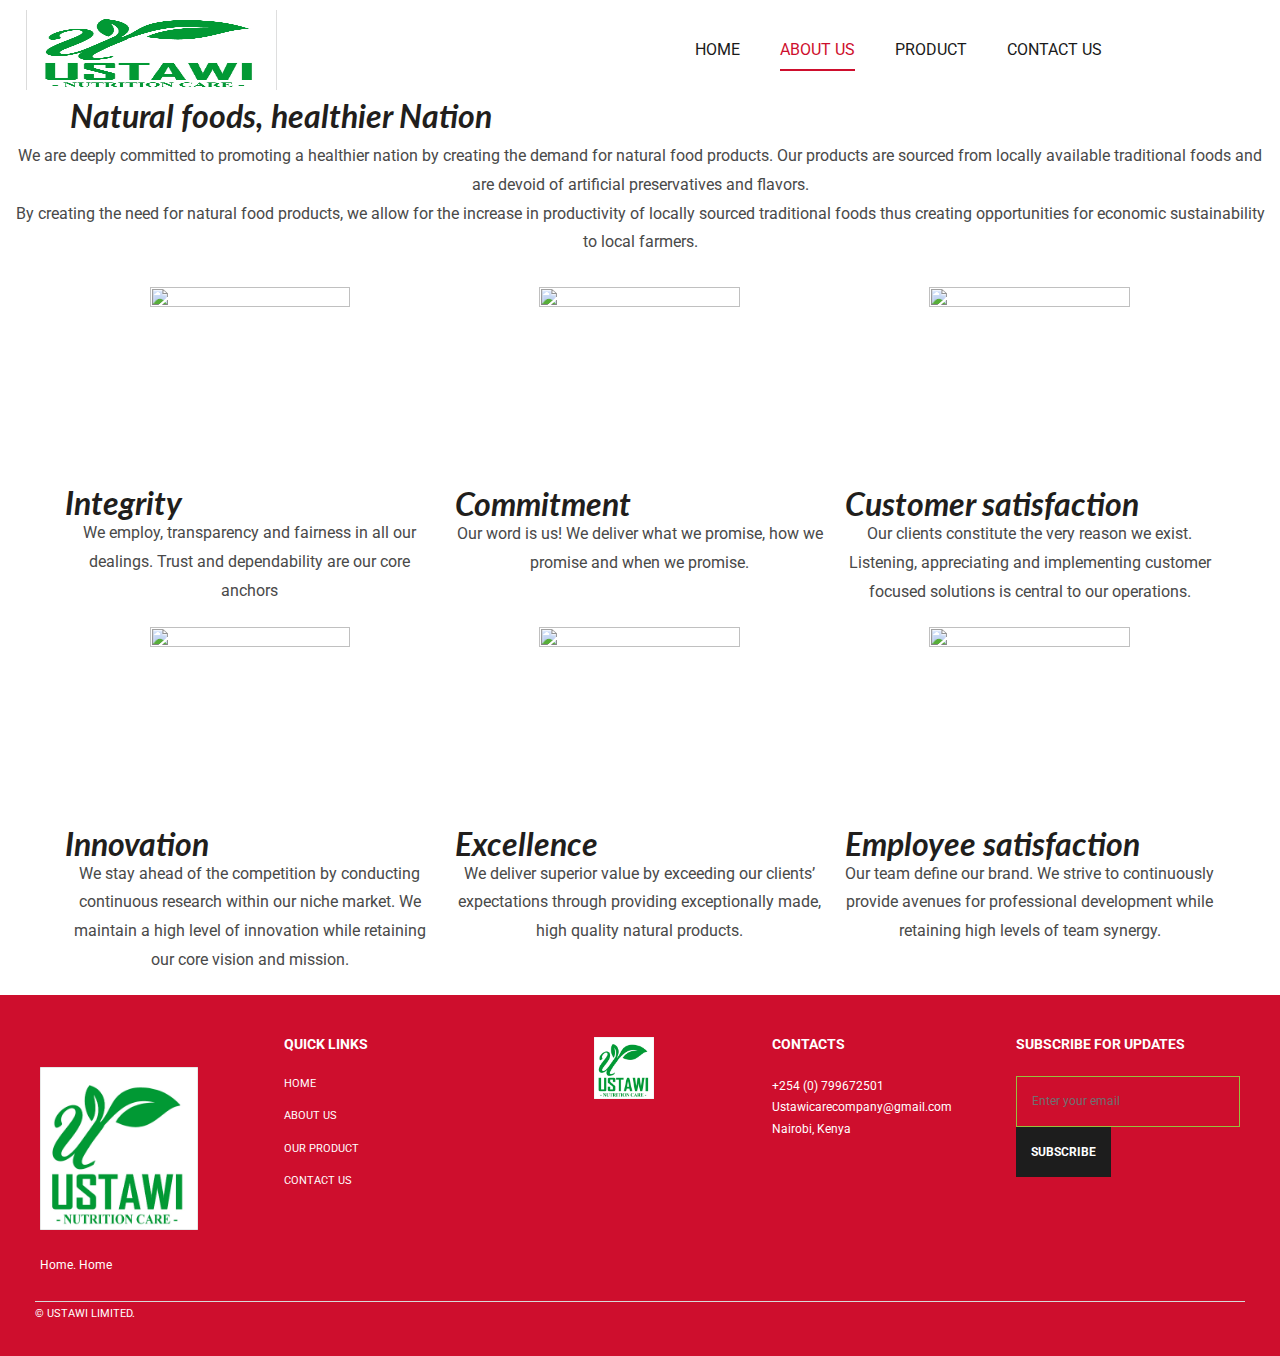
==== commit 48ad164b: "update the logo and new files" ====
--- a/about.html
+++ b/about.html
@@ -581,7 +581,7 @@
     
     <div id="wrap">
         <header id="lastudio-header-builder" class="lahb-wrap">
-    <div class="lahbhouter"><div class="lahbhinner"><div class="main-slide-toggle"></div><div class="lahb-screen-view lahb-desktop-view"><div class="lahb-area lahb-row1-area lahb-content-middle lahb-area__auto"><div class="container la-container-full"><div class="lahb-content-wrap lahb-area__auto"><div class="lahb-col lahb-col__left"><div data-element-id="1570441653633" class="lahb-element lahb-logo logo_1570441653633"><a href="/index.html" rel="home"><img class="lahb-logo logo--normal" src="/images/ustawi.jpg" alt="Ustwai Limited" width="520" height="182"/><img class="lahb-logo logo--transparency" src="images/ustawi.jpg" alt="Ustawi Limited"  width="520" height="182"/></a></div></div><div class="lahb-col lahb-col__center"><div class="lahb-element--dontcopy hm-res_m-pos--left lahb-responsive-menu-wrap lahb-responsive-menu-1648184912498" data-uniqid="1648184912498"><div class="close-responsive-nav"><div class="lahb-menu-cross-icon"></div></div><ul id="menu-primary-navigation-1" class="responav menu"><li class="menu-item menu-item-type-post_type menu-item-object-page menu-item-home menu-item-1128 mm-lv-0 mm-menu-item"><a href="/index.html" class="top-level-link"><span class="text-wrap"><span class="menu-text">HOME</span></span></a></li>
+    <div class="lahbhouter"><div class="lahbhinner"><div class="main-slide-toggle"></div><div class="lahb-screen-view lahb-desktop-view"><div class="lahb-area lahb-row1-area lahb-content-middle lahb-area__auto"><div class="container la-container-full"><div class="lahb-content-wrap lahb-area__auto"><div class="lahb-col lahb-col__left"><div data-element-id="1570441653633" class="lahb-element lahb-logo logo_1570441653633"><a href="/about.html" rel="about"><img class="lahb-logo logo--normal" src="/images/uslogo.jpg" alt="Ustwai Limited" width="70px" height="70px"/><img class="lahb-logo logo--transparency" src="images/uslogo.jpg" alt="Ustawi Limited"  width="60px" height="60px"/></a></div></div><div class="lahb-col lahb-col__center"><div class="lahb-element--dontcopy hm-res_m-pos--left lahb-responsive-menu-wrap lahb-responsive-menu-1648184912498" data-uniqid="1648184912498"><div class="close-responsive-nav"><div class="lahb-menu-cross-icon"></div></div><ul id="menu-primary-navigation-1" class="responav menu"><li class="menu-item menu-item-type-post_type menu-item-object-page menu-item-home menu-item-1128 mm-lv-0 mm-menu-item"><a href="/index.html" class="top-level-link"><span class="text-wrap"><span class="menu-text">HOME</span></span></a></li>
 <li class="menu-item menu-item-type-post_type menu-item-object-page current-menu-item page_item page-item-265 current_page_item menu-item-1127 mm-lv-0 mm-menu-item active"><a href="/about.html" class="top-level-link"><span class="text-wrap"><span class="menu-text">ABOUT US</span></span></a></li>
 <li class="menu-item menu-item-type-custom menu-item-object-custom menu-item-has-children menu-item-1070 mm-lv-0 mm-menu-item"><a href="#" class="top-level-link"><span class="text-wrap"><span class="menu-text">PRODUCT</span></span></a><ul class="sub-menu mm-sub-menu">	<li class="menu-item menu-item-type-post_type menu-item-object-page menu-item-1168 mm-lv-1 mm-menu-item mm-sub-menu-item"><a href="/product.html" class="sub-level-link"><span class="text-wrap"><span class="menu-text">OUR PRODUCT</span></span></a></li>
 	<!-- <li class="menu-item menu-item-type-post_type menu-item-object-page menu-item-1457 mm-lv-1 mm-menu-item mm-sub-menu-item"><a href="https://ustawifood.co.ke/benefits-of-wimbi/" class="sub-level-link"><span class="text-wrap"><span class="menu-text">WHY WIMBI?</span></span></a></li>
@@ -595,7 +595,7 @@
 	<li class="menu-item menu-item-type-post_type menu-item-object-page menu-item-1543 mm-lv-1 mm-menu-item mm-sub-menu-item"><a href="https://ustawifood.co.ke/recipes/" class="sub-level-link"><span class="text-wrap"><span class="menu-text">RECIPES</span></span></a></li> -->
 </ul></li>
 <li class="menu-item menu-item-type-post_type menu-item-object-page menu-item-1153 mm-lv-0 mm-menu-item"><a href="/contact-us.html" class="top-level-link"><span class="text-wrap"><span class="menu-text">CONTACT US</span></span></a></li>
-</ul></nav><div data-element2-id="1648184912498" class="lahb-element lahb-responsive-menu-icon-wrap nav__res_hm_icon_1648184912498" data-uniqid="1648184912498"><a href="#"><i class="lastudioicon-menu-4-1"></i></a></div></div><div class="lahb-col lahb-col__right"></div></div><!-- .lahb-content-wrap --></div><!-- .container --></div><!-- .lahb-area --></div><div class="lahb-screen-view lahb-tablets-view"><div class="lahb-area lahb-row1-area lahb-content-middle lahb-area__auto"><div class="container la-container-full"><div class="lahb-content-wrap lahb-area__auto"><div class="lahb-col lahb-col__left"><div data-element-id="1570441653633" class="lahb-element lahb-element--placeholder"></div></div><div class="lahb-col lahb-col__center"><div data-element-id="1648184912498" class="lahb-element lahb-element--placeholder"></div><div data-element2-id="1648184912498" class="lahb-element lahb-element--placeholder2"></div></div><div class="lahb-col lahb-col__right"><div data-element-id="1570441712235" class="lahb-element lahb-icon-wrap lahb-cart lahb-header-woo-cart-toggle cart_1570441712235"><a href="" class="la-cart-modal-icon lahb-icon-element hcolorf "><span class="header-cart-count-icon colorb component-target-badge la-cart-count" data-cart_count= 0 >0</span><i data-icon="lastudioicon-bag-20" class="cart-i_icon lastudioicon-bag-20"></i></a></div></div></div><!-- .lahb-content-wrap --></div><!-- .container --></div><!-- .lahb-area --></div><div class="lahb-screen-view lahb-mobiles-view"><div class="lahb-area lahb-row1-area lahb-content-middle lahb-area__auto"><div class="container la-container-full"><div class="lahb-content-wrap lahb-area__auto"><div class="lahb-col lahb-col__left"><div data-element-id="1570441653633" class="lahb-element lahb-logo logo_1570441653633"><a href="/index.html" rel="home"><img class="lahb-logo logo--normal" src="images/ustawi.jpg" alt="Ustawi Limited" width="520" height="182"/><img class="lahb-logo logo--transparency" src="images/ustawi.jpg" alt="Ustawi foods Limited"  width="520" height="182"/></a></div></div><div class="lahb-col lahb-col__center"><div data-element-id="1648184912498" class="lahb-element lahb-element--placeholder"></div><div data-element2-id="1648184912498" class="lahb-element lahb-element--placeholder2"></div></div><div class="lahb-col lahb-col__right"></div></div><!-- .lahb-content-wrap --></div><!-- .container --></div><!-- .lahb-area --></div></div></div><div class="lahb-wrap-sticky-height"></div></header>
+</ul></nav><div data-element2-id="1648184912498" class="lahb-element lahb-responsive-menu-icon-wrap nav__res_hm_icon_1648184912498" data-uniqid="1648184912498"><a href="#"><i class="lastudioicon-menu-4-1"></i></a></div></div><div class="lahb-col lahb-col__right"></div></div><!-- .lahb-content-wrap --></div><!-- .container --></div><!-- .lahb-area --></div><div class="lahb-screen-view lahb-tablets-view"><div class="lahb-area lahb-row1-area lahb-content-middle lahb-area__auto"><div class="container la-container-full"><div class="lahb-content-wrap lahb-area__auto"><div class="lahb-col lahb-col__left"><div data-element-id="1570441653633" class="lahb-element lahb-element--placeholder"></div></div><div class="lahb-col lahb-col__center"><div data-element-id="1648184912498" class="lahb-element lahb-element--placeholder"></div><div data-element2-id="1648184912498" class="lahb-element lahb-element--placeholder2"></div></div><div class="lahb-col lahb-col__right"><div data-element-id="1570441712235" class="lahb-element lahb-icon-wrap lahb-cart lahb-header-woo-cart-toggle cart_1570441712235"><a href="" class="la-cart-modal-icon lahb-icon-element hcolorf "><span class="header-cart-count-icon colorb component-target-badge la-cart-count" data-cart_count= 0 >0</span><i data-icon="lastudioicon-bag-20" class="cart-i_icon lastudioicon-bag-20"></i></a></div></div></div><!-- .lahb-content-wrap --></div><!-- .container --></div><!-- .lahb-area --></div><div class="lahb-screen-view lahb-mobiles-view"><div class="lahb-area lahb-row1-area lahb-content-middle lahb-area__auto"><div class="container la-container-full"><div class="lahb-content-wrap lahb-area__auto"><div class="lahb-col lahb-col__left"><div data-element-id="1570441653633" class="lahb-element lahb-logo logo_1570441653633"><a href="/index.html" rel="home"><img class="lahb-logo logo--normal" src="images/uslogo.jpg" alt="Ustawi Limited" width="520" height="182"/><img class="lahb-logo logo--transparency" src="images/uslogo.jpg" alt="Ustawi foods Limited"  width="520" height="182"/></a></div></div><div class="lahb-col lahb-col__center"><div data-element-id="1648184912498" class="lahb-element lahb-element--placeholder"></div><div data-element2-id="1648184912498" class="lahb-element lahb-element--placeholder2"></div></div><div class="lahb-col lahb-col__right"></div></div><!-- .lahb-content-wrap --></div><!-- .container --></div><!-- .lahb-area --></div></div></div><div class="lahb-wrap-sticky-height"></div></header>
         
         <main id="main" class="site-main">
             
@@ -931,7 +931,7 @@
 								<div class="elementor-element elementor-element-e097daa elementor-widget elementor-widget-image" data-id="e097daa" data-element_type="widget" data-widget_type="image.default">
 				<div class="elementor-widget-container">
 																<a href="https://yena.la-studioweb.com/">
-							<img width="572" height="182" src="images/ustawi.jpg" class="attachment-full size-full" alt="" loading="lazy" />								</a>
+							<img width="572" height="182" src="images/uslogo.jpg" class="attachment-full size-full" alt="" loading="lazy" />								</a>
 															</div>
 				</div>
 				<div class="elementor-element elementor-element-3441663 elementor-widget elementor-widget-spacer" data-id="3441663" data-element_type="widget" data-widget_type="spacer.default">
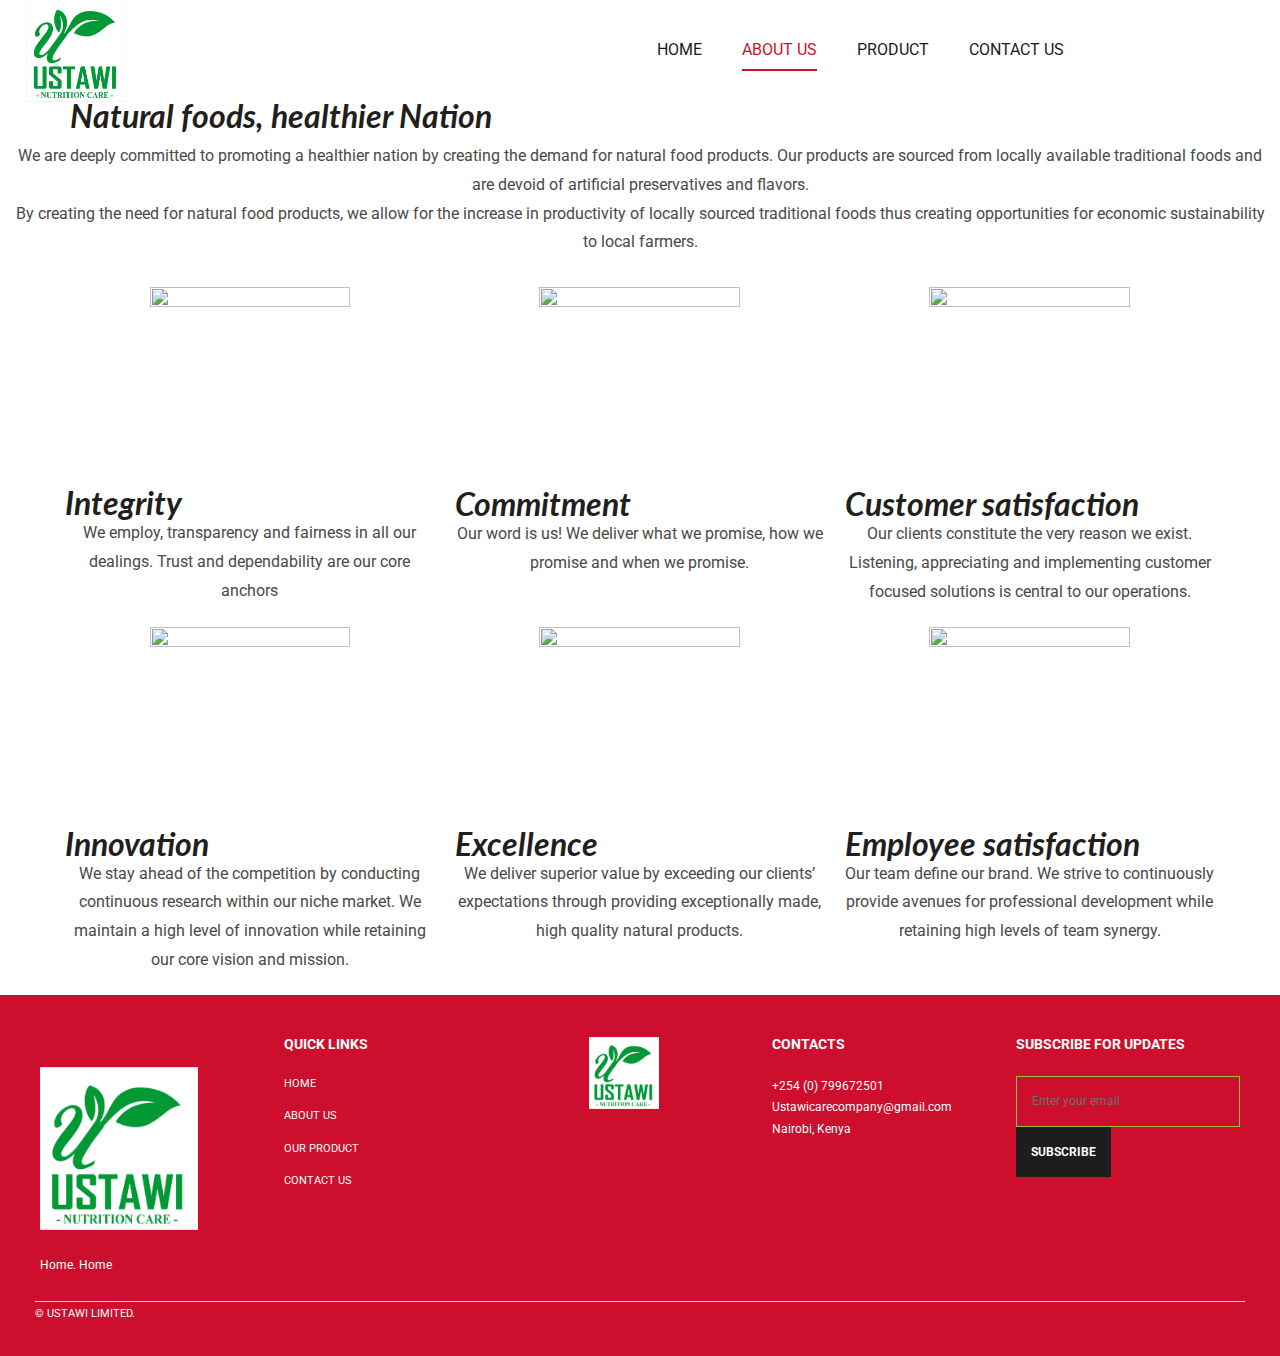
==== commit 06bb277d: "add product and urls" ====
--- a/about.html
+++ b/about.html
@@ -234,7 +234,7 @@
 -webkit-transform: perspective(120px) rotateY(180deg)
 }
 100% {
--   webkit-transform: perspective(120px) rotateY(180deg) rotateX(180deg)
+-webkit-transform: perspective(120px) rotateY(180deg) rotateX(180deg)
 }
 }
 @keyframes la-rotateplane {
@@ -500,7 +500,7 @@
 			//});
 		  };</script>
 <script>;(function($) {
-    \"use strict\";
+    "use strict";
     $(function(){
         // do stuff 
     });
@@ -581,7 +581,7 @@
     
     <div id="wrap">
         <header id="lastudio-header-builder" class="lahb-wrap">
-    <div class="lahbhouter"><div class="lahbhinner"><div class="main-slide-toggle"></div><div class="lahb-screen-view lahb-desktop-view"><div class="lahb-area lahb-row1-area lahb-content-middle lahb-area__auto"><div class="container la-container-full"><div class="lahb-content-wrap lahb-area__auto"><div class="lahb-col lahb-col__left"><div data-element-id="1570441653633" class="lahb-element lahb-logo logo_1570441653633"><a href="/about.html" rel="about"><img class="lahb-logo logo--normal" src="/images/uslogo.jpg" alt="Ustwai Limited" width="70px" height="70px"/><img class="lahb-logo logo--transparency" src="images/uslogo.jpg" alt="Ustawi Limited"  width="60px" height="60px"/></a></div></div><div class="lahb-col lahb-col__center"><div class="lahb-element--dontcopy hm-res_m-pos--left lahb-responsive-menu-wrap lahb-responsive-menu-1648184912498" data-uniqid="1648184912498"><div class="close-responsive-nav"><div class="lahb-menu-cross-icon"></div></div><ul id="menu-primary-navigation-1" class="responav menu"><li class="menu-item menu-item-type-post_type menu-item-object-page menu-item-home menu-item-1128 mm-lv-0 mm-menu-item"><a href="/index.html" class="top-level-link"><span class="text-wrap"><span class="menu-text">HOME</span></span></a></li>
+    <div class="lahbhouter"><div class="lahbhinner"><div class="main-slide-toggle"></div><div class="lahb-screen-view lahb-desktop-view"><div class="lahb-area lahb-row1-area lahb-content-middle lahb-area__auto"><div class="container la-container-full"><div class="lahb-content-wrap lahb-area__auto"><div class="lahb-col lahb-col__left"><div data-element-id="1570441653633" class="lahb-element lahb-logo logo_1570441653633"><a href="/about.html" rel="about"><img class="" src="/images/uslogo.jpg" alt="Ustwai Limited" width="100px" height="80px"/><img class="lahb-logo logo--transparency" src="images/uslogo.jpg" alt="Ustawi Limited"  width="100px" height="80px"/></a></div></div><div class="lahb-col lahb-col__center"><div class="lahb-element--dontcopy hm-res_m-pos--left lahb-responsive-menu-wrap lahb-responsive-menu-1648184912498" data-uniqid="1648184912498"><div class="close-responsive-nav"><div class="lahb-menu-cross-icon"></div></div><ul id="menu-primary-navigation-1" class="responav menu"><li class="menu-item menu-item-type-post_type menu-item-object-page menu-item-home menu-item-1128 mm-lv-0 mm-menu-item"><a href="/index.html" class="top-level-link"><span class="text-wrap"><span class="menu-text">HOME</span></span></a></li>
 <li class="menu-item menu-item-type-post_type menu-item-object-page current-menu-item page_item page-item-265 current_page_item menu-item-1127 mm-lv-0 mm-menu-item active"><a href="/about.html" class="top-level-link"><span class="text-wrap"><span class="menu-text">ABOUT US</span></span></a></li>
 <li class="menu-item menu-item-type-custom menu-item-object-custom menu-item-has-children menu-item-1070 mm-lv-0 mm-menu-item"><a href="#" class="top-level-link"><span class="text-wrap"><span class="menu-text">PRODUCT</span></span></a><ul class="sub-menu mm-sub-menu">	<li class="menu-item menu-item-type-post_type menu-item-object-page menu-item-1168 mm-lv-1 mm-menu-item mm-sub-menu-item"><a href="/product.html" class="sub-level-link"><span class="text-wrap"><span class="menu-text">OUR PRODUCT</span></span></a></li>
 	<!-- <li class="menu-item menu-item-type-post_type menu-item-object-page menu-item-1457 mm-lv-1 mm-menu-item mm-sub-menu-item"><a href="https://ustawifood.co.ke/benefits-of-wimbi/" class="sub-level-link"><span class="text-wrap"><span class="menu-text">WHY WIMBI?</span></span></a></li>
@@ -595,7 +595,7 @@
 	<li class="menu-item menu-item-type-post_type menu-item-object-page menu-item-1543 mm-lv-1 mm-menu-item mm-sub-menu-item"><a href="https://ustawifood.co.ke/recipes/" class="sub-level-link"><span class="text-wrap"><span class="menu-text">RECIPES</span></span></a></li> -->
 </ul></li>
 <li class="menu-item menu-item-type-post_type menu-item-object-page menu-item-1153 mm-lv-0 mm-menu-item"><a href="/contact-us.html" class="top-level-link"><span class="text-wrap"><span class="menu-text">CONTACT US</span></span></a></li>
-</ul></nav><div data-element2-id="1648184912498" class="lahb-element lahb-responsive-menu-icon-wrap nav__res_hm_icon_1648184912498" data-uniqid="1648184912498"><a href="#"><i class="lastudioicon-menu-4-1"></i></a></div></div><div class="lahb-col lahb-col__right"></div></div><!-- .lahb-content-wrap --></div><!-- .container --></div><!-- .lahb-area --></div><div class="lahb-screen-view lahb-tablets-view"><div class="lahb-area lahb-row1-area lahb-content-middle lahb-area__auto"><div class="container la-container-full"><div class="lahb-content-wrap lahb-area__auto"><div class="lahb-col lahb-col__left"><div data-element-id="1570441653633" class="lahb-element lahb-element--placeholder"></div></div><div class="lahb-col lahb-col__center"><div data-element-id="1648184912498" class="lahb-element lahb-element--placeholder"></div><div data-element2-id="1648184912498" class="lahb-element lahb-element--placeholder2"></div></div><div class="lahb-col lahb-col__right"><div data-element-id="1570441712235" class="lahb-element lahb-icon-wrap lahb-cart lahb-header-woo-cart-toggle cart_1570441712235"><a href="" class="la-cart-modal-icon lahb-icon-element hcolorf "><span class="header-cart-count-icon colorb component-target-badge la-cart-count" data-cart_count= 0 >0</span><i data-icon="lastudioicon-bag-20" class="cart-i_icon lastudioicon-bag-20"></i></a></div></div></div><!-- .lahb-content-wrap --></div><!-- .container --></div><!-- .lahb-area --></div><div class="lahb-screen-view lahb-mobiles-view"><div class="lahb-area lahb-row1-area lahb-content-middle lahb-area__auto"><div class="container la-container-full"><div class="lahb-content-wrap lahb-area__auto"><div class="lahb-col lahb-col__left"><div data-element-id="1570441653633" class="lahb-element lahb-logo logo_1570441653633"><a href="/index.html" rel="home"><img class="lahb-logo logo--normal" src="images/uslogo.jpg" alt="Ustawi Limited" width="520" height="182"/><img class="lahb-logo logo--transparency" src="images/uslogo.jpg" alt="Ustawi foods Limited"  width="520" height="182"/></a></div></div><div class="lahb-col lahb-col__center"><div data-element-id="1648184912498" class="lahb-element lahb-element--placeholder"></div><div data-element2-id="1648184912498" class="lahb-element lahb-element--placeholder2"></div></div><div class="lahb-col lahb-col__right"></div></div><!-- .lahb-content-wrap --></div><!-- .container --></div><!-- .lahb-area --></div></div></div><div class="lahb-wrap-sticky-height"></div></header>
+</ul></nav><div data-element2-id="1648184912498" class="lahb-element lahb-responsive-menu-icon-wrap nav__res_hm_icon_1648184912498" data-uniqid="1648184912498"><a href="#"><i class="lastudioicon-menu-4-1"></i></a></div></div><div class="lahb-col lahb-col__right"></div></div><!-- .lahb-content-wrap --></div><!-- .container --></div><!-- .lahb-area --></div><div class="lahb-screen-view lahb-tablets-view"><div class="lahb-area lahb-row1-area lahb-content-middle lahb-area__auto"><div class="container la-container-full"><div class="lahb-content-wrap lahb-area__auto"><div class="lahb-col lahb-col__left"><div data-element-id="1570441653633" class="lahb-element lahb-element--placeholder"></div></div><div class="lahb-col lahb-col__center"><div data-element-id="1648184912498" class="lahb-element lahb-element--placeholder"></div><div data-element2-id="1648184912498" class="lahb-element lahb-element--placeholder2"></div></div><div class="lahb-col lahb-col__right"><div data-element-id="1570441712235" class="lahb-element lahb-icon-wrap lahb-cart lahb-header-woo-cart-toggle cart_1570441712235"><a href="" class="la-cart-modal-icon lahb-icon-element hcolorf "><span class="header-cart-count-icon colorb component-target-badge la-cart-count" data-cart_count= 0 >0</span><i data-icon="lastudioicon-bag-20" class="cart-i_icon lastudioicon-bag-20"></i></a></div></div></div><!-- .lahb-content-wrap --></div><!-- .container --></div><!-- .lahb-area --></div><div class="lahb-screen-view lahb-mobiles-view"><div class="lahb-area lahb-row1-area lahb-content-middle lahb-area__auto"><div class="container la-container-full"><div class="lahb-content-wrap lahb-area__auto"><div class="lahb-col lahb-col__left"><div data-element-id="1570441653633" class="lahb-element lahb-logo logo_1570441653633"><a href="/index.html" rel="home"><img class="" src="images/uslogo.jpg" alt="Ustawi Limited" width="100px" height="80px"/><img class="lahb-logo logo--transparency" src="images/uslogo.jpg" alt="Ustawi foods Limited"  width="100px" height="80px"/></a></div></div><div class="lahb-col lahb-col__center"><div data-element-id="1648184912498" class="lahb-element lahb-element--placeholder"></div><div data-element2-id="1648184912498" class="lahb-element lahb-element--placeholder2"></div></div><div class="lahb-col lahb-col__right"></div></div><!-- .lahb-content-wrap --></div><!-- .container --></div><!-- .lahb-area --></div></div></div><div class="lahb-wrap-sticky-height"></div></header>
         
         <main id="main" class="site-main">
             
@@ -931,7 +931,7 @@
 								<div class="elementor-element elementor-element-e097daa elementor-widget elementor-widget-image" data-id="e097daa" data-element_type="widget" data-widget_type="image.default">
 				<div class="elementor-widget-container">
 																<a href="https://yena.la-studioweb.com/">
-							<img width="572" height="182" src="images/uslogo.jpg" class="attachment-full size-full" alt="" loading="lazy" />								</a>
+							<img width="400" height="150" src="images/uslogo.jpg" class="attachment-full size-full" alt="" loading="lazy" />								</a>
 															</div>
 				</div>
 				<div class="elementor-element elementor-element-3441663 elementor-widget elementor-widget-spacer" data-id="3441663" data-element_type="widget" data-widget_type="spacer.default">
@@ -989,7 +989,7 @@
 			<div class="elementor-widget-wrap elementor-element-populated">
 								<div class="elementor-element elementor-element-4fc73e8 elementor-widget elementor-widget-image" data-id="4fc73e8" data-element_type="widget" data-widget_type="image.default">
 				<div class="elementor-widget-container">
-															<img src="/images/uslogo.jpg" height="60px" width="60px" title="01. Made in kenya logo PDF-01" alt="01. Made in kenya logo PDF-01" />															</div>
+															<img src="/images/uslogo.jpg" height="70px" width="70px" title="01. Made in kenya logo PDF-01" alt="01. Made in kenya logo PDF-01" />															</div>
 				</div>
 					</div>
 		</div>
@@ -1161,7 +1161,7 @@
 </script>
 <script src='/js/subscribe-form.min.js' id='lastudio-subscribe-form-elm-js'></script>
 <script>;(function($) {
-    \"use strict\";
+    "use strict";
     $(function(){
         // do stuff 
     });
